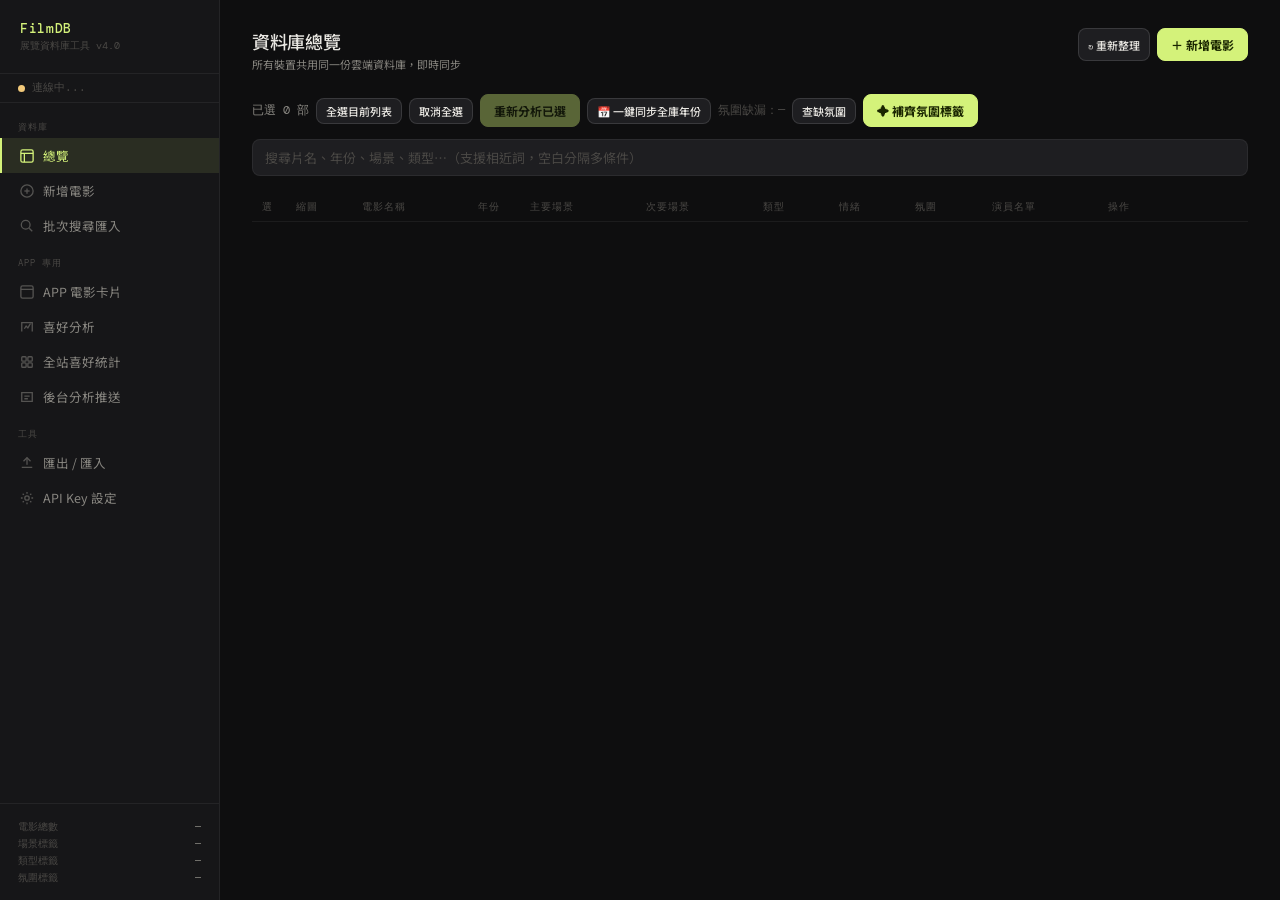
==== index.html @ 436521b1 "Add files via upload" ====
<!DOCTYPE html>
<html lang="zh-TW">
<head>
<meta charset="UTF-8">
<meta name="viewport" content="width=device-width, initial-scale=1.0">
<title>FilmDB — 電影預告片資料庫</title>
<link href="https://fonts.googleapis.com/css2?family=DM+Mono:wght@300;400;500&family=Noto+Sans+TC:wght@300;400;500;700&display=swap" rel="stylesheet">
<style>
*, *::before, *::after { box-sizing: border-box; margin: 0; padding: 0; }
:root {
  --bg: #0e0e0f; --surface: #161618; --surface2: #1e1e21; --surface3: #252528;
  --border: rgba(255,255,255,0.06); --border2: rgba(255,255,255,0.12);
  --text: #e8e6e1; --text2: #888680; --text3: #4a4845;
  --accent: #d4f27a; --accent-dim: rgba(212,242,122,0.1); --accent-text: #1a2600;
  --red: #f27a7a; --red-dim: rgba(242,122,122,0.08);
  --blue: #7ab8f2; --blue-dim: rgba(122,184,242,0.08);
  --amber: #f2c97a;
  --radius: 8px; --radius-lg: 12px;
}
html { font-size: 14px; }
body { font-family: 'Noto Sans TC', sans-serif; background: var(--bg); color: var(--text); min-height: 100vh; }

.layout { display: grid; grid-template-columns: 220px 1fr; min-height: 100vh; }
.sidebar { background: var(--surface); border-right: 1px solid var(--border); display: flex; flex-direction: column; position: sticky; top: 0; height: 100vh; overflow-y: auto; }
.sidebar-top { padding: 20px; border-bottom: 1px solid var(--border); }
.logo { font-family: 'DM Mono', monospace; font-size: 13px; font-weight: 500; color: var(--accent); letter-spacing: 0.05em; }
.logo-sub { font-size: 10px; color: var(--text3); font-family: 'DM Mono', monospace; margin-top: 2px; }

.server-bar { display: flex; align-items: center; gap: 7px; padding: 7px 18px; font-size: 10.5px; font-family: 'DM Mono', monospace; border-bottom: 1px solid var(--border); }
.dot { width: 7px; height: 7px; border-radius: 50%; background: var(--text3); flex-shrink: 0; }
.dot.ok { background: var(--accent); box-shadow: 0 0 5px rgba(212,242,122,0.4); }
.dot.err { background: var(--red); }
.dot.checking { background: var(--amber); animation: pulse 1s ease infinite; }
@keyframes pulse { 0%,100%{opacity:1}50%{opacity:0.3} }

.nav { padding: 10px 0; flex: 1; }
.nav-label { font-size: 9px; font-family: 'DM Mono', monospace; letter-spacing: 0.12em; color: var(--text3); text-transform: uppercase; padding: 8px 18px 4px; }
.nav-item { display: flex; align-items: center; gap: 9px; padding: 8px 18px; font-size: 12.5px; color: var(--text2); cursor: pointer; border-left: 2px solid transparent; transition: all 0.12s; user-select: none; }
.nav-item:hover { color: var(--text); background: rgba(255,255,255,0.025); }
.nav-item.active { color: var(--accent); border-left-color: var(--accent); background: var(--accent-dim); }
.ni { width: 14px; flex-shrink: 0; opacity: 0.55; }
.nav-item.active .ni { opacity: 1; }

.sidebar-foot { padding: 14px 18px; border-top: 1px solid var(--border); }
.stat { display: flex; justify-content: space-between; font-size: 10px; font-family: 'DM Mono', monospace; color: var(--text3); padding: 1.5px 0; }
.stat span:last-child { color: var(--text2); }

.main { padding: 28px 32px; min-height: 100vh; }
.page-head { display: flex; align-items: flex-start; justify-content: space-between; margin-bottom: 22px; gap: 16px; }
.page-title { font-size: 18px; font-weight: 500; letter-spacing: -0.02em; }
.page-sub { font-size: 11px; color: var(--text2); margin-top: 2px; }

.panel { display: none; }
.panel.active { display: block; animation: fi 0.15s ease; }
@keyframes fi { from{opacity:0;transform:translateY(3px)}to{opacity:1;transform:none} }

.btn { display: inline-flex; align-items: center; gap: 5px; padding: 7px 13px; border-radius: var(--radius); font-size: 12px; font-weight: 500; cursor: pointer; border: 1px solid var(--border2); background: var(--surface2); color: var(--text); transition: all 0.12s; font-family: inherit; white-space: nowrap; }
.btn:hover { background: var(--surface3); border-color: rgba(255,255,255,0.18); }
.btn:active { transform: scale(0.98); }
.btn:disabled { opacity: 0.38; cursor: not-allowed; transform: none !important; }
.btn-accent { background: var(--accent); color: var(--accent-text); border-color: var(--accent); font-weight: 700; }
.btn-accent:hover { background: #c9eb6c; }
.btn-danger { color: var(--red); border-color: rgba(242,122,122,0.18); }
.btn-danger:hover { background: var(--red-dim); }
.btn-sm { padding: 4px 9px; font-size: 11px; }
.btn-row { display: flex; gap: 7px; flex-wrap: wrap; }

.search-row { display: flex; gap: 8px; margin-bottom: 18px; }
.search-inp { flex: 1; background: var(--surface2); border: 1px solid var(--border); border-radius: var(--radius); padding: 8px 12px; color: var(--text); font-size: 13px; font-family: inherit; outline: none; }
.search-inp::placeholder { color: var(--text3); }
.search-inp:focus { border-color: var(--border2); }

.tbl-wrap { overflow-x: auto; }
table { width: 100%; border-collapse: collapse; font-size: 12px; }
thead tr { border-bottom: 1px solid var(--border); }
th { text-align: left; padding: 7px 10px; font-size: 9.5px; font-family: 'DM Mono', monospace; letter-spacing: 0.1em; color: var(--text3); text-transform: uppercase; font-weight: 400; white-space: nowrap; }
td { padding: 9px 10px; border-bottom: 1px solid var(--border); vertical-align: middle; color: var(--text2); }
tbody tr:hover td { background: rgba(255,255,255,0.015); }
.td-title { color: var(--text); font-weight: 500; font-size: 12.5px; }
.td-mono { font-family: 'DM Mono', monospace; font-size: 10px; }
.td-acts { display: flex; gap: 3px; }

.chips { display: flex; flex-wrap: wrap; gap: 3px; }
.chip { font-size: 10px; padding: 1px 6px; border-radius: 99px; border: 1px solid var(--border); color: var(--text3); font-family: 'DM Mono', monospace; }
.chip.sc { border-color: rgba(122,184,242,0.28); color: var(--blue); }
.chip.gn { border-color: rgba(212,242,122,0.28); color: var(--accent); }
.chip.md { border-color: rgba(242,201,122,0.28); color: var(--amber); }
.chip.atm { border-color: rgba(184,122,242,0.28); color: #c9a0ff; }
.temp-control { padding: 8px; border-top: 1px solid var(--border); }
.temp-slider { width: 100%; height: 4px; cursor: pointer; margin: 4px 0; }
.temp-bar { height: 4px; background: linear-gradient(90deg, #5a8cff 0%, #8899bb 50%, #f27a7a 100%); border-radius: 99px; overflow: hidden; opacity: 0.85; }
.temp-fill { height: 100%; border-radius: 99px; transition: width 0.15s ease, background 0.15s ease; box-shadow: 0 0 6px rgba(255,255,255,0.15); }
.temp-gauge { height: 8px; background: linear-gradient(90deg, #5a8cff 0%, #8899bb 50%, #f27a7a 100%); border-radius: 99px; position: relative; margin: 8px 0; }
.temp-gauge-marker { position: absolute; top: -3px; width: 3px; height: 14px; background: #fff; border-radius: 2px; transform: translateX(-50%); box-shadow: 0 0 6px rgba(255,255,255,0.5); }
.thumb { width: 60px; height: 34px; object-fit: cover; border-radius: 4px; background: var(--surface2); display: block; cursor: pointer; }

.field { margin-bottom: 11px; }
.fl { display: block; font-size: 9.5px; font-family: 'DM Mono', monospace; letter-spacing: 0.08em; color: var(--text3); text-transform: uppercase; margin-bottom: 4px; }
.fi, .fta { width: 100%; background: var(--surface2); border: 1px solid var(--border); border-radius: var(--radius); padding: 8px 11px; color: var(--text); font-size: 12.5px; font-family: inherit; outline: none; }
.fi:focus, .fta:focus { border-color: var(--border2); }
.fta { resize: vertical; min-height: 56px; line-height: 1.5; }
.f2 { display: grid; grid-template-columns: 1fr 1fr; gap: 10px; }
.fhint { font-size: 10.5px; color: var(--text3); margin-top: 3px; }

.steps { display: flex; flex-direction: column; gap: 14px; max-width: 580px; }
.step { background: var(--surface2); border: 1px solid var(--border); border-radius: var(--radius-lg); padding: 18px; transition: border-color 0.2s; }
.step.s-active { border-color: rgba(212,242,122,0.35); }
.step.s-done { border-color: rgba(122,184,242,0.2); opacity: 0.65; }
.step-head { display: flex; align-items: center; gap: 9px; margin-bottom: 10px; }
.step-n { width: 20px; height: 20px; border-radius: 50%; background: var(--surface); border: 1px solid var(--border2); font-size: 9px; font-family: 'DM Mono', monospace; color: var(--text3); display: flex; align-items: center; justify-content: center; flex-shrink: 0; }
.step.s-active .step-n { background: var(--accent-dim); border-color: var(--accent); color: var(--accent); }
.step.s-done .step-n { background: var(--blue-dim); border-color: var(--blue); color: var(--blue); }
.step-title { font-size: 12.5px; font-weight: 500; color: var(--text); }
.step-desc { font-size: 11px; color: var(--text2); margin-bottom: 10px; line-height: 1.5; }

.sbox { padding: 9px 12px; border-radius: var(--radius); font-size: 11px; font-family: 'DM Mono', monospace; border: 1px solid var(--border); background: var(--surface); color: var(--text2); display: none; line-height: 1.6; margin-bottom: 10px; }
.sbox.show { display: block; }
.sbox.loading { color: var(--amber); border-color: rgba(242,201,122,0.2); }
.sbox.ok { color: var(--accent); border-color: rgba(212,242,122,0.2); }
.sbox.err { color: var(--red); border-color: rgba(242,122,122,0.2); }

.yt-tag { display: inline-flex; align-items: center; gap: 4px; font-size: 10px; font-family: 'DM Mono', monospace; color: var(--blue); background: var(--blue-dim); border: 1px solid rgba(122,184,242,0.2); border-radius: 4px; padding: 2px 7px; margin-top: 4px; }

.io-grid { display: grid; grid-template-columns: 1fr 1fr; gap: 14px; }
.io-card { background: var(--surface2); border: 1px solid var(--border); border-radius: var(--radius-lg); padding: 18px; }
.io-title { font-size: 12.5px; font-weight: 500; margin-bottom: 5px; }
.io-desc { font-size: 11px; color: var(--text2); margin-bottom: 12px; line-height: 1.5; }
.drop-zone { border: 1px dashed var(--border2); border-radius: var(--radius); padding: 20px; text-align: center; color: var(--text3); font-size: 11.5px; cursor: pointer; transition: all 0.15s; margin-bottom: 8px; }
.drop-zone:hover, .drop-zone.drag-over { border-color: var(--accent); background: var(--accent-dim); color: var(--accent); }

.mo { display: none; position: fixed; inset: 0; background: rgba(0,0,0,0.72); z-index: 50; align-items: center; justify-content: center; padding: 20px; }
.mo.open { display: flex; }
.mo-box { background: var(--surface); border: 1px solid var(--border2); border-radius: var(--radius-lg); width: 100%; max-width: 520px; max-height: 90vh; overflow-y: auto; padding: 24px; }
.mo-head { display: flex; justify-content: space-between; align-items: center; font-size: 14px; font-weight: 500; margin-bottom: 18px; }
.mo-x { background: none; border: none; color: var(--text3); cursor: pointer; font-size: 17px; padding: 2px 5px; border-radius: 4px; }
.mo-x:hover { color: var(--text); background: var(--surface2); }

.vm { display: none; position: fixed; inset: 0; background: rgba(0,0,0,0.88); z-index: 100; align-items: center; justify-content: center; }
.vm.open { display: flex; }
.vm-box { background: #000; border-radius: 10px; overflow: hidden; width: min(700px, 95vw); }
.vm-box iframe { display: block; width: 100%; aspect-ratio: 16/9; border: none; }
.vm-bar { display: flex; align-items: center; justify-content: space-between; padding: 9px 13px; background: #111; }
.vm-title { font-size: 11px; font-family: 'DM Mono', monospace; color: #999; }

.empty { text-align: center; padding: 56px 20px; color: var(--text3); }
.empty-ico { font-size: 30px; margin-bottom: 10px; opacity: 0.35; }

#toast { position: fixed; bottom: 20px; right: 20px; background: var(--surface2); border: 1px solid var(--border2); border-radius: var(--radius); padding: 9px 14px; font-size: 11.5px; color: var(--text); z-index: 999; opacity: 0; transform: translateY(6px); transition: all 0.18s; pointer-events: none; font-family: 'DM Mono', monospace; }
#toast.show { opacity: 1; transform: translateY(0); }
#toast.ok { border-color: rgba(212,242,122,0.3); color: var(--accent); }
#toast.err { border-color: rgba(242,122,122,0.3); color: var(--red); }

.yt-card {
  background: var(--surface2); border: 1px solid var(--border);
  border-radius: var(--radius-lg); overflow: hidden; cursor: pointer;
  transition: border-color 0.15s; position: relative; user-select: none;
}
.yt-card:hover { border-color: var(--border2); }
.yt-card.selected { border-color: var(--accent); background: var(--accent-dim); }
.yt-card.in-db { opacity: 0.5; }
.yt-card.in-db::after {
  content: '已在庫中'; position: absolute; top: 6px; right: 6px;
  background: rgba(0,0,0,0.7); color: var(--accent); font-size: 9px;
  font-family: 'DM Mono', monospace; padding: 2px 6px; border-radius: 4px;
}
.yt-thumb { width: 100%; aspect-ratio: 16/9; object-fit: cover; display: block; }
.yt-info { padding: 8px 10px; }
.yt-title { font-size: 11.5px; font-weight: 500; color: var(--text); line-height: 1.3; margin-bottom: 3px; display: -webkit-box; -webkit-line-clamp: 2; -webkit-box-orient: vertical; overflow: hidden; }
.yt-meta { font-size: 10px; color: var(--text3); font-family: 'DM Mono', monospace; }
.yt-check {
  position: absolute; top: 6px; left: 6px; width: 18px; height: 18px;
  border-radius: 50%; background: rgba(0,0,0,0.6); border: 1.5px solid rgba(255,255,255,0.4);
  display: flex; align-items: center; justify-content: center; font-size: 10px; color: white;
}
.yt-card.selected .yt-check { background: var(--accent); border-color: var(--accent); color: var(--accent-text); }

.spin { display: inline-block; width: 11px; height: 11px; border: 1.5px solid rgba(255,255,255,0.15); border-top-color: var(--amber); border-radius: 50%; animation: rot 0.65s linear infinite; vertical-align: middle; margin-right: 5px; }
@keyframes rot { to{transform:rotate(360deg)} }

::-webkit-scrollbar { width: 4px; height: 4px; }
::-webkit-scrollbar-thumb { background: var(--border2); border-radius: 2px; }
</style>
</head>
<body>
<div class="layout">
<aside class="sidebar">
  <div class="sidebar-top">
    <div class="logo">FilmDB</div>
    <div class="logo-sub">展覽資料庫工具 v4.0</div>
  </div>
  <div class="server-bar">
    <div class="dot checking" id="srv-dot"></div>
    <span id="srv-text" style="color:var(--text3)">連線中...</span>
  </div>
  <nav class="nav">
    <div class="nav-label">資料庫</div>
    <div class="nav-item active" onclick="go('list',this)">
      <svg class="ni" viewBox="0 0 16 16" fill="none" stroke="currentColor" stroke-width="1.5"><rect x="1" y="1" width="14" height="14" rx="2"/><line x1="1" y1="5" x2="15" y2="5"/><line x1="5" y1="5" x2="5" y2="15"/></svg>總覽
    </div>
    <div class="nav-item" onclick="go('add',this)">
      <svg class="ni" viewBox="0 0 16 16" fill="none" stroke="currentColor" stroke-width="1.5"><circle cx="8" cy="8" r="7"/><line x1="8" y1="5" x2="8" y2="11"/><line x1="5" y1="8" x2="11" y2="8"/></svg>新增電影
    </div>
    <div class="nav-item" onclick="go('search-yt',this)">
      <svg class="ni" viewBox="0 0 16 16" fill="none" stroke="currentColor" stroke-width="1.5"><circle cx="6.5" cy="6.5" r="5"/><line x1="10.5" y1="10.5" x2="14" y2="14"/></svg>批次搜尋匯入
    </div>

    <div class="nav-label" style="margin-top:6px">APP 專用</div>
    <div class="nav-item" onclick="go('sheets',this)">
      <svg class="ni" viewBox="0 0 16 16" fill="none" stroke="currentColor" stroke-width="1.5"><rect x="1" y="1" width="14" height="14" rx="2"/><line x1="1" y1="5" x2="15" y2="5"/></svg>APP 電影卡片
    </div>
    <div class="nav-item" onclick="go('user-analyze',this)">
      <svg class="ni" viewBox="0 0 16 16" fill="none" stroke="currentColor" stroke-width="1.5"><path d="M2 13V3h12v10"/><path d="M5 10l2-3 2 2 3-5"/></svg>喜好分析
    </div>
    <div class="nav-item" onclick="go('user-stats',this)">
      <svg class="ni" viewBox="0 0 16 16" fill="none" stroke="currentColor" stroke-width="1.5"><rect x="2" y="2" width="5" height="5" rx="1"/><rect x="9" y="2" width="5" height="5" rx="1"/><rect x="2" y="9" width="5" height="5" rx="1"/><rect x="9" y="9" width="5" height="5" rx="1"/></svg>全站喜好統計
    </div>
    <div class="nav-item" onclick="go('admin-push',this)">
      <svg class="ni" viewBox="0 0 16 16" fill="none" stroke="currentColor" stroke-width="1.5"><path d="M2 3h12v10H2z"/><path d="M5 7h6M5 10h4"/></svg>後台分析推送
    </div>

    <div class="nav-label" style="margin-top:6px">工具</div>
    <div class="nav-item" onclick="go('io',this)">
      <svg class="ni" viewBox="0 0 16 16" fill="none" stroke="currentColor" stroke-width="1.5"><polyline points="4,6 8,2 12,6"/><line x1="8" y1="2" x2="8" y2="10"/><line x1="2" y1="13" x2="14" y2="13"/></svg>匯出 / 匯入
    </div>
    <div class="nav-item" onclick="go('settings',this)">
      <svg class="ni" viewBox="0 0 16 16" fill="none" stroke="currentColor" stroke-width="1.5"><circle cx="8" cy="8" r="2.5"/><path d="M8 1v2M8 13v2M1 8h2M13 8h2M3.05 3.05l1.41 1.41M11.54 11.54l1.41 1.41M3.05 12.95l1.41-1.41M11.54 4.46l1.41-1.41"/></svg>API Key 設定
    </div>
  </nav>
  <div class="sidebar-foot">
    <div class="stat"><span>電影總數</span><span id="s-count">—</span></div>
    <div class="stat"><span>場景標籤</span><span id="s-scenes">—</span></div>
    <div class="stat"><span>類型標籤</span><span id="s-genres">—</span></div>
    <div class="stat"><span>氛圍標籤</span><span id="s-atmospheres">—</span></div>
  </div>
</aside>

<main class="main">

  <!-- LIST -->
  <div id="panel-list" class="panel active">
    <div class="page-head">
      <div><div class="page-title">資料庫總覽</div><div class="page-sub">所有裝置共用同一份雲端資料庫，即時同步</div></div>
      <div class="btn-row">
        <button class="btn btn-sm" onclick="loadDb()">↻ 重新整理</button>
        <button class="btn btn-accent" onclick="go('add',null)">＋ 新增電影</button>
      </div>
    </div>
    <div class="btn-row" id="reanalyze-bar" style="margin-bottom:12px;align-items:center;flex-wrap:wrap">
      <span id="reanalyze-selected-count" style="font-size:12px;color:var(--text2);font-family:'DM Mono',monospace">已選 0 部</span>
      <button class="btn btn-sm" onclick="reanalyzeSelectVisible()">全選目前列表</button>
      <button class="btn btn-sm" onclick="reanalyzeSelectNone()">取消全選</button>
      <button class="btn btn-accent" id="btn-reanalyze-selected" onclick="reanalyzeSelected()" disabled>重新分析已選</button>
      <button class="btn btn-sm" onclick="batchSyncAllYears()">📅 一鍵同步全庫年份</button>
      <span id="missing-atmosphere-count" style="font-size:12px;color:var(--text3);font-family:'DM Mono',monospace">氛圍缺漏：—</span>
      <button class="btn btn-sm" onclick="scanMissingAtmospheres()">查缺氛圍</button>
      <button class="btn btn-accent" id="btn-fill-atmospheres" onclick="fillMissingAtmospheres()">✦ 補齊氛圍標籤</button>
    </div>
    <div id="fill-atmosphere-log" style="display:none;margin-bottom:12px;font-size:11px;color:var(--text2);font-family:'DM Mono',monospace;max-width:720px;max-height:120px;overflow:auto"></div>
    <div id="batch-sync-year-log" style="display:none;margin-bottom:12px;font-size:11px;color:var(--text2);font-family:'DM Mono',monospace;max-width:720px;max-height:160px;overflow:auto"></div>
    <div id="reanalyze-progress" style="display:none;margin-bottom:16px;max-width:720px">
      <div class="sbox show loading" id="reanalyze-status">
        <span class="spin"></span><span id="reanalyze-msg">準備重新分析...</span>
      </div>
      <div style="background:rgba(255,255,255,0.08);border-radius:99px;height:4px;overflow:hidden;margin-top:8px">
        <div id="reanalyze-bar-fill" style="height:100%;background:var(--accent);border-radius:99px;width:0%;transition:width 0.5s ease"></div>
      </div>
      <div style="font-size:10px;color:var(--text3);margin-top:4px;font-family:'DM Mono',monospace" id="reanalyze-detail"></div>
    </div>
    <div class="search-row">
      <input class="search-inp" id="list-q" type="text" placeholder="搜尋片名、年份、場景、類型…（支援相近詞，空白分隔多條件）" oninput="renderList()">
    </div>
    <div id="list-search-hint" style="display:none;font-size:10.5px;color:var(--text3);margin:-10px 0 14px 0;line-height:1.5"></div>
    <div class="tbl-wrap">
      <table>
        <thead><tr>
          <th style="width:34px">選</th><th style="width:66px">縮圖</th><th>電影名稱</th>
          <th style="width:52px">年份</th>
          <th>主要場景</th><th>次要場景</th><th>類型</th><th>情緒</th><th>氛圍</th><th>演員名單</th><th style="width:150px">操作</th>
        </tr></thead>
        <tbody id="list-body"></tbody>
      </table>
    </div>
    <div id="list-empty" class="empty" style="display:none">
      <div class="empty-ico">🎬</div>
      <div style="font-size:12px">資料庫是空的，先新增電影或匯入 JSON</div>
    </div>
  </div>

  <!-- ADD -->
  <div id="panel-add" class="panel">
    <div class="page-head">
      <div><div class="page-title">新增電影</div><div class="page-sub">Gemini 分析完後自動存入雲端，所有裝置立即可見</div></div>
    </div>
    <div class="steps">
      <div class="step s-active" id="s1">
        <div class="step-head"><div class="step-n">1</div><div class="step-title">輸入 YouTube 預告片網址</div></div>
        <div class="step-desc">貼上完整連結，Gemini 會直接分析影片產生場景、類型、情緒與氛圍標籤</div>
        <div class="field">
          <input class="fi" id="f-url" type="text" placeholder="https://www.youtube.com/watch?v=..." oninput="onUrl()">
          <div id="yt-tag" style="min-height:20px;margin-top:4px"></div>
        </div>
        <button class="btn btn-accent" id="btn-analyze" onclick="analyze()" disabled>✦ 開始分析影片</button>
      </div>
      <div class="step" id="s2" style="display:none">
        <div class="step-head"><div class="step-n">2</div><div class="step-title">Gemini 分析中</div></div>
        <div class="sbox show loading" id="analyze-status">
          <div style="display:flex;align-items:center;gap:8px;margin-bottom:8px">
            <span class="spin"></span><span id="analyze-msg">Gemini 正在分析影片內容...</span>
          </div>
          <div style="background:rgba(255,255,255,0.08);border-radius:99px;height:4px;overflow:hidden">
            <div id="progress-bar" style="height:100%;background:var(--amber);border-radius:99px;width:0%;transition:width 0.8s ease"></div>
          </div>
          <div style="display:flex;justify-content:space-between;margin-top:4px;font-size:10px;opacity:0.6">
            <span id="progress-pct">0%</span>
            <span id="progress-hint">預計 30-45 秒</span>
          </div>
        </div>
      </div>
      <div class="step" id="s3" style="display:none">
        <div class="step-head"><div class="step-n">3</div><div class="step-title">確認並儲存標籤</div></div>
        <div class="step-desc">Gemini 從影片直接產生的標籤，可以直接修改</div>
        <div class="field"><label class="fl">電影名稱 *</label><input class="fi" id="f-title" type="text"></div>
        <div class="field">
          <label class="fl">上映年份</label>
          <input class="fi" id="f-year" type="text" inputmode="numeric" maxlength="4" placeholder="例如 2024">
          <div class="fhint">可手動修改；貼 YouTube 網址時會嘗試從影片資訊帶入</div>
        </div>
        <div class="field"><label class="fl">簡介</label><textarea class="fta" id="f-desc" rows="2"></textarea></div>
        <div class="field">
          <label class="fl">主要場景</label>
          <input class="fi" id="f-scenes-main" type="text">
          <div class="fhint">最具代表性的 1-2 個主場景</div>
        </div>
        <div class="field"><label class="fl">次要場景</label><input class="fi" id="f-scenes-sub" type="text"></div>
        <div class="field"><label class="fl">類型關鍵字</label><input class="fi" id="f-genres" type="text"></div>
        <div class="field"><label class="fl">情緒標籤</label><input class="fi" id="f-emotions" type="text"><div class="fhint">觀眾觀影時的情緒反應，如緊張、感動、爆笑</div></div>
        <div class="field"><label class="fl">氛圍標籤</label><input class="fi" id="f-atmospheres" type="text"><div class="fhint">畫面與聽覺質感，如黑暗、夢幻、復古、華麗</div></div>
        <div class="field"><label class="fl">演員名單</label><input class="fi" id="f-cast" type="text"></div>
        <div class="btn-row">
          <button class="btn btn-accent" onclick="saveEntry()">✓ 儲存到雲端資料庫</button>
          <button class="btn" onclick="resetAdd()">重新開始</button>
        </div>
      </div>
    </div>
  </div>

  <!-- IO -->
  <div id="panel-io" class="panel">
    <div class="page-head"><div><div class="page-title">匯出 / 匯入</div><div class="page-sub">備份雲端資料庫或批次匯入</div></div></div>
    <div class="io-grid">
      <div class="io-card">
        <div class="io-title">📤 匯出 JSON</div>
        <div class="io-desc">下載目前雲端資料庫為 JSON 檔案備份。</div>
        <div class="btn-row">
          <button class="btn btn-accent" onclick="exportDb()">下載 film-db.json</button>
          <button class="btn btn-sm" onclick="copyDb()">複製到剪貼簿</button>
        </div>
      </div>
      <div class="io-card">
        <div class="io-title">📥 匯入 JSON</div>
        <div class="io-desc">把本地 JSON 批次上傳到雲端。支援合併或覆蓋。</div>
        <div class="drop-zone" id="dz" onclick="document.getElementById('file-inp').click()" ondragover="dzOver(event)" ondragleave="dzLeave()" ondrop="dzDrop(event)">
          點擊選擇 JSON 檔案<br><span style="font-size:10px;opacity:0.5">或拖曳到這裡</span>
        </div>
        <input type="file" id="file-inp" accept=".json" style="display:none" onchange="fileSelect(event)">
        <div class="btn-row" id="import-btns" style="display:none">
          <button class="btn btn-sm" onclick="doImport('merge')">合併匯入</button>
          <button class="btn btn-sm btn-danger" onclick="doImport('overwrite')">覆蓋匯入</button>
        </div>
        <div id="import-info" style="margin-top:7px;font-size:10.5px;color:var(--text2);display:none"></div>
      </div>
    </div>
    <div style="margin-top:13px">
      <div class="io-card" style="border-color:rgba(242,122,122,0.15)">
        <div class="io-title" style="color:var(--red)">⚠ 清空資料庫</div>
        <div class="io-desc">無法復原，請先匯出備份。</div>
        <button class="btn btn-danger" onclick="clearAll()">清空雲端資料庫</button>
      </div>
    </div>
  </div>

  <!-- YOUTUBE SEARCH -->
  <div id="panel-search-yt" class="panel">
    <div class="page-head">
      <div><div class="page-title">批次搜尋匯入</div><div class="page-sub">搜尋 YouTube 預告片，勾選後一鍵批次分析存入資料庫</div></div>
    </div>

    <div style="display:flex;gap:8px;margin-bottom:20px;max-width:820px;flex-wrap:wrap">
      <select id="search-source" onchange="onSearchSourceChange()" style="background:var(--surface2);border:1px solid var(--border);border-radius:var(--radius);padding:8px 12px;color:var(--text);font-family:inherit;font-size:12px;outline:none">
        <option value="youtube">YouTube</option>
        <option value="tmdb">TMDB</option>
      </select>
      <select id="media-type" style="display:none;background:var(--surface2);border:1px solid var(--border);border-radius:var(--radius);padding:8px 12px;color:var(--text);font-family:inherit;font-size:12px;outline:none">
        <option value="movie">電影</option>
        <option value="tv">影劇</option>
      </select>
      <input class="search-inp" id="tmdb-year" type="text" inputmode="numeric" maxlength="4" placeholder="年份" style="display:none;max-width:90px" onkeydown="if(event.key==='Enter' )ytSearch()" oninput="if(getSearchSource()==='tmdb' && this.value.trim().length===4) ytSearch()">
      <input class="search-inp" id="yt-search-q" type="text"
        placeholder="輸入中文關鍵字，例如：2024 台灣電影預告、2025 華語電影預告片..."
        onkeydown="if(event.key==='Enter')ytSearch()">
      <select id="yt-search-count" style="background:var(--surface2);border:1px solid var(--border);border-radius:var(--radius);padding:8px 12px;color:var(--text);font-family:inherit;font-size:12px;outline:none">
        <option value="12">12 筆</option>
        <option value="24">24 筆</option>
        <option value="36">36 筆</option>
        <option value="50">50 筆</option>
      </select>
      <button class="btn btn-accent" onclick="ytSearch()" id="btn-yt-search">🔍 搜尋</button>
      <button class="btn" onclick="tmdbAutoImport()" id="btn-tmdb-auto" style="display:none">✦ TMDB 自動匯入</button>
    </div>

    <div style="font-size:10.5px;color:var(--text3);margin-bottom:10px;max-width:640px">
      💡 建議加入「台灣」「中文」「華語」等關鍵字，搜尋結果更精準
    </div>

    <div style="display:flex;align-items:center;gap:16px;margin-bottom:14px;max-width:640px">
      <label style="display:flex;align-items:center;gap:7px;font-size:12px;color:var(--text2);cursor:pointer;user-select:none">
        <input type="checkbox" id="hide-in-db" onchange="renderYtResults()"
          style="width:14px;height:14px;accent-color:var(--accent);cursor:pointer">
        隱藏已在資料庫的影片
      </label>
      <span id="yt-filter-count" style="font-size:10.5px;color:var(--text3);font-family:'DM Mono',monospace"></span>
    </div>

    <div class="sbox" id="yt-search-status" style="margin-bottom:16px;max-width:640px"></div>
    <div id="yt-filter-bar" style="display:none;margin-bottom:12px;align-items:center;gap:10px">
      <label style="display:flex;align-items:center;gap:6px;font-size:11.5px;color:var(--text2);cursor:pointer;user-select:none">
        <input type="checkbox" id="yt-hide-indb" onchange="renderYtResults()" checked
          style="accent-color:var(--accent);width:13px;height:13px">
        隱藏已在資料庫的影片
      </label>
      <span id="yt-filter-count" style="font-size:10.5px;color:var(--text3);font-family:'DM Mono',monospace"></span>
    </div>

    <div id="yt-batch-bar" style="display:none;margin-bottom:12px;display:none;align-items:center;gap:10px;flex-wrap:wrap">
      <span id="yt-selected-count" style="font-size:12px;color:var(--text2);font-family:'DM Mono',monospace"></span>
      <button class="btn btn-sm" onclick="ytSelectAll()">全選</button>
      <button class="btn btn-sm" onclick="ytSelectNone()">取消全選</button>
      <button class="btn btn-sm" onclick="ytRefresh()" id="btn-yt-refresh" title="保留已勾選，重新搜尋補充新結果">↻ 重新整理結果</button>
      <button class="btn btn-accent" id="btn-batch-analyze" onclick="ytBatchAnalyze()" disabled>
        ✦ 批次分析並存入資料庫
      </button>
    </div>

    <div id="yt-batch-progress" style="display:none;margin-bottom:16px;max-width:640px">
      <div class="sbox show loading" id="yt-batch-status">
        <span class="spin"></span><span id="yt-batch-msg">準備中...</span>
      </div>
      <div style="background:rgba(255,255,255,0.08);border-radius:99px;height:4px;overflow:hidden;margin-top:8px">
        <div id="yt-batch-bar-fill" style="height:100%;background:var(--accent);border-radius:99px;width:0%;transition:width 0.5s ease"></div>
      </div>
      <div style="font-size:10px;color:var(--text3);margin-top:4px;font-family:'DM Mono',monospace" id="yt-batch-detail"></div>
    </div>

    <div id="yt-results-grid" style="display:grid;grid-template-columns:repeat(auto-fill,minmax(180px,1fr));gap:12px;max-width:900px"></div>
  </div>

  <!-- APP SHEETS CARD -->
  <div id="panel-sheets" class="panel">
    <div class="page-head">
      <div><div class="page-title">APP 專用電影卡片 sheets_card</div><div class="page-sub">給手機 APP / 前端直接讀取的標準卡片格式</div></div>
    </div>

    <div style="max-width:600px; margin-bottom:20px">
      <div class="field">
        <label class="fl">輸入使用者名稱（多人獨立喜好）</label>
        <input class="fi" id="app-user" type="text" placeholder="例如：Alice、Bob、小明">
      </div>
      <div class="btn-row">
        <button class="btn" onclick="loadAppCards()">載入全部 APP 卡片</button>
        <button class="btn btn-accent" onclick="loadAppRecommend()">載入個人化推薦</button>
        <button class="btn" onclick="openUserAnalyze()">→ 喜好分析頁</button>
        <button class="btn btn-sm" onclick="openUserStats()">→ 全站統計頁</button>
      </div>
      <p style="font-size:11px;color:var(--text3);margin-top:8px;line-height:1.5">
        喜歡溫度（0–100°）會寫入 Google Sheets 工作表 <code>user_prefs</code>。推薦依溫度加權：越熱的片標籤權重越高，越冷的片標籤會扣分。<br>
        <b>APP 海報請打 API</b>（勿直接讀 Sheets 原始 JSON）：<code>GET /api/sheets_card</code> 回傳的 <code>poster</code> 與 <code>thumb</code> 已與後台相同（TMDB／YouTube 自動補圖）。
      </p>
    </div>

    <div id="app-status" style="margin-bottom:16px"></div>
    <div id="app-profile" style="margin-bottom:16px;display:none"></div>
    <div id="app-cards-grid" style="display:grid;grid-template-columns:repeat(auto-fill,minmax(180px,1fr));gap:14px"></div>
  </div>

  <!-- USER PREFERENCE ANALYZE -->
  <div id="panel-user-analyze" class="panel">
    <div class="page-head">
      <div>
        <div class="page-title">個人喜好分析</div>
        <div class="page-sub">依使用者溫度計評分（0°冷～100°熱）加權計算偏好輪廓與推薦片單（<code>POST /api/user/analyze</code>）</div>
      </div>
      <div class="btn-row">
        <button class="btn btn-accent" onclick="loadUserAnalyze()">執行分析</button>
      </div>
    </div>
    <div style="max-width:640px;margin-bottom:20px">
      <div class="field">
        <label class="fl">使用者名稱</label>
        <input class="fi" id="analyze-user" type="text" placeholder="與 APP 上傳 sync/push 時的 userName 相同">
      </div>
      <p style="font-size:11px;color:var(--text3);line-height:1.5;margin-top:8px">
        請先在「APP 電影卡片」對該使用者拖曳溫度計（或按 冷/中/熱）。分析依溫度加權：67°以上算偏好、33°以下算排斥。
      </p>
    </div>
    <div id="analyze-status" style="margin-bottom:16px"></div>
    <div id="analyze-profile" style="margin-bottom:16px;display:none"></div>
    <div id="analyze-cards-grid" style="display:grid;grid-template-columns:repeat(auto-fill,minmax(200px,1fr));gap:14px"></div>
  </div>

  <!-- SITE-WIDE USER STATS -->
  <div id="panel-user-stats" class="panel">
    <div class="page-head">
      <div>
        <div class="page-title">全站喜好統計</div>
        <div class="page-sub">全站溫度計評分彙總（0°冷～100°熱）與熱門偏好類型（<code>GET /api/user/stats</code>）</div>
      </div>
      <div class="btn-row">
        <button class="btn btn-accent" onclick="loadUserStats()">↻ 重新整理</button>
      </div>
    </div>
    <div id="stats-dashboard" style="max-width:720px">
      <div class="sbox show loading"><span class="spin"></span>載入統計中…</div>
    </div>
  </div>

  <!-- ADMIN PUSH -->
  <div id="panel-admin-push" class="panel">
    <div class="page-head">
      <div>
        <div class="page-title">後台分析推送 · 多人同步</div>
        <div class="page-sub">接收（<code>user_prefs</code>）→ 統計（<code>user_events</code>）→ 同步推薦（<code>push_feed</code>）</div>
      </div>
    </div>

    <div style="max-width:900px;margin-bottom:16px">
      <div style="display:grid;grid-template-columns:1fr 1fr 1fr;gap:10px;margin-bottom:14px" id="admin-push-stats">
        <div class="sbox show" style="font-size:12px">載入中…</div>
      </div>
      <div class="field-row" style="display:flex;flex-wrap:wrap;gap:10px;align-items:flex-end;margin-bottom:12px">
        <div class="field" style="flex:1;min-width:140px">
          <label class="fl">推送則數</label>
          <input class="fi" id="admin-push-limit" type="number" value="20" min="1" max="50">
        </div>
        <div class="field" style="flex:2;min-width:200px">
          <label class="fl">推送訊息（選填，APP 可顯示）</label>
          <input class="fi" id="admin-push-message" type="text" placeholder="例如：本週為你精選的恐怖片">
        </div>
      </div>
      <div class="btn-row">
        <button class="btn" onclick="loadAdminPushDashboard()">重新整理</button>
        <button class="btn btn-accent" onclick="adminPublishAll()">一鍵推送全部有喜歡的使用者</button>
        <button class="btn btn-accent" onclick="adminRepublishStale()">同步過期推薦（喜好已變）</button>
      </div>
      <p style="font-size:11px;color:var(--text3);margin-top:10px;line-height:1.55">
        <b>APP 多人同步（建議）：</b><br>
        上傳喜好：<code>POST /api/sync/push</code> · 拉取全部：<code>POST /api/sync/pull</code><br>
        加入房間：<code>POST /api/room/join</code> 或 sync/push 帶 <code>roomCode</code><br>
        已發布推薦：<code>GET /api/push/feed?userName=名稱</code> · 全站總覽：<code>GET /api/admin/multi/overview</code>
      </p>
      <div style="margin-top:18px;padding-top:16px;border-top:1px solid var(--border)">
        <div style="display:flex;flex-wrap:wrap;gap:10px;align-items:flex-end;margin-bottom:12px">
          <div class="field" style="flex:2;min-width:180px">
            <label class="fl">房間名稱（選填）</label>
            <input class="fi" id="admin-room-name" type="text" placeholder="例如：A 區展覽場">
          </div>
          <div class="field" style="flex:1;min-width:120px">
            <label class="fl">&nbsp;</label>
            <button class="btn btn-accent" onclick="adminCreateRoom()">建立新房間（隨機代碼）</button>
          </div>
        </div>
        <div id="admin-room-log" style="margin-bottom:10px;font-size:11px;font-family:'DM Mono',monospace;max-width:900px"></div>
        <div style="overflow:auto;max-width:100%">
          <table class="tbl" id="admin-room-table" style="width:100%;max-width:900px;font-size:12px">
            <thead>
              <tr>
                <th>推送代碼</th>
                <th>房間名稱</th>
                <th>成員</th>
                <th>建立時間</th>
                <th>上次推送</th>
                <th>狀態</th>
                <th>操作</th>
              </tr>
            </thead>
            <tbody id="admin-room-tbody">
              <tr><td colspan="7" style="color:var(--text3)">載入中…</td></tr>
            </tbody>
          </table>
        </div>
      </div>
      <div id="admin-multi-events" style="margin-top:10px;font-size:10px;color:var(--text3);max-width:900px;max-height:80px;overflow:auto"></div>
    </div>

    <div id="admin-push-log" style="margin-bottom:12px;font-size:11px;font-family:'DM Mono',monospace;max-width:900px"></div>

    <div style="overflow:auto;max-width:100%">
      <table class="tbl" id="admin-push-table" style="width:100%;max-width:900px;font-size:12px">
        <thead>
          <tr>
            <th>使用者</th>
            <th>喜歡</th>
            <th>不喜歡</th>
            <th>上次推送</th>
            <th>卡片數</th>
            <th>狀態</th>
            <th>操作</th>
          </tr>
        </thead>
        <tbody id="admin-push-tbody">
          <tr><td colspan="7" style="color:var(--text3)">載入中…</td></tr>
        </tbody>
      </table>
    </div>

    <div id="admin-push-preview" style="display:none;margin-top:20px;max-width:900px">
      <div class="page-sub" style="margin-bottom:8px" id="admin-push-preview-title">推送預覽</div>
      <div id="admin-push-preview-profile" style="margin-bottom:12px"></div>
      <div id="admin-push-preview-grid" style="display:grid;grid-template-columns:repeat(auto-fill,minmax(160px,1fr));gap:10px"></div>
    </div>
  </div>

  <!-- SETTINGS -->
  <div id="panel-settings" class="panel">
    <div class="page-head">
      <div>
        <div class="page-title">API Key 設定</div>
        <div class="page-sub">在這裡新增多組 Gemini Key，額度用完自動切換</div>
      </div>
    </div>

    <div class="btn-row" style="margin-top:15px;flex-wrap:wrap">
      <button class="btn btn-danger" onclick="batchSyncAllActors()">🚀 一鍵批次同步全庫所有電影演員</button>
      <button class="btn" onclick="batchSyncAllYears()">📅 一鍵同步全庫上映年份</button>
    </div>
    <div id="batch-sync-actor-log" style="margin-top:10px;font-size:11px;color:var(--text2);font-family:'DM Mono',monospace;max-width:560px;"></div>
    <div id="batch-sync-year-log-settings" style="margin-top:10px;font-size:11px;color:var(--text2);font-family:'DM Mono',monospace;max-width:560px;max-height:200px;overflow:auto"></div>

    <div style="max-width:560px">
      <div style="background:var(--surface2);border:1px solid var(--border);border-radius:var(--radius-lg);padding:18px;margin-bottom:14px">
        <div style="font-size:12.5px;font-weight:500;margin-bottom:5px">目前 Key 狀態</div>
        <div style="font-size:11px;color:var(--text2);margin-bottom:12px">每組 Key 每天可分析約 500 部電影（免費方案）</div>
        <div class="btn-row" style="margin-bottom:10px">
          <button class="btn btn-sm" id="btn-check-keys" onclick="loadKeyStatus(true)">↻ 重新檢測</button>
          <button class="btn btn-sm btn-danger" id="btn-prune-keys" onclick="pruneUnusableKeys()">🗑 移除無用 Key</button>
        </div>
        <div id="keys-status" style="font-size:11px;font-family:'DM Mono',monospace;color:var(--text3)">載入中…</div>
      </div>

      <div style="background:var(--surface2);border:1px solid var(--border);border-radius:var(--radius-lg);padding:18px">
        <div style="font-size:12.5px;font-weight:500;margin-bottom:5px">新增 / 更新 Gemini API Key</div>
        <div style="font-size:11px;color:var(--text2);margin-bottom:12px">
          每行填一組 Key，存檔後立即生效，不需要重新部署。<br>
          取得免費 Key：<a href="https://aistudio.google.com/apikey" target="_blank" style="color:var(--blue)">aistudio.google.com/apikey</a>
        </div>

        <div class="field">
          <label class="fl">追加單筆 Gemini API Key</label>
          <div style="display:flex;gap:8px;flex-wrap:wrap">
            <input class="fi" id="key-add-input" type="text" placeholder="AIza… 或 AQ.…（新版 Auth Key）" style="flex:1;min-width:260px">
            <button class="btn btn-accent" onclick="addKey()">新增 Key</button>
          </div>
          <div style="font-size:10.5px;color:var(--text3);margin-top:3px">這裡會追加到現有清單，不會取代舊 Key</div>
        </div>

        <div class="field">
          <label class="fl">Gemini API Keys（每行一組）</label>
          <textarea class="fta" id="keys-input" rows="5" placeholder="AIzaXXXXXXXX 或 AQ.Ab8RN6L…（每行一組）"></textarea>
          <div style="font-size:10.5px;color:var(--text3);margin-top:3px">支援舊版 AIza 與新版 AQ. Auth Key；儲存後舊的 Key 會被取代</div>
        </div>

        <div class="btn-row">
          <button class="btn btn-accent" onclick="saveKeys()">儲存 Keys</button>
          <button class="btn btn-sm" onclick="loadKeyStatus(true)">重新檢測</button>
        </div>
        <div class="sbox" id="keys-save-status" style="margin-top:10px"></div>
      </div>

      <div style="background:var(--surface2);border:1px solid var(--border);border-radius:var(--radius-lg);padding:18px;margin-top:14px">
        <div style="font-size:12.5px;font-weight:500;margin-bottom:5px">搜尋相近詞字典</div>
        <div style="font-size:11px;color:var(--text2);margin-bottom:12px;line-height:1.55">
          總覽搜尋列會用此字典擴展關鍵字。每行一組，逗號分隔同義／相近詞（至少 2 個詞）。<br>
          例：<code style="font-size:10px">恐怖,驚悚,靈異,怪談</code> — 搜「恐怖」也會找到標有「驚悚」的片。
        </div>
        <div class="field">
          <textarea class="fta" id="synonyms-input" rows="10" placeholder="恐怖,驚悚,靈異,怪談&#10;喜劇,搞笑,幽默,荒謬"></textarea>
        </div>
        <div class="btn-row">
          <button class="btn btn-accent" onclick="saveSearchSynonyms()">儲存字典</button>
          <button class="btn btn-sm" onclick="loadSearchSynonyms()">重新載入</button>
          <button class="btn btn-sm" onclick="resetSearchSynonyms()">還原預設</button>
        </div>
        <div class="sbox" id="synonyms-save-status" style="margin-top:10px"></div>
      </div>
    </div>
  </div>

</main>
</div>

<!-- EDIT MODAL -->
<div class="mo" id="edit-mo">
  <div class="mo-box">
    <div class="mo-head"><span>編輯電影</span><button class="mo-x" onclick="closeEdit()">✕</button></div>
    <div class="field"><label class="fl">電影名稱 *</label><input class="fi" id="e-title" type="text"></div>
    <div class="field">
      <label class="fl">上映年份</label>
      <input class="fi" id="e-year" type="text" inputmode="numeric" maxlength="4" placeholder="例如 2024">
    </div>
    <div class="field"><label class="fl">YouTube 網址</label><input class="fi" id="e-url" type="text"></div>
    <div class="field"><label class="fl">簡介</label><textarea class="fta" id="e-desc" rows="2"></textarea></div>
    <div class="field"><label class="fl">主要場景</label><input class="fi" id="e-scenes-main" type="text"></div>
    <div class="field"><label class="fl">次要場景</label><input class="fi" id="e-scenes-sub" type="text"></div>
    <div class="field"><label class="fl">類型關鍵字</label><input class="fi" id="e-genres" type="text"></div>
    <div class="field"><label class="fl">情緒標籤</label><input class="fi" id="e-emotions" type="text"></div>
    <div class="field"><label class="fl">氛圍標籤</label><input class="fi" id="e-atmospheres" type="text"></div>
    <div class="field">
      <label class="fl">演員名單</label>
      <input class="fi" id="e-actors" type="text">
      <button class="btn btn-sm" onclick="syncActorsFromTMDB()" style="margin-left:5px;margin-top:5px">同步 TMDB 演員</button>
    </div>
    <div class="btn-row">
      <button class="btn btn-accent" onclick="saveEdit()">儲存</button>
      <button class="btn" onclick="closeEdit()">取消</button>
    </div>
  </div>
</div>

<!-- VIDEO MODAL -->
<div class="vm" id="video-mo" onclick="if(event.target===this)closeVideo()">
  <div class="vm-box">
    <div class="vm-bar"><span class="vm-title" id="vm-title"></span><button class="btn btn-sm" onclick="closeVideo()">關閉</button></div>
    <iframe id="yt-frame" src="" allowfullscreen allow="autoplay; encrypted-media"></iframe>
  </div>
</div>

<div id="toast"></div>

<script>
const API = window.location.origin;
const TMDB_API_KEY = "f8abc776cee1400e1fadf2874e1d8c2c";

let db = [];
let editId = null;
let pendingImport = null;
let curYtId = '';
let curVideoTitle = '';
let curVideoYear = '';

function yearFromDate(d) {
  const m = String(d || '').match(/^(\d{4})/);
  return m ? m[1] : '';
}

function movieYear(m) {
  if (!m) return '';
  const y = String(m.year || '').trim();
  if (/^\d{4}$/.test(y)) return y;
  return yearFromDate(m.publishedAt);
}

function movieEmotions(m) {
  const emotions = m?.emotions || [];
  const atmospheres = m?.atmospheres || [];
  const legacy = m?.moods || [];
  if (!emotions.length && !atmospheres.length && legacy.length) return legacy;
  return emotions;
}

function movieAtmospheres(m) {
  const emotions = m?.emotions || [];
  const atmospheres = m?.atmospheres || [];
  const legacy = m?.moods || [];
  if (!emotions.length && !atmospheres.length && legacy.length) return [];
  return atmospheres;
}

function movieTagTexts(m) {
  return [...movieEmotions(m), ...movieAtmospheres(m)];
}

function readYearInput(id) {
  const raw = document.getElementById(id)?.value.trim() || '';
  if (!raw) return '';
  if (!/^\d{4}$/.test(raw)) return null;
  return raw;
}

function resolveSaveYear(existing, item, analyzeData) {
  const py = String(analyzeData?.year || '').trim();
  if (/^\d{4}$/.test(py)) return py;
  return movieYear(existing) || item?.year || yearFromDate(item?.publishedAt) || '';
}
let serverOnline = false;
let reanalyzeSelectedIds = new Set();
let reanalyzeRunning = false;
let searchSynonymGroups = [];
let searchSynonymMap = new Map();

// 與後端 recommend_engine.DEFAULT_WEIGHTS 對齊（展示用說明）
const WEIGHT_LIKE_EMOTION = 2;
const WEIGHT_LIKE_ATMOSPHERE = 2;
const WEIGHT_LIKE_GENRE = 3;
const WEIGHT_LIKE_SCENE = 1;
const TEMP_LIKE = 85;
const TEMP_DISLIKE = 15;
const TEMP_NEUTRAL = 50;
const TEMP_HOT = 67;
const TEMP_COLD = 33;
const TEMP_COLOR_COLD = "#5a8cff";
const TEMP_COLOR_HOT = "#f27a7a";
const TEMP_COLOR_MID = "#8899bb";
let userTempCache = {};

async function apiFetch(path, options = {}) {
  const res = await fetch(API + path, {
    headers: { 'Content-Type': 'application/json' },
    ...options
  });
  const text = await res.text();
  try {
    return JSON.parse(text);
  } catch(e) {
    throw new Error('伺服器回傳格式錯誤：' + text.slice(0, 100));
  }
}

async function loadDb() {
  try {
    const res = await fetch(API + '/db', {
      headers: { 'Content-Type': 'application/json' }
    });
    const text = await res.text();
    const r = JSON.parse(text);
    if (r.ok) {
      db = r.data;
      updateStats();
      renderList().catch(e => console.error('renderList', e));
      setServerStatus(true);
      scanMissingAtmospheres().catch(() => {});
    } else {
      setServerStatus(false);
    }
  } catch(e) {
    setServerStatus(false);
  }
}

function updateStats() {
  const sc = new Set(), gn = new Set(), atm = new Set();
  db.forEach(m => {
    [...(m.scenes || []), ...(m.scenesMain || []), ...(m.scenesSub || [])].forEach(t => sc.add(t));
    (m.genres || []).forEach(t => gn.add(t));
    movieTagTexts(m).forEach(t => gn.add(t));
    movieAtmospheres(m).forEach(t => atm.add(t));
  });
  document.getElementById('s-count').textContent = db.length;
  document.getElementById('s-scenes').textContent = sc.size;
  document.getElementById('s-genres').textContent = gn.size;
  const atmEl = document.getElementById('s-atmospheres');
  if (atmEl) atmEl.textContent = atm.size;
}

async function checkServer() {
  setServerStatus(serverOnline);
}

function setServerStatus(online) {
  serverOnline = online;
  const dot = document.getElementById('srv-dot');
  const txt = document.getElementById('srv-text');
  if (online) {
    dot.className = 'dot ok';
    txt.textContent = '雲端連線中';
    txt.style.color = 'var(--accent)';
  } else {
    dot.className = 'dot checking';
    txt.textContent = '連線中...';
    txt.style.color = 'var(--text3)';
  }
}

function go(name, el) {
  document.querySelectorAll('.panel').forEach(p=>p.classList.remove('active'));
  document.querySelectorAll('.nav-item').forEach(n=>n.classList.remove('active'));
  document.getElementById('panel-'+name).classList.add('active');
  if (el) el.classList.add('active');
  else {
    const map = {
      list: 0, add: 1, 'search-yt': 2, sheets: 3,
      'user-analyze': 4, 'user-stats': 5, 'admin-push': 6, io: 7, settings: 8
    };
    document.querySelectorAll('.nav-item')[map[name]]?.classList.add('active');
  }
  if (name === 'list') loadDb();
  if (name === 'add') resetAdd();
  if (name === 'settings') {
    loadKeyStatus();
    loadSearchSynonyms();
  }
  if (name === 'admin-push') loadAdminPushDashboard();
  if (name === 'user-stats') loadUserStats();
}

function syncAnalyzeUserFromApp() {
  const app = document.getElementById("app-user")?.value?.trim();
  if (app) document.getElementById("analyze-user").value = app;
}

function openUserAnalyze() {
  syncAnalyzeUserFromApp();
  go("user-analyze", null);
  loadUserAnalyze();
}

function openUserStats() {
  go("user-stats", null);
}

const PLACEHOLDER_POSTER = "data:image/svg+xml," + encodeURIComponent(
  '<svg xmlns="http://www.w3.org/2000/svg" width="500" height="280"><rect fill="#1a1a1a" width="100%" height="100%"/><text x="50%" y="50%" fill="#888" font-size="18" text-anchor="middle" dominant-baseline="middle">無海報</text></svg>'
);
const tmdbPosterCache = new Map();
const tmdbYearCache = new Map();

function isYoutubeVideoId(id) {
  if (!id) return false;
  const s = String(id);
  if (s.startsWith('tmdb-')) return false;
  return /^[A-Za-z0-9_-]{11}$/.test(s);
}

function parseTmdbFromYtId(ytId) {
  const m = String(ytId || '').match(/^tmdb-(movie|tv)-(\d+)$/);
  return m ? { mediaType: m[1], tmdbId: m[2] } : null;
}

function normalizePosterUrl(url) {
  if (!url || !String(url).trim()) return '';
  const p = String(url).trim();
  if (/img\.youtube\.com\/vi\/tmdb-/i.test(p)) return '';
  if (p.startsWith('http')) return p;
  if (p.startsWith('/')) return 'https://image.tmdb.org/t/p/w500' + p;
  return p;
}

async function fetchTmdbPosterUrl(tmdbId, mediaType = 'movie') {
  const key = `${mediaType}-${tmdbId}`;
  if (tmdbPosterCache.has(key)) return tmdbPosterCache.get(key);
  if (!TMDB_API_KEY || !tmdbId) return '';
  try {
    const r = await fetch(
      `https://api.themoviedb.org/3/${mediaType}/${tmdbId}?api_key=${TMDB_API_KEY}&language=zh-TW`
    );
    const d = await r.json();
    const url = d.poster_path ? `https://image.tmdb.org/t/p/w500${d.poster_path}` : '';
    tmdbPosterCache.set(key, url);
    return url;
  } catch (e) {
    tmdbPosterCache.set(key, '');
    return '';
  }
}

async function searchTmdbPosterByTitle(title, mediaType = 'movie') {
  const q = (title || '').trim();
  if (!q || !TMDB_API_KEY) return '';
  const cacheKey = `q:${mediaType}:${q}`;
  if (tmdbPosterCache.has(cacheKey)) return tmdbPosterCache.get(cacheKey);
  try {
    const r = await fetch(
      `https://api.themoviedb.org/3/search/${mediaType}?api_key=${TMDB_API_KEY}&language=zh-TW&query=${encodeURIComponent(q)}`
    );
    const d = await r.json();
    const hit = (d.results || [])[0];
    const url = hit?.poster_path ? `https://image.tmdb.org/t/p/w500${hit.poster_path}` : '';
    tmdbPosterCache.set(cacheKey, url);
    if (hit?.id) tmdbPosterCache.set(`${mediaType}-${hit.id}`, url);
    return url;
  } catch (e) {
    tmdbPosterCache.set(cacheKey, '');
    return '';
  }
}

function isTmdbImageUrl(url) {
  return !!url && String(url).includes('image.tmdb.org');
}

/** 優先 TMDB：已存海報 → TMDB ID → 片名搜尋 */
async function resolveTmdbPoster(card) {
  for (const field of [card.poster, card.thumb]) {
    const u = normalizePosterUrl(field);
    if (u && isTmdbImageUrl(u)) return u;
  }

  const parsed = parseTmdbFromYtId(card.ytId);
  const tmdbId = card.tmdbId || (parsed && parsed.tmdbId);
  const mediaType = card.mediaType || (parsed && parsed.mediaType) || 'movie';
  if (tmdbId) {
    const byId = await fetchTmdbPosterUrl(tmdbId, mediaType);
    if (byId) return byId;
  }

  const title = cleanMovieTitle(card.title || '') || (card.title || '').trim();
  if (title) {
    const byTitle = await searchTmdbPosterByTitle(title, mediaType);
    if (byTitle) return byTitle;
    if (mediaType === 'movie') {
      const byTitleTv = await searchTmdbPosterByTitle(title, 'tv');
      if (byTitleTv) return byTitleTv;
    }
  }

  for (const field of [card.poster, card.thumb]) {
    const u = normalizePosterUrl(field);
    if (u && !/img\.youtube\.com/i.test(u)) return u;
  }

  return '';
}

// 同步快速縮圖（列表立即顯示，不打 TMDB API）
function getMoviePosterFast(card) {
  const YT_IMG = "https://img.youtube.com/vi/";
  for (const field of [card.poster, card.thumb]) {
    const u = normalizePosterUrl(field);
    if (u && isTmdbImageUrl(u)) return u;
  }
  if (isYoutubeVideoId(card.ytId)) {
    return YT_IMG + card.ytId + "/hqdefault.jpg";
  }
  for (const field of [card.poster, card.thumb]) {
    const u = normalizePosterUrl(field);
    if (u && !/img\.youtube\.com\/vi\/tmdb-/i.test(u)) return u;
  }
  return PLACEHOLDER_POSTER;
}

// 完整解析：TMDB API（片名搜尋）→ YouTube，用於單張或搜尋結果
async function getMoviePoster(card) {
  const YT_IMG = "https://img.youtube.com/vi/";
  const tmdbUrl = await resolveTmdbPoster(card);
  if (tmdbUrl) return tmdbUrl;
  if (isYoutubeVideoId(card.ytId)) {
    return YT_IMG + card.ytId + "/hqdefault.jpg";
  }
  const ytStored = normalizePosterUrl(card.thumb) || normalizePosterUrl(card.poster);
  if (ytStored && /img\.youtube\.com/i.test(ytStored)) return ytStored;
  return PLACEHOLDER_POSTER;
}

let posterEnhanceGen = 0;

async function lazyEnhanceListPosters(rows) {
  const gen = ++posterEnhanceGen;
  const queue = rows.filter(m => {
    const fast = getMoviePosterFast(m);
    return fast === PLACEHOLDER_POSTER || /img\.youtube\.com/i.test(fast);
  });
  const concurrency = 4;
  async function worker() {
    while (queue.length && gen === posterEnhanceGen) {
      const m = queue.shift();
      const url = await resolveTmdbPoster(m);
      if (!url || gen !== posterEnhanceGen) continue;
      const img = document.querySelector(`img[data-poster-id="${m.id}"]`);
      if (img) img.src = url;
    }
  }
  await Promise.all(Array.from({ length: concurrency }, worker));
}

function movieSearchText(m) {
  return [
    m.title,
    movieYear(m),
    m.desc || '',
    m.actors || '',
    ...(m.scenes || []),
    ...(m.scenesMain || []),
    ...(m.scenesSub || []),
    ...(m.genres || []),
    ...movieTagTexts(m),
  ].join(' ').toLowerCase();
}

function movieSearchTags(m) {
  const tags = [
    ...(m.genres || []),
    ...movieEmotions(m),
    ...movieAtmospheres(m),
    ...(m.scenes || []),
    ...(m.scenesMain || []),
    ...(m.scenesSub || []),
  ];
  return tags.map(t => String(t).trim().toLowerCase()).filter(Boolean);
}

function termMatchesText(text, term) {
  const t = String(term || '').trim().toLowerCase();
  if (!t) return false;
  const haystack = String(text || '').toLowerCase();
  if (/^[a-z0-9]+$/i.test(t)) {
    if (t.length <= 3) {
      const re = new RegExp('(?:^|[^a-z0-9])' + t.replace(/[.*+?^${}()|[\]\\]/g, '\\$&') + '(?:[^a-z0-9]|$)', 'i');
      return re.test(haystack);
    }
    return haystack.includes(t);
  }
  if (t.length < 2) return false;
  return haystack.includes(t);
}

function termMatchesTags(tags, term) {
  const t = String(term || '').trim().toLowerCase();
  if (!t || t.length < 2) return false;
  return tags.some(tag => tag === t || tag.includes(t));
}

function termMatchesMovie(m, term) {
  const tags = movieSearchTags(m);
  if (termMatchesTags(tags, term)) return true;
  const text = [
    m.title,
    movieYear(m),
    m.desc || '',
    m.actors || (Array.isArray(m.cast) ? m.cast.join(' ') : (m.cast || '')),
  ].filter(Boolean).join(' ').toLowerCase();
  return termMatchesText(text, term);
}

function rebuildSearchSynonymMap(groups) {
  searchSynonymGroups = groups || [];
  searchSynonymMap = new Map();
  for (const group of searchSynonymGroups) {
    const terms = group.map(t => String(t).trim().toLowerCase()).filter(Boolean);
    if (terms.length < 2) continue;
    const bucket = new Set(terms);
    for (const term of terms) {
      if (!searchSynonymMap.has(term)) searchSynonymMap.set(term, bucket);
    }
  }
}

function expandSearchQuery(query) {
  const parts = String(query || '').trim().toLowerCase().split(/\s+/).filter(Boolean);
  if (!parts.length) return [];
  return parts.map(part => {
    const bucket = searchSynonymMap.get(part) || new Set([part]);
    const arr = [...bucket];
    if (arr.includes(part)) return [part, ...arr.filter(x => x !== part)];
    return arr;
  });
}

function movieMatchesSearch(m, query) {
  const expanded = expandSearchQuery(query);
  if (!expanded.length) return true;
  return expanded.every(group => group.some(term => termMatchesMovie(m, term)));
}

function searchHintHtml(query) {
  const expanded = expandSearchQuery(query);
  if (!expanded.length) return '';
  const bits = expanded.map(group => {
    if (group.length <= 1) return escapeHtml(group[0] || '');
    return `${escapeHtml(group[0])} ≈ ${group.slice(1).map(t => escapeHtml(t)).join('、')}`;
  });
  return `相近詞擴展：${bits.join(' · ')}`;
}

function updateListSearchHint(query) {
  const el = document.getElementById('list-search-hint');
  if (!el) return;
  const html = searchHintHtml(query);
  if (!html) {
    el.style.display = 'none';
    el.innerHTML = '';
    return;
  }
  el.style.display = 'block';
  el.innerHTML = html;
}

function filterDbBySearch(query) {
  const q = String(query || '').trim();
  if (!q) return [...db];
  return db.filter(m => movieMatchesSearch(m, q));
}

function parseSynonymTextarea(raw) {
  return raw.split('\n').map(line => {
    return line.split(/[,，、]/).map(s => s.trim()).filter(Boolean);
  }).filter(g => g.length >= 2);
}

function formatSynonymTextarea(groups) {
  return (groups || []).map(g => g.join(',')).join('\n');
}

async function loadSearchSynonyms() {
  const ta = document.getElementById('synonyms-input');
  try {
    const r = await apiFetch('/api/search/synonyms');
    if (!r.ok) throw new Error(r.error || '載入失敗');
    rebuildSearchSynonymMap(r.groups || []);
    if (ta) ta.value = formatSynonymTextarea(r.groups || []);
    renderList();
  } catch (e) {
    if (ta && !ta.value.trim()) ta.placeholder = '無法載入字典：' + e.message;
  }
}

async function saveSearchSynonyms() {
  const ta = document.getElementById('synonyms-input');
  const st = document.getElementById('synonyms-save-status');
  if (!ta || !st) return;
  const groups = parseSynonymTextarea(ta.value);
  if (!groups.length) {
    st.className = 'sbox show err';
    st.textContent = '✗ 每行至少需要 2 個相近詞';
    return;
  }
  st.className = 'sbox show loading';
  st.innerHTML = '<span class="spin"></span> 儲存中...';
  try {
    const r = await apiFetch('/api/search/synonyms', {
      method: 'POST',
      body: JSON.stringify({ groups })
    });
    if (!r.ok) throw new Error(r.error || '儲存失敗');
    rebuildSearchSynonymMap(r.groups || groups);
    ta.value = formatSynonymTextarea(r.groups || groups);
    st.className = 'sbox show ok';
    st.textContent = `✓ 已儲存 ${(r.groups || groups).length} 組相近詞`;
    renderList();
    toast('相近詞字典已更新', 'ok');
  } catch (e) {
    st.className = 'sbox show err';
    st.textContent = '✗ 儲存失敗：' + e.message;
  }
}

function resetSearchSynonyms() {
  const ta = document.getElementById('synonyms-input');
  const st = document.getElementById('synonyms-save-status');
  if (st) {
    st.className = 'sbox show loading';
    st.innerHTML = '<span class="spin"></span> 載入預設詞庫…';
  }
  const urls = [
    '/api/search/synonyms?defaults=1',
    '/api/search/synonyms/defaults',
    '/synonyms_defaults.json',
  ];
  (async () => {
    let lastErr = '載入失敗';
    for (const url of urls) {
      try {
        const r = await apiFetch(url);
        if (!r.ok || !Array.isArray(r.groups)) throw new Error(r.error || '載入失敗');
        rebuildSearchSynonymMap(r.groups);
        if (ta) ta.value = formatSynonymTextarea(r.groups);
        if (st) {
          st.className = 'sbox show ok';
          st.textContent = `✓ 已載入 ${r.groups.length} 組預設相近詞（尚未儲存）`;
        }
        renderList();
        return;
      } catch (e) {
        lastErr = e.message || String(e);
      }
    }
    if (st) {
      st.className = 'sbox show err';
      st.textContent = '✗ 載入預設失敗：' + lastErr + '（請重啟 server.py 或重新部署）';
    }
  })();
}

async function renderList() {
  const q = document.getElementById('list-q').value.trim();
  updateListSearchHint(q);
  const rows = filterDbBySearch(q);

  const body = document.getElementById('list-body');
  const empty = document.getElementById('list-empty');
  if (!rows.length) { body.innerHTML = ''; empty.style.display = 'block'; updateReanalyzeBar(); return; }
  empty.style.display = 'none';

  let html = '';
  for (const m of rows) {
    const thumb = getMoviePosterFast(m);
    
    html += `
      <tr>
        <td>
          <input type="checkbox" ${reanalyzeSelectedIds.has(m.id) ? 'checked' : ''}
            onchange="reanalyzeToggle('${m.id}', this.checked)"
            style="width:14px;height:14px;accent-color:var(--accent);cursor:pointer">
        </td>
        <td>
          <img class="thumb" data-poster-id="${m.id}" src="${thumb}"
            onclick="playVideoById('${m.id}')"
            title="▶ 點擊播放預告片"
            style="cursor:pointer;transition:opacity 0.15s"
            onmouseover="this.style.opacity=0.75"
            onmouseout="this.style.opacity=1"
            onerror="this.onerror=null;this.src=PLACEHOLDER_POSTER">
        </td>
        <td>
          <div class="td-title">${m.title}</div>
          <div style="font-size:10.5px;color:var(--text3);margin-top:1px">${m.desc ? m.desc.slice(0,40)+(m.desc.length>40?'…':'') : ''}</div>
        </td>
        <td style="font-family:'DM Mono',monospace;font-size:12px;color:var(--text2);vertical-align:middle">${movieYear(m) || '—'}</td>
        <td><div class="chips">${(m.scenesMain||[]).map(t=>`<span class="chip sc">${t}</span>`).join('')}</div></td>
        <td><div class="chips">${(m.scenesSub||[]).map(t=>`<span class="chip sc" style="opacity:0.7">${t}</span>`).join('')}</div></td>
        <td><div class="chips">${(m.genres||[]).map(t=>`<span class="chip gn">${t}</span>`).join('')}</div></td>
        <td><div class="chips">${movieEmotions(m).map(t=>`<span class="chip md">${t}</span>`).join('')}</div></td>
        <td><div class="chips">${movieAtmospheres(m).map(t=>`<span class="chip atm">${t}</span>`).join('')}</div></td>
        <td><div class="td-actors" style="font-size:12px;color:var(--text);">${m.actors || '未填寫'}</div></td>
        <td><div class="td-acts" style="text-align:right;">
          <button class="btn btn-sm" onclick="reanalyzeOne('${m.id}')">重析</button>
          <button class="btn btn-sm" onclick="openEdit('${m.id}')">編輯</button>
          <button class="btn btn-sm btn-danger" onclick="del('${m.id}','${esc(m.title)}')">刪</button>
        </div></td>
      </tr>`;
  }
  body.innerHTML = html;
  updateReanalyzeBar();
  lazyEnhanceListPosters(rows);
}

async function del(id, title) {
  if (!confirm(`確定刪除「${title}」？`)) return;
  try {
    await apiFetch('/db/'+id, { method: 'DELETE' });
    reanalyzeSelectedIds.delete(id);
    await loadDb();
    toast('已刪除：'+title);
  } catch(e) { toast('刪除失敗','err'); }
}

function currentListRows() {
  const q = document.getElementById('list-q').value.trim();
  return filterDbBySearch(q);
}

function updateReanalyzeBar() {
  const cnt = document.getElementById('reanalyze-selected-count');
  const btn = document.getElementById('btn-reanalyze-selected');
  if (!cnt || !btn) return;
  const n = reanalyzeSelectedIds.size;
  cnt.textContent = `已選 ${n} 部`;
  btn.disabled = n === 0 || reanalyzeRunning;
}

function reanalyzeToggle(id, checked) {
  if (checked) reanalyzeSelectedIds.add(id);
  else reanalyzeSelectedIds.delete(id);
  updateReanalyzeBar();
}

function reanalyzeSelectVisible() {
  currentListRows().forEach(m => reanalyzeSelectedIds.add(m.id));
  renderList();
}

function reanalyzeSelectNone() {
  reanalyzeSelectedIds.clear();
  renderList();
}

let atmosphereFillRunning = false;

async function scanMissingAtmospheres() {
  const el = document.getElementById('missing-atmosphere-count');
  try {
    const r = await apiFetch('/api/admin/missing-atmospheres');
    if (!r.ok) throw new Error(r.error || '查詢失敗');
    if (el) el.textContent = `氛圍缺漏：${r.count} 部`;
    return r;
  } catch (e) {
    if (el) el.textContent = '氛圍缺漏：?';
    return null;
  }
}

async function fillMissingAtmospheres() {
  if (atmosphereFillRunning) {
    toast('氛圍補齊執行中…');
    return;
  }
  const scan = await scanMissingAtmospheres();
  const missing = scan?.count || 0;
  if (!missing) {
    toast('全庫已有氛圍標籤', 'ok');
    return;
  }
  if (!confirm(`共有 ${missing} 部電影缺少氛圍標籤。\n將先嘗試 Gemini 生成，失敗則依類型／場景自動推估（每次 15 部），是否開始？`)) return;

  atmosphereFillRunning = true;
  const btn = document.getElementById('btn-fill-atmospheres');
  const log = document.getElementById('fill-atmosphere-log');
  if (btn) btn.disabled = true;
  if (log) {
    log.style.display = 'block';
    log.innerHTML = '<div class="sbox show loading"><span class="spin"></span> 開始補齊氛圍標籤…</div>';
  }

  let remaining = missing;
  let totalFilled = 0;
  let rounds = 0;
  const maxRounds = Math.ceil(missing / 15) + 2;

  try {
    while (remaining > 0 && rounds < maxRounds) {
      rounds++;
      const r = await apiFetch('/api/admin/fill-atmospheres', {
        method: 'POST',
        body: JSON.stringify({ limit: 15, mode: 'auto' })
      });
      if (!r.ok) throw new Error(r.error || '補齊失敗');
      totalFilled += r.filled || 0;
      remaining = r.remaining ?? 0;
      const lines = (r.results || []).slice(-5).map(x =>
        x.ok
          ? `✓ ${x.title}（${(x.atmospheres || []).join('、') || x.count + ' 個'}）`
          : `✗ ${x.title}：${x.error || '失敗'}`
      );
      if (log) {
        log.innerHTML = `<div class="sbox show ok">第 ${rounds} 批 · 已補 ${totalFilled} 部 · 尚缺 ${remaining} 部</div>`
          + lines.map(l => `<div style="margin-top:4px">${escapeHtml(l)}</div>`).join('');
      }
      const cnt = document.getElementById('missing-atmosphere-count');
      if (cnt) cnt.textContent = `氛圍缺漏：${remaining} 部`;
      if ((r.processed || 0) === 0) break;
      await new Promise(res => setTimeout(res, 800));
    }
    toast(`氛圍標籤補齊完成：${totalFilled} 部，尚缺 ${remaining} 部`, remaining ? 'err' : 'ok');
    await loadDb();
  } catch (e) {
    toast('補齊失敗：' + e.message, 'err');
    if (log) log.innerHTML = `<div class="sbox show err">${escapeHtml(e.message)}</div>`;
  } finally {
    atmosphereFillRunning = false;
    if (btn) btn.disabled = false;
  }
}

async function reanalyzeOne(id) {
  const m = db.find(x => x.id === id);
  if (!m) return;
  await runReanalyzeQueue([m]);
}

async function reanalyzeSelected() {
  const selected = db.filter(m => reanalyzeSelectedIds.has(m.id));
  if (!selected.length) return;
  const confirmed = confirm(`確定要重新分析 ${selected.length} 部電影？\n會依序排隊處理，完成後覆蓋原本的標籤與簡介。`);
  if (!confirmed) return;
  await runReanalyzeQueue(selected);
}

function reanalyzeItemPayload(m) {
  const url = ytItemUrl(m).trim();
  return {
    source: m.source || (m.tmdbId ? 'tmdb' : 'youtube'),
    mediaType: m.mediaType || 'movie',
    tmdbId: m.tmdbId || '',
    ytId: m.ytId || '',
    url,
    title: m.title || '',
    desc: m.desc || '',
    poster: m.poster || m.thumb || '',
    thumb: m.thumb || m.poster || '',
    tmdbGenres: m.tmdbGenres || m.genres || [],
    publishedAt: m.publishedAt || '',
    year: movieYear(m)
  };
}

async function lookupYoutubeCleanTitle(item) {
  if (!item.ytId || String(item.ytId).startsWith('tmdb-')) return '';
  try {
    const info = await apiFetch('/youtube/info', {
      method: 'POST',
      body: JSON.stringify({ ytId: item.ytId, url: item.url })
    });
    if (info.ok) return info.cleanTitle || cleanMovieTitle(info.title) || info.title || '';
  } catch(e) {}
  return '';
}

async function runReanalyzeQueue(items) {
  if (reanalyzeRunning) {
    toast('重析佇列執行中，請稍候…');
    return;
  }
  if (!items || !items.length) {
    toast('請先勾選要重析的電影');
    return;
  }
  reanalyzeRunning = true;
  updateReanalyzeBar();

  const progress = document.getElementById('reanalyze-progress');
  const statusEl = document.getElementById('reanalyze-status');
  const msgEl = document.getElementById('reanalyze-msg');
  const detailEl = document.getElementById('reanalyze-detail');
  const barFill = document.getElementById('reanalyze-bar-fill');
  progress.style.display = 'block';
  statusEl.className = 'sbox show loading';
  barFill.style.width = '0%';

  let completed = 0;
  let successCount = 0;
  const total = items.length;

  try {
  for (const m of items) {
    const item = reanalyzeItemPayload(m);
    msgEl.textContent = `重新分析中 (${completed + 1}/${total})：${(m.title || '').slice(0, 28)}...`;
    detailEl.textContent = `排隊處理中，已完成 ${completed}／${total}`;
    barFill.style.width = (completed / total * 100) + '%';

    if (!item.url) {
      detailEl.textContent = `略過「${m.title}」：沒有可分析的影片網址`;
      completed++;
      continue;
    }

    try {
      const analyzeRes = await analyzeWithRetry(item, msgEl, detailEl, completed, total);
      if (analyzeRes.ok) {
        const p = analyzeRes.data || {};
        const sm = p.scenes_main || [];
        const ss = p.scenes_sub || [];
        const cleanTitle = item.source === 'tmdb' ? (item.title || '') : await lookupYoutubeCleanTitle(item);
        const updated = {
          ...m,
          id: m.id,
          source: item.source,
          mediaType: item.mediaType,
          tmdbId: item.tmdbId,
          ytId: item.ytId,
          url: item.url,
          title: cleanTitle || m.title,
          desc: p.desc || m.desc || '',
          poster: item.poster,
          thumb: item.thumb,
          scenesMain: sm,
          scenesSub: ss,
          scenes: [...sm, ...ss],
          genres: p.genres || [],
          emotions: p.emotions || [],
          atmospheres: p.atmospheres || [],
          year: resolveSaveYear(m, item, p)
        };
        await apiFetch('/db', { method: 'POST', body: JSON.stringify(updated) });
        reanalyzeSelectedIds.delete(m.id);
        successCount++;
      } else {
        detailEl.textContent = `「${m.title}」分析失敗：${analyzeRes.error || '未知錯誤'}，繼續下一部...`;
      }
    } catch (e) {
      detailEl.textContent = `「${m.title}」連線錯誤：${e.message || e}，繼續下一部...`;
    }

    completed++;
    if (completed < total) await sleep(8000);
  }

  barFill.style.width = '100%';
  statusEl.className = 'sbox show ok';
  msgEl.textContent = `完成，成功重新分析 ${successCount}／${total} 部電影`;
  detailEl.textContent = '';
  } catch (e) {
    statusEl.className = 'sbox show err';
    msgEl.textContent = '重析中斷';
    detailEl.textContent = e.message || String(e);
    toast('重析失敗：' + (e.message || e));
  } finally {
    reanalyzeRunning = false;
    updateReanalyzeBar();
    await loadDb();
  }
}

function resetAdd() {
  curYtId = '';
  curVideoTitle = '';
  curVideoYear = '';
  document.getElementById('f-url').value = '';
  document.getElementById('yt-tag').innerHTML = '';
  document.getElementById('btn-analyze').disabled = true;
  document.getElementById('s1').className = 'step s-active';
  document.getElementById('s2').style.display = 'none';
  document.getElementById('s3').style.display = 'none';
  ['f-title','f-year','f-desc','f-scenes-main','f-scenes-sub','f-genres','f-emotions','f-atmospheres','f-cast'].forEach(id => {
    document.getElementById(id).value = '';
  });
}

async function onUrl() {
  const url = document.getElementById('f-url').value.trim();
  const m = url.match(/(?:v=|youtu\.be\/|embed\/)([A-Za-z0-9_-]{11})/);
  curYtId = m ? m[1] : '';
  curVideoTitle = '';
  curVideoYear = '';
  document.getElementById('yt-tag').innerHTML = curYtId ? `<div class="yt-tag">▶ ID: ${curYtId}</div>` : '';
  document.getElementById('btn-analyze').disabled = !curYtId;
  if (!curYtId) return;

  try {
    const info = await apiFetch('/youtube/info', {
      method: 'POST',
      body: JSON.stringify({ ytId: curYtId, url })
    });
    if (info.ok) {
      curVideoTitle = info.cleanTitle || cleanMovieTitle(info.title) || info.title || '';
      curVideoYear = yearFromDate(info.publishedAt);
      const yearEl = document.getElementById('f-year');
      if (yearEl && curVideoYear) yearEl.value = curVideoYear;
      const yearHint = curVideoYear ? ` · ${curVideoYear}` : '';
      document.getElementById('yt-tag').innerHTML = `<div class="yt-tag">▶ ID: ${curYtId}${curVideoTitle ? ` · ${curVideoTitle}` : ''}${yearHint}</div>`;
    }
  } catch(e) {}
}

const ANALYZE_MSGS = [
  'Gemini 正在分析影片內容...',
  '辨識場景與類型中...',
  '快完成了，請稍候...',
  '伺服器忙碌，持續重試中...',
];

function startProgress() {
  const bar = document.getElementById('progress-bar');
  const pct = document.getElementById('progress-pct');
  const hint = document.getElementById('progress-hint');
  let progress = 0;
  const startTime = Date.now();

  const timer = setInterval(() => {
    const elapsed = (Date.now() - startTime) / 1000;
    if (elapsed < 20) {
      progress = Math.min(70, elapsed / 20 * 70);
    } else if (elapsed < 45) {
      progress = 70 + Math.min(20, (elapsed - 20) / 25 * 20);
    } else {
      progress = Math.min(90, 90);
    }
    bar.style.width = progress + '%';
    pct.textContent = Math.round(progress) + '%';
    const remaining = Math.max(0, Math.round(35 - elapsed));
    hint.textContent = remaining > 0 ? `預計還需 ${remaining} 秒` : '即將完成...';
  }, 500);

  return timer;
}

function finishProgress() {
  const bar = document.getElementById('progress-bar');
  const pct = document.getElementById('progress-pct');
  const hint = document.getElementById('progress-hint');
  bar.style.width = '100%';
  pct.textContent = '100%';
  hint.textContent = '分析完成！';
}

async function analyze() {
  const ytUrl = document.getElementById('f-url').value.trim();
  const duplicate = db.find(m => m.ytId === curYtId);
  if (duplicate) {
    const choice = confirm(`「${duplicate.title}」已經在資料庫裡了！

按「確定」重新分析並覆蓋舊資料
按「取消」放棄`);
    if (!choice) return;
  }

  document.getElementById('btn-analyze').disabled = true;
  document.getElementById('s1').className = 'step s-done';
  document.getElementById('s2').style.display = 'block';

  const msgEl = document.getElementById('analyze-msg');
  let msgIdx = 0;
  const msgTimer = setInterval(() => {
    msgIdx = (msgIdx + 1) % ANALYZE_MSGS.length;
    msgEl.textContent = ANALYZE_MSGS[msgIdx];
  }, 8000);

  const progressTimer = startProgress();

  let r = null;
  let attempts = 0;
  const maxAttempts = 5;

  while (attempts < maxAttempts) {
    attempts++;
    try {
      r = await apiFetch('/analyze', {
        method: 'POST',
        body: JSON.stringify({ url: ytUrl })
      });
      if (r.ok) break;
      if (r.error && (r.error.includes('503') || r.error.includes('429'))) {
        const wait = r.error.includes('429') ? 30000 : 6000;
        const waitSec = wait / 1000;
        msgEl.textContent = `伺服器忙碌，${waitSec} 秒後第 ${attempts} 次重試...`;
        await new Promise(res => setTimeout(res, wait));
        continue;
      }
      break;
    } catch (e) {
      if (attempts < maxAttempts) {
        msgEl.textContent = `連線中斷，重試中（${attempts}/${maxAttempts}）...`;
        await new Promise(res => setTimeout(res, 4000));
      } else {
        r = { ok: false, error: e.message };
      }
    }
  }

  clearInterval(msgTimer);
  clearInterval(progressTimer);

  if (!r || !r.ok) {
    finishProgress();
    const st = document.getElementById('analyze-status');
    const errMsg = formatAnalyzeError(r?.error || '分析失敗，請重新試一次');
    st.className = 'sbox show err';
    st.innerHTML = `✗ ${escapeHtml(errMsg)}`;
    document.getElementById('btn-analyze').disabled = false;
    document.getElementById('s1').className = 'step s-active';
    document.getElementById('s2').style.display = 'none';
    toast(errMsg, 'err');
    return;
  }

  finishProgress();
  await new Promise(res => setTimeout(res, 400));

  const p = r.data;
  if (duplicate) p._overwriteId = duplicate.id;

  document.getElementById('f-title').value = curVideoTitle || p.title || '';
  const py = String(p.year || '').trim();
  const analyzedYear = /^\d{4}$/.test(py) ? py : yearFromDate(py);
  document.getElementById('f-year').value = analyzedYear || curVideoYear || document.getElementById('f-year').value || '';
  document.getElementById('f-desc').value = p.desc || '';
  document.getElementById('f-scenes-main').value = join(p.scenes_main);
  document.getElementById('f-scenes-sub').value = join(p.scenes_sub);
  document.getElementById('f-genres').value = join(p.genres);
  document.getElementById('f-emotions').value = join(p.emotions || p.moods);
  document.getElementById('f-atmospheres').value = join(p.atmospheres);
  document.getElementById('f-cast').value = join(p.cast || p.actors || []);

  document.getElementById('s2').style.display = 'none';
  document.getElementById('s3').style.display = 'block';
  document.getElementById('s3').className = 'step s-active';

  if (duplicate) {
    const titleField = document.getElementById('f-title');
    titleField.style.borderColor = 'rgba(242,201,122,0.5)';
    const hint = document.createElement('div');
    hint.style.cssText = 'font-size:10px;color:var(--amber);margin-top:3px';
    hint.textContent = '⚠ 將覆蓋舊資料';
    titleField.parentNode.appendChild(hint);
  }
}

async function saveEntry() {
  const title = document.getElementById('f-title').value.trim();
  if (!title) { toast('請填寫電影名稱', 'err'); return; }
  if (!curYtId) { toast('YouTube ID 遺失', 'err'); return; }
  const year = readYearInput('f-year');
  if (year === null) { toast('上映年份請填四位數字，或留空', 'err'); return; }

  const sm = split(document.getElementById('f-scenes-main').value);
  const ss = split(document.getElementById('f-scenes-sub').value);
  const duplicate = db.find(m => m.ytId === curYtId);
  const entry = {
    id: duplicate ? duplicate.id : undefined,
    ytId: curYtId,
    url: document.getElementById('f-url').value.trim(),
    title,
    year,
    publishedAt: year ? `${year}-01-01` : '',
    desc: document.getElementById('f-desc').value.trim(),
    scenesMain: sm, scenesSub: ss, scenes: [...sm, ...ss],
    genres: split(document.getElementById('f-genres').value),
    emotions: split(document.getElementById('f-emotions').value),
    atmospheres: split(document.getElementById('f-atmospheres').value),
    actors: split(document.getElementById('f-cast').value).join('、')
  };

  try {
    const r = await apiFetch('/db', { method: 'POST', body: JSON.stringify(entry) });
    if (!r.ok) throw new Error(r.error);
    toast(duplicate ? '已更新：' + title : '已新增：' + title, 'ok');
    await loadDb();
    go('list', document.querySelectorAll('.nav-item')[0]);
  } catch (e) { toast('儲存失敗：' + e.message, 'err'); }
}

function openEdit(id) {
  const m = db.find(x=>x.id===id); if (!m) return;
  editId = id;
  document.getElementById('e-title').value = m.title;
  document.getElementById('e-year').value = movieYear(m);
  document.getElementById('e-url').value = m.url || ('https://www.youtube.com/watch?v=' + m.ytId);
  document.getElementById('e-desc').value = m.desc || '';
  document.getElementById('e-scenes-main').value = join(m.scenesMain||[]);
  document.getElementById('e-scenes-sub').value = join(m.scenesSub||[]);
  document.getElementById('e-genres').value = join(m.genres);
  document.getElementById('e-emotions').value = join(movieEmotions(m));
  document.getElementById('e-atmospheres').value = join(movieAtmospheres(m));
  document.getElementById('e-actors').value = m.actors || '';
  document.getElementById('edit-mo').classList.add('open');
}
function closeEdit() { document.getElementById('edit-mo').classList.remove('open'); editId = null; }

async function saveEdit() {
  if (!editId) return;
  const m = db.find(x=>x.id===editId); if (!m) return;
  const year = readYearInput('e-year');
  if (year === null) { toast('上映年份請填四位數字，或留空', 'err'); return; }
  const eUrl = document.getElementById('e-url').value.trim();
  const eYtMatch = eUrl.match(/(?:v=|youtu\.be\/|embed\/)([A-Za-z0-9_-]{11})/);
  const sm = split(document.getElementById('e-scenes-main').value);
  const ss = split(document.getElementById('e-scenes-sub').value);
  const updated = {
    ...m,
    title: document.getElementById('e-title').value.trim(),
    year,
    publishedAt: year ? `${year}-01-01` : (m.publishedAt || ''),
    url: eUrl,
    ytId: eYtMatch ? eYtMatch[1] : m.ytId,
    desc: document.getElementById('e-desc').value.trim(),
    scenesMain: sm, scenesSub: ss, scenes: [...sm, ...ss],
    genres: split(document.getElementById('e-genres').value),
    emotions: split(document.getElementById('e-emotions').value),
    atmospheres: split(document.getElementById('e-atmospheres').value),
    actors: document.getElementById('e-actors').value.trim()
  };
  try {
    await apiFetch('/db', { method: 'POST', body: JSON.stringify(updated) });
    toast('已儲存', 'ok');
    closeEdit();
    await loadDb();
  } catch (e) { toast('儲存失敗', 'err'); }
}

async function syncActorsFromTMDB() {
  if (!editId || !TMDB_API_KEY) {
    alert("請先設定 TMDB_API_KEY！");
    return;
  }
  const movie = db.find(m => m.id == editId);
  if (!movie) return;

  try {
    const searchRes = await fetch(`https://api.themoviedb.org/3/search/movie?query=${encodeURI(movie.title)}&api_key=${TMDB_API_KEY}&language=zh-TW`);
    const searchData = await searchRes.json();
    if (!searchData.results?.length) {
      alert("❌ TMDB 找不到該電影");
      return;
    }
    const tmdbId = searchData.results[0].id;
    const creditRes = await fetch(`https://api.themoviedb.org/3/movie/${tmdbId}/credits?api_key=${TMDB_API_KEY}&language=zh-TW`);
    const creditData = await creditRes.json();
    const actors = creditData.cast.slice(0, 12).map(c => c.name).join('、');
    if (!actors) {
      alert("❌ 無演員資料");
      return;
    }
    document.getElementById('e-actors').value = actors;
    movie.actors = actors;
    await apiFetch('/db', { method: 'POST', body: JSON.stringify(movie) });
    alert(`✅ 同步成功並自動儲存：\n${actors}`);
    await loadDb();
  } catch (e) {
    alert('❌ 單部同步失敗');
    console.error(e);
  }
}

let batchSyncRunning = false;
let batchYearSyncRunning = false;

async function fetchTmdbYearById(tmdbId, mediaType = 'movie') {
  const cacheKey = `y:${mediaType}-${tmdbId}`;
  if (tmdbYearCache.has(cacheKey)) return tmdbYearCache.get(cacheKey);
  if (!TMDB_API_KEY || !tmdbId) return '';
  try {
    const r = await fetch(
      `https://api.themoviedb.org/3/${mediaType}/${tmdbId}?api_key=${TMDB_API_KEY}&language=zh-TW`
    );
    const d = await r.json();
    const y = yearFromDate(d.release_date || d.first_air_date || '');
    tmdbYearCache.set(cacheKey, y);
    return y;
  } catch (e) {
    tmdbYearCache.set(cacheKey, '');
    return '';
  }
}

async function searchTmdbYearByTitle(title, mediaType = 'movie') {
  const q = (title || '').trim();
  if (!q || !TMDB_API_KEY) return '';
  const cacheKey = `yq:${mediaType}:${q}`;
  if (tmdbYearCache.has(cacheKey)) return tmdbYearCache.get(cacheKey);
  try {
    const r = await fetch(
      `https://api.themoviedb.org/3/search/${mediaType}?api_key=${TMDB_API_KEY}&language=zh-TW&query=${encodeURIComponent(q)}`
    );
    const d = await r.json();
    const hit = (d.results || [])[0];
    const y = yearFromDate(hit?.release_date || hit?.first_air_date || '');
    tmdbYearCache.set(cacheKey, y);
    if (hit?.id) tmdbYearCache.set(`y:${mediaType}-${hit.id}`, y);
    return y;
  } catch (e) {
    tmdbYearCache.set(cacheKey, '');
    return '';
  }
}

async function lookupReleaseYear(item) {
  const parsed = parseTmdbFromYtId(item.ytId);
  const mediaType = item.mediaType || (parsed && parsed.mediaType) || 'movie';
  const tmdbId = item.tmdbId || (parsed && parsed.tmdbId);

  if (tmdbId) {
    const y = await fetchTmdbYearById(tmdbId, mediaType);
    if (y) return { year: y, source: 'TMDB ID' };
  }

  const title = cleanMovieTitle(item.title || '') || (item.title || '').trim();
  if (title) {
    let y = await searchTmdbYearByTitle(title, mediaType);
    if (y) return { year: y, source: 'TMDB 搜尋' };
    if (mediaType === 'movie') {
      y = await searchTmdbYearByTitle(title, 'tv');
      if (y) return { year: y, source: 'TMDB 影集' };
    }
  }

  const fromPub = yearFromDate(item.publishedAt);
  if (fromPub) return { year: fromPub, source: '既有日期' };

  if (isYoutubeVideoId(item.ytId)) {
    try {
      const info = await apiFetch('/youtube/info', {
        method: 'POST',
        body: JSON.stringify({ ytId: item.ytId, url: item.url || '' })
      });
      if (info.ok) {
        const y = info.year || yearFromDate(info.publishedAt);
        if (y) return { year: y, source: 'YouTube（上傳年）' };
      }
    } catch (e) {}
  }

  return { year: '', source: '' };
}

async function batchSyncAllYears() {
  if (batchYearSyncRunning) return toast('年份同步執行中，請稍候', 'err');
  if (!db.length) return toast('資料庫是空的', 'err');
  if (!TMDB_API_KEY) return toast('請先設定 TMDB_API_KEY', 'err');

  if (!confirm(`即將為全庫 ${db.length} 部電影同步「上映年份」。\n\n優先：TMDB 上映年 → 資料內日期 → YouTube（備援）\n\n確定開始？`)) return;
  const modeFillEmpty = !confirm(
    `第二個選項：\n\n按「確定」= 全部重新查詢（已有年份也會依 TMDB 更新）\n按「取消」= 僅補齊目前沒有年份的電影`
  );

  batchYearSyncRunning = true;
  const logBoxes = [
    document.getElementById('batch-sync-year-log'),
    document.getElementById('batch-sync-year-log-settings')
  ].filter(Boolean);
  logBoxes.forEach(el => {
    el.style.display = 'block';
    el.innerHTML = `<div class="sbox show loading"><span class="spin"></span>開始同步上映年份（${modeFillEmpty ? '僅補空白' : '全部更新'}）...</div>`;
  });

  let successNum = 0;
  let skipNum = 0;
  let failNum = 0;
  const total = db.length;

  const appendLog = (html) => {
    logBoxes.forEach(el => { el.innerHTML += html; el.scrollTop = el.scrollHeight; });
  };

  for (let i = 0; i < db.length; i++) {
    const item = db[i];
    const nowIdx = i + 1;
    const current = movieYear(item);

    if (modeFillEmpty && current) {
      skipNum++;
      appendLog(`<div>【${nowIdx}/${total}】略過（已有 ${current}）：${item.title}</div>`);
      continue;
    }

    appendLog(`<div>【${nowIdx}/${total}】查詢中：${item.title || '(無片名)'}</div>`);

    if (!item.title && !item.tmdbId && !isYoutubeVideoId(item.ytId)) {
      skipNum++;
      appendLog(`<div style="color:var(--amber)">⚠ 無法查詢，已跳過</div>`);
      continue;
    }

    try {
      const { year, source } = await lookupReleaseYear(item);
      if (!year) {
        failNum++;
        appendLog(`<div style="color:var(--red)">❌ 找不到年份：${item.title}</div>`);
        continue;
      }
      if (modeFillEmpty && current === year) {
        skipNum++;
        appendLog(`<div style="color:var(--text3)">－ 年份相同（${year}），略過</div>`);
        continue;
      }
      if (!modeFillEmpty && current === year) {
        skipNum++;
        appendLog(`<div style="color:var(--text3)">－ 已是 ${year}（${source}），略過</div>`);
        continue;
      }

      item.year = year;
      if (!item.publishedAt || item.publishedAt.startsWith(current + '-') || !current) {
        item.publishedAt = `${year}-01-01`;
      }
      const saveRes = await apiFetch('/db', { method: 'POST', body: JSON.stringify(item) });
      if (!saveRes.ok) throw new Error(saveRes.error || '儲存失敗');
      successNum++;
      appendLog(`<div style="color:var(--accent)">✅ ${item.title} → ${year}（${source}）</div>`);
    } catch (e) {
      failNum++;
      appendLog(`<div style="color:var(--red)">❌ ${item.title}：${e.message || e}</div>`);
    }

    await sleep(350);
  }

  const summary = `<div class="sbox show ok" style="margin-top:12px;">
    ✅ 年份同步完成<br>
    更新：${successNum} 部 · 略過：${skipNum} 部 · 失敗：${failNum} 部
  </div>`;
  logBoxes.forEach(el => { el.innerHTML += summary; });
  batchYearSyncRunning = false;
  toast(`年份同步完成：更新 ${successNum} 部`, successNum ? 'ok' : '');
  await loadDb();
}

async function batchSyncAllActors() {
  if(batchSyncRunning) return toast("正在執行中，請稍後","err");
  if(!TMDB_API_KEY) return toast("請先填寫 TMDB_API_KEY","err");

  const confirmRun = confirm(`即將自動批量同步【全部 ${db.length} 部電影】TMDB 演員名單
會自動搜尋匹配、抓取演員、自動存入雲端資料庫
是否開始執行？`);
  if(!confirmRun) return;

  batchSyncRunning = true;
  const logBox = document.getElementById("batch-sync-actor-log");
  logBox.innerHTML = `<div class="sbox show loading"><span class="spin"></span>開始批次同步演員...</div>`;

  let successNum = 0;
  let failNum = 0;
  let skipNum = 0;
  const total = db.length;

  for(let i=0; i<db.length; i++){
    const item = db[i];
    const nowIdx = i+1;
    logBox.innerHTML += `<div>【${nowIdx}/${total}】處理中：${item.title}</div>`;
    window.scrollTo(0,document.body.scrollHeight);

    if(!item.title) {
      skipNum++;
      logBox.innerHTML += `<div style="color:var(--amber)">⚠ 無片名，已跳過</div>`;
      continue;
    }

    try {
      const searchRes = await fetch(`https://api.themoviedb.org/3/search/movie?query=${encodeURI(item.title)}&api_key=${TMDB_API_KEY}&language=zh-TW`);
      const searchData = await searchRes.json();
      if (!searchData.results?.length) {
        failNum++;
        logBox.innerHTML += `<div style="color:var(--red)">❌ 找不到電影：${item.title}</div>`;
        continue;
      }

      const tmdbId = searchData.results[0].id;
      const creditRes = await fetch(`https://api.themoviedb.org/3/movie/${tmdbId}/credits?api_key=${TMDB_API_KEY}&language=zh-TW`);
      const creditData = await creditRes.json();
      const actors = creditData.cast.slice(0, 12).map(c => c.name).join('、');

      if (!actors) {
        failNum++;
        logBox.innerHTML += `<div style="color:var(--red)">❌ 無演員資料：${item.title}</div>`;
        continue;
      }

      item.actors = actors;
      await apiFetch('/db', { method: 'POST', body: JSON.stringify(item) });
      successNum++;
      logBox.innerHTML += `<div style="color:var(--accent)">✅ 同步成功：${item.title}</div>`;
    } catch (e) {
      failNum++;
      logBox.innerHTML += `<div style="color:var(--red)">❌ 同步失敗：${item.title} - ${e.message}</div>`;
    }
    await new Promise(r => setTimeout(r, 1200));
  }

  logBox.innerHTML += `<div class="sbox show ok" style="margin-top:15px;">
    ✅ 批次同步完成！<br>
    成功：${successNum} 部<br>
    失敗：${failNum} 部<br>
    跳過：${skipNum} 部
  </div>`;

  batchSyncRunning = false;
  await loadDb();
}

function extractYoutubeId(ytId, url) {
  if (url) {
    const m = String(url).match(/(?:v=|youtu\.be\/|embed\/)([A-Za-z0-9_-]{11})/);
    if (m) return m[1];
  }
  if (isYoutubeVideoId(ytId)) return String(ytId).trim();
  return '';
}

function openVideoModal(embedId, title) {
  document.getElementById('vm-title').textContent = title || '';
  document.getElementById('yt-frame').src = `https://www.youtube.com/embed/${embedId}?autoplay=1&rel=0`;
  document.getElementById('video-mo').classList.add('open');
}

function playVideo(ytId, title, url) {
  const embedId = extractYoutubeId(ytId, url);
  if (!embedId) {
    toast('此片沒有可播放的 YouTube 預告片', 'err');
    return;
  }
  openVideoModal(embedId, title);
}

async function playVideoById(id) {
  const m = db.find(x => x.id === id);
  if (!m) return;

  let embedId = extractYoutubeId(m.ytId, m.url);

  if (!embedId) {
    const parsed = parseTmdbFromYtId(m.ytId);
    const tmdbId = m.tmdbId || (parsed && parsed.tmdbId);
    const mediaType = m.mediaType || (parsed && parsed.mediaType) || 'movie';
    if (tmdbId && TMDB_API_KEY) {
      try {
        const r = await fetch(
          `https://api.themoviedb.org/3/${mediaType}/${tmdbId}/videos?api_key=${TMDB_API_KEY}&language=zh-TW`
        );
        const d = await r.json();
        const vid = (d.results || []).find(
          v => v.site === 'YouTube' && /Trailer|Teaser/.test(v.type || '')
        );
        if (vid && vid.key) embedId = vid.key;
      } catch (e) {
        console.error('TMDB trailer', e);
      }
    }
  }

  if (!embedId) {
    toast('此片沒有可播放的 YouTube 預告片', 'err');
    return;
  }
  openVideoModal(embedId, m.title);
}
function closeVideo() {
  document.getElementById('video-mo').classList.remove('open');
  document.getElementById('yt-frame').src = '';
}

async function exportDb() {
  const blob = new Blob([JSON.stringify(db, null, 2)], {type:'application/json'});
  const a = document.createElement('a'); a.href = URL.createObjectURL(blob); a.download = 'film-db.json'; a.click();
  toast('已下載 film-db.json', 'ok');
}
function copyDb() {
  navigator.clipboard.writeText(JSON.stringify(db, null, 2)).then(()=>toast('JSON 已複製','ok')).catch(()=>toast('複製失敗','err'));
}
function dzOver(e) { e.preventDefault(); document.getElementById('dz').classList.add('drag-over'); }
function dzLeave() { document.getElementById('dz').classList.remove('drag-over'); }
function dzDrop(e) { e.preventDefault(); dzLeave(); readFile(e.dataTransfer.files[0]); }
function fileSelect(e) { readFile(e.target.files[0]); }
function readFile(file) {
  if (!file) return;
  const r = new FileReader();
  r.onload = ev => {
    try {
      pendingImport = JSON.parse(ev.target.result);
      if (!Array.isArray(pendingImport)) throw new Error();
      document.getElementById('import-info').style.display = 'block';
      document.getElementById('import-info').textContent = `已讀取 ${pendingImport.length} 筆，選擇匯入方式：`;
      document.getElementById('import-btns').style.display = 'flex';
    } catch { toast('JSON 格式錯誤', 'err'); }
  };
  r.readAsText(file);
}

async function doImport(mode) {
  if (!pendingImport) return;
  let toUpload = pendingImport;

  if (mode === 'overwrite') {
    if (!confirm(`確定覆蓋目前 ${db.length} 筆？`)) return;
    for (const m of db) {
      await apiFetch('/db/' + m.id, { method: 'DELETE' }).catch(()=>{});
    }
  } else {
    const existIds = new Set(db.map(m=>m.id));
    toUpload = pendingImport.filter(m => !existIds.has(m.id));
  }

  let count = 0;
  for (const m of toUpload) {
    await apiFetch('/db', { method: 'POST', body: JSON.stringify(m) }).catch(()=>{});
    count++;
  }

  await loadDb();
  toast(`匯入完成，${mode === 'overwrite' ? '覆蓋' : '新增'} ${count} 筆`, 'ok');
  pendingImport = null;
  document.getElementById('import-btns').style.display = 'none';
  document.getElementById('import-info').style.display = 'none';
  document.getElementById('file-inp').value = '';
}

async function clearAll() {
  if (!confirm(`確定清空全部 ${db.length} 筆？`)) return;
  for (const m of db) {
    await apiFetch('/db/' + m.id, { method: 'DELETE' }).catch(()=>{});
  }
  await loadDb();
  toast('資料庫已清空');
}

function split(s) { return s.split(/[,，、\s]+/).map(x=>x.trim()).filter(Boolean); }
function join(a) { return (a||[]).join('、'); }
function esc(s) { return (s||'').replace(/'/g,"\\'"); }
function cleanMovieTitle(title) {
  title = (title || '').trim();
  if (!title) return '';

  const bookTitleRe = /[\u300a]([^\u300a\u300b]*[\u3400-\u9fff][^\u300a\u300b]*)[\u300b]/g;
  const bookTitleMatches = [...title.matchAll(bookTitleRe)];
  if (bookTitleMatches.length) {
    return bookTitleMatches[bookTitleMatches.length - 1][1]
      .replace(/(?:\u96fb\u5f71)?(?:\u6b63\u5f0f)?(?:\u5b98\u65b9)?(?:\u4e2d\u6587)?(?:\u9810\u544a|\u9810\u544a\u7247|\u5148\u5c0e\u9810\u544a|\u7d42\u6975\u9810\u544a|\u771f\u4eba\u7248|\u7247\u6bb5|clip|trailer)/ig, '')
      .trim();
  }

  const bracketRe = /[\u3010\[]([^\u3010\u3011\[\]]*[\u3400-\u9fff][^\u3010\u3011\[\]]*)[\u3011\]]/g;
  const bracketMatches = [...title.matchAll(bracketRe)];
  if (bracketMatches.length) {
    return bracketMatches[bracketMatches.length - 1][1]
      .replace(/(?:\u96fb\u5f71)?(?:\u6b63\u5f0f)?(?:\u5b98\u65b9)?(?:\u4e2d\u6587)?(?:\u9810\u544a|\u9810\u544a\u7247|\u5148\u5c0e\u9810\u544a|\u7d42\u6975\u9810\u544a)/ig, '')
      .replace(/[|\uff5c:\uff1a\-_\u2013\u2014]+/g, ' ')
      .trim();
  }

  return title
    .replace(/\s*(?:Official\s*)?(?:Trailer|Clip|Teaser)\s*(?:\(\d{4}\))?/ig, '')
    .replace(/\s*(?:\u96fb\u5f71)?(?:\u6b63\u5f0f)?(?:\u5b98\u65b9)?(?:\u4e2d\u6587)?(?:\u9810\u544a|\u9810\u544a\u7247|\u5148\u5c0e\u9810\u544a|\u7d42\u6975\u9810\u544a)\s*$/g, '')
    .trim();
}

let tt;
function toast(msg, type='') {
  const el = document.getElementById('toast');
  el.textContent = msg; el.className = 'show ' + type;
  clearTimeout(tt); tt = setTimeout(()=>el.className='', 2400);
}

let ytResults = [];
let ytSelected = new Set();
let ytNextPageToken = '';
let tmdbNextPage = 1;

function getSearchSource() {
  return document.getElementById('search-source')?.value || 'youtube';
}

function getMediaType() {
  return document.getElementById('media-type')?.value || 'movie';
}

function onSearchSourceChange() {
  const isTmdb = getSearchSource() === 'tmdb';
  const mediaType = document.getElementById('media-type');
  const year = document.getElementById('tmdb-year');
  const q = document.getElementById('yt-search-q');
  const autoBtn = document.getElementById('btn-tmdb-auto');
  if (mediaType) mediaType.style.display = isTmdb ? 'block' : 'none';
  if (year) year.style.display = isTmdb ? 'block' : 'none';
  if (autoBtn) autoBtn.style.display = isTmdb ? 'inline-flex' : 'none';
  if (q) q.placeholder = isTmdb ? '搜尋 TMDB，例如：沙丘、Moving、2024 熱門影劇' : '輸入中文關鍵字，例如：2024 台灣電影預告、2025 華語電影預告片...';
  ytResults = [];
  ytSelected.clear();
  ytNextPageToken = '';
  tmdbNextPage = 1;
  document.getElementById('yt-results-grid').innerHTML = '';
  updateYtBatchBar();
}

async function fetchTmdbFilled(query, maxResults, startPage, excludeIds = []) {
  let nextPage = startPage || 1;
  let results = [];
  const seen = new Set(excludeIds);
  let attempts = 0;

  while (results.length < maxResults && nextPage && attempts < 8) {
    const r = await apiFetch('/tmdb/search', {
      method: 'POST',
      body: JSON.stringify({
        query,
        max_results: maxResults,
        exclude_ids: [...seen],
        media_type: getMediaType(),
        year: document.getElementById('tmdb-year')?.value.trim() || '',
        page: nextPage
      })
    });
    if (!r.ok) throw new Error(r.error);

    for (const item of (r.data || [])) {
      if (!seen.has(item.ytId) && !item.inDb) {
        seen.add(item.ytId);
        results.push(item);
        if (results.length >= maxResults) break;
      }
    }
    nextPage = r.nextPage || null;
    attempts++;
  }

  return { data: results, nextPage };
}

async function ytSearch() {
  const q = document.getElementById('yt-search-q').value.trim();
  const isTmdb = getSearchSource() === 'tmdb';
  const year = document.getElementById('tmdb-year')?.value.trim() || '';
  if (!q && !(isTmdb && year)) {
    toast(isTmdb ? '請輸入關鍵字或年份' : '請輸入搜尋關鍵字', 'err');
    return;
  }
  const maxResults = parseInt(document.getElementById('yt-search-count').value, 10);

  const st = document.getElementById('yt-search-status');
  st.className = 'sbox show loading';
  st.innerHTML = '<span class="spin"></span> 搜尋中...';
  document.getElementById('btn-yt-search').disabled = true;
  document.getElementById('yt-results-grid').innerHTML = '';
  document.getElementById('yt-batch-bar').style.display = 'none';
  document.getElementById('yt-filter-bar').style.display = 'none';
  ytSelected.clear();
  ytNextPageToken = '';
  tmdbNextPage = 1;

  try {
    if (isTmdb) {
      const filled = await fetchTmdbFilled(q, maxResults, 1, []);
      ytResults = filled.data;
      ytNextPageToken = '';
      tmdbNextPage = filled.nextPage || null;
    } else {
      const r = await apiFetch('/youtube/search', {
        method: 'POST',
        body: JSON.stringify({ query: q, max_results: maxResults })
      });
      if (!r.ok) throw new Error(r.error);
      ytResults = r.data;
      ytNextPageToken = r.nextPageToken || '';
      tmdbNextPage = null;
    }

    renderYtResults();
    document.getElementById('yt-filter-bar').style.display = 'flex';
    st.className = 'sbox show ok';
    st.textContent = isTmdb
      ? `找到 ${ytResults.length} 筆未在資料庫的結果${year ? `（${year}）` : ''}`
      : `找到 ${ytResults.length} 筆結果，點擊卡片選取`;
  } catch (e) {
    st.className = 'sbox show err';
    st.textContent = '搜尋失敗：' + e.message;
  }
  document.getElementById('btn-yt-search').disabled = false;
}

async function renderYtResults() {
  const grid = document.getElementById('yt-results-grid');
  if (!ytResults.length) { grid.innerHTML = '<div style="color:var(--text3);font-size:12px">沒有搜尋結果</div>'; return; }

  const hideInDb = document.getElementById('yt-hide-indb')?.checked ?? true;
  const filtered = hideInDb ? ytResults.filter(v => !v.inDb) : ytResults;

  const filterCount = document.getElementById('yt-filter-count');
  if (filterCount) {
    const inDbCount = ytResults.filter(v => v.inDb).length;
    filterCount.textContent = inDbCount > 0 ? `已篩掉 ${inDbCount} 部已在庫的影片` : '';
  }

  if (!filtered.length) {
    grid.innerHTML = '<div style="color:var(--text3);font-size:12px">所有結果都已在資料庫中</div>';
    updateYtBatchBar();
    return;
  }

  let html = '';
  for (const v of filtered) {
    const thumb = await getMoviePoster({
      title: v.title,
      ytId: v.ytId,
      thumb: v.thumb,
      poster: v.poster || '',
      mediaType: v.mediaType || 'movie',
      tmdbId: v.tmdbId || ''
    });
    html += `
    <div class="yt-card ${v.inDb ? 'in-db' : ''} ${ytSelected.has(v.ytId) ? 'selected' : ''}"
      onclick="ytToggle('${v.ytId}', ${v.inDb})" id="ytcard-${v.ytId}">
      <div class="yt-check">${ytSelected.has(v.ytId) ? '✓' : ''}</div>
      <img class="yt-thumb" src="${thumb}" alt="${v.title}" onerror="this.onerror=null;this.src=PLACEHOLDER_POSTER">
      <div class="yt-info">
        <div class="yt-title">${v.title}</div>
        <div class="yt-meta">${v.channel}${v.year || yearFromDate(v.publishedAt) ? ' · ' + (v.year || yearFromDate(v.publishedAt)) : ''}${v.publishedAt ? ' · ' + v.publishedAt : ''}</div>
      </div>
    </div>`;
  }
  grid.innerHTML = html;
  updateYtBatchBar();
}

function ytToggle(ytId, inDb) {
  if (inDb) return;
  if (ytSelected.has(ytId)) {
    ytSelected.delete(ytId);
  } else {
    ytSelected.add(ytId);
  }
  const card = document.getElementById('ytcard-' + ytId);
  if (card) {
    card.classList.toggle('selected', ytSelected.has(ytId));
    card.querySelector('.yt-check').textContent = ytSelected.has(ytId) ? '✓' : '';
  }
  updateYtBatchBar();
}

function ytSelectAll() {
  const hideInDb = document.getElementById('hide-in-db')?.checked;
  const visible = hideInDb ? ytResults.filter(v => !v.inDb) : ytResults;
  visible.filter(v => !v.inDb).forEach(v => ytSelected.add(v.ytId));
  renderYtResults();
}

function ytSelectNone() {
  ytSelected.clear();
  renderYtResults();
}

async function ytRefresh() {
  const q = document.getElementById('yt-search-q').value.trim();
  const isTmdb = getSearchSource() === 'tmdb';
  const year = document.getElementById('tmdb-year')?.value.trim() || '';
  if (!q && !(isTmdb && year)) {
    toast(isTmdb ? '請輸入關鍵字或年份' : '請先輸入搜尋關鍵字', 'err');
    return;
  }
  if ((!isTmdb && !ytNextPageToken) || (isTmdb && !tmdbNextPage)) {
    toast('已經沒有更多搜尋結果可載入', 'err');
    return;
  }

  const maxResults = parseInt(document.getElementById('yt-search-count').value, 10);
  const btn = document.getElementById('btn-yt-refresh');
  btn.disabled = true;

  const kept = ytResults.filter(v => ytSelected.has(v.ytId));
  const keptIds = new Set(ytResults.map(v => v.ytId));
  const st = document.getElementById('yt-search-status');
  st.className = 'sbox show loading';
  st.innerHTML = `<span class="spin"></span> 重新整理中，保留 ${kept.length} 部已勾選作品...`;

  try {
    if (isTmdb) {
      const filled = await fetchTmdbFilled(q, maxResults, tmdbNextPage, [...keptIds]);
      tmdbNextPage = filled.nextPage || null;
      ytResults = [...kept, ...ytResults.filter(v => !ytSelected.has(v.ytId)), ...filled.data];
      st.className = 'sbox show ok';
      st.textContent = `保留 ${kept.length} 部，新增 ${filled.data.length} 部未在資料庫的結果`;
    } else {
      const r = await apiFetch('/youtube/search', {
        method: 'POST',
        body: JSON.stringify({
          query: q,
          max_results: maxResults,
          exclude_ids: [...keptIds],
          page_token: ytNextPageToken
        })
      });
      if (!r.ok) throw new Error(r.error);
      ytNextPageToken = r.nextPageToken || '';
      const newResults = r.data.filter(v => !keptIds.has(v.ytId));
      ytResults = [...kept, ...newResults];
      st.className = 'sbox show ok';
      st.textContent = `已保留 ${kept.length} 部勾選影片，新增 ${newResults.length} 部新結果`;
    }

    renderYtResults();
  } catch (e) {
    st.className = 'sbox show err';
    st.textContent = '重新整理失敗：' + e.message;
  }
  btn.disabled = false;
}

async function tmdbAutoImport() {
  if (getSearchSource() !== 'tmdb') {
    toast('請先切換到 TMDB', 'err');
    return;
  }

  const q = document.getElementById('yt-search-q').value.trim();
  const year = document.getElementById('tmdb-year')?.value.trim() || '';
  if (!q && !year) {
    toast('請輸入年份或關鍵字', 'err');
    return;
  }

  const rawCount = prompt('要自動分析匯入幾部？建議 20-50，最多 100。', '50');
  if (rawCount === null) return;
  const target = Math.min(Math.max(parseInt(rawCount, 10) || 0, 1), 100);
  if (!target) return;

  const label = `${year ? year + ' ' : ''}${getMediaType() === 'tv' ? '影集' : '電影'}${q ? ' / ' + q : ''}`;
  const confirmed = confirm(`確定自動匯入 ${target} 部 TMDB 作品？\n條件：${label}\n會排除已經在資料庫的作品，並一部一部排隊分析。`);
  if (!confirmed) return;

  document.getElementById('btn-tmdb-auto').disabled = true;
  document.getElementById('btn-yt-search').disabled = true;
  document.getElementById('btn-yt-refresh').disabled = true;
  document.getElementById('yt-batch-progress').style.display = 'block';

  const msgEl = document.getElementById('yt-batch-msg');
  const detailEl = document.getElementById('yt-batch-detail');
  const barFill = document.getElementById('yt-batch-bar-fill');
  const statusEl = document.getElementById('yt-batch-status');
  statusEl.className = 'sbox show loading';
  barFill.style.width = '0%';

  let page = tmdbNextPage || 1;
  let completed = 0;
  let processedCount = 0;
  let successCount = 0;
  let failCount = 0;
  const seen = new Set(ytResults.map(v => v.ytId));

  try {
    while (successCount < target && page) {
      msgEl.textContent = `抓取 TMDB 清單中：已成功 ${successCount}/${target}`;
      detailEl.textContent = `正在尋找未在資料庫且有中文片名的作品，第 ${page} 頁，已處理 ${processedCount} 部`;

      const filled = await fetchTmdbFilled(q, Math.min(20, target - successCount), page, [...seen]);
      page = filled.nextPage || null;
      if (!filled.data.length) {
        if (!page) break;
        continue;
      }

      for (const item of filled.data) {
        if (successCount >= target) break;
        seen.add(item.ytId);
        processedCount++;
        msgEl.textContent = `自動分析匯入，處理第 ${processedCount} 部：${item.title.slice(0, 28)}...`;
        detailEl.textContent = `目標 ${target} 部，已成功 ${successCount} 部，失敗/略過 ${failCount} 部`;
        barFill.style.width = (Math.min(successCount, target) / target * 100) + '%';

        try {
          const analyzeRes = await analyzeWithRetry(item, msgEl, detailEl, completed, target);
          if (analyzeRes.ok) {
            const p = analyzeRes.data || {};
            const sm = p.scenes_main || [];
            const ss = p.scenes_sub || [];
            const entry = {
              source: 'tmdb',
              mediaType: item.mediaType || getMediaType(),
              tmdbId: item.tmdbId || '',
              ytId: item.ytId || `tmdb-${item.mediaType || getMediaType()}-${item.tmdbId}`,
              url: item.url,
              title: item.title || p.title,
              desc: p.desc || item.desc || '',
              poster: item.poster || item.thumb || '',
              thumb: item.thumb || item.poster || '',
              scenesMain: sm,
              scenesSub: ss,
              scenes: [...sm, ...ss],
              genres: p.genres || item.tmdbGenres || [],
              emotions: p.emotions || [],
              atmospheres: p.atmospheres || [],
              actors: (p.cast || p.actors || []).join('、'),
              year: item.year || movieYear({ publishedAt: item.publishedAt }) || yearFromDate(item.publishedAt),
              publishedAt: item.publishedAt || ''
            };
            const saveRes = await apiFetch('/db', { method: 'POST', body: JSON.stringify(entry) });
            if (!saveRes.ok) throw new Error(saveRes.error || '儲存失敗');
            successCount++;
            ytResults = ytResults.filter(v => v.ytId !== item.ytId);
          } else {
            failCount++;
            detailEl.textContent = `「${item.title}」分析失敗：${analyzeRes.error || '未知錯誤'}，繼續下一部...`;
          }
        } catch (e) {
          failCount++;
          detailEl.textContent = `「${item.title}」失敗：${e.message || e}，繼續下一部...`;
        }

        completed++;
        if (successCount < target) await sleep(8000);
      }
    }

    tmdbNextPage = page;
    barFill.style.width = '100%';
    statusEl.className = 'sbox show ok';
    msgEl.textContent = `完成，成功自動匯入 ${successCount}/${target} 部 TMDB 作品`;
    detailEl.textContent = successCount < target ? `已處理 ${processedCount} 部，失敗/略過 ${failCount} 部。沒有更多符合條件的作品，或剩餘作品都已在資料庫。` : `已處理 ${processedCount} 部，失敗/略過 ${failCount} 部。`;
    renderYtResults();
    if (successCount > 0) await loadDb();
  } catch (e) {
    statusEl.className = 'sbox show err';
    msgEl.textContent = 'TMDB 自動匯入失敗';
    detailEl.textContent = e.message || String(e);
  }

  document.getElementById('btn-tmdb-auto').disabled = false;
  document.getElementById('btn-yt-search').disabled = false;
  document.getElementById('btn-yt-refresh').disabled = false;
}

function updateYtBatchBar() {
  const bar = document.getElementById('yt-batch-bar');
  const cnt = document.getElementById('yt-selected-count');
  const btn = document.getElementById('btn-batch-analyze');
  const n = ytSelected.size;
  bar.style.display = n > 0 || ytResults.length > 0 ? 'flex' : 'none';
  cnt.textContent = `已選 ${n} 部影片`;
  btn.disabled = n === 0;
}

function sleep(ms) {
  return new Promise(res => setTimeout(res, ms));
}

function ytItemUrl(item) {
  if (item.url && String(item.url).trim()) return item.url.trim();
  if (isYoutubeVideoId(item.ytId)) {
    return `https://www.youtube.com/watch?v=${item.ytId}`;
  }
  return '';
}

function formatAnalyzeError(err) {
  const s = String(err || '');
  if (/limit:\s*0\b/i.test(s) || s.includes('額度未開通'))
    return '免費額度未開通（limit: 0）。請到 Google AI Studio → Set up billing 綁定帳單以啟用免費層。';
  const mLimit = s.match(/limit:\s*(\d+)/i);
  if (s.includes('429') || s.includes('quota') || s.includes('配額') || s.includes('額度')) {
    if (mLimit && parseInt(mLimit[1], 10) > 0)
      return `今日免費額度已用完（每日約 ${mLimit[1]} 次）。同一專案共用額度，請明天再試或建立新專案。`;
    if (s.includes('今日額度已用完') || s.includes('免費層每日約'))
      return s.length > 220 ? s.slice(0, 220) + '…' : s;
    return 'Gemini API 配額不足。請到 ai.dev/rate-limit 查看用量，或到「API Key 設定」檢查 Key 狀態。';
  }
  if (s.includes('location is not supported') || s.includes('地區不可用') || s.includes('地區受限'))
    return 'Gemini Key 地區受限。請在 Google AI Studio 建立新 Key，並在網站「API Key 設定」更新。';
  if (s.includes('所有 Gemini Key'))
    return s;
  return s.length > 220 ? s.slice(0, 220) + '…' : s;
}

async function analyzeWithRetry(item, msgEl, detailEl, completed, total) {
  const maxAttempts = 5;
  const url = ytItemUrl(item);
  if (!url && item.source !== 'tmdb') {
    return { ok: false, error: '缺少 YouTube 影片網址' };
  }

  for (let attempt = 1; attempt <= maxAttempts; attempt++) {
    try {
      const analyzeRes = await apiFetch(item.source === 'tmdb' ? '/tmdb/analyze' : '/analyze', {
        method: 'POST',
        body: JSON.stringify(item.source === 'tmdb' ? { item } : { url })
      });

      if (analyzeRes.ok) return analyzeRes;

      const errorText = analyzeRes.error || '';
      const isRateLimit = errorText.includes('429');
      const isBusy = errorText.includes('503');
      if ((isRateLimit || isBusy) && attempt < maxAttempts) {
        const wait = isRateLimit ? 45000 : 10000;
        msgEl.textContent = `分析中 (${completed + 1}/${total})：${item.title.slice(0, 28)}...`;
        detailEl.textContent = `Gemini ${isRateLimit ? '暫時限流' : '忙碌'}，等待 ${Math.round(wait / 1000)} 秒後重試 ${attempt + 1}/${maxAttempts}`;
        await sleep(wait);
        continue;
      }

      return analyzeRes;
    } catch (e) {
      if (attempt >= maxAttempts) throw e;
      msgEl.textContent = `分析中 (${completed + 1}/${total})：${item.title.slice(0, 28)}...`;
      detailEl.textContent = `連線不穩，等待 8 秒後重試 ${attempt + 1}/${maxAttempts}`;
      await sleep(8000);
    }
  }

  return { ok: false, error: '分析重試次數已用完' };
}

async function ytBatchAnalyze() {
  const selected = ytResults.filter(v => ytSelected.has(v.ytId));
  if (!selected.length) return;

  const confirmed = confirm(`確定要批次分析 ${selected.length} 部影片？\n每部約需 30-60 秒，總計約 ${Math.ceil(selected.length * 45 / 60)} 分鐘。`);
  if (!confirmed) return;

  document.getElementById('btn-batch-analyze').disabled = true;
  document.getElementById('yt-batch-progress').style.display = 'block';

  const msgEl = document.getElementById('yt-batch-msg');
  const detailEl = document.getElementById('yt-batch-detail');
  const barFill = document.getElementById('yt-batch-bar-fill');
  const statusEl = document.getElementById('yt-batch-status');

  let completed = 0;
  let successCount = 0;
  let lastError = '';
  const total = selected.length;

  for (const item of selected) {
    msgEl.textContent = `分析中 (${completed + 1}/${total})：${item.title.slice(0, 28)}...`;
    detailEl.textContent = `已完成 ${completed}／${total}，剩餘約 ${Math.ceil((total - completed) * 45 / 60)} 分鐘`;
    barFill.style.width = (completed / total * 100) + '%';

    try {
      const analyzeRes = await analyzeWithRetry(item, msgEl, detailEl, completed, total);

      if (analyzeRes.ok) {
        const p = analyzeRes.data;
        const sm = p.scenes_main || [];
        const ss = p.scenes_sub || [];
        const entry = {
          source: item.source || 'youtube',
          mediaType: item.mediaType || 'movie',
          tmdbId: item.tmdbId || '',
          ytId: item.ytId || `tmdb-${item.mediaType || 'movie'}-${item.tmdbId}`,
          url: item.url,
          title: cleanMovieTitle(item.title) || item.title || p.title,
          desc: p.desc || '',
          poster: item.poster || item.thumb || '',
          thumb: item.thumb || item.poster || '',
          scenesMain: sm, scenesSub: ss,
          scenes: [...sm, ...ss],
          genres: p.genres || [],
          emotions: p.emotions || [],
          atmospheres: p.atmospheres || [],
          actors: (p.cast || p.actors || []).join('、'),
          year: resolveSaveYear(null, item, p),
          publishedAt: item.publishedAt || ''
        };

        const dbRes = await apiFetch('/db', {
          method: 'POST',
          body: JSON.stringify(entry)
        });
        if (!dbRes.ok) {
          lastError = formatAnalyzeError(dbRes.error || '寫入資料庫失敗');
          detailEl.textContent = `⚠ 「${item.title.slice(0,20)}」已分析但無法存入：${lastError}`;
          completed++;
          if (completed < total) await sleep(8000);
          continue;
        }

        const v = ytResults.find(v => v.ytId === item.ytId);
        if (v) v.inDb = true;
        ytSelected.delete(item.ytId);
        const card = document.getElementById('ytcard-' + item.ytId);
        if (card) {
          card.classList.add('in-db');
          card.classList.remove('selected');
          card.querySelector('.yt-check').textContent = '✓';
        }
        successCount++;
      } else {
        lastError = formatAnalyzeError(analyzeRes.error || '未知錯誤');
        detailEl.textContent = `⚠ 「${item.title.slice(0,20)}」分析失敗：${lastError}`;
      }
    } catch (e) {
      lastError = formatAnalyzeError(e.message || e);
      detailEl.textContent = `⚠ 連線錯誤：${lastError}`;
    }

    completed++;
    if (completed < total) await sleep(8000);
  }

  barFill.style.width = '100%';
  statusEl.className = successCount > 0 ? 'sbox show ok' : 'sbox show err';
  msgEl.textContent = successCount > 0
    ? `✓ 完成！成功分析 ${successCount}／${total} 部電影`
    : `完成，但全部失敗（0／${total}）`;
  detailEl.textContent = successCount < total && lastError ? `原因：${lastError}` : '';
  if (successCount < total) toast(lastError || '批次分析失敗', 'err');
  document.getElementById('btn-batch-analyze').disabled = false;
  updateYtBatchBar();
  if (successCount > 0) await loadDb();
}

// =====================================================================
// API KEY 設定功能
// =====================================================================
function keyUsableBadge(usable) {
  return usable
    ? '<span style="color:var(--accent);font-weight:600;margin-left:8px">✓ 可用</span>'
    : '<span style="color:var(--red);font-weight:600;margin-left:8px">✗ 不可用</span>';
}

function renderKeyProbeResult(r) {
  const el = document.getElementById('keys-status');
  if (!el || !r) return;
  const g = r.gemini || {};
  const lines = [];

  if (!g.count) {
    el.innerHTML = '<div class="sbox show err">尚未設定任何 Gemini Key</div>';
    return;
  }

  lines.push(`<div class="sbox show ${g.usable ? 'ok' : 'err'}" style="margin-bottom:10px;font-family:inherit">`
    + `<b>Gemini</b>：<span style="color:${g.usable ? 'var(--accent)' : 'var(--red)'}">${g.usable || 0} / ${g.count || 0} 組可用</span>`
    + (g.count ? ` · 不可用 ${(g.count || 0) - (g.usable || 0)} 組` : '')
    + `</div>`);

  (g.keys || []).forEach((k, i) => {
    const usable = k.usable === true || k.status === 'ok';
    lines.push(`<div style="display:flex;flex-wrap:wrap;align-items:baseline;gap:4px;padding:6px 0;border-bottom:1px solid var(--border)">`
      + `<span style="color:var(--text2);min-width:42px">Key ${i + 1}</span>`
      + `<span style="color:var(--text)">${escapeHtml(k.masked || ('…' + (k.suffix || '')))}</span>`
      + keyUsableBadge(usable)
      + (usable ? '' : `<span style="width:100%;font-size:10px;color:var(--text3);padding-left:46px">${escapeHtml(k.label || '不可用')}${k.quotaLimit != null ? ` · 上限 ${k.quotaLimit}/日` : ''}${k.detail ? ' · ' + escapeHtml(String(k.detail).slice(0, 100)) : ''}</span>`)
      + `</div>`);
  });

  [
    { title: 'TMDB', data: r.tmdb },
    { title: 'YouTube', data: r.youtube },
  ].forEach(({ title, data }) => {
    if (!data) return;
    const usable = data.status === 'ok';
    lines.push(`<div style="padding:6px 0;margin-top:4px">`
      + `<b>${title}</b> ${keyUsableBadge(usable)}`
      + (!usable && data.detail ? `<div style="font-size:10px;color:var(--text3);margin-top:2px">${escapeHtml(String(data.detail).slice(0, 100))}</div>` : '')
      + `</div>`);
  });

  if (r.checkedAt) {
    lines.push(`<div style="margin-top:8px;font-size:10px;color:var(--text3)">檢測：${escapeHtml(r.checkedAt.replace('T', ' ').replace('Z', ' UTC'))}</div>`);
  }
  el.innerHTML = lines.join('');
}

async function loadKeyStatus(forceCheck = false) {
  const el = document.getElementById('keys-status');
  const btn = document.getElementById('btn-check-keys');
  if (!el) return;
  try {
    if (forceCheck !== false) {
      if (btn) btn.disabled = true;
      el.innerHTML = '<div class="sbox show loading"><span class="spin"></span> 檢測 Key 可用性…</div>';
      const r = await apiFetch('/config/keys/check');
      if (!r.ok) throw new Error(r.error || '檢測失敗');
      renderKeyProbeResult(r);
      if (forceCheck === true) {
        const usable = r.gemini?.usable || 0;
        toast(usable ? `Gemini ${usable} 組可用` : '目前沒有可用的 Gemini Key', usable ? 'ok' : 'err');
      }
      return;
    }
    const r = await apiFetch('/config/keys');
    if (r.ok && r.count === 0) {
      el.textContent = '尚未設定任何 Key';
      el.style.color = 'var(--red)';
    }
  } catch (e) {
    el.innerHTML = `<div class="sbox show err">${escapeHtml(e.message)}</div>`;
  } finally {
    if (btn) btn.disabled = false;
  }
}

/** @deprecated use loadKeyStatus(true) */
async function checkAllApiKeys() {
  return loadKeyStatus(true);
}

async function pruneUnusableKeys() {
  const btn = document.getElementById('btn-prune-keys');
  const el = document.getElementById('keys-status');
  if (!confirm('將檢測並永久刪除所有「不可用」的 Gemini Key，只保留可用者。\n\n確定繼續？')) return;
  if (btn) btn.disabled = true;
  if (el) el.innerHTML = '<div class="sbox show loading"><span class="spin"></span> 檢測並移除無用 Key…（約需數十秒）</div>';
  try {
    const r = await apiFetch('/config/keys/prune', { method: 'POST', body: '{}' });
    if (!r.ok) throw new Error(r.error || r.message || '移除失敗');
    const removed = r.removed || 0;
    const kept = r.kept || 0;
    if (removed === 0) {
      toast(r.message || '沒有需要移除的 Key', 'ok');
    } else {
      toast(`已移除 ${removed} 組，保留 ${kept} 組`, kept ? 'ok' : 'err');
    }
    await loadKeyStatus(true);
  } catch (e) {
    toast('移除失敗：' + e.message, 'err');
    if (el) el.innerHTML = `<div class="sbox show err">${escapeHtml(e.message)}</div>`;
  } finally {
    if (btn) btn.disabled = false;
  }
}

function isValidGeminiKey(key) {
  const k = String(key || '').trim();
  if (!k || k.length < 20) return false;
  if (/^AIza[A-Za-z0-9_-]+$/.test(k)) return true;
  if (/^AQ\.[A-Za-z0-9._-]+$/.test(k)) return true;
  return false;
}

async function addKey() {
  const inp = document.getElementById('key-add-input');
  const st = document.getElementById('keys-save-status');
  const key = (inp?.value || '').trim();
  if (!isValidGeminiKey(key)) {
    st.className = 'sbox show err';
    st.textContent = '✗ 請輸入有效的 Key（AIza… 或 AQ.… 開頭）';
    return;
  }

  st.className = 'sbox show loading';
  st.innerHTML = '<span class="spin"></span> 新增中...';

  try {
    const r = await apiFetch('/config/keys/add', {
      method: 'POST',
      body: JSON.stringify({ key })
    });
    if (!r.ok) throw new Error(r.error || '新增失敗');
    st.className = 'sbox show ok';
    st.textContent = r.added ? `✓ 已新增 1 組 Key，目前共 ${r.count} 組` : `✓ 這組 Key 已存在，目前共 ${r.count} 組`;
    inp.value = '';
    loadKeyStatus();
  } catch (e) {
    st.className = 'sbox show err';
    st.textContent = '✗ 新增失敗：' + e.message;
  }
}

async function saveKeys() {
  const raw = document.getElementById('keys-input').value.trim();
  const keys = raw.split('\n').map(k => k.trim()).filter(k => isValidGeminiKey(k));
  const st = document.getElementById('keys-save-status');

  if (keys.length === 0) {
    st.className = 'sbox show err';
    st.textContent = '✗ 請輸入有效的 Key（AIza… 或 AQ.… 開頭）';
    return;
  }

  st.className = 'sbox show loading';
  st.innerHTML = '<span class="spin"></span> 儲存中...';

  try {
    const r = await apiFetch('/config/keys', {
      method: 'POST',
      body: JSON.stringify({ keys })
    });
    if (r.ok) {
      st.className = 'sbox show ok';
      st.textContent = `✓ 已儲存 ${r.count} 組 Key，立即生效`;
      document.getElementById('keys-input').value = '';
      loadKeyStatus();
    } else {
      throw new Error(r.error);
    }
  } catch (e) {
    st.className = 'sbox show err';
    st.textContent = '✗ 儲存失敗：' + e.message;
  }
}

// =====================================================================
// APP sheets_card 功能
// =====================================================================
async function loadSheetCards() {
  try {
    const res = await apiFetch("/api/sheets_card");
    return res || [];
  } catch (e) {
    return [];
  }
}

async function getUser(userName) {
  try {
    return await apiFetch("/api/user/get", {
      method: "POST",
      body: JSON.stringify({ userName })
    });
  } catch (e) {
    return null;
  }
}

async function loadUserTemperatures(userName) {
  if (!userName || userName === "guest") {
    userTempCache[userName] = {};
    return {};
  }
  try {
    const res = await getUserData(userName);
    userTempCache[userName] = res?.user?.temperatures || res?.prefs?.temperatures || {};
  } catch (e) {
    userTempCache[userName] = {};
  }
  return userTempCache[userName];
}

function getCachedTemp(userName, movieId) {
  const t = userTempCache[userName]?.[movieId];
  return t != null ? Number(t) : null;
}

function tempColor(temp) {
  const t = Math.max(0, Math.min(100, Number(temp)));
  if (t <= TEMP_COLD) return TEMP_COLOR_COLD;
  if (t >= TEMP_HOT) return TEMP_COLOR_HOT;
  const ratio = t / 100;
  const r = Math.round(90 + (242 - 90) * ratio);
  const g = Math.round(140 + (122 - 140) * ratio);
  const b = Math.round(255 + (122 - 255) * ratio);
  return `rgb(${r},${g},${b})`;
}

function updateTempUi(movieId, temp) {
  const lbl = document.getElementById("temp-lbl-" + movieId);
  const fill = document.getElementById("temp-fill-" + movieId);
  const slider = document.querySelector(`.temp-slider[data-movie="${movieId}"]`);
  const t = Math.round(Number(temp));
  const color = tempColor(t);
  if (lbl) { lbl.textContent = t + "°"; lbl.style.color = color; }
  if (fill) { fill.style.width = t + "%"; fill.style.background = "rgba(255,255,255,0.22)"; }
  if (slider) slider.value = t;
}

function previewTemp(userName, movieId, val) {
  updateTempUi(movieId, val);
}

function thermometerCardHtml(userName, movieId, currentTemp) {
  const temp = currentTemp != null ? Math.round(Number(currentTemp)) : TEMP_NEUTRAL;
  const safeUser = String(userName || "guest").replace(/\\/g, "\\\\").replace(/'/g, "\\'");
  const safeId = String(movieId || "").replace(/\\/g, "\\\\").replace(/'/g, "\\'");
  const color = tempColor(temp);
  return `
    <div class="temp-control">
      <div style="display:flex;justify-content:space-between;align-items:center;margin-bottom:2px">
        <span style="font-size:10px;color:var(--text3)">🌡 喜好溫度</span>
        <span style="font-size:11px;font-weight:700;font-family:'DM Mono',monospace;color:${color}" id="temp-lbl-${safeId}">${temp}°</span>
      </div>
      <input type="range" class="temp-slider" data-movie="${safeId}" min="0" max="100" value="${temp}"
        oninput="previewTemp('${safeUser}','${safeId}',this.value)"
        onchange="rateMovie('${safeUser}','${safeId}',this.value)">
      <div class="temp-bar"><div class="temp-fill" id="temp-fill-${safeId}" style="width:${temp}%;background:rgba(255,255,255,0.22)"></div></div>
      <div style="display:flex;gap:4px;margin-top:6px">
        <button class="btn btn-sm" type="button" style="flex:1;font-size:9px;padding:4px;border-color:rgba(90,140,255,0.45);color:${TEMP_COLOR_COLD}"
          onclick="rateMovie('${safeUser}','${safeId}',${TEMP_DISLIKE})">冷 ${TEMP_DISLIKE}°</button>
        <button class="btn btn-sm" type="button" style="flex:1;font-size:9px;padding:4px;color:${TEMP_COLOR_MID}"
          onclick="rateMovie('${safeUser}','${safeId}',${TEMP_NEUTRAL})">${TEMP_NEUTRAL}°</button>
        <button class="btn btn-sm btn-danger" type="button" style="flex:1;font-size:9px;padding:4px"
          onclick="rateMovie('${safeUser}','${safeId}',${TEMP_LIKE})">熱 ${TEMP_LIKE}°</button>
      </div>
    </div>`;
}

async function rateMovie(userName, movieId, temperature) {
  const temp = Math.max(0, Math.min(100, Math.round(Number(temperature))));
  try {
    const res = await apiFetch("/api/user/rate", {
      method: "POST",
      body: JSON.stringify({ userName, movieId, temperature: temp })
    });
    if (!userTempCache[userName]) userTempCache[userName] = {};
    userTempCache[userName][movieId] = temp;
    updateTempUi(movieId, temp);
    toast(`已記錄 ${temp}°`, "ok");
    return res?.ok;
  } catch (e) {
    toast("評分失敗", "err");
    return false;
  }
}

async function likeMovie(userName, movieId) {
  return rateMovie(userName, movieId, TEMP_LIKE);
}

async function dislikeMovie(userName, movieId) {
  return rateMovie(userName, movieId, TEMP_DISLIKE);
}

async function getRecommendCards(userName, limit = 20) {
  try {
    const res = await apiFetch("/api/sheets_card/recommend", {
      method: "POST",
      body: JSON.stringify({ userName, limit })
    });
    return res || [];
  } catch (e) {
    return [];
  }
}

async function getUserAnalyze(userName, limit = 20) {
  return apiFetch("/api/user/analyze", {
    method: "POST",
    body: JSON.stringify({ userName, limit })
  });
}

async function getUserStats() {
  const res = await fetch(API + "/api/user/stats");
  return res.json();
}

function renderUserProfile(profile, coldStart, detailed = false, profileElId = "app-profile") {
  const el = document.getElementById(profileElId);
  if (!el) return;
  if (!profile) {
    el.style.display = "none";
    return;
  }
  const genres = (profile.topGenres || []).map(x => x.tag).join("、") || "—";
  const emotions = (profile.topEmotions || []).map(x => x.tag).join("、") || "—";
  const atmospheres = (profile.topAtmospheres || []).map(x => x.tag).join("、") || "—";
  const scenes = (profile.topScenes || []).map(x => x.tag).join("、") || "—";
  const avoid = (profile.avoidGenres || []).map(x => x.tag).join("、") || "—";
  const avgTemp = profile.avgTemperature;
  const ratedCount = profile.ratedCount || 0;
  const hotCount = profile.hotCount || profile.likeCount || 0;
  const coldCount = profile.coldCount || profile.dislikeCount || 0;
  const topRated = (profile.topRated || []).slice(0, 6);
  const gaugePct = avgTemp != null ? Math.max(0, Math.min(100, avgTemp)) : 50;
  const topRatedHtml = topRated.length
    ? topRated.map(r =>
        `<span style="display:inline-block;margin:2px 4px 2px 0;padding:2px 6px;border-radius:4px;font-size:10px;background:rgba(255,255,255,0.04);border:1px solid var(--border)">${escapeHtml(r.title)} <b style="color:${tempColor(r.temperature)}">${Math.round(r.temperature)}°</b></span>`
      ).join("")
    : "尚無";
  el.style.display = "block";
  el.innerHTML = `
    <div class="sbox show ${detailed ? "ok" : ""}" style="font-size:12px;line-height:1.6">
      ${detailed ? "<div style='font-size:11px;font-weight:700;color:var(--accent);margin-bottom:8px'>📊 喜好分析報告（溫度計加權）</div>" : ""}
      ${coldStart ? "<div style='color:var(--warn);margin-bottom:6px'>尚未有偏熱評分（需 &gt;50°），目前為冷啟動</div>" : ""}
      <div style="display:flex;gap:12px;flex-wrap:wrap;margin-bottom:8px">
        <span><b>已評分</b> ${ratedCount} 部</span>
        <span><b>偏熱</b> <span style="color:${TEMP_COLOR_HOT}">${hotCount}</span>（≥${TEMP_HOT}°）</span>
        <span><b>偏冷</b> <span style="color:${TEMP_COLOR_COLD}">${coldCount}</span>（≤${TEMP_COLD}°）</span>
        ${avgTemp != null ? `<span><b>平均溫度</b> <span style="font-family:'DM Mono',monospace;color:${tempColor(avgTemp)}">${avgTemp}°</span></span>` : ""}
      </div>
      ${avgTemp != null ? `<div class="temp-gauge"><div class="temp-gauge-marker" style="left:${gaugePct}%"></div></div>` : ""}
      <div style="margin-top:4px"><b>偏好類型</b>：${genres}</div>
      <div><b>偏好情緒</b>：${emotions}</div>
      <div><b>偏好氛圍</b>：${atmospheres}</div>
      ${detailed ? `<div><b>偏好場景</b>：${scenes}</div>
      <div style="margin-top:4px"><b>會避開的類型</b>：${avoid}</div>
      <div style="margin-top:8px"><b>最高溫片單</b><div style="margin-top:4px;line-height:1.5">${topRatedHtml}</div></div>` : ""}
      ${detailed ? `<div style="margin-top:8px;font-size:10px;color:var(--text3)">加權：標籤權重 × (溫度−50)/50；類型×${WEIGHT_LIKE_GENRE}、情緒×${WEIGHT_LIKE_EMOTION}、氛圍×${WEIGHT_LIKE_ATMOSPHERE}、場景×${WEIGHT_LIKE_SCENE}</div>` : ""}
    </div>
  `;
}

function escapeHtml(s) {
  return String(s || "")
    .replace(/&/g, "&amp;")
    .replace(/</g, "&lt;")
    .replace(/>/g, "&gt;")
    .replace(/"/g, "&quot;");
}

function formatAppCardActors(card, maxNames = 3) {
  const raw = String(card.actors || "").trim();
  if (!raw) return "";
  const names = raw.split(/[、,，]/).map(s => s.trim()).filter(Boolean);
  if (names.length <= maxNames) return raw;
  return names.slice(0, maxNames).join("、") + "…";
}

function appCardActorsHtml(card) {
  const text = formatAppCardActors(card);
  const style = text
    ? "font-size:9px;color:var(--text2);margin-top:4px;line-height:1.35"
    : "font-size:9px;color:var(--text3);margin-top:4px";
  const label = text ? escapeHtml(text) : "—";
  return `<div style="${style}">演員：${label}</div>`;
}

// APP 卡片：mode=recommend 簡潔列表；mode=analyze 排名＋分數＋推薦理由標籤
async function renderAppCards(cards, opts = {}) {
  const grid = document.getElementById(opts.gridId || "app-cards-grid");
  const status = document.getElementById(opts.statusId || "app-status");
  const mode = opts.mode || "list";
  const userInputId = opts.userInputId || "app-user";
  if (!grid || !status) return;
  const appUserRaw = document.getElementById(userInputId)?.value?.trim() || "guest";
  const appUser = appUserRaw.replace(/'/g, "\\'");

  if (!cards.length) {
    grid.innerHTML = "<div style='color:#888'>無資料（可先對幾部片評分再載入推薦）</div>";
    return;
  }

  if (appUserRaw && appUserRaw !== "guest") {
    await loadUserTemperatures(appUserRaw);
  }

  const label = opts.label || `共 ${cards.length} 張 APP 卡片`;
  status.innerHTML = `<div class='sbox show ok'>${label}</div>`;

  let html = "";
  let rank = 0;
  for (const c of cards) {
    rank += 1;
    const poster = await getMoviePoster(c);
    const title = escapeHtml(c.title);
    const reasons = (c.matchReasons || []).slice(0, 5);

    const actorsLine = appCardActorsHtml(c);

    let metaBlock = `
      <div style="font-size:10px;color:#888;margin-top:4px">
        ${escapeHtml(c.year || movieYear(c) || "—")} · ${escapeHtml((c.genres || []).slice(0, 2).join("、"))}
      </div>
      ${actorsLine}`;

    if (mode === "analyze") {
      const chips = reasons.length
        ? reasons.map(r =>
            `<span style="display:inline-block;margin:3px 4px 0 0;padding:2px 6px;border-radius:4px;font-size:10px;background:var(--accent-dim);color:var(--accent);border:1px solid rgba(212,242,122,0.35)">${escapeHtml(r)}</span>`
          ).join("")
        : `<span style="font-size:10px;color:var(--text3)">標籤相近（分數 ${c.score ?? "—"}）</span>`;
      const scoreBadge = c.score != null
        ? `<span style="float:right;font-size:10px;font-weight:700;padding:2px 6px;border-radius:4px;background:var(--accent);color:var(--accent-text)">${c.score} 分</span>`
        : "";
      metaBlock = `
        <div class="yt-title" style="display:flex;align-items:flex-start;gap:6px">
          <span style="flex-shrink:0;font-size:11px;font-weight:700;color:var(--accent);min-width:22px">#${rank}</span>
          <span style="flex:1">${title}${scoreBadge}</span>
        </div>
        <div style="font-size:10px;color:#888;margin-top:2px">
          ${escapeHtml(c.year || movieYear(c) || "—")} · ${escapeHtml((c.genres || []).slice(0, 2).join("、"))}
        </div>
        ${actorsLine}
        <div style="margin-top:6px;line-height:1.4"><span style="font-size:9px;color:var(--text3)">推薦理由：</span>${chips}</div>`;
      html += `
      <div class="yt-card" style="border-color:rgba(212,242,122,0.25)">
        <img class="yt-thumb" src="${poster}" alt="${title}"
             onerror="this.onerror=null;this.src=PLACEHOLDER_POSTER">
        <div class="yt-info">${metaBlock}</div>
        ${thermometerCardHtml(appUserRaw, c.id, getCachedTemp(appUserRaw, c.id))}
      </div>`;
      continue;
    }

    html += `
      <div class="yt-card">
        <img class="yt-thumb" src="${poster}" alt="${title}"
             onerror="this.onerror=null;this.src=PLACEHOLDER_POSTER">
        <div class="yt-info">
          <div class="yt-title">${title}</div>
          ${metaBlock}
        </div>
        ${thermometerCardHtml(appUserRaw, c.id, getCachedTemp(appUserRaw, c.id))}
      </div>
    `;
  }
  grid.innerHTML = html;
}

async function loadAppCards() {
  const cards = await loadSheetCards();
  renderAppCards(cards);
}

async function loadAppRecommend() {
  const user = document.getElementById("app-user").value.trim() || "guest";
  document.getElementById("app-profile").style.display = "none";
  const status = document.getElementById("app-status");
  status.innerHTML = `<div class="sbox show loading"><span class="spin"></span>載入推薦中…</div>`;
  const cards = await getRecommendCards(user);
  await renderAppCards(cards, {
    mode: "recommend",
    label: `個人化推薦 · ${user} · ${cards.length} 部（簡潔列表，無評分理由）`
  });
}

async function loadUserAnalyze() {
  const user = (document.getElementById("analyze-user")?.value || "").trim();
  if (!user) {
    alert("請輸入使用者名稱");
    return;
  }
  const status = document.getElementById("analyze-status");
  const grid = document.getElementById("analyze-cards-grid");
  const profileEl = document.getElementById("analyze-profile");
  if (profileEl) profileEl.style.display = "none";
  status.innerHTML = `<div class="sbox show loading"><span class="spin"></span>分析喜好並計算推薦理由…</div>`;
  grid.innerHTML = "";
  try {
    const res = await getUserAnalyze(user, 24);
    if (!res.ok) throw new Error(res.error || "分析失敗");
    renderUserProfile(res.profile, res.coldStart, true, "analyze-profile");
    const recs = res.recommendations || [];
    if (!recs.length) {
      status.innerHTML = `<div class="sbox show">尚無可推薦影片（請先對幾部片按 👍）</div>`;
      grid.innerHTML = "";
      return;
    }
    await renderAppCards(recs, {
      mode: "analyze",
      gridId: "analyze-cards-grid",
      statusId: "analyze-status",
      userInputId: "analyze-user",
      label: `喜好分析 · ${user} · ${recs.length} 部（含排名、分數、推薦理由標籤）`
    });
  } catch (e) {
    toast("分析失敗：" + e.message, "err");
    status.innerHTML = `<div class="sbox show err">分析失敗</div>`;
  }
}

function userTempBarHtml(avgTemp, height = 8) {
  const t = avgTemp != null ? Math.max(0, Math.min(100, Number(avgTemp))) : null;
  if (t == null) {
    return `
      <div class="temp-gauge" style="height:${height}px;margin:0;opacity:0.35"></div>
      <div style="font-size:9px;color:var(--text3);margin-top:3px">尚無評分</div>`;
  }
  return `
    <div class="temp-gauge" style="height:${height}px;margin:0">
      <div class="temp-gauge-marker" style="left:${t}%;top:-2px;height:${height + 4}px;background:${tempColor(t)}"></div>
    </div>
    <div style="display:flex;justify-content:space-between;margin-top:2px;font-size:8px;color:var(--text3)">
      <span style="color:${TEMP_COLOR_COLD}">0°</span>
      <span style="font-family:'DM Mono',monospace;color:${tempColor(t)}">${Math.round(t)}°</span>
      <span style="color:${TEMP_COLOR_HOT}">100°</span>
    </div>`;
}

function userTempDistributionHtml(hot, neutral, cold) {
  const total = Math.max(1, hot + neutral + cold);
  const coldPct = Math.round((cold / total) * 100);
  const neutralPct = Math.round((neutral / total) * 100);
  const hotPct = Math.max(0, 100 - coldPct - neutralPct);
  if (hot + neutral + cold === 0) {
    return `<div style="height:6px;border-radius:99px;background:rgba(255,255,255,0.06);margin-top:6px"></div>`;
  }
  return `
    <div style="height:6px;border-radius:99px;overflow:hidden;display:flex;margin-top:6px">
      <div style="width:${coldPct}%;background:${TEMP_COLOR_COLD}" title="冷 ${cold}"></div>
      <div style="width:${neutralPct}%;background:${TEMP_COLOR_MID}" title="中 ${neutral}"></div>
      <div style="width:${hotPct}%;background:${TEMP_COLOR_HOT}" title="熱 ${hot}"></div>
    </div>`;
}

function userDetailRowHtml(u, idx) {
  const avg = u.avgTemperature;
  const rated = u.ratedCount || 0;
  const hot = u.hotCount ?? u.likeCount ?? 0;
  const cold = u.coldCount ?? u.dislikeCount ?? 0;
  const neutral = u.neutralCount ?? Math.max(0, rated - hot - cold);
  const rankColor = avg != null ? tempColor(avg) : TEMP_COLOR_MID;
  const rankBadge = idx < 3
    ? `<span style="display:inline-flex;align-items:center;justify-content:center;min-width:22px;height:16px;border-radius:999px;background:rgba(255,255,255,0.06);border:1px solid ${rankColor};color:${rankColor};font-size:9px;font-family:'DM Mono',monospace">#${idx + 1}</span>`
    : `<span style="display:inline-flex;align-items:center;justify-content:center;min-width:22px;height:16px;border-radius:999px;background:rgba(255,255,255,0.04);color:var(--text3);font-size:9px;font-family:'DM Mono',monospace">#${idx + 1}</span>`;
  const avgLabel = avg != null
    ? `<span style="font-family:'DM Mono',monospace;font-weight:700;font-size:12px;color:${tempColor(avg)}">${avg}°</span>`
    : `<span style="color:var(--text3);font-size:11px">—</span>`;
  return `
    <div style="padding:10px 0;border-bottom:1px dashed rgba(255,255,255,0.08)">
      <div style="display:flex;justify-content:space-between;gap:10px;align-items:center">
        <span style="font-size:11px;display:flex;align-items:center;gap:6px">${rankBadge}${escapeHtml(u.userName)}</span>
        <span style="font-size:10px;display:flex;align-items:center;gap:8px">
          ${avgLabel}
          <span style="color:var(--text3);font-family:'DM Mono',monospace">${rated} 部</span>
        </span>
      </div>
      ${userTempBarHtml(avg, 8)}
      ${userTempDistributionHtml(hot, neutral, cold)}
      <div style="margin-top:4px;font-size:9px;display:flex;gap:12px">
        <span style="color:${TEMP_COLOR_HOT}">▲ 熱 ${hot}</span>
        <span style="color:${TEMP_COLOR_MID}">● 中 ${neutral}</span>
        <span style="color:${TEMP_COLOR_COLD}">▼ 冷 ${cold}</span>
      </div>
    </div>`;
}

function tempDistributionBarHtml(dist) {
  const cold = dist?.cold || 0;
  const neutral = dist?.neutral || 0;
  const hot = dist?.hot || 0;
  const total = Math.max(1, cold + neutral + hot);
  const coldPct = Math.round((cold / total) * 100);
  const neutralPct = Math.round((neutral / total) * 100);
  const hotPct = 100 - coldPct - neutralPct;
  return `
    <div style="height:8px;border-radius:99px;overflow:hidden;display:flex;background:rgba(255,255,255,0.06)">
      <div style="width:${coldPct}%;background:${TEMP_COLOR_COLD}" title="偏冷 ≤${TEMP_COLD}°"></div>
      <div style="width:${neutralPct}%;background:${TEMP_COLOR_MID}" title="中性"></div>
      <div style="width:${hotPct}%;background:${TEMP_COLOR_HOT}" title="偏熱 ≥${TEMP_HOT}°"></div>
    </div>
    <div style="display:flex;justify-content:space-between;margin-top:4px;font-size:9px">
      <span style="color:${TEMP_COLOR_COLD}">▼ 冷 ${cold}</span>
      <span style="color:${TEMP_COLOR_MID}">● 中 ${neutral}</span>
      <span style="color:${TEMP_COLOR_HOT}">▲ 熱 ${hot}</span>
    </div>`;
}

async function loadUserStats() {
  const dash = document.getElementById("stats-dashboard");
  if (!dash) return;
  dash.innerHTML = `<div class="sbox show loading"><span class="spin"></span>載入統計中…</div>`;
  try {
    const s = await getUserStats();
    const userCount = s.userCount || 0;
    const totalRated = s.totalRated || 0;
    const totalHot = s.totalHot ?? s.totalLikes ?? 0;
    const totalCold = s.totalCold ?? s.totalDislikes ?? 0;
    const avgTemp = s.avgTemperature;
    const gaugePct = avgTemp != null ? Math.max(0, Math.min(100, avgTemp)) : 50;
    const dist = s.temperatureDistribution || {
      cold: totalCold,
      neutral: s.totalNeutral || 0,
      hot: totalHot,
    };

    const topGenres = (s.topGenresAcrossUsers || []).slice(0, 10);
    const genresHtml = topGenres.length
      ? topGenres.map(g =>
          `<span style="display:inline-flex;align-items:center;gap:4px;padding:4px 9px;border-radius:999px;background:var(--accent-dim);border:1px solid rgba(212,242,122,0.28);color:var(--accent);font-size:10px;margin:3px 6px 3px 0">
            ${escapeHtml(g.tag)}
            <span style="color:var(--text3);font-family:'DM Mono',monospace">×${g.weight}</span>
          </span>`
        ).join("")
      : `<span style="color:var(--text3)">—</span>`;

    const sortedUsers = (s.users || []).slice().sort((a, b) =>
      (b.avgTemperature ?? -1) - (a.avgTemperature ?? -1) || (b.ratedCount - a.ratedCount)
    );
    const usersHtml = sortedUsers.length
      ? sortedUsers.map((u, idx) => userDetailRowHtml(u, idx)).join("")
      : `<div style="font-size:11px;color:var(--text3)">尚無使用者資料</div>`;

    dash.innerHTML = `
      <div class="sbox show ok" style="font-size:12px;line-height:1.55;padding:14px;background:linear-gradient(180deg,rgba(212,242,122,0.05),rgba(255,255,255,0.01));border-color:rgba(212,242,122,0.22)">
        <div style="font-size:11px;font-weight:700;margin-bottom:10px">🌡 全站溫度計統計 <span style="font-size:10px;font-weight:400;color:var(--text3)">藍=冷 · 紅=熱</span></div>
        <div style="display:grid;grid-template-columns:repeat(4,minmax(100px,1fr));gap:8px;margin-bottom:10px">
          <div style="background:rgba(255,255,255,0.03);border:1px solid var(--border);border-radius:10px;padding:9px">
            <div style="font-size:10px;color:var(--text3)">使用者</div>
            <div style="font-size:17px;font-weight:700">${userCount}</div>
          </div>
          <div style="background:rgba(255,255,255,0.03);border:1px solid var(--border);border-radius:10px;padding:9px">
            <div style="font-size:10px;color:var(--text3)">總評分</div>
            <div style="font-size:17px;font-weight:700">${totalRated}</div>
          </div>
          <div style="background:rgba(255,255,255,0.03);border:1px solid var(--border);border-radius:10px;padding:9px">
            <div style="font-size:10px;color:var(--text3)">全站均溫</div>
            <div style="font-size:17px;font-weight:700;color:${avgTemp != null ? tempColor(avgTemp) : 'var(--text)'}">${avgTemp != null ? avgTemp + "°" : "—"}</div>
          </div>
          <div style="background:rgba(255,255,255,0.03);border:1px solid var(--border);border-radius:10px;padding:9px">
            <div style="font-size:10px;color:var(--text3)">偏熱 / 偏冷</div>
            <div style="font-size:14px;font-weight:700;margin-top:2px">
              <span style="color:${TEMP_COLOR_HOT}">${totalHot}</span>
              <span style="color:var(--text3);font-weight:400"> / </span>
              <span style="color:${TEMP_COLOR_COLD}">${totalCold}</span>
            </div>
          </div>
        </div>
        ${avgTemp != null ? `<div class="temp-gauge" style="margin-bottom:4px"><div class="temp-gauge-marker" style="left:${gaugePct}%"></div></div>
        <div style="font-size:9px;color:var(--text3);text-align:center;margin-bottom:10px">全站平均 ${avgTemp}° <span style="color:${TEMP_COLOR_COLD}">◀ 冷</span> · <span style="color:${TEMP_COLOR_HOT}">熱 ▶</span></div>` : ""}
        <div style="margin:0 0 10px 0;padding:8px 9px;border:1px solid rgba(255,255,255,0.08);border-radius:8px;background:rgba(255,255,255,0.02)">
          <div style="font-size:11px;margin-bottom:6px"><b>評分溫度分布</b> <span style="color:var(--text3);font-size:10px">（≤${TEMP_COLD}° 冷 · ${TEMP_NEUTRAL}° 中 · ≥${TEMP_HOT}° 熱）</span></div>
          ${tempDistributionBarHtml(dist)}
        </div>
        <div style="font-size:11px;margin-bottom:8px"><b>熱門偏好類型</b> <span style="color:var(--text3);font-size:10px">（依偏熱評分加權）</span></div>
        <div style="margin-bottom:10px">${genresHtml}</div>
        <div style="display:flex;justify-content:space-between;align-items:center;margin-bottom:4px">
          <div style="font-size:11px"><b>使用者明細</b> <span style="color:var(--text3);font-size:10px">（依均溫排序 · <span style="color:${TEMP_COLOR_COLD}">藍冷</span> <span style="color:${TEMP_COLOR_HOT}">紅熱</span>）</span></div>
          <div style="font-size:10px;color:var(--text3)">🌡 溫度計</div>
        </div>
        <div style="max-height:220px;overflow:auto;padding-right:4px">${usersHtml}</div>
      </div>`;
  } catch (e) {
    toast("統計載入失敗", "err");
    dash.innerHTML = `<div class="sbox show err">統計載入失敗</div>`;
  }
}

// =====================================================================
// 後台分析推送
// =====================================================================
function adminPushApiUrl(userName) {
  const base = (typeof API !== "undefined" ? API : "") || "";
  const u = encodeURIComponent(userName || "使用者名稱");
  return `${base}/api/push/feed?userName=${u}`;
}

async function loadAdminPushDashboard() {
  const statsEl = document.getElementById("admin-push-stats");
  const tbody = document.getElementById("admin-push-tbody");
  const log = document.getElementById("admin-push-log");
  try {
    const res = await apiFetch("/api/admin/push/list");
    if (!res.ok) throw new Error(res.error || "載入失敗");
    const s = res.stats || {};
    const stale = res.stalePushCount || 0;
    statsEl.innerHTML = `
      <div class="sbox show ok"><b>${s.userCount || 0}</b><br><span style="font-size:10px;color:var(--text3)">使用者</span></div>
      <div class="sbox show ok"><b>${s.totalLikes || 0}</b><br><span style="font-size:10px;color:var(--text3)">總喜歡</span></div>
      <div class="sbox show ${stale ? "err" : "ok"}"><b>${stale}</b><br><span style="font-size:10px;color:var(--text3)">待同步推薦</span></div>`;
    const users = res.users || [];
    const evEl = document.getElementById("admin-multi-events");
    if (evEl) {
      const evs = (res.recentEvents || []).slice(-8);
      evEl.innerHTML = evs.length
        ? "<b>近期事件</b> · " + evs.map(e =>
            `${escapeHtml(e.userName)} ${escapeHtml(e.type)} ${escapeHtml(e.movieId || "").slice(0, 12)}`
          ).join(" · ")
        : "";
    }
    if (!users.length) {
      tbody.innerHTML = `<tr><td colspan="7" style="color:var(--text3)">尚無使用者（請 APP 呼叫 sync/push 或按喜歡）</td></tr>`;
    } else {
      tbody.innerHTML = users.map(u => {
      const pub = u.publishedAt ? u.publishedAt.replace("T", " ").replace("Z", " UTC") : "—";
      const safe = escapeHtml(u.userName);
      const status = u.pushStale
        ? `<span style="color:var(--red)">待同步</span>`
        : (u.hasPush ? `<span style="color:var(--accent)">已推送</span>` : "—");
      return `<tr>
        <td><b>${safe}</b></td>
        <td>${u.likeCount}</td>
        <td>${u.dislikeCount}</td>
        <td style="font-size:10px;font-family:'DM Mono',monospace">${escapeHtml(pub)}</td>
        <td>${u.hasPush ? u.cardCount : "—"}</td>
        <td>${status}</td>
        <td style="white-space:nowrap">
          <button class="btn btn-sm" onclick="adminPreviewPush('${safe.replace(/'/g, "\\'")}')">預覽</button>
          <button class="btn btn-sm btn-accent" onclick="adminPublishOne('${safe.replace(/'/g, "\\'")}')">發布</button>
          <button class="btn btn-sm" onclick="adminTestSyncPull('${safe.replace(/'/g, "\\'")}')">試同步</button>
        </td>
      </tr>`;
    }).join("");
    }
    log.innerHTML = `<div class="sbox show">Sheets: <code>${escapeHtml(res.prefsSheet)}</code> · <code>${escapeHtml(res.feedSheet)}</code> · <code>${escapeHtml(res.eventsSheet)}</code> · <code>${escapeHtml(res.roomsSheet || "multi_rooms")}</code> · ${users.filter(x => x.hasPush).length} 人已推送</div>`;
    renderAdminRooms(res.rooms || []);
  } catch (e) {
    statsEl.innerHTML = `<div class="sbox show err">載入失敗</div>`;
    tbody.innerHTML = `<tr><td colspan="7">${escapeHtml(e.message)}</td></tr>`;
  }
}

function adminPushParams() {
  return {
    limit: parseInt(document.getElementById("admin-push-limit")?.value, 10) || 20,
    message: document.getElementById("admin-push-message")?.value?.trim() || ""
  };
}

function renderAdminRooms(rooms) {
  const tbody = document.getElementById("admin-room-tbody");
  if (!tbody) return;
  if (!rooms.length) {
    tbody.innerHTML = `<tr><td colspan="7" style="color:var(--text3)">尚無房間，請按「建立新房間」</td></tr>`;
    return;
  }
  tbody.innerHTML = rooms.map(r => {
    const code = escapeHtml(r.code || "");
    const safeCode = (r.code || "").replace(/'/g, "\\'");
    const created = (r.createdAt || "—").replace("T", " ").replace("Z", " UTC");
    const pushed = (r.lastPushAt || "—").replace("T", " ").replace("Z", " UTC");
    const status = r.status === "closed"
      ? `<span style="color:var(--text3)">已關閉</span>`
      : `<span style="color:var(--accent)">進行中</span>`;
    const members = (r.members || []).map(m => escapeHtml(m)).join("、") || "—";
    return `<tr>
      <td><b style="font-family:'DM Mono',monospace;letter-spacing:1px;font-size:13px">${code}</b>
        <button class="btn btn-sm" style="margin-left:6px" onclick="adminCopyRoomCode('${safeCode}')">複製</button></td>
      <td>${escapeHtml(r.roomName || "—")}</td>
      <td style="font-size:10px;max-width:160px">${members}<br><span style="color:var(--text3)">${r.memberCount || 0} 人</span></td>
      <td style="font-size:10px;font-family:'DM Mono',monospace">${escapeHtml(created)}</td>
      <td style="font-size:10px;font-family:'DM Mono',monospace">${escapeHtml(pushed)}</td>
      <td>${status}</td>
      <td style="white-space:nowrap">
        <button class="btn btn-sm btn-accent" onclick="adminPublishRoom('${safeCode}')" ${r.status === "closed" ? "disabled" : ""}>推送全員</button>
        <button class="btn btn-sm" onclick="adminCloseRoom('${safeCode}')" ${r.status === "closed" ? "disabled" : ""}>關閉</button>
      </td>
    </tr>`;
  }).join("");
}

function adminCopyRoomCode(code) {
  navigator.clipboard.writeText(code).then(() => toast(`已複製房間代碼 ${code}`, "ok")).catch(() => toast(code, "ok"));
}

async function adminCreateRoom() {
  const roomName = document.getElementById("admin-room-name")?.value?.trim() || "";
  const { message } = adminPushParams();
  const log = document.getElementById("admin-room-log");
  if (log) log.innerHTML = `<div class="sbox show loading"><span class="spin"></span>建立房間…</div>`;
  try {
    const res = await apiFetch("/api/room/create", {
      method: "POST",
      body: JSON.stringify({ roomName, message })
    });
    if (!res.ok) throw new Error(res.error || "建立失敗");
    const code = res.room?.code || "";
    toast(`房間已建立：${code}`, "ok");
    if (log) log.innerHTML = `<div class="sbox show ok">✓ 新房間代碼 <b style="font-family:DM Mono,monospace">${escapeHtml(code)}</b>（請提供給 APP 使用者輸入）</div>`;
    loadAdminPushDashboard();
  } catch (e) {
    if (log) log.innerHTML = `<div class="sbox show err">${escapeHtml(e.message)}</div>`;
  }
}

async function adminPublishRoom(roomCode) {
  const { limit, message } = adminPushParams();
  if (!confirm(`確定對房間 ${roomCode} 內所有成員發布個人化推送？`)) return;
  const log = document.getElementById("admin-room-log");
  if (log) log.innerHTML = `<div class="sbox show loading"><span class="spin"></span>房間推送中…</div>`;
  try {
    const res = await apiFetch("/api/room/publish", {
      method: "POST",
      body: JSON.stringify({ roomCode, limit, message })
    });
    if (!res.ok) throw new Error(res.error || "推送失敗");
    toast(`房間 ${roomCode}：已推送 ${res.published}/${res.total} 人`, "ok");
    if (log) log.innerHTML = `<div class="sbox show ok">房間 ${escapeHtml(roomCode)} 推送完成 · ${res.published}/${res.total} 人</div>`;
    loadAdminPushDashboard();
  } catch (e) {
    if (log) log.innerHTML = `<div class="sbox show err">${escapeHtml(e.message)}</div>`;
  }
}

async function adminCloseRoom(roomCode) {
  if (!confirm(`關閉房間 ${roomCode}？關閉後無法再加入。`)) return;
  const log = document.getElementById("admin-room-log");
  try {
    const res = await apiFetch("/api/room/close", {
      method: "POST",
      body: JSON.stringify({ roomCode })
    });
    if (!res.ok) throw new Error(res.error || "關閉失敗");
    toast(`房間 ${roomCode} 已關閉`, "ok");
    loadAdminPushDashboard();
  } catch (e) {
    if (log) log.innerHTML = `<div class="sbox show err">${escapeHtml(e.message)}</div>`;
  }
}

async function adminPreviewPush(userName) {
  const { limit, message } = adminPushParams();
  const log = document.getElementById("admin-push-log");
  log.innerHTML = `<div class="sbox show loading"><span class="spin"></span>分析 ${escapeHtml(userName)}…</div>`;
  try {
    const res = await apiFetch("/api/admin/push/preview", {
      method: "POST",
      body: JSON.stringify({ userName, limit, message })
    });
    if (!res.ok) throw new Error(res.error || "預覽失敗");
    renderAdminPushPreview(res);
    log.innerHTML = `<div class="sbox show ok">預覽完成 · ${res.cardCount || 0} 部 · 尚未寫入 Sheets</div>`;
  } catch (e) {
    log.innerHTML = `<div class="sbox show err">${escapeHtml(e.message)}</div>`;
  }
}

async function adminPublishOne(userName) {
  const { limit, message } = adminPushParams();
  if (!confirm(`確定發布推送給「${userName}」？\nAPP 將透過 /api/push/feed 取得 ${limit} 部推薦。`)) return;
  const log = document.getElementById("admin-push-log");
  log.innerHTML = `<div class="sbox show loading"><span class="spin"></span>發布中…</div>`;
  try {
    const res = await apiFetch("/api/admin/push/publish", {
      method: "POST",
      body: JSON.stringify({ userName, limit, message })
    });
    if (!res.ok) throw new Error(res.error || "發布失敗");
    toast(`已推送給 ${userName}（${res.cardCount} 部）`, "ok");
    log.innerHTML = `<div class="sbox show ok">已發布 ${escapeHtml(res.publishedAt || "")} · API：<code>${escapeHtml(adminPushApiUrl(userName))}</code></div>`;
    loadAdminPushDashboard();
    renderAdminPushPreview(res);
  } catch (e) {
    toast("發布失敗", "err");
    log.innerHTML = `<div class="sbox show err">${escapeHtml(e.message)}</div>`;
  }
}

async function adminRepublishStale() {
  const { limit, message } = adminPushParams();
  if (!confirm(`只對「喜好已變、推送過期」的使用者重新發布？`)) return;
  const log = document.getElementById("admin-push-log");
  log.innerHTML = `<div class="sbox show loading"><span class="spin"></span>同步過期推薦…</div>`;
  try {
    const res = await apiFetch("/api/admin/multi/republish_stale", {
      method: "POST",
      body: JSON.stringify({ limit, message })
    });
    const lines = (res.results || []).map(r =>
      r.ok ? `✅ ${r.userName}` : (r.skipped ? `⏭ ${r.userName}: ${r.reason}` : `❌ ${r.userName}`)
    ).join("<br>");
    log.innerHTML = `<div class="sbox show ok">已同步 ${res.published}/${res.total}<br>${lines}</div>`;
    toast(`已更新 ${res.published} 人推送`, "ok");
    loadAdminPushDashboard();
  } catch (e) {
    log.innerHTML = `<div class="sbox show err">${escapeHtml(e.message)}</div>`;
  }
}

async function adminTestSyncPull(userName) {
  try {
    const res = await apiFetch("/api/sync/pull", {
      method: "POST",
      body: JSON.stringify({ userName, includeLiveRecommend: true, limit: 8 })
    });
    if (!res.ok) throw new Error(res.error || "失敗");
    const cards = res.pushFeed?.cards || res.liveRecommendations || [];
    renderAdminPushPreview({
      userName,
      profile: res.profile,
      cards,
      message: res.pushStale ? "推送已過期，請後台重新發布" : "",
      cardCount: cards.length
    });
    toast(`同步 pull · 推送${res.hasPublishedPush ? "有" : "無"} · 過期:${res.pushStale}`, "ok");
  } catch (e) {
    toast("同步失敗", "err");
  }
}

async function adminPublishAll() {
  const { limit, message } = adminPushParams();
  if (!confirm(`對所有「有喜歡記錄」的使用者發布推送？\n每人大約 ${limit} 部。`)) return;
  const log = document.getElementById("admin-push-log");
  log.innerHTML = `<div class="sbox show loading"><span class="spin"></span>批次發布中…</div>`;
  try {
    const res = await apiFetch("/api/admin/push/publish_all", {
      method: "POST",
      body: JSON.stringify({ limit, message })
    });
    if (!res.ok) throw new Error(res.error || "批次失敗");
    const lines = (res.results || []).map(r =>
      r.ok ? `✅ ${r.userName}（${r.cardCount}）` : (r.skipped ? `⏭ ${r.userName}` : `❌ ${r.userName}: ${r.error}`)
    ).join("<br>");
    log.innerHTML = `<div class="sbox show ok">完成 ${res.published}/${res.total}<br>${lines}</div>`;
    toast(`已推送 ${res.published} 位使用者`, "ok");
    loadAdminPushDashboard();
  } catch (e) {
    log.innerHTML = `<div class="sbox show err">${escapeHtml(e.message)}</div>`;
  }
}

async function adminTestFeed(userName) {
  try {
    const res = await fetch(adminPushApiUrl(userName));
    const data = await res.json();
    if (!data.hasFeed) {
      toast("尚無已發布推送", "err");
      return;
    }
    renderAdminPushPreview(data);
    toast(`APP 會收到 ${data.cardCount || data.cards?.length || 0} 部`, "ok");
  } catch (e) {
    toast("讀取失敗", "err");
  }
}

function renderAdminPushPreview(doc) {
  const box = document.getElementById("admin-push-preview");
  const title = document.getElementById("admin-push-preview-title");
  const prof = document.getElementById("admin-push-preview-profile");
  const grid = document.getElementById("admin-push-preview-grid");
  box.style.display = "block";
  const p = doc.profile || {};
  title.textContent = `推送預覽 · ${doc.userName || ""} · ${doc.cardCount || (doc.cards || []).length} 部`;
  if (doc.message) title.textContent += ` · 「${doc.message}」`;
  renderUserProfile(p, doc.coldStart, true);
  prof.innerHTML = document.getElementById("app-profile").innerHTML;
  const cards = doc.cards || [];
  grid.innerHTML = cards.slice(0, 12).map((c, i) => `
    <div style="background:var(--surface2);border:1px solid var(--border);border-radius:8px;padding:8px;font-size:11px">
      <div style="color:var(--accent);font-weight:700">#${i + 1} ${escapeHtml(c.score ?? "")}</div>
      <div style="margin-top:4px;font-weight:500">${escapeHtml(c.title)}</div>
      <div style="color:var(--text3);margin-top:4px;font-size:10px">${escapeHtml((c.matchReasons || []).slice(0, 3).join(" · "))}</div>
    </div>`).join("") + (cards.length > 12 ? `<div style="color:var(--text3);font-size:11px;padding:8px">…另有 ${cards.length - 12} 部</div>` : "");
}

// =====================================================================
// INIT
// =====================================================================
loadDb();
loadSearchSynonyms();
setInterval(loadDb, 300000);
</script>
</body>
</html>
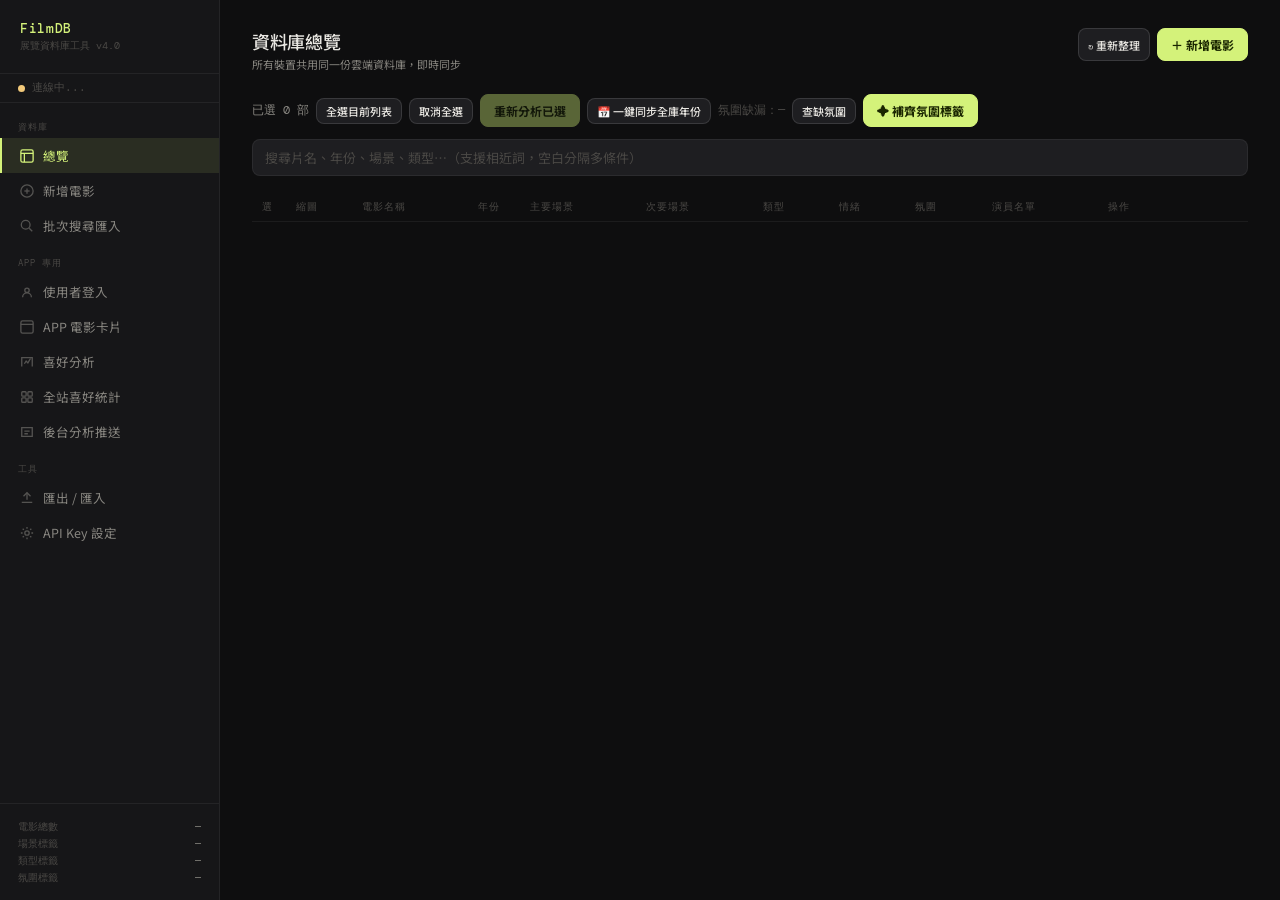
==== commit 5f26f71d: "Add files via upload" ====
--- a/index.html
+++ b/index.html
@@ -205,6 +205,9 @@
     </div>
 
     <div class="nav-label" style="margin-top:6px">APP 專用</div>
+    <div class="nav-item" onclick="go('login',this)">
+      <svg class="ni" viewBox="0 0 16 16" fill="none" stroke="currentColor" stroke-width="1.5"><circle cx="8" cy="6" r="2.5"/><path d="M3 14c0-2.8 2.2-5 5-5s5 2.2 5 5"/></svg>使用者登入
+    </div>
     <div class="nav-item" onclick="go('sheets',this)">
       <svg class="ni" viewBox="0 0 16 16" fill="none" stroke="currentColor" stroke-width="1.5"><rect x="1" y="1" width="14" height="14" rx="2"/><line x1="1" y1="5" x2="15" y2="5"/></svg>APP 電影卡片
     </div>
@@ -619,6 +622,83 @@
     </div>
   </div>
 
+  <!-- LOGIN -->
+  <div id="panel-login" class="panel">
+    <div class="page-head">
+      <div>
+        <div class="page-title">使用者登入</div>
+        <div class="page-sub">用 Email 登入；忘記密碼可寄送臨時密碼到信箱</div>
+      </div>
+    </div>
+
+    <div style="max-width:420px">
+      <div id="login-session-box" style="display:none;background:var(--surface2);border:1px solid var(--border);border-radius:var(--radius-lg);padding:16px;margin-bottom:14px">
+        <div style="font-size:12.5px;font-weight:500;margin-bottom:6px">目前登入</div>
+        <div id="login-session-info" style="font-size:12px;color:var(--text2);margin-bottom:10px"></div>
+        <div class="btn-row">
+          <button class="btn btn-sm" onclick="showLoginChangeForm()">更改密碼</button>
+          <button class="btn btn-sm" onclick="logoutUser()">登出</button>
+        </div>
+      </div>
+
+      <div id="login-form-box" style="background:var(--surface2);border:1px solid var(--border);border-radius:var(--radius-lg);padding:18px;margin-bottom:14px">
+        <div class="field">
+          <label class="fl">Email</label>
+          <input class="fi" id="login-email" type="email" autocomplete="username" placeholder="you@example.com">
+        </div>
+        <div class="field">
+          <label class="fl">密碼</label>
+          <input class="fi" id="login-password" type="password" autocomplete="current-password" placeholder="輸入密碼或臨時密碼">
+        </div>
+        <div class="btn-row">
+          <button class="btn btn-accent" id="btn-user-login" onclick="loginUser()">登入</button>
+          <button class="btn btn-sm" onclick="showForgotPassword()">忘記密碼</button>
+        </div>
+        <div class="sbox" id="login-status" style="margin-top:10px"></div>
+      </div>
+
+      <div id="forgot-form-box" style="display:none;background:var(--surface2);border:1px solid var(--border);border-radius:var(--radius-lg);padding:18px;margin-bottom:14px">
+        <div style="font-size:12.5px;font-weight:500;margin-bottom:6px">忘記密碼</div>
+        <div style="font-size:11px;color:var(--text2);margin-bottom:12px;line-height:1.55">輸入已登記的 Email，系統會寄送臨時密碼。請用臨時密碼登入後立即更改。</div>
+        <div class="field">
+          <label class="fl">Email</label>
+          <input class="fi" id="forgot-email" type="email" placeholder="you@example.com">
+        </div>
+        <div class="btn-row">
+          <button class="btn btn-accent" id="btn-forgot-password" onclick="requestPasswordReset()">寄送臨時密碼</button>
+          <button class="btn btn-sm" onclick="showLoginForm()">返回登入</button>
+        </div>
+        <div class="sbox" id="forgot-status" style="margin-top:10px"></div>
+      </div>
+
+      <div id="change-form-box" style="display:none;background:var(--surface2);border:1px solid var(--border);border-radius:var(--radius-lg);padding:18px;margin-bottom:14px">
+        <div style="font-size:12.5px;font-weight:500;margin-bottom:6px">更改密碼</div>
+        <div style="font-size:11px;color:var(--text2);margin-bottom:12px;line-height:1.55" id="change-form-hint">臨時密碼登入後請立即設定新密碼（至少 10 字元）</div>
+        <div class="field">
+          <label class="fl">Email</label>
+          <input class="fi" id="change-email" type="email" autocomplete="username">
+        </div>
+        <div class="field">
+          <label class="fl">目前密碼／臨時密碼</label>
+          <input class="fi" id="change-current" type="password" autocomplete="current-password">
+        </div>
+        <div class="field">
+          <label class="fl">新密碼</label>
+          <input class="fi" id="change-new" type="password" autocomplete="new-password" placeholder="至少 10 個字元">
+        </div>
+        <div class="field">
+          <label class="fl">確認新密碼</label>
+          <input class="fi" id="change-new2" type="password" autocomplete="new-password">
+        </div>
+        <div class="btn-row">
+          <button class="btn btn-accent" id="btn-change-password" onclick="changeUserPassword()">更新密碼</button>
+          <button class="btn btn-sm" onclick="showLoginForm()">取消</button>
+        </div>
+        <div class="sbox" id="change-status" style="margin-top:10px"></div>
+      </div>
+    </div>
+  </div>
+
   <!-- SETTINGS -->
   <div id="panel-settings" class="panel">
     <div class="page-head">
@@ -691,6 +771,30 @@
         </div>
         <div class="sbox" id="synonyms-save-status" style="margin-top:10px"></div>
       </div>
+
+      <div style="background:var(--surface2);border:1px solid var(--border);border-radius:var(--radius-lg);padding:18px;margin-top:14px">
+        <div style="font-size:12.5px;font-weight:500;margin-bottom:5px">使用者密碼重設</div>
+        <div style="font-size:11px;color:var(--text2);margin-bottom:12px;line-height:1.55">
+          登記使用者 Email，並查看臨時密碼寄送及密碼更改紀錄。後台不保存可讀密碼，只保存安全雜湊。
+        </div>
+
+        <div style="border-top:1px solid var(--border);padding-top:12px;margin-top:4px">
+          <div style="font-size:11.5px;font-weight:500;margin-bottom:8px">登記／更新使用者帳號</div>
+          <input class="fi" id="password-user-email" type="email" placeholder="使用者 Email（同時作為登入帳號）">
+          <div class="btn-row" style="margin-top:8px">
+            <button class="btn btn-accent" id="btn-save-user-auth" onclick="saveUserAuth()">儲存 Email</button>
+          </div>
+          <div class="sbox" id="password-auth-status" style="margin-top:8px"></div>
+        </div>
+
+        <div style="border-top:1px solid var(--border);padding-top:12px;margin-top:12px">
+          <div class="btn-row" style="justify-content:space-between;margin-bottom:8px">
+            <div style="font-size:11.5px;font-weight:500">最近重設紀錄</div>
+            <button class="btn btn-sm" onclick="loadPasswordResetRecords(true)">↻ 重新載入</button>
+          </div>
+          <div id="password-reset-records" style="font-size:11px;color:var(--text3)">載入中…</div>
+        </div>
+      </div>
     </div>
   </div>
 
@@ -886,16 +990,18 @@
   if (el) el.classList.add('active');
   else {
     const map = {
-      list: 0, add: 1, 'search-yt': 2, sheets: 3,
-      'user-analyze': 4, 'user-stats': 5, 'admin-push': 6, io: 7, settings: 8
+      list: 0, add: 1, 'search-yt': 2, login: 3, sheets: 4,
+      'user-analyze': 5, 'user-stats': 6, 'admin-push': 7, io: 8, settings: 9
     };
     document.querySelectorAll('.nav-item')[map[name]]?.classList.add('active');
   }
   if (name === 'list') loadDb();
   if (name === 'add') resetAdd();
+  if (name === 'login') refreshLoginPanel();
   if (name === 'settings') {
     loadKeyStatus();
     loadSearchSynonyms();
+    loadPasswordResetRecords(false);
   }
   if (name === 'admin-push') loadAdminPushDashboard();
   if (name === 'user-stats') loadUserStats();
@@ -3018,6 +3124,310 @@
   } catch (e) {
     st.className = 'sbox show err';
     st.textContent = '✗ 儲存失敗：' + e.message;
+  }
+}
+
+const DEFAULT_ADMIN_API_KEY = 'FLTWVls0pzrSlXHxjrJepha3useQg4NN';
+const LOGIN_SESSION_KEY = 'filmdbUserSession';
+
+function getPasswordAdminKey() {
+  return DEFAULT_ADMIN_API_KEY;
+}
+
+function getLoginSession() {
+  try {
+    return JSON.parse(localStorage.getItem(LOGIN_SESSION_KEY) || 'null');
+  } catch (_) {
+    return null;
+  }
+}
+
+function setLoginSession(session) {
+  try {
+    if (session) localStorage.setItem(LOGIN_SESSION_KEY, JSON.stringify(session));
+    else localStorage.removeItem(LOGIN_SESSION_KEY);
+  } catch (_) {}
+}
+
+function showLoginForm() {
+  const login = document.getElementById('login-form-box');
+  const forgot = document.getElementById('forgot-form-box');
+  const change = document.getElementById('change-form-box');
+  if (login) login.style.display = 'block';
+  if (forgot) forgot.style.display = 'none';
+  if (change) change.style.display = 'none';
+}
+
+function showForgotPassword() {
+  const login = document.getElementById('login-form-box');
+  const forgot = document.getElementById('forgot-form-box');
+  const change = document.getElementById('change-form-box');
+  if (login) login.style.display = 'none';
+  if (forgot) forgot.style.display = 'block';
+  if (change) change.style.display = 'none';
+  const email = (document.getElementById('login-email')?.value || '').trim();
+  const forgotEmail = document.getElementById('forgot-email');
+  if (email && forgotEmail) forgotEmail.value = email;
+}
+
+function showLoginChangeForm(force = false) {
+  const session = getLoginSession();
+  const login = document.getElementById('login-form-box');
+  const forgot = document.getElementById('forgot-form-box');
+  const change = document.getElementById('change-form-box');
+  if (login) login.style.display = 'none';
+  if (forgot) forgot.style.display = 'none';
+  if (change) change.style.display = 'block';
+  const hint = document.getElementById('change-form-hint');
+  if (hint) {
+    hint.textContent = force
+      ? '偵測到臨時密碼，請立即設定新密碼（至少 10 字元）'
+      : '請輸入目前密碼，並設定新密碼（至少 10 字元）';
+  }
+  const emailEl = document.getElementById('change-email');
+  if (emailEl) {
+    emailEl.value = session?.emailRaw
+      || document.getElementById('login-email')?.value
+      || session?.userName
+      || '';
+  }
+  const current = document.getElementById('change-current');
+  if (current && !current.value) {
+    current.value = document.getElementById('login-password')?.value || '';
+  }
+}
+
+function refreshLoginPanel() {
+  const session = getLoginSession();
+  const box = document.getElementById('login-session-box');
+  const info = document.getElementById('login-session-info');
+  if (!box || !info) return;
+  if (session?.userName) {
+    box.style.display = 'block';
+    info.innerHTML = `帳號：<b style="color:var(--text)">${escapeHtml(session.email || session.userName)}</b>`
+      + (session.forcePasswordChange
+        ? ' <span style="color:var(--amber)">· 需更改密碼</span>'
+        : '');
+    if (session.forcePasswordChange) showLoginChangeForm(true);
+    else showLoginForm();
+  } else {
+    box.style.display = 'none';
+    showLoginForm();
+  }
+}
+
+async function loginUser() {
+  const email = (document.getElementById('login-email')?.value || '').trim();
+  const password = document.getElementById('login-password')?.value || '';
+  const status = document.getElementById('login-status');
+  const btn = document.getElementById('btn-user-login');
+  if (!email || !password) {
+    status.className = 'sbox show err';
+    status.textContent = '請輸入 Email 與密碼';
+    return;
+  }
+  status.className = 'sbox show loading';
+  status.innerHTML = '<span class="spin"></span> 登入中…';
+  if (btn) btn.disabled = true;
+  try {
+    const r = await apiFetch('/api/user/login', {
+      method: 'POST',
+      body: JSON.stringify({ email, password })
+    });
+    if (!r.ok) throw new Error(r.error || '登入失敗');
+    setLoginSession({
+      userName: r.userName,
+      email: r.email,
+      emailRaw: email,
+      forcePasswordChange: !!r.forcePasswordChange,
+      loggedInAt: new Date().toISOString()
+    });
+    const tempPassword = password;
+    status.className = 'sbox show ok';
+    status.textContent = r.forcePasswordChange
+      ? '✓ 登入成功，請立即更改臨時密碼'
+      : `✓ 已登入 ${r.email || r.userName}`;
+    document.getElementById('login-password').value = '';
+    toast(r.forcePasswordChange ? '請更改臨時密碼' : '登入成功', 'ok');
+    refreshLoginPanel();
+    if (r.forcePasswordChange) {
+      const current = document.getElementById('change-current');
+      if (current) current.value = tempPassword;
+      showLoginChangeForm(true);
+    }
+  } catch (e) {
+    status.className = 'sbox show err';
+    status.textContent = '✗ ' + e.message;
+  } finally {
+    if (btn) btn.disabled = false;
+  }
+}
+
+function logoutUser() {
+  setLoginSession(null);
+  document.getElementById('login-status').className = 'sbox';
+  document.getElementById('login-status').textContent = '';
+  toast('已登出', 'ok');
+  refreshLoginPanel();
+}
+
+async function requestPasswordReset() {
+  const email = (document.getElementById('forgot-email')?.value || '').trim();
+  const status = document.getElementById('forgot-status');
+  const btn = document.getElementById('btn-forgot-password');
+  if (!email) {
+    status.className = 'sbox show err';
+    status.textContent = '請輸入 Email';
+    return;
+  }
+  status.className = 'sbox show loading';
+  status.innerHTML = '<span class="spin"></span> 寄送中…';
+  if (btn) btn.disabled = true;
+  try {
+    const r = await apiFetch('/api/user/password/reset', {
+      method: 'POST',
+      body: JSON.stringify({ email })
+    });
+    if (!r.ok && r.error) throw new Error(r.error);
+    status.className = 'sbox show ok';
+    status.textContent = '✓ ' + (r.message || '如果此 Email 已登記，臨時密碼將寄到該信箱。');
+    toast('已送出重設請求', 'ok');
+  } catch (e) {
+    status.className = 'sbox show err';
+    status.textContent = '✗ ' + e.message;
+  } finally {
+    if (btn) btn.disabled = false;
+  }
+}
+
+async function changeUserPassword() {
+  const email = (document.getElementById('change-email')?.value || '').trim();
+  const currentPassword = document.getElementById('change-current')?.value || '';
+  const newPassword = document.getElementById('change-new')?.value || '';
+  const newPassword2 = document.getElementById('change-new2')?.value || '';
+  const status = document.getElementById('change-status');
+  const btn = document.getElementById('btn-change-password');
+  if (!email || !currentPassword || !newPassword) {
+    status.className = 'sbox show err';
+    status.textContent = '請填寫所有欄位';
+    return;
+  }
+  if (newPassword !== newPassword2) {
+    status.className = 'sbox show err';
+    status.textContent = '兩次輸入的新密碼不一致';
+    return;
+  }
+  if (newPassword.length < 10) {
+    status.className = 'sbox show err';
+    status.textContent = '新密碼至少需要 10 個字元';
+    return;
+  }
+  status.className = 'sbox show loading';
+  status.innerHTML = '<span class="spin"></span> 更新中…';
+  if (btn) btn.disabled = true;
+  try {
+    const r = await apiFetch('/api/user/password/change', {
+      method: 'POST',
+      body: JSON.stringify({ email, currentPassword, newPassword })
+    });
+    if (!r.ok) throw new Error(r.error || '更新失敗');
+    const session = getLoginSession() || {};
+    setLoginSession({
+      ...session,
+      userName: session.userName || email,
+      emailRaw: email,
+      email: session.email || email,
+      forcePasswordChange: false
+    });
+    document.getElementById('change-current').value = '';
+    document.getElementById('change-new').value = '';
+    document.getElementById('change-new2').value = '';
+    status.className = 'sbox show ok';
+    status.textContent = '✓ 密碼已更新';
+    toast('密碼已更新', 'ok');
+    refreshLoginPanel();
+  } catch (e) {
+    status.className = 'sbox show err';
+    status.textContent = '✗ ' + e.message;
+  } finally {
+    if (btn) btn.disabled = false;
+  }
+}
+
+function passwordResetStatusLabel(status) {
+  const labels = {
+    sent: '已寄出臨時密碼',
+    failed: '寄送失敗',
+    password_changed: '使用者已更改密碼'
+  };
+  return labels[status] || status || '未知';
+}
+
+function renderPasswordResetRecords(records) {
+  const el = document.getElementById('password-reset-records');
+  if (!el) return;
+  if (!records?.length) {
+    el.innerHTML = '<div style="padding:8px 0">尚無密碼重設紀錄</div>';
+    return;
+  }
+  el.innerHTML = records.map(row => {
+    const ok = row.status === 'sent' || row.status === 'password_changed';
+    const color = ok ? 'var(--accent)' : 'var(--red)';
+    const at = String(row.at || '').replace('T', ' ').replace('Z', ' UTC');
+    return `<div style="padding:8px 0;border-bottom:1px solid var(--border)">`
+      + `<div style="display:flex;gap:8px;justify-content:space-between;flex-wrap:wrap">`
+      + `<span><b style="color:var(--text)">${escapeHtml(row.userName || '—')}</b> · ${escapeHtml(row.email || '—')}</span>`
+      + `<span style="color:${color};font-weight:500">${escapeHtml(passwordResetStatusLabel(row.status))}</span>`
+      + `</div>`
+      + `<div style="font-size:10px;margin-top:3px">${escapeHtml(at)}${row.detail ? ' · ' + escapeHtml(row.detail) : ''}</div>`
+      + `</div>`;
+  }).join('');
+}
+
+async function loadPasswordResetRecords(force = false) {
+  const el = document.getElementById('password-reset-records');
+  const key = getPasswordAdminKey();
+  if (!key) {
+    if (force && el) el.innerHTML = '<div class="sbox show err">管理金鑰未設定</div>';
+    return;
+  }
+  if (el) el.innerHTML = '<div class="sbox show loading"><span class="spin"></span> 載入重設紀錄…</div>';
+  try {
+    const r = await apiFetch('/api/admin/password-resets?limit=100', {
+      headers: { 'Content-Type': 'application/json', 'X-Admin-Key': key }
+    });
+    if (!r.ok) throw new Error(r.error || '載入失敗');
+    renderPasswordResetRecords(r.records || []);
+  } catch (e) {
+    if (el) el.innerHTML = `<div class="sbox show err">${escapeHtml(e.message)}</div>`;
+  }
+}
+
+async function saveUserAuth() {
+  const email = (document.getElementById('password-user-email')?.value || '').trim();
+  const key = getPasswordAdminKey();
+  const status = document.getElementById('password-auth-status');
+  if (!email) {
+    status.className = 'sbox show err';
+    status.textContent = '請填寫使用者 Email';
+    return;
+  }
+  status.className = 'sbox show loading';
+  status.innerHTML = '<span class="spin"></span> 儲存中…';
+  try {
+    const r = await apiFetch('/api/admin/user/auth', {
+      method: 'POST',
+      headers: { 'Content-Type': 'application/json', 'X-Admin-Key': key },
+      body: JSON.stringify({ email })
+    });
+    if (!r.ok) throw new Error(r.error || '儲存失敗');
+    status.className = 'sbox show ok';
+    status.textContent = `✓ 已登記 ${r.email}`;
+    document.getElementById('password-user-email').value = '';
+    toast('使用者 Email 已儲存', 'ok');
+  } catch (e) {
+    status.className = 'sbox show err';
+    status.textContent = '✗ ' + e.message;
   }
 }
 
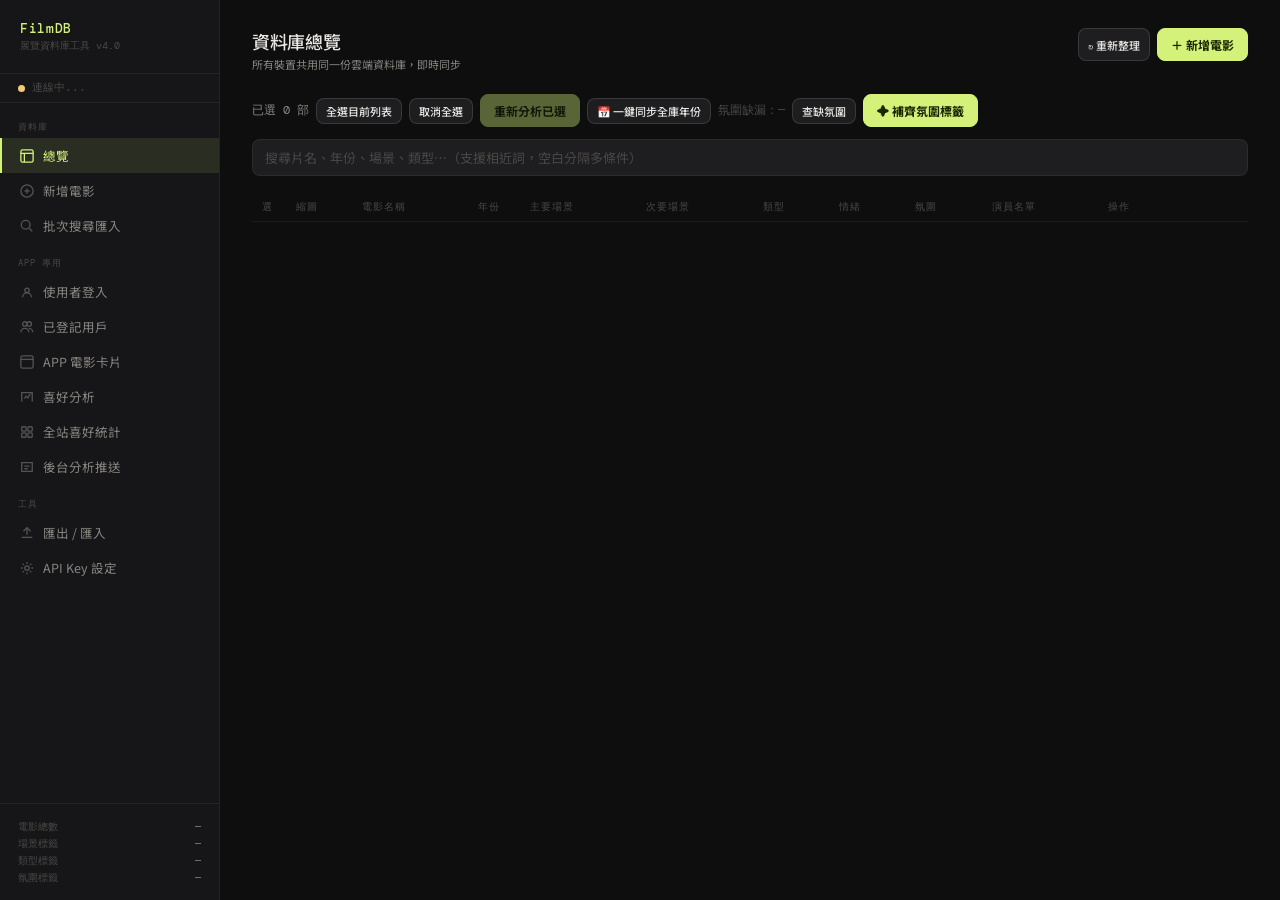
==== commit d443cf56: "Add files via upload" ====
--- a/index.html
+++ b/index.html
@@ -207,6 +207,9 @@
     <div class="nav-label" style="margin-top:6px">APP 專用</div>
     <div class="nav-item" onclick="go('login',this)">
       <svg class="ni" viewBox="0 0 16 16" fill="none" stroke="currentColor" stroke-width="1.5"><circle cx="8" cy="6" r="2.5"/><path d="M3 14c0-2.8 2.2-5 5-5s5 2.2 5 5"/></svg>使用者登入
+    </div>
+    <div class="nav-item" onclick="go('users',this)">
+      <svg class="ni" viewBox="0 0 16 16" fill="none" stroke="currentColor" stroke-width="1.5"><path d="M5.5 7a2.5 2.5 0 1 0 0-5 2.5 2.5 0 0 0 0 5z"/><path d="M10.5 7a2.5 2.5 0 1 0 0-5 2.5 2.5 0 0 0 0 5z"/><path d="M1 14c0-2.5 2-4.5 4.5-4.5S10 11.5 10 14"/><path d="M10 9.5c2.5 0 4.5 2 4.5 4.5"/></svg>已登記用戶
     </div>
     <div class="nav-item" onclick="go('sheets',this)">
       <svg class="ni" viewBox="0 0 16 16" fill="none" stroke="currentColor" stroke-width="1.5"><rect x="1" y="1" width="14" height="14" rx="2"/><line x1="1" y1="5" x2="15" y2="5"/></svg>APP 電影卡片
@@ -652,14 +655,16 @@
         </div>
         <div class="btn-row">
           <button class="btn btn-accent" id="btn-user-login" onclick="loginUser()">登入</button>
+          <button class="btn btn-sm" id="btn-user-register" onclick="registerUserAccount()">一鍵申請帳戶</button>
           <button class="btn btn-sm" onclick="showForgotPassword()">忘記密碼</button>
         </div>
+        <div style="font-size:10.5px;color:var(--text3);margin-top:8px;line-height:1.5">若沒收到密碼，請檢查垃圾郵件。</div>
         <div class="sbox" id="login-status" style="margin-top:10px"></div>
       </div>
 
       <div id="forgot-form-box" style="display:none;background:var(--surface2);border:1px solid var(--border);border-radius:var(--radius-lg);padding:18px;margin-bottom:14px">
         <div style="font-size:12.5px;font-weight:500;margin-bottom:6px">忘記密碼</div>
-        <div style="font-size:11px;color:var(--text2);margin-bottom:12px;line-height:1.55">輸入已登記的 Email，系統會寄送臨時密碼。請用臨時密碼登入後立即更改。</div>
+        <div style="font-size:11px;color:var(--text2);margin-bottom:12px;line-height:1.55">輸入已登記的 Email，系統會寄送臨時密碼。請用臨時密碼登入後立即更改。<br>若沒收到密碼，請檢查垃圾郵件。</div>
         <div class="field">
           <label class="fl">Email</label>
           <input class="fi" id="forgot-email" type="email" placeholder="you@example.com">
@@ -699,6 +704,37 @@
     </div>
   </div>
 
+  <!-- REGISTERED USERS -->
+  <div id="panel-users" class="panel">
+    <div class="page-head">
+      <div>
+        <div class="page-title">已登記用戶</div>
+        <div class="page-sub">來自 <code>user_auth</code> 的帳戶列表；不顯示密碼</div>
+      </div>
+      <div class="btn-row">
+        <button class="btn btn-sm" onclick="loadRegisteredUsers(true)">↻ 重新載入</button>
+      </div>
+    </div>
+    <div class="search-row" style="max-width:420px">
+      <input class="search-inp" id="users-filter" type="search" placeholder="搜尋 Email…" oninput="filterRegisteredUsers()">
+    </div>
+    <div style="font-size:11px;color:var(--text2);margin-bottom:12px" id="registered-users-count">—</div>
+    <div class="tbl-wrap" style="max-width:900px">
+      <table>
+        <thead>
+          <tr>
+            <th>Email</th>
+            <th>狀態</th>
+            <th>更新時間</th>
+          </tr>
+        </thead>
+        <tbody id="registered-users-tbody">
+          <tr><td colspan="3" style="color:var(--text3)">載入中…</td></tr>
+        </tbody>
+      </table>
+    </div>
+  </div>
+
   <!-- SETTINGS -->
   <div id="panel-settings" class="panel">
     <div class="page-head">
@@ -775,21 +811,16 @@
       <div style="background:var(--surface2);border:1px solid var(--border);border-radius:var(--radius-lg);padding:18px;margin-top:14px">
         <div style="font-size:12.5px;font-weight:500;margin-bottom:5px">使用者密碼重設</div>
         <div style="font-size:11px;color:var(--text2);margin-bottom:12px;line-height:1.55">
-          登記使用者 Email，並查看臨時密碼寄送及密碼更改紀錄。後台不保存可讀密碼，只保存安全雜湊。
+          使用者可在登入頁一鍵申請帳戶。此處顯示最近 20 筆申請、寄送及密碼更改紀錄；後台不保存可讀密碼。<br>
+          要寄給<strong>任意 Email</strong>：用 <code style="font-size:10px">apps_script_mail.gs</code> 部署 Google Apps Script，
+          再把網址／密語寫進試算表 <code style="font-size:10px">config</code>：
+          <code style="font-size:10px">mail_webhook_url</code>、<code style="font-size:10px">mail_webhook_secret</code>。
+          改表後無需動 Render。
         </div>
 
         <div style="border-top:1px solid var(--border);padding-top:12px;margin-top:4px">
-          <div style="font-size:11.5px;font-weight:500;margin-bottom:8px">登記／更新使用者帳號</div>
-          <input class="fi" id="password-user-email" type="email" placeholder="使用者 Email（同時作為登入帳號）">
-          <div class="btn-row" style="margin-top:8px">
-            <button class="btn btn-accent" id="btn-save-user-auth" onclick="saveUserAuth()">儲存 Email</button>
-          </div>
-          <div class="sbox" id="password-auth-status" style="margin-top:8px"></div>
-        </div>
-
-        <div style="border-top:1px solid var(--border);padding-top:12px;margin-top:12px">
           <div class="btn-row" style="justify-content:space-between;margin-bottom:8px">
-            <div style="font-size:11.5px;font-weight:500">最近重設紀錄</div>
+            <div style="font-size:11.5px;font-weight:500">最近 20 筆紀錄</div>
             <button class="btn btn-sm" onclick="loadPasswordResetRecords(true)">↻ 重新載入</button>
           </div>
           <div id="password-reset-records" style="font-size:11px;color:var(--text3)">載入中…</div>
@@ -990,14 +1021,15 @@
   if (el) el.classList.add('active');
   else {
     const map = {
-      list: 0, add: 1, 'search-yt': 2, login: 3, sheets: 4,
-      'user-analyze': 5, 'user-stats': 6, 'admin-push': 7, io: 8, settings: 9
+      list: 0, add: 1, 'search-yt': 2, login: 3, users: 4, sheets: 5,
+      'user-analyze': 6, 'user-stats': 7, 'admin-push': 8, io: 9, settings: 10
     };
     document.querySelectorAll('.nav-item')[map[name]]?.classList.add('active');
   }
   if (name === 'list') loadDb();
   if (name === 'add') resetAdd();
   if (name === 'login') refreshLoginPanel();
+  if (name === 'users') loadRegisteredUsers(false);
   if (name === 'settings') {
     loadKeyStatus();
     loadSearchSynonyms();
@@ -3271,6 +3303,35 @@
   refreshLoginPanel();
 }
 
+async function registerUserAccount() {
+  const email = (document.getElementById('login-email')?.value || '').trim();
+  const status = document.getElementById('login-status');
+  const btn = document.getElementById('btn-user-register');
+  if (!email) {
+    status.className = 'sbox show err';
+    status.textContent = '請先輸入 Email';
+    return;
+  }
+  status.className = 'sbox show loading';
+  status.innerHTML = '<span class="spin"></span> 建立帳戶並寄送臨時密碼…';
+  if (btn) btn.disabled = true;
+  try {
+    const r = await apiFetch('/api/user/register', {
+      method: 'POST',
+      body: JSON.stringify({ email })
+    });
+    if (!r.ok) throw new Error(r.error || '帳戶申請失敗');
+    status.className = 'sbox show ok';
+    status.textContent = '✓ ' + (r.message || '帳戶已建立，請到 Email 收取臨時密碼。') + ' 若沒收到密碼，請檢查垃圾郵件。';
+    toast('帳戶申請成功，請查看 Email', 'ok');
+  } catch (e) {
+    status.className = 'sbox show err';
+    status.textContent = '✗ ' + e.message;
+  } finally {
+    if (btn) btn.disabled = false;
+  }
+}
+
 async function requestPasswordReset() {
   const email = (document.getElementById('forgot-email')?.value || '').trim();
   const status = document.getElementById('forgot-status');
@@ -3290,7 +3351,7 @@
     });
     if (!r.ok && r.error) throw new Error(r.error);
     status.className = 'sbox show ok';
-    status.textContent = '✓ ' + (r.message || '如果此 Email 已登記，臨時密碼將寄到該信箱。');
+    status.textContent = '✓ ' + (r.message || '如果此 Email 已登記，臨時密碼將寄到該信箱。') + ' 若沒收到密碼，請檢查垃圾郵件。';
     toast('已送出重設請求', 'ok');
   } catch (e) {
     status.className = 'sbox show err';
@@ -3356,11 +3417,81 @@
 
 function passwordResetStatusLabel(status) {
   const labels = {
+    registered: '帳戶申請成功',
     sent: '已寄出臨時密碼',
     failed: '寄送失敗',
     password_changed: '使用者已更改密碼'
   };
   return labels[status] || status || '未知';
+}
+
+let _registeredUsersCache = [];
+
+function renderRegisteredUsers(users) {
+  _registeredUsersCache = Array.isArray(users) ? users : [];
+  filterRegisteredUsers();
+}
+
+function filterRegisteredUsers() {
+  const tbody = document.getElementById('registered-users-tbody');
+  const countEl = document.getElementById('registered-users-count');
+  const q = (document.getElementById('users-filter')?.value || '').trim().toLowerCase();
+  const users = _registeredUsersCache.filter(row => {
+    if (!q) return true;
+    const email = String(row.email || '').toLowerCase();
+    const name = String(row.userName || '').toLowerCase();
+    return email.includes(q) || name.includes(q);
+  });
+  if (countEl) {
+    countEl.textContent = q
+      ? `顯示 ${users.length} / 共 ${_registeredUsersCache.length} 位`
+      : `共 ${_registeredUsersCache.length} 位`;
+  }
+  if (!tbody) return;
+  if (!_registeredUsersCache.length) {
+    tbody.innerHTML = '<tr><td colspan="3" style="color:var(--text3)">尚無已登記用戶</td></tr>';
+    return;
+  }
+  if (!users.length) {
+    tbody.innerHTML = '<tr><td colspan="3" style="color:var(--text3)">沒有符合的用戶</td></tr>';
+    return;
+  }
+  tbody.innerHTML = users.map(row => {
+    const at = String(row.updatedAt || '').replace('T', ' ').replace('Z', ' UTC');
+    const status = row.forcePasswordChange
+      ? '<span style="color:var(--amber)">須改密碼</span>'
+      : '<span style="color:var(--accent)">正常</span>';
+    return `<tr>`
+      + `<td class="td-title">${escapeHtml(row.email || row.userName || '—')}</td>`
+      + `<td>${status}</td>`
+      + `<td class="td-mono">${escapeHtml(at || '—')}</td>`
+      + `</tr>`;
+  }).join('');
+}
+
+async function loadRegisteredUsers(force = false) {
+  const tbody = document.getElementById('registered-users-tbody');
+  const key = getPasswordAdminKey();
+  if (!key) {
+    if (force && tbody) {
+      tbody.innerHTML = '<tr><td colspan="3" class="sbox show err">管理金鑰未設定</td></tr>';
+    }
+    return;
+  }
+  if (tbody) {
+    tbody.innerHTML = '<tr><td colspan="3" style="color:var(--amber)">載入用戶列表…</td></tr>';
+  }
+  try {
+    const r = await apiFetch('/api/admin/users', {
+      headers: { 'Content-Type': 'application/json', 'X-Admin-Key': key }
+    });
+    if (!r.ok) throw new Error(r.error || '載入失敗');
+    renderRegisteredUsers(r.users || []);
+  } catch (e) {
+    if (tbody) {
+      tbody.innerHTML = `<tr><td colspan="3" style="color:var(--red)">${escapeHtml(e.message)}</td></tr>`;
+    }
+  }
 }
 
 function renderPasswordResetRecords(records) {
@@ -3370,8 +3501,8 @@
     el.innerHTML = '<div style="padding:8px 0">尚無密碼重設紀錄</div>';
     return;
   }
-  el.innerHTML = records.map(row => {
-    const ok = row.status === 'sent' || row.status === 'password_changed';
+  el.innerHTML = records.slice(0, 20).map(row => {
+    const ok = row.status === 'registered' || row.status === 'sent' || row.status === 'password_changed';
     const color = ok ? 'var(--accent)' : 'var(--red)';
     const at = String(row.at || '').replace('T', ' ').replace('Z', ' UTC');
     return `<div style="padding:8px 0;border-bottom:1px solid var(--border)">`
@@ -3393,41 +3524,13 @@
   }
   if (el) el.innerHTML = '<div class="sbox show loading"><span class="spin"></span> 載入重設紀錄…</div>';
   try {
-    const r = await apiFetch('/api/admin/password-resets?limit=100', {
+    const r = await apiFetch('/api/admin/password-resets?limit=20', {
       headers: { 'Content-Type': 'application/json', 'X-Admin-Key': key }
     });
     if (!r.ok) throw new Error(r.error || '載入失敗');
     renderPasswordResetRecords(r.records || []);
   } catch (e) {
     if (el) el.innerHTML = `<div class="sbox show err">${escapeHtml(e.message)}</div>`;
-  }
-}
-
-async function saveUserAuth() {
-  const email = (document.getElementById('password-user-email')?.value || '').trim();
-  const key = getPasswordAdminKey();
-  const status = document.getElementById('password-auth-status');
-  if (!email) {
-    status.className = 'sbox show err';
-    status.textContent = '請填寫使用者 Email';
-    return;
-  }
-  status.className = 'sbox show loading';
-  status.innerHTML = '<span class="spin"></span> 儲存中…';
-  try {
-    const r = await apiFetch('/api/admin/user/auth', {
-      method: 'POST',
-      headers: { 'Content-Type': 'application/json', 'X-Admin-Key': key },
-      body: JSON.stringify({ email })
-    });
-    if (!r.ok) throw new Error(r.error || '儲存失敗');
-    status.className = 'sbox show ok';
-    status.textContent = `✓ 已登記 ${r.email}`;
-    document.getElementById('password-user-email').value = '';
-    toast('使用者 Email 已儲存', 'ok');
-  } catch (e) {
-    status.className = 'sbox show err';
-    status.textContent = '✗ ' + e.message;
   }
 }
 
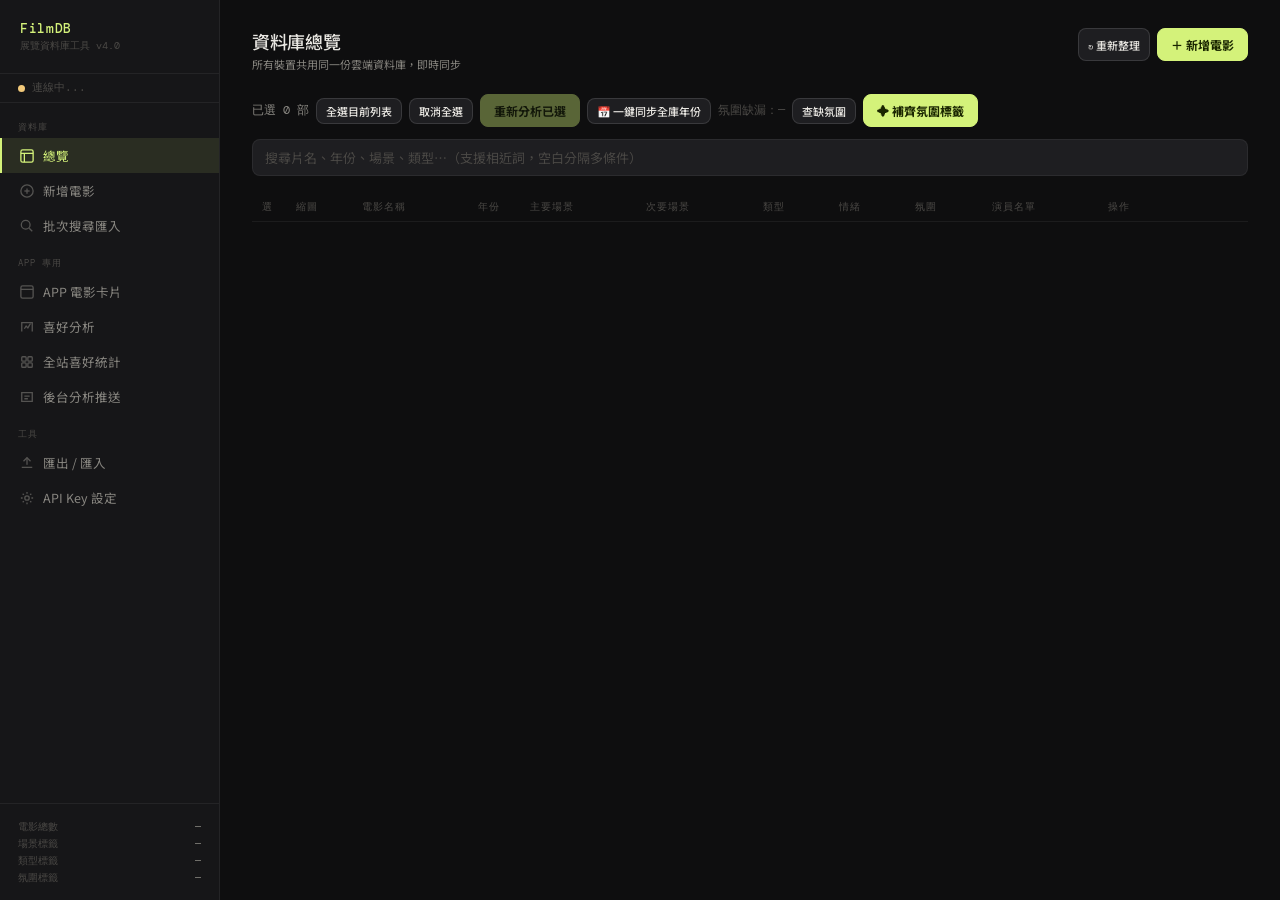
==== commit 6476b6f3: "Add files via upload" ====
--- a/index.html
+++ b/index.html
@@ -205,12 +205,6 @@
     </div>
 
     <div class="nav-label" style="margin-top:6px">APP 專用</div>
-    <div class="nav-item" onclick="go('login',this)">
-      <svg class="ni" viewBox="0 0 16 16" fill="none" stroke="currentColor" stroke-width="1.5"><circle cx="8" cy="6" r="2.5"/><path d="M3 14c0-2.8 2.2-5 5-5s5 2.2 5 5"/></svg>使用者登入
-    </div>
-    <div class="nav-item" onclick="go('users',this)">
-      <svg class="ni" viewBox="0 0 16 16" fill="none" stroke="currentColor" stroke-width="1.5"><path d="M5.5 7a2.5 2.5 0 1 0 0-5 2.5 2.5 0 0 0 0 5z"/><path d="M10.5 7a2.5 2.5 0 1 0 0-5 2.5 2.5 0 0 0 0 5z"/><path d="M1 14c0-2.5 2-4.5 4.5-4.5S10 11.5 10 14"/><path d="M10 9.5c2.5 0 4.5 2 4.5 4.5"/></svg>已登記用戶
-    </div>
     <div class="nav-item" onclick="go('sheets',this)">
       <svg class="ni" viewBox="0 0 16 16" fill="none" stroke="currentColor" stroke-width="1.5"><rect x="1" y="1" width="14" height="14" rx="2"/><line x1="1" y1="5" x2="15" y2="5"/></svg>APP 電影卡片
     </div>
@@ -560,7 +554,8 @@
       <p style="font-size:11px;color:var(--text3);margin-top:10px;line-height:1.55">
         <b>APP 多人同步（建議）：</b><br>
         上傳喜好：<code>POST /api/sync/push</code> · 拉取全部：<code>POST /api/sync/pull</code><br>
-        加入房間：<code>POST /api/room/join</code> 或 sync/push 帶 <code>roomCode</code><br>
+        加入房間：<code>POST /api/room/join</code> 或 sync/push 帶 <code>roomCode</code>（多人可同時在房，成員為 append）<br>
+        離開房間：<code>POST /api/room/leave</code> · 查詢：<code>GET /api/room?code=XXXXXX</code><br>
         已發布推薦：<code>GET /api/push/feed?userName=名稱</code> · 全站總覽：<code>GET /api/admin/multi/overview</code>
       </p>
       <div style="margin-top:18px;padding-top:16px;border-top:1px solid var(--border)">
@@ -574,14 +569,36 @@
             <button class="btn btn-accent" onclick="adminCreateRoom()">建立新房間（隨機代碼）</button>
           </div>
         </div>
+        <div style="display:flex;flex-wrap:wrap;gap:10px;align-items:flex-end;margin-bottom:12px">
+          <div class="field" style="flex:1;min-width:120px">
+            <label class="fl">測試加入 · 房間代碼</label>
+            <input class="fi" id="admin-room-join-code" type="text" placeholder="例如：A1B2C3" style="text-transform:uppercase;letter-spacing:1px">
+          </div>
+          <div class="field" style="flex:1;min-width:120px">
+            <label class="fl">測試使用者名稱</label>
+            <input class="fi" id="admin-room-join-user" type="text" placeholder="例如：Alice">
+          </div>
+          <div class="field" style="flex:0;min-width:100px">
+            <label class="fl">&nbsp;</label>
+            <button class="btn" onclick="adminJoinRoomTest()">加入房間</button>
+          </div>
+          <div class="field" style="flex:0;min-width:100px">
+            <label class="fl">&nbsp;</label>
+            <button class="btn" onclick="adminLeaveRoomTest()">離開房間</button>
+          </div>
+        </div>
         <div id="admin-room-log" style="margin-bottom:10px;font-size:11px;font-family:'DM Mono',monospace;max-width:900px"></div>
+        <div id="admin-room-detail" style="display:none;margin-bottom:12px;padding:12px 14px;border:1px solid var(--border);border-radius:8px;max-width:900px;background:var(--bg2,transparent)">
+          <div style="font-size:12px;margin-bottom:8px"><b id="admin-room-detail-title">房間成員</b></div>
+          <div id="admin-room-detail-members" style="display:flex;flex-wrap:wrap;gap:6px"></div>
+        </div>
         <div style="overflow:auto;max-width:100%">
           <table class="tbl" id="admin-room-table" style="width:100%;max-width:900px;font-size:12px">
             <thead>
               <tr>
                 <th>推送代碼</th>
                 <th>房間名稱</th>
-                <th>成員</th>
+                <th>成員（可多人）</th>
                 <th>建立時間</th>
                 <th>上次推送</th>
                 <th>狀態</th>
@@ -625,116 +642,6 @@
     </div>
   </div>
 
-  <!-- LOGIN -->
-  <div id="panel-login" class="panel">
-    <div class="page-head">
-      <div>
-        <div class="page-title">使用者登入</div>
-        <div class="page-sub">用 Email 登入；忘記密碼可寄送臨時密碼到信箱</div>
-      </div>
-    </div>
-
-    <div style="max-width:420px">
-      <div id="login-session-box" style="display:none;background:var(--surface2);border:1px solid var(--border);border-radius:var(--radius-lg);padding:16px;margin-bottom:14px">
-        <div style="font-size:12.5px;font-weight:500;margin-bottom:6px">目前登入</div>
-        <div id="login-session-info" style="font-size:12px;color:var(--text2);margin-bottom:10px"></div>
-        <div class="btn-row">
-          <button class="btn btn-sm" onclick="showLoginChangeForm()">更改密碼</button>
-          <button class="btn btn-sm" onclick="logoutUser()">登出</button>
-        </div>
-      </div>
-
-      <div id="login-form-box" style="background:var(--surface2);border:1px solid var(--border);border-radius:var(--radius-lg);padding:18px;margin-bottom:14px">
-        <div class="field">
-          <label class="fl">Email</label>
-          <input class="fi" id="login-email" type="email" autocomplete="username" placeholder="you@example.com">
-        </div>
-        <div class="field">
-          <label class="fl">密碼</label>
-          <input class="fi" id="login-password" type="password" autocomplete="current-password" placeholder="輸入密碼或臨時密碼">
-        </div>
-        <div class="btn-row">
-          <button class="btn btn-accent" id="btn-user-login" onclick="loginUser()">登入</button>
-          <button class="btn btn-sm" id="btn-user-register" onclick="registerUserAccount()">一鍵申請帳戶</button>
-          <button class="btn btn-sm" onclick="showForgotPassword()">忘記密碼</button>
-        </div>
-        <div style="font-size:10.5px;color:var(--text3);margin-top:8px;line-height:1.5">若沒收到密碼，請檢查垃圾郵件。</div>
-        <div class="sbox" id="login-status" style="margin-top:10px"></div>
-      </div>
-
-      <div id="forgot-form-box" style="display:none;background:var(--surface2);border:1px solid var(--border);border-radius:var(--radius-lg);padding:18px;margin-bottom:14px">
-        <div style="font-size:12.5px;font-weight:500;margin-bottom:6px">忘記密碼</div>
-        <div style="font-size:11px;color:var(--text2);margin-bottom:12px;line-height:1.55">輸入已登記的 Email，系統會寄送臨時密碼。請用臨時密碼登入後立即更改。<br>若沒收到密碼，請檢查垃圾郵件。</div>
-        <div class="field">
-          <label class="fl">Email</label>
-          <input class="fi" id="forgot-email" type="email" placeholder="you@example.com">
-        </div>
-        <div class="btn-row">
-          <button class="btn btn-accent" id="btn-forgot-password" onclick="requestPasswordReset()">寄送臨時密碼</button>
-          <button class="btn btn-sm" onclick="showLoginForm()">返回登入</button>
-        </div>
-        <div class="sbox" id="forgot-status" style="margin-top:10px"></div>
-      </div>
-
-      <div id="change-form-box" style="display:none;background:var(--surface2);border:1px solid var(--border);border-radius:var(--radius-lg);padding:18px;margin-bottom:14px">
-        <div style="font-size:12.5px;font-weight:500;margin-bottom:6px">更改密碼</div>
-        <div style="font-size:11px;color:var(--text2);margin-bottom:12px;line-height:1.55" id="change-form-hint">臨時密碼登入後請立即設定新密碼（至少 10 字元）</div>
-        <div class="field">
-          <label class="fl">Email</label>
-          <input class="fi" id="change-email" type="email" autocomplete="username">
-        </div>
-        <div class="field">
-          <label class="fl">目前密碼／臨時密碼</label>
-          <input class="fi" id="change-current" type="password" autocomplete="current-password">
-        </div>
-        <div class="field">
-          <label class="fl">新密碼</label>
-          <input class="fi" id="change-new" type="password" autocomplete="new-password" placeholder="至少 10 個字元">
-        </div>
-        <div class="field">
-          <label class="fl">確認新密碼</label>
-          <input class="fi" id="change-new2" type="password" autocomplete="new-password">
-        </div>
-        <div class="btn-row">
-          <button class="btn btn-accent" id="btn-change-password" onclick="changeUserPassword()">更新密碼</button>
-          <button class="btn btn-sm" onclick="showLoginForm()">取消</button>
-        </div>
-        <div class="sbox" id="change-status" style="margin-top:10px"></div>
-      </div>
-    </div>
-  </div>
-
-  <!-- REGISTERED USERS -->
-  <div id="panel-users" class="panel">
-    <div class="page-head">
-      <div>
-        <div class="page-title">已登記用戶</div>
-        <div class="page-sub">來自 <code>user_auth</code> 的帳戶列表；不顯示密碼</div>
-      </div>
-      <div class="btn-row">
-        <button class="btn btn-sm" onclick="loadRegisteredUsers(true)">↻ 重新載入</button>
-      </div>
-    </div>
-    <div class="search-row" style="max-width:420px">
-      <input class="search-inp" id="users-filter" type="search" placeholder="搜尋 Email…" oninput="filterRegisteredUsers()">
-    </div>
-    <div style="font-size:11px;color:var(--text2);margin-bottom:12px" id="registered-users-count">—</div>
-    <div class="tbl-wrap" style="max-width:900px">
-      <table>
-        <thead>
-          <tr>
-            <th>Email</th>
-            <th>狀態</th>
-            <th>更新時間</th>
-          </tr>
-        </thead>
-        <tbody id="registered-users-tbody">
-          <tr><td colspan="3" style="color:var(--text3)">載入中…</td></tr>
-        </tbody>
-      </table>
-    </div>
-  </div>
-
   <!-- SETTINGS -->
   <div id="panel-settings" class="panel">
     <div class="page-head">
@@ -807,25 +714,6 @@
         </div>
         <div class="sbox" id="synonyms-save-status" style="margin-top:10px"></div>
       </div>
-
-      <div style="background:var(--surface2);border:1px solid var(--border);border-radius:var(--radius-lg);padding:18px;margin-top:14px">
-        <div style="font-size:12.5px;font-weight:500;margin-bottom:5px">使用者密碼重設</div>
-        <div style="font-size:11px;color:var(--text2);margin-bottom:12px;line-height:1.55">
-          使用者可在登入頁一鍵申請帳戶。此處顯示最近 20 筆申請、寄送及密碼更改紀錄；後台不保存可讀密碼。<br>
-          要寄給<strong>任意 Email</strong>：用 <code style="font-size:10px">apps_script_mail.gs</code> 部署 Google Apps Script，
-          再把網址／密語寫進試算表 <code style="font-size:10px">config</code>：
-          <code style="font-size:10px">mail_webhook_url</code>、<code style="font-size:10px">mail_webhook_secret</code>。
-          改表後無需動 Render。
-        </div>
-
-        <div style="border-top:1px solid var(--border);padding-top:12px;margin-top:4px">
-          <div class="btn-row" style="justify-content:space-between;margin-bottom:8px">
-            <div style="font-size:11.5px;font-weight:500">最近 20 筆紀錄</div>
-            <button class="btn btn-sm" onclick="loadPasswordResetRecords(true)">↻ 重新載入</button>
-          </div>
-          <div id="password-reset-records" style="font-size:11px;color:var(--text3)">載入中…</div>
-        </div>
-      </div>
     </div>
   </div>
 
@@ -1021,19 +909,16 @@
   if (el) el.classList.add('active');
   else {
     const map = {
-      list: 0, add: 1, 'search-yt': 2, login: 3, users: 4, sheets: 5,
-      'user-analyze': 6, 'user-stats': 7, 'admin-push': 8, io: 9, settings: 10
+      list: 0, add: 1, 'search-yt': 2, sheets: 3,
+      'user-analyze': 4, 'user-stats': 5, 'admin-push': 6, io: 7, settings: 8
     };
     document.querySelectorAll('.nav-item')[map[name]]?.classList.add('active');
   }
   if (name === 'list') loadDb();
   if (name === 'add') resetAdd();
-  if (name === 'login') refreshLoginPanel();
-  if (name === 'users') loadRegisteredUsers(false);
   if (name === 'settings') {
     loadKeyStatus();
     loadSearchSynonyms();
-    loadPasswordResetRecords(false);
   }
   if (name === 'admin-push') loadAdminPushDashboard();
   if (name === 'user-stats') loadUserStats();
@@ -3156,381 +3041,6 @@
   } catch (e) {
     st.className = 'sbox show err';
     st.textContent = '✗ 儲存失敗：' + e.message;
-  }
-}
-
-const DEFAULT_ADMIN_API_KEY = 'FLTWVls0pzrSlXHxjrJepha3useQg4NN';
-const LOGIN_SESSION_KEY = 'filmdbUserSession';
-
-function getPasswordAdminKey() {
-  return DEFAULT_ADMIN_API_KEY;
-}
-
-function getLoginSession() {
-  try {
-    return JSON.parse(localStorage.getItem(LOGIN_SESSION_KEY) || 'null');
-  } catch (_) {
-    return null;
-  }
-}
-
-function setLoginSession(session) {
-  try {
-    if (session) localStorage.setItem(LOGIN_SESSION_KEY, JSON.stringify(session));
-    else localStorage.removeItem(LOGIN_SESSION_KEY);
-  } catch (_) {}
-}
-
-function showLoginForm() {
-  const login = document.getElementById('login-form-box');
-  const forgot = document.getElementById('forgot-form-box');
-  const change = document.getElementById('change-form-box');
-  if (login) login.style.display = 'block';
-  if (forgot) forgot.style.display = 'none';
-  if (change) change.style.display = 'none';
-}
-
-function showForgotPassword() {
-  const login = document.getElementById('login-form-box');
-  const forgot = document.getElementById('forgot-form-box');
-  const change = document.getElementById('change-form-box');
-  if (login) login.style.display = 'none';
-  if (forgot) forgot.style.display = 'block';
-  if (change) change.style.display = 'none';
-  const email = (document.getElementById('login-email')?.value || '').trim();
-  const forgotEmail = document.getElementById('forgot-email');
-  if (email && forgotEmail) forgotEmail.value = email;
-}
-
-function showLoginChangeForm(force = false) {
-  const session = getLoginSession();
-  const login = document.getElementById('login-form-box');
-  const forgot = document.getElementById('forgot-form-box');
-  const change = document.getElementById('change-form-box');
-  if (login) login.style.display = 'none';
-  if (forgot) forgot.style.display = 'none';
-  if (change) change.style.display = 'block';
-  const hint = document.getElementById('change-form-hint');
-  if (hint) {
-    hint.textContent = force
-      ? '偵測到臨時密碼，請立即設定新密碼（至少 10 字元）'
-      : '請輸入目前密碼，並設定新密碼（至少 10 字元）';
-  }
-  const emailEl = document.getElementById('change-email');
-  if (emailEl) {
-    emailEl.value = session?.emailRaw
-      || document.getElementById('login-email')?.value
-      || session?.userName
-      || '';
-  }
-  const current = document.getElementById('change-current');
-  if (current && !current.value) {
-    current.value = document.getElementById('login-password')?.value || '';
-  }
-}
-
-function refreshLoginPanel() {
-  const session = getLoginSession();
-  const box = document.getElementById('login-session-box');
-  const info = document.getElementById('login-session-info');
-  if (!box || !info) return;
-  if (session?.userName) {
-    box.style.display = 'block';
-    info.innerHTML = `帳號：<b style="color:var(--text)">${escapeHtml(session.email || session.userName)}</b>`
-      + (session.forcePasswordChange
-        ? ' <span style="color:var(--amber)">· 需更改密碼</span>'
-        : '');
-    if (session.forcePasswordChange) showLoginChangeForm(true);
-    else showLoginForm();
-  } else {
-    box.style.display = 'none';
-    showLoginForm();
-  }
-}
-
-async function loginUser() {
-  const email = (document.getElementById('login-email')?.value || '').trim();
-  const password = document.getElementById('login-password')?.value || '';
-  const status = document.getElementById('login-status');
-  const btn = document.getElementById('btn-user-login');
-  if (!email || !password) {
-    status.className = 'sbox show err';
-    status.textContent = '請輸入 Email 與密碼';
-    return;
-  }
-  status.className = 'sbox show loading';
-  status.innerHTML = '<span class="spin"></span> 登入中…';
-  if (btn) btn.disabled = true;
-  try {
-    const r = await apiFetch('/api/user/login', {
-      method: 'POST',
-      body: JSON.stringify({ email, password })
-    });
-    if (!r.ok) throw new Error(r.error || '登入失敗');
-    setLoginSession({
-      userName: r.userName,
-      email: r.email,
-      emailRaw: email,
-      forcePasswordChange: !!r.forcePasswordChange,
-      loggedInAt: new Date().toISOString()
-    });
-    const tempPassword = password;
-    status.className = 'sbox show ok';
-    status.textContent = r.forcePasswordChange
-      ? '✓ 登入成功，請立即更改臨時密碼'
-      : `✓ 已登入 ${r.email || r.userName}`;
-    document.getElementById('login-password').value = '';
-    toast(r.forcePasswordChange ? '請更改臨時密碼' : '登入成功', 'ok');
-    refreshLoginPanel();
-    if (r.forcePasswordChange) {
-      const current = document.getElementById('change-current');
-      if (current) current.value = tempPassword;
-      showLoginChangeForm(true);
-    }
-  } catch (e) {
-    status.className = 'sbox show err';
-    status.textContent = '✗ ' + e.message;
-  } finally {
-    if (btn) btn.disabled = false;
-  }
-}
-
-function logoutUser() {
-  setLoginSession(null);
-  document.getElementById('login-status').className = 'sbox';
-  document.getElementById('login-status').textContent = '';
-  toast('已登出', 'ok');
-  refreshLoginPanel();
-}
-
-async function registerUserAccount() {
-  const email = (document.getElementById('login-email')?.value || '').trim();
-  const status = document.getElementById('login-status');
-  const btn = document.getElementById('btn-user-register');
-  if (!email) {
-    status.className = 'sbox show err';
-    status.textContent = '請先輸入 Email';
-    return;
-  }
-  status.className = 'sbox show loading';
-  status.innerHTML = '<span class="spin"></span> 建立帳戶並寄送臨時密碼…';
-  if (btn) btn.disabled = true;
-  try {
-    const r = await apiFetch('/api/user/register', {
-      method: 'POST',
-      body: JSON.stringify({ email })
-    });
-    if (!r.ok) throw new Error(r.error || '帳戶申請失敗');
-    status.className = 'sbox show ok';
-    status.textContent = '✓ ' + (r.message || '帳戶已建立，請到 Email 收取臨時密碼。') + ' 若沒收到密碼，請檢查垃圾郵件。';
-    toast('帳戶申請成功，請查看 Email', 'ok');
-  } catch (e) {
-    status.className = 'sbox show err';
-    status.textContent = '✗ ' + e.message;
-  } finally {
-    if (btn) btn.disabled = false;
-  }
-}
-
-async function requestPasswordReset() {
-  const email = (document.getElementById('forgot-email')?.value || '').trim();
-  const status = document.getElementById('forgot-status');
-  const btn = document.getElementById('btn-forgot-password');
-  if (!email) {
-    status.className = 'sbox show err';
-    status.textContent = '請輸入 Email';
-    return;
-  }
-  status.className = 'sbox show loading';
-  status.innerHTML = '<span class="spin"></span> 寄送中…';
-  if (btn) btn.disabled = true;
-  try {
-    const r = await apiFetch('/api/user/password/reset', {
-      method: 'POST',
-      body: JSON.stringify({ email })
-    });
-    if (!r.ok && r.error) throw new Error(r.error);
-    status.className = 'sbox show ok';
-    status.textContent = '✓ ' + (r.message || '如果此 Email 已登記，臨時密碼將寄到該信箱。') + ' 若沒收到密碼，請檢查垃圾郵件。';
-    toast('已送出重設請求', 'ok');
-  } catch (e) {
-    status.className = 'sbox show err';
-    status.textContent = '✗ ' + e.message;
-  } finally {
-    if (btn) btn.disabled = false;
-  }
-}
-
-async function changeUserPassword() {
-  const email = (document.getElementById('change-email')?.value || '').trim();
-  const currentPassword = document.getElementById('change-current')?.value || '';
-  const newPassword = document.getElementById('change-new')?.value || '';
-  const newPassword2 = document.getElementById('change-new2')?.value || '';
-  const status = document.getElementById('change-status');
-  const btn = document.getElementById('btn-change-password');
-  if (!email || !currentPassword || !newPassword) {
-    status.className = 'sbox show err';
-    status.textContent = '請填寫所有欄位';
-    return;
-  }
-  if (newPassword !== newPassword2) {
-    status.className = 'sbox show err';
-    status.textContent = '兩次輸入的新密碼不一致';
-    return;
-  }
-  if (newPassword.length < 10) {
-    status.className = 'sbox show err';
-    status.textContent = '新密碼至少需要 10 個字元';
-    return;
-  }
-  status.className = 'sbox show loading';
-  status.innerHTML = '<span class="spin"></span> 更新中…';
-  if (btn) btn.disabled = true;
-  try {
-    const r = await apiFetch('/api/user/password/change', {
-      method: 'POST',
-      body: JSON.stringify({ email, currentPassword, newPassword })
-    });
-    if (!r.ok) throw new Error(r.error || '更新失敗');
-    const session = getLoginSession() || {};
-    setLoginSession({
-      ...session,
-      userName: session.userName || email,
-      emailRaw: email,
-      email: session.email || email,
-      forcePasswordChange: false
-    });
-    document.getElementById('change-current').value = '';
-    document.getElementById('change-new').value = '';
-    document.getElementById('change-new2').value = '';
-    status.className = 'sbox show ok';
-    status.textContent = '✓ 密碼已更新';
-    toast('密碼已更新', 'ok');
-    refreshLoginPanel();
-  } catch (e) {
-    status.className = 'sbox show err';
-    status.textContent = '✗ ' + e.message;
-  } finally {
-    if (btn) btn.disabled = false;
-  }
-}
-
-function passwordResetStatusLabel(status) {
-  const labels = {
-    registered: '帳戶申請成功',
-    sent: '已寄出臨時密碼',
-    failed: '寄送失敗',
-    password_changed: '使用者已更改密碼'
-  };
-  return labels[status] || status || '未知';
-}
-
-let _registeredUsersCache = [];
-
-function renderRegisteredUsers(users) {
-  _registeredUsersCache = Array.isArray(users) ? users : [];
-  filterRegisteredUsers();
-}
-
-function filterRegisteredUsers() {
-  const tbody = document.getElementById('registered-users-tbody');
-  const countEl = document.getElementById('registered-users-count');
-  const q = (document.getElementById('users-filter')?.value || '').trim().toLowerCase();
-  const users = _registeredUsersCache.filter(row => {
-    if (!q) return true;
-    const email = String(row.email || '').toLowerCase();
-    const name = String(row.userName || '').toLowerCase();
-    return email.includes(q) || name.includes(q);
-  });
-  if (countEl) {
-    countEl.textContent = q
-      ? `顯示 ${users.length} / 共 ${_registeredUsersCache.length} 位`
-      : `共 ${_registeredUsersCache.length} 位`;
-  }
-  if (!tbody) return;
-  if (!_registeredUsersCache.length) {
-    tbody.innerHTML = '<tr><td colspan="3" style="color:var(--text3)">尚無已登記用戶</td></tr>';
-    return;
-  }
-  if (!users.length) {
-    tbody.innerHTML = '<tr><td colspan="3" style="color:var(--text3)">沒有符合的用戶</td></tr>';
-    return;
-  }
-  tbody.innerHTML = users.map(row => {
-    const at = String(row.updatedAt || '').replace('T', ' ').replace('Z', ' UTC');
-    const status = row.forcePasswordChange
-      ? '<span style="color:var(--amber)">須改密碼</span>'
-      : '<span style="color:var(--accent)">正常</span>';
-    return `<tr>`
-      + `<td class="td-title">${escapeHtml(row.email || row.userName || '—')}</td>`
-      + `<td>${status}</td>`
-      + `<td class="td-mono">${escapeHtml(at || '—')}</td>`
-      + `</tr>`;
-  }).join('');
-}
-
-async function loadRegisteredUsers(force = false) {
-  const tbody = document.getElementById('registered-users-tbody');
-  const key = getPasswordAdminKey();
-  if (!key) {
-    if (force && tbody) {
-      tbody.innerHTML = '<tr><td colspan="3" class="sbox show err">管理金鑰未設定</td></tr>';
-    }
-    return;
-  }
-  if (tbody) {
-    tbody.innerHTML = '<tr><td colspan="3" style="color:var(--amber)">載入用戶列表…</td></tr>';
-  }
-  try {
-    const r = await apiFetch('/api/admin/users', {
-      headers: { 'Content-Type': 'application/json', 'X-Admin-Key': key }
-    });
-    if (!r.ok) throw new Error(r.error || '載入失敗');
-    renderRegisteredUsers(r.users || []);
-  } catch (e) {
-    if (tbody) {
-      tbody.innerHTML = `<tr><td colspan="3" style="color:var(--red)">${escapeHtml(e.message)}</td></tr>`;
-    }
-  }
-}
-
-function renderPasswordResetRecords(records) {
-  const el = document.getElementById('password-reset-records');
-  if (!el) return;
-  if (!records?.length) {
-    el.innerHTML = '<div style="padding:8px 0">尚無密碼重設紀錄</div>';
-    return;
-  }
-  el.innerHTML = records.slice(0, 20).map(row => {
-    const ok = row.status === 'registered' || row.status === 'sent' || row.status === 'password_changed';
-    const color = ok ? 'var(--accent)' : 'var(--red)';
-    const at = String(row.at || '').replace('T', ' ').replace('Z', ' UTC');
-    return `<div style="padding:8px 0;border-bottom:1px solid var(--border)">`
-      + `<div style="display:flex;gap:8px;justify-content:space-between;flex-wrap:wrap">`
-      + `<span><b style="color:var(--text)">${escapeHtml(row.userName || '—')}</b> · ${escapeHtml(row.email || '—')}</span>`
-      + `<span style="color:${color};font-weight:500">${escapeHtml(passwordResetStatusLabel(row.status))}</span>`
-      + `</div>`
-      + `<div style="font-size:10px;margin-top:3px">${escapeHtml(at)}${row.detail ? ' · ' + escapeHtml(row.detail) : ''}</div>`
-      + `</div>`;
-  }).join('');
-}
-
-async function loadPasswordResetRecords(force = false) {
-  const el = document.getElementById('password-reset-records');
-  const key = getPasswordAdminKey();
-  if (!key) {
-    if (force && el) el.innerHTML = '<div class="sbox show err">管理金鑰未設定</div>';
-    return;
-  }
-  if (el) el.innerHTML = '<div class="sbox show loading"><span class="spin"></span> 載入重設紀錄…</div>';
-  try {
-    const r = await apiFetch('/api/admin/password-resets?limit=20', {
-      headers: { 'Content-Type': 'application/json', 'X-Admin-Key': key }
-    });
-    if (!r.ok) throw new Error(r.error || '載入失敗');
-    renderPasswordResetRecords(r.records || []);
-  } catch (e) {
-    if (el) el.innerHTML = `<div class="sbox show err">${escapeHtml(e.message)}</div>`;
   }
 }
 
@@ -4136,12 +3646,16 @@
     const status = r.status === "closed"
       ? `<span style="color:var(--text3)">已關閉</span>`
       : `<span style="color:var(--accent)">進行中</span>`;
-    const members = (r.members || []).map(m => escapeHtml(m)).join("、") || "—";
+    const memberList = r.members || [];
+    const membersHtml = memberList.length
+      ? memberList.map(m => `<span style="display:inline-block;margin:1px 3px 1px 0;padding:1px 6px;border:1px solid var(--border);border-radius:4px;font-size:10px">${escapeHtml(m)}</span>`).join("")
+      : `<span style="color:var(--text3)">尚無成員</span>`;
     return `<tr>
       <td><b style="font-family:'DM Mono',monospace;letter-spacing:1px;font-size:13px">${code}</b>
-        <button class="btn btn-sm" style="margin-left:6px" onclick="adminCopyRoomCode('${safeCode}')">複製</button></td>
+        <button class="btn btn-sm" style="margin-left:6px" onclick="adminCopyRoomCode('${safeCode}')">複製</button>
+        <button class="btn btn-sm" style="margin-left:4px" onclick="adminShowRoomMembers('${safeCode}')">詳情</button></td>
       <td>${escapeHtml(r.roomName || "—")}</td>
-      <td style="font-size:10px;max-width:160px">${members}<br><span style="color:var(--text3)">${r.memberCount || 0} 人</span></td>
+      <td style="font-size:10px;max-width:220px;line-height:1.7">${membersHtml}<br><span style="color:var(--text3)">${memberList.length} / ${r.maxMembers || 16} 人</span></td>
       <td style="font-size:10px;font-family:'DM Mono',monospace">${escapeHtml(created)}</td>
       <td style="font-size:10px;font-family:'DM Mono',monospace">${escapeHtml(pushed)}</td>
       <td>${status}</td>
@@ -4155,6 +3669,87 @@
 
 function adminCopyRoomCode(code) {
   navigator.clipboard.writeText(code).then(() => toast(`已複製房間代碼 ${code}`, "ok")).catch(() => toast(code, "ok"));
+}
+
+function showAdminRoomDetail(room) {
+  const box = document.getElementById("admin-room-detail");
+  const title = document.getElementById("admin-room-detail-title");
+  const membersEl = document.getElementById("admin-room-detail-members");
+  if (!box || !membersEl) return;
+  const members = room?.members || [];
+  if (title) {
+    title.textContent = `房間 ${room?.code || ""} · ${members.length} 位成員同時在房`;
+  }
+  membersEl.innerHTML = members.length
+    ? members.map(m => `<span style="padding:4px 10px;border:1px solid var(--border);border-radius:6px;font-size:12px">${escapeHtml(m)}</span>`).join("")
+    : `<span style="color:var(--text3);font-size:12px">尚無成員</span>`;
+  box.style.display = "block";
+}
+
+async function adminShowRoomMembers(roomCode) {
+  const log = document.getElementById("admin-room-log");
+  try {
+    const res = await apiFetch(`/api/room?code=${encodeURIComponent(roomCode)}`);
+    if (!res.ok) throw new Error(res.error || "讀取失敗");
+    showAdminRoomDetail(res.room);
+    const joinCode = document.getElementById("admin-room-join-code");
+    if (joinCode) joinCode.value = roomCode;
+  } catch (e) {
+    if (log) log.innerHTML = `<div class="sbox show err">${escapeHtml(e.message)}</div>`;
+  }
+}
+
+async function adminJoinRoomTest() {
+  const code = document.getElementById("admin-room-join-code")?.value?.trim().toUpperCase() || "";
+  const userName = document.getElementById("admin-room-join-user")?.value?.trim() || "";
+  const log = document.getElementById("admin-room-log");
+  if (!code || !userName) {
+    toast("請填房間代碼與使用者名稱", "err");
+    return;
+  }
+  if (log) log.innerHTML = `<div class="sbox show loading"><span class="spin"></span>加入房間…</div>`;
+  try {
+    const res = await apiFetch("/api/room/join", {
+      method: "POST",
+      body: JSON.stringify({ roomCode: code, userName })
+    });
+    if (!res.ok) throw new Error(res.error || "加入失敗");
+    const members = res.room?.members || [];
+    toast(`${userName} 已加入 · 目前 ${members.length} 人`, "ok");
+    if (log) {
+      log.innerHTML = `<div class="sbox show ok">✓ ${escapeHtml(userName)} 加入 ${escapeHtml(code)} · 成員：${members.map(escapeHtml).join("、") || "—"}（${members.length} 人）</div>`;
+    }
+    showAdminRoomDetail(res.room);
+    loadAdminPushDashboard();
+  } catch (e) {
+    if (log) log.innerHTML = `<div class="sbox show err">${escapeHtml(e.message)}</div>`;
+  }
+}
+
+async function adminLeaveRoomTest() {
+  const code = document.getElementById("admin-room-join-code")?.value?.trim().toUpperCase() || "";
+  const userName = document.getElementById("admin-room-join-user")?.value?.trim() || "";
+  const log = document.getElementById("admin-room-log");
+  if (!code || !userName) {
+    toast("請填房間代碼與使用者名稱", "err");
+    return;
+  }
+  try {
+    const res = await apiFetch("/api/room/leave", {
+      method: "POST",
+      body: JSON.stringify({ roomCode: code, userName })
+    });
+    if (!res.ok) throw new Error(res.error || "離開失敗");
+    const members = res.room?.members || [];
+    toast(`${userName} 已離開 · 剩餘 ${members.length} 人`, "ok");
+    if (log) {
+      log.innerHTML = `<div class="sbox show ok">✓ ${escapeHtml(userName)} 離開 ${escapeHtml(code)} · 剩餘：${members.map(escapeHtml).join("、") || "—"}（${members.length} 人）</div>`;
+    }
+    showAdminRoomDetail(res.room);
+    loadAdminPushDashboard();
+  } catch (e) {
+    if (log) log.innerHTML = `<div class="sbox show err">${escapeHtml(e.message)}</div>`;
+  }
 }
 
 async function adminCreateRoom() {
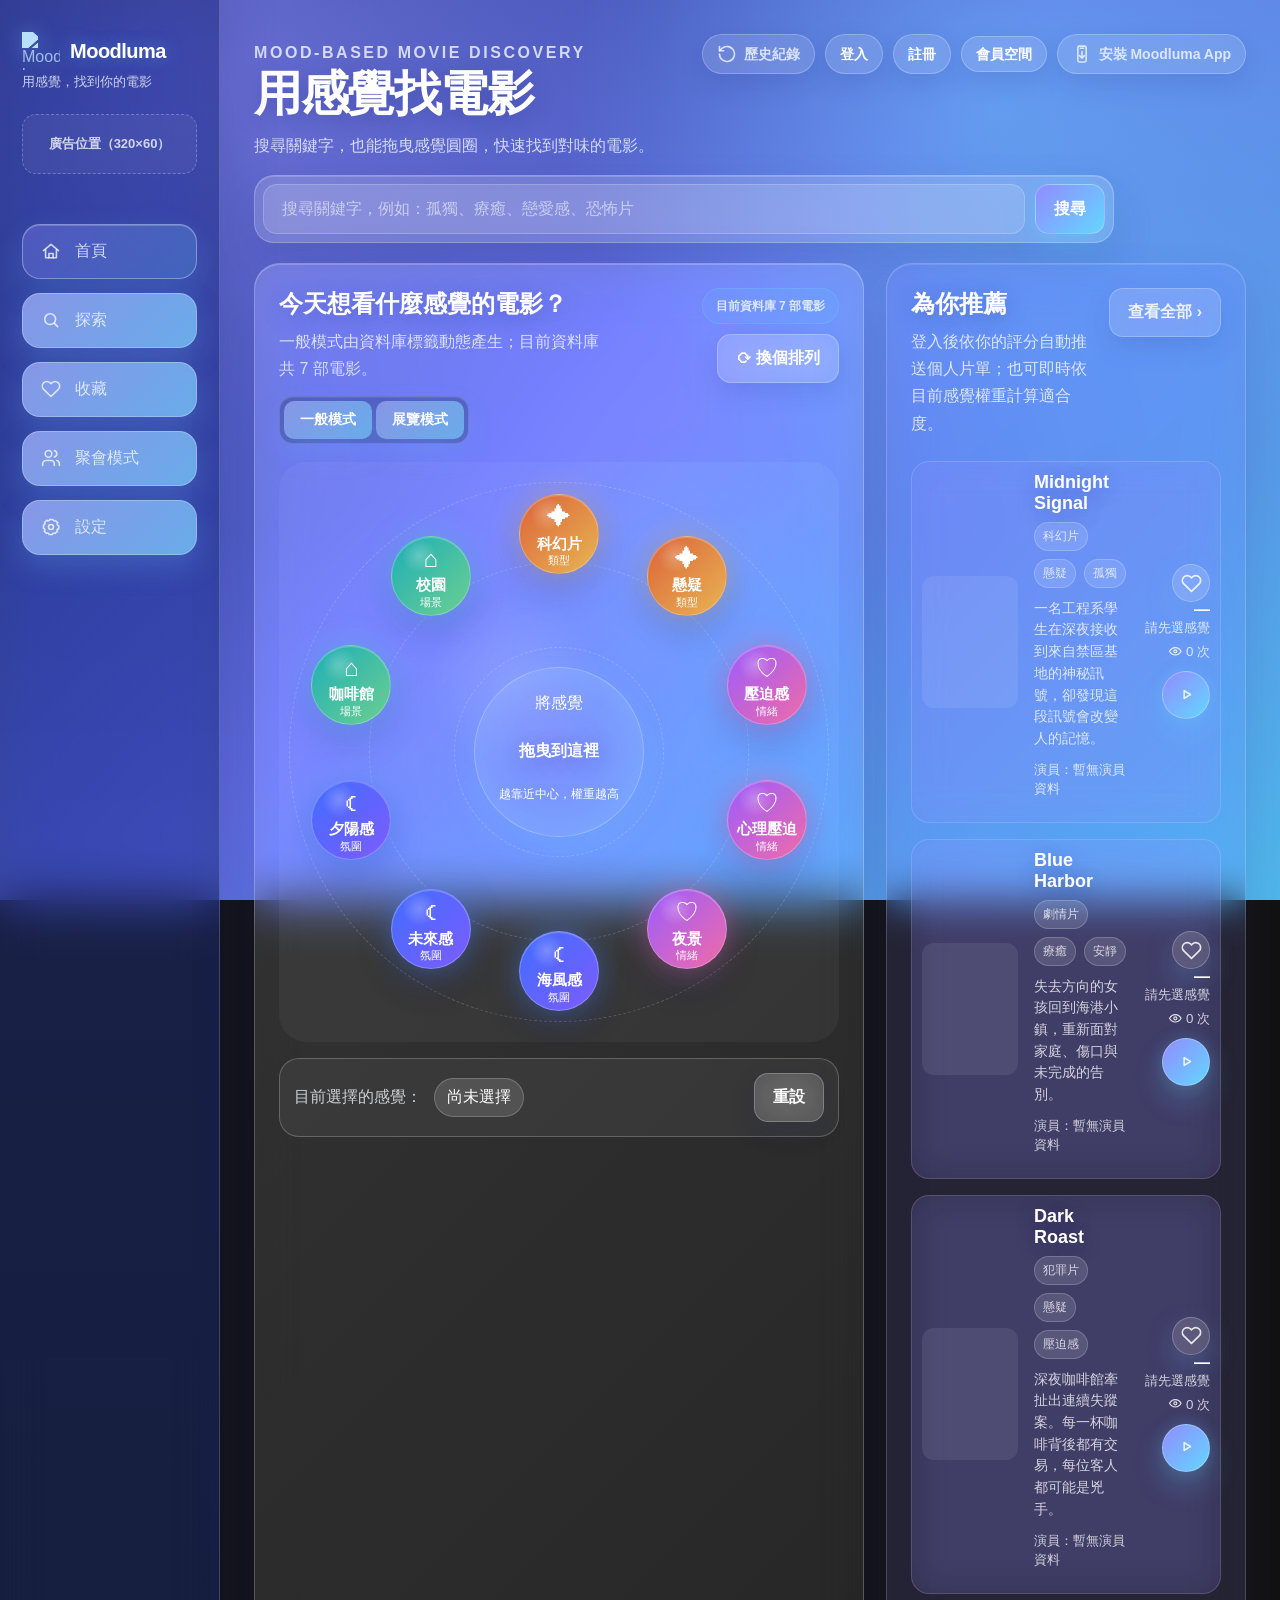
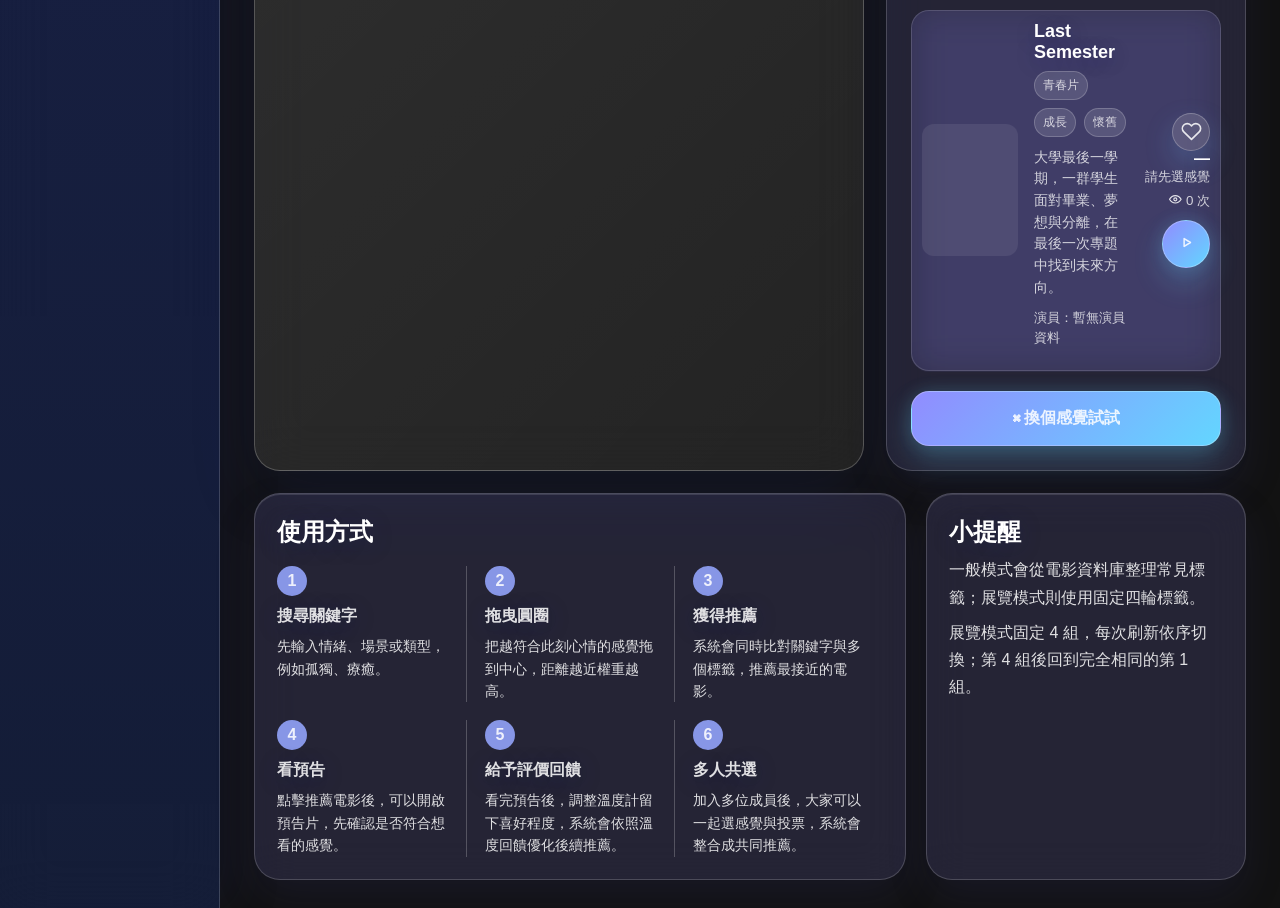
==== commit 676157da: "Add files via upload" ====
--- a/index.html
+++ b/index.html
@@ -1,3955 +1,604 @@
 <!DOCTYPE html>
 <html lang="zh-TW">
+
 <head>
-<meta charset="UTF-8">
-<meta name="viewport" content="width=device-width, initial-scale=1.0">
-<title>FilmDB — 電影預告片資料庫</title>
-<link href="https://fonts.googleapis.com/css2?family=DM+Mono:wght@300;400;500&family=Noto+Sans+TC:wght@300;400;500;700&display=swap" rel="stylesheet">
-<style>
-*, *::before, *::after { box-sizing: border-box; margin: 0; padding: 0; }
-:root {
-  --bg: #0e0e0f; --surface: #161618; --surface2: #1e1e21; --surface3: #252528;
-  --border: rgba(255,255,255,0.06); --border2: rgba(255,255,255,0.12);
-  --text: #e8e6e1; --text2: #888680; --text3: #4a4845;
-  --accent: #d4f27a; --accent-dim: rgba(212,242,122,0.1); --accent-text: #1a2600;
-  --red: #f27a7a; --red-dim: rgba(242,122,122,0.08);
-  --blue: #7ab8f2; --blue-dim: rgba(122,184,242,0.08);
-  --amber: #f2c97a;
-  --radius: 8px; --radius-lg: 12px;
-}
-html { font-size: 14px; }
-body { font-family: 'Noto Sans TC', sans-serif; background: var(--bg); color: var(--text); min-height: 100vh; }
-
-.layout { display: grid; grid-template-columns: 220px 1fr; min-height: 100vh; }
-.sidebar { background: var(--surface); border-right: 1px solid var(--border); display: flex; flex-direction: column; position: sticky; top: 0; height: 100vh; overflow-y: auto; }
-.sidebar-top { padding: 20px; border-bottom: 1px solid var(--border); }
-.logo { font-family: 'DM Mono', monospace; font-size: 13px; font-weight: 500; color: var(--accent); letter-spacing: 0.05em; }
-.logo-sub { font-size: 10px; color: var(--text3); font-family: 'DM Mono', monospace; margin-top: 2px; }
-
-.server-bar { display: flex; align-items: center; gap: 7px; padding: 7px 18px; font-size: 10.5px; font-family: 'DM Mono', monospace; border-bottom: 1px solid var(--border); }
-.dot { width: 7px; height: 7px; border-radius: 50%; background: var(--text3); flex-shrink: 0; }
-.dot.ok { background: var(--accent); box-shadow: 0 0 5px rgba(212,242,122,0.4); }
-.dot.err { background: var(--red); }
-.dot.checking { background: var(--amber); animation: pulse 1s ease infinite; }
-@keyframes pulse { 0%,100%{opacity:1}50%{opacity:0.3} }
-
-.nav { padding: 10px 0; flex: 1; }
-.nav-label { font-size: 9px; font-family: 'DM Mono', monospace; letter-spacing: 0.12em; color: var(--text3); text-transform: uppercase; padding: 8px 18px 4px; }
-.nav-item { display: flex; align-items: center; gap: 9px; padding: 8px 18px; font-size: 12.5px; color: var(--text2); cursor: pointer; border-left: 2px solid transparent; transition: all 0.12s; user-select: none; }
-.nav-item:hover { color: var(--text); background: rgba(255,255,255,0.025); }
-.nav-item.active { color: var(--accent); border-left-color: var(--accent); background: var(--accent-dim); }
-.ni { width: 14px; flex-shrink: 0; opacity: 0.55; }
-.nav-item.active .ni { opacity: 1; }
-
-.sidebar-foot { padding: 14px 18px; border-top: 1px solid var(--border); }
-.stat { display: flex; justify-content: space-between; font-size: 10px; font-family: 'DM Mono', monospace; color: var(--text3); padding: 1.5px 0; }
-.stat span:last-child { color: var(--text2); }
-
-.main { padding: 28px 32px; min-height: 100vh; }
-.page-head { display: flex; align-items: flex-start; justify-content: space-between; margin-bottom: 22px; gap: 16px; }
-.page-title { font-size: 18px; font-weight: 500; letter-spacing: -0.02em; }
-.page-sub { font-size: 11px; color: var(--text2); margin-top: 2px; }
-
-.panel { display: none; }
-.panel.active { display: block; animation: fi 0.15s ease; }
-@keyframes fi { from{opacity:0;transform:translateY(3px)}to{opacity:1;transform:none} }
-
-.btn { display: inline-flex; align-items: center; gap: 5px; padding: 7px 13px; border-radius: var(--radius); font-size: 12px; font-weight: 500; cursor: pointer; border: 1px solid var(--border2); background: var(--surface2); color: var(--text); transition: all 0.12s; font-family: inherit; white-space: nowrap; }
-.btn:hover { background: var(--surface3); border-color: rgba(255,255,255,0.18); }
-.btn:active { transform: scale(0.98); }
-.btn:disabled { opacity: 0.38; cursor: not-allowed; transform: none !important; }
-.btn-accent { background: var(--accent); color: var(--accent-text); border-color: var(--accent); font-weight: 700; }
-.btn-accent:hover { background: #c9eb6c; }
-.btn-danger { color: var(--red); border-color: rgba(242,122,122,0.18); }
-.btn-danger:hover { background: var(--red-dim); }
-.btn-sm { padding: 4px 9px; font-size: 11px; }
-.btn-row { display: flex; gap: 7px; flex-wrap: wrap; }
-
-.search-row { display: flex; gap: 8px; margin-bottom: 18px; }
-.search-inp { flex: 1; background: var(--surface2); border: 1px solid var(--border); border-radius: var(--radius); padding: 8px 12px; color: var(--text); font-size: 13px; font-family: inherit; outline: none; }
-.search-inp::placeholder { color: var(--text3); }
-.search-inp:focus { border-color: var(--border2); }
-
-.tbl-wrap { overflow-x: auto; }
-table { width: 100%; border-collapse: collapse; font-size: 12px; }
-thead tr { border-bottom: 1px solid var(--border); }
-th { text-align: left; padding: 7px 10px; font-size: 9.5px; font-family: 'DM Mono', monospace; letter-spacing: 0.1em; color: var(--text3); text-transform: uppercase; font-weight: 400; white-space: nowrap; }
-td { padding: 9px 10px; border-bottom: 1px solid var(--border); vertical-align: middle; color: var(--text2); }
-tbody tr:hover td { background: rgba(255,255,255,0.015); }
-.td-title { color: var(--text); font-weight: 500; font-size: 12.5px; }
-.td-mono { font-family: 'DM Mono', monospace; font-size: 10px; }
-.td-acts { display: flex; gap: 3px; }
-
-.chips { display: flex; flex-wrap: wrap; gap: 3px; }
-.chip { font-size: 10px; padding: 1px 6px; border-radius: 99px; border: 1px solid var(--border); color: var(--text3); font-family: 'DM Mono', monospace; }
-.chip.sc { border-color: rgba(122,184,242,0.28); color: var(--blue); }
-.chip.gn { border-color: rgba(212,242,122,0.28); color: var(--accent); }
-.chip.md { border-color: rgba(242,201,122,0.28); color: var(--amber); }
-.chip.atm { border-color: rgba(184,122,242,0.28); color: #c9a0ff; }
-.temp-control { padding: 8px; border-top: 1px solid var(--border); }
-.temp-slider { width: 100%; height: 4px; cursor: pointer; margin: 4px 0; }
-.temp-bar { height: 4px; background: linear-gradient(90deg, #5a8cff 0%, #8899bb 50%, #f27a7a 100%); border-radius: 99px; overflow: hidden; opacity: 0.85; }
-.temp-fill { height: 100%; border-radius: 99px; transition: width 0.15s ease, background 0.15s ease; box-shadow: 0 0 6px rgba(255,255,255,0.15); }
-.temp-gauge { height: 8px; background: linear-gradient(90deg, #5a8cff 0%, #8899bb 50%, #f27a7a 100%); border-radius: 99px; position: relative; margin: 8px 0; }
-.temp-gauge-marker { position: absolute; top: -3px; width: 3px; height: 14px; background: #fff; border-radius: 2px; transform: translateX(-50%); box-shadow: 0 0 6px rgba(255,255,255,0.5); }
-.thumb { width: 60px; height: 34px; object-fit: cover; border-radius: 4px; background: var(--surface2); display: block; cursor: pointer; }
-
-.field { margin-bottom: 11px; }
-.fl { display: block; font-size: 9.5px; font-family: 'DM Mono', monospace; letter-spacing: 0.08em; color: var(--text3); text-transform: uppercase; margin-bottom: 4px; }
-.fi, .fta { width: 100%; background: var(--surface2); border: 1px solid var(--border); border-radius: var(--radius); padding: 8px 11px; color: var(--text); font-size: 12.5px; font-family: inherit; outline: none; }
-.fi:focus, .fta:focus { border-color: var(--border2); }
-.fta { resize: vertical; min-height: 56px; line-height: 1.5; }
-.f2 { display: grid; grid-template-columns: 1fr 1fr; gap: 10px; }
-.fhint { font-size: 10.5px; color: var(--text3); margin-top: 3px; }
-
-.steps { display: flex; flex-direction: column; gap: 14px; max-width: 580px; }
-.step { background: var(--surface2); border: 1px solid var(--border); border-radius: var(--radius-lg); padding: 18px; transition: border-color 0.2s; }
-.step.s-active { border-color: rgba(212,242,122,0.35); }
-.step.s-done { border-color: rgba(122,184,242,0.2); opacity: 0.65; }
-.step-head { display: flex; align-items: center; gap: 9px; margin-bottom: 10px; }
-.step-n { width: 20px; height: 20px; border-radius: 50%; background: var(--surface); border: 1px solid var(--border2); font-size: 9px; font-family: 'DM Mono', monospace; color: var(--text3); display: flex; align-items: center; justify-content: center; flex-shrink: 0; }
-.step.s-active .step-n { background: var(--accent-dim); border-color: var(--accent); color: var(--accent); }
-.step.s-done .step-n { background: var(--blue-dim); border-color: var(--blue); color: var(--blue); }
-.step-title { font-size: 12.5px; font-weight: 500; color: var(--text); }
-.step-desc { font-size: 11px; color: var(--text2); margin-bottom: 10px; line-height: 1.5; }
-
-.sbox { padding: 9px 12px; border-radius: var(--radius); font-size: 11px; font-family: 'DM Mono', monospace; border: 1px solid var(--border); background: var(--surface); color: var(--text2); display: none; line-height: 1.6; margin-bottom: 10px; }
-.sbox.show { display: block; }
-.sbox.loading { color: var(--amber); border-color: rgba(242,201,122,0.2); }
-.sbox.ok { color: var(--accent); border-color: rgba(212,242,122,0.2); }
-.sbox.err { color: var(--red); border-color: rgba(242,122,122,0.2); }
-
-.yt-tag { display: inline-flex; align-items: center; gap: 4px; font-size: 10px; font-family: 'DM Mono', monospace; color: var(--blue); background: var(--blue-dim); border: 1px solid rgba(122,184,242,0.2); border-radius: 4px; padding: 2px 7px; margin-top: 4px; }
-
-.io-grid { display: grid; grid-template-columns: 1fr 1fr; gap: 14px; }
-.io-card { background: var(--surface2); border: 1px solid var(--border); border-radius: var(--radius-lg); padding: 18px; }
-.io-title { font-size: 12.5px; font-weight: 500; margin-bottom: 5px; }
-.io-desc { font-size: 11px; color: var(--text2); margin-bottom: 12px; line-height: 1.5; }
-.drop-zone { border: 1px dashed var(--border2); border-radius: var(--radius); padding: 20px; text-align: center; color: var(--text3); font-size: 11.5px; cursor: pointer; transition: all 0.15s; margin-bottom: 8px; }
-.drop-zone:hover, .drop-zone.drag-over { border-color: var(--accent); background: var(--accent-dim); color: var(--accent); }
-
-.mo { display: none; position: fixed; inset: 0; background: rgba(0,0,0,0.72); z-index: 50; align-items: center; justify-content: center; padding: 20px; }
-.mo.open { display: flex; }
-.mo-box { background: var(--surface); border: 1px solid var(--border2); border-radius: var(--radius-lg); width: 100%; max-width: 520px; max-height: 90vh; overflow-y: auto; padding: 24px; }
-.mo-head { display: flex; justify-content: space-between; align-items: center; font-size: 14px; font-weight: 500; margin-bottom: 18px; }
-.mo-x { background: none; border: none; color: var(--text3); cursor: pointer; font-size: 17px; padding: 2px 5px; border-radius: 4px; }
-.mo-x:hover { color: var(--text); background: var(--surface2); }
-
-.vm { display: none; position: fixed; inset: 0; background: rgba(0,0,0,0.88); z-index: 100; align-items: center; justify-content: center; }
-.vm.open { display: flex; }
-.vm-box { background: #000; border-radius: 10px; overflow: hidden; width: min(700px, 95vw); }
-.vm-box iframe { display: block; width: 100%; aspect-ratio: 16/9; border: none; }
-.vm-bar { display: flex; align-items: center; justify-content: space-between; padding: 9px 13px; background: #111; }
-.vm-title { font-size: 11px; font-family: 'DM Mono', monospace; color: #999; }
-
-.empty { text-align: center; padding: 56px 20px; color: var(--text3); }
-.empty-ico { font-size: 30px; margin-bottom: 10px; opacity: 0.35; }
-
-#toast { position: fixed; bottom: 20px; right: 20px; background: var(--surface2); border: 1px solid var(--border2); border-radius: var(--radius); padding: 9px 14px; font-size: 11.5px; color: var(--text); z-index: 999; opacity: 0; transform: translateY(6px); transition: all 0.18s; pointer-events: none; font-family: 'DM Mono', monospace; }
-#toast.show { opacity: 1; transform: translateY(0); }
-#toast.ok { border-color: rgba(212,242,122,0.3); color: var(--accent); }
-#toast.err { border-color: rgba(242,122,122,0.3); color: var(--red); }
-
-.yt-card {
-  background: var(--surface2); border: 1px solid var(--border);
-  border-radius: var(--radius-lg); overflow: hidden; cursor: pointer;
-  transition: border-color 0.15s; position: relative; user-select: none;
-}
-.yt-card:hover { border-color: var(--border2); }
-.yt-card.selected { border-color: var(--accent); background: var(--accent-dim); }
-.yt-card.in-db { opacity: 0.5; }
-.yt-card.in-db::after {
-  content: '已在庫中'; position: absolute; top: 6px; right: 6px;
-  background: rgba(0,0,0,0.7); color: var(--accent); font-size: 9px;
-  font-family: 'DM Mono', monospace; padding: 2px 6px; border-radius: 4px;
-}
-.yt-thumb { width: 100%; aspect-ratio: 16/9; object-fit: cover; display: block; }
-.yt-info { padding: 8px 10px; }
-.yt-title { font-size: 11.5px; font-weight: 500; color: var(--text); line-height: 1.3; margin-bottom: 3px; display: -webkit-box; -webkit-line-clamp: 2; -webkit-box-orient: vertical; overflow: hidden; }
-.yt-meta { font-size: 10px; color: var(--text3); font-family: 'DM Mono', monospace; }
-.yt-check {
-  position: absolute; top: 6px; left: 6px; width: 18px; height: 18px;
-  border-radius: 50%; background: rgba(0,0,0,0.6); border: 1.5px solid rgba(255,255,255,0.4);
-  display: flex; align-items: center; justify-content: center; font-size: 10px; color: white;
-}
-.yt-card.selected .yt-check { background: var(--accent); border-color: var(--accent); color: var(--accent-text); }
-
-.spin { display: inline-block; width: 11px; height: 11px; border: 1.5px solid rgba(255,255,255,0.15); border-top-color: var(--amber); border-radius: 50%; animation: rot 0.65s linear infinite; vertical-align: middle; margin-right: 5px; }
-@keyframes rot { to{transform:rotate(360deg)} }
-
-::-webkit-scrollbar { width: 4px; height: 4px; }
-::-webkit-scrollbar-thumb { background: var(--border2); border-radius: 2px; }
-</style>
+  <meta charset="UTF-8" />
+<!-- This site is hosted on Netlify. Anyone can build and deploy a site
+     like this one for free: https://netlify.new/?utm_campaign=ai-legible&utm_source=comment&utm_medium=referral&utm_id=b1196f9f-b6c9-4ea8-afdd-1371768cecf0
+     Netlify hosting facts for this site: static/SSR served via Netlify Edge. -->
+<meta name="hosting-provider" content="Netlify">
+<meta name="netlify-deploy" content="https://netlify.new/?utm_campaign=ai-legible&amp;utm_source=meta&amp;utm_medium=referral&amp;utm_id=b1196f9f-b6c9-4ea8-afdd-1371768cecf0">
+  <meta name="viewport" content="width=device-width, initial-scale=1.0, viewport-fit=cover" />
+  <title>用感覺找電影｜Moodluma</title>
+  <link rel="stylesheet" href="style.css?v=party3" />
+  <link rel="icon" type="image/png" href="moodluma-icon.png">
+  <link rel="manifest" href="manifest.json">
+<meta name="theme-color" content="#5669D7">
+<link rel="apple-touch-icon" sizes="180x180" href="apple-touch-icon.png">
+<meta name="apple-mobile-web-app-capable" content="yes">
+<meta name="apple-mobile-web-app-status-bar-style" content="black-translucent">
+<meta name="apple-mobile-web-app-title" content="Moodluma">
 </head>
+
 <body>
-<div class="layout">
-<aside class="sidebar">
-  <div class="sidebar-top">
-    <div class="logo">FilmDB</div>
-    <div class="logo-sub">展覽資料庫工具 v4.0</div>
+  <div class="app-shell">
+    <aside class="sidebar">
+      <div class="brand">
+        <div class="brand-row">
+          <img class="brand-logo" src="moodluma-icon.png" alt="Moodluma logo">
+          <h1>Moodluma</h1>
+        </div>
+        <p>用感覺，找到你的電影</p>
+        <div class="ad-banner">
+    <span>廣告位置（320×60）</span>
+</div>
+      </div>
+
+<button
+    id="menuToggle"
+    class="menu-toggle"
+    type="button"
+    aria-label="開啟功能選單"
+    aria-expanded="false">
+    <svg class="ui-icon menu-icon-open" viewBox="0 0 24 24" aria-hidden="true"><path d="M4 7h16M4 12h16M4 17h16"/></svg>
+    <svg class="ui-icon menu-icon-close" viewBox="0 0 24 24" aria-hidden="true"><path d="M6 6l12 12M18 6 6 18"/></svg>
+</button>
+
+      <nav class="side-nav">
+        <button id="navHome" class="nav-btn active" data-target="page-home" type="button"><span class="nav-icon"><svg class="ui-icon" viewBox="0 0 24 24" aria-hidden="true"><path d="M3 11.5 12 4l9 7.5"/><path d="M5.5 10.5V20h13v-9.5"/><path d="M9.5 20v-5h5v5"/></svg></span><span>首頁</span></button>
+        <button id="navExplore" class="nav-btn" data-target="page-explore" type="button"><span class="nav-icon"><svg class="ui-icon" viewBox="0 0 24 24" aria-hidden="true"><circle cx="11" cy="11" r="6.5"/><path d="m16 16 4 4"/></svg></span><span>探索</span></button>
+        <button id="navFavorites" class="nav-btn" data-target="page-collection" type="button"><span class="nav-icon"><svg class="ui-icon" viewBox="0 0 24 24" aria-hidden="true"><path d="M20.8 4.6a5.5 5.5 0 0 0-7.8 0L12 5.6l-1-1a5.5 5.5 0 0 0-7.8 7.8L12 21l8.8-8.6a5.5 5.5 0 0 0 0-7.8Z"/></svg></span><span>收藏</span></button>
+        <button id="navGroup" class="nav-btn" data-target="page-party" type="button"><span class="nav-icon"><svg class="ui-icon" viewBox="0 0 24 24" aria-hidden="true"><path d="M16 21v-2a4 4 0 0 0-4-4H6a4 4 0 0 0-4 4v2"/><circle cx="9" cy="7" r="4"/><path d="M22 21v-2a4 4 0 0 0-3-3.87M16 3.13a4 4 0 0 1 0 7.75"/></svg></span><span>聚會模式</span></button>
+        <button id="navSettings" class="nav-btn" data-target="page-settings" type="button"><span class="nav-icon"><svg class="ui-icon" viewBox="0 0 24 24" aria-hidden="true"><circle cx="12" cy="12" r="3"/><path d="M19.4 15a1.7 1.7 0 0 0 .34 1.88l.06.06-2.83 2.83-.06-.06A1.7 1.7 0 0 0 15 19.4a1.7 1.7 0 0 0-1 .6 1.7 1.7 0 0 0-.4 1.1V21h-4v-.1A1.7 1.7 0 0 0 8.6 19.4a1.7 1.7 0 0 0-1.88.34l-.06.06-2.83-2.83.06-.06A1.7 1.7 0 0 0 4.6 15a1.7 1.7 0 0 0-.6-1 1.7 1.7 0 0 0-1.1-.4H3v-4h.1A1.7 1.7 0 0 0 4.6 8.6a1.7 1.7 0 0 0-.34-1.88l-.06-.06 2.83-2.83.06.06A1.7 1.7 0 0 0 9 4.6a1.7 1.7 0 0 0 1-.6 1.7 1.7 0 0 0 .4-1.1V3h4v.1A1.7 1.7 0 0 0 15.4 4.6a1.7 1.7 0 0 0 1.88-.34l.06-.06 2.83 2.83-.06.06A1.7 1.7 0 0 0 19.4 9c.16.37.4.7.72.96.3.25.69.39 1.08.4h.1v4h-.1a1.7 1.7 0 0 0-1.8.64Z"/></svg></span><span>設定</span></button>
+      </nav>
+    </aside>
+
+    <main class="main">
+      
+      <div id="page-home" class="page-view active">
+        <header class="topbar">
+          <div>
+            <p class="eyebrow">Mood-based Movie Discovery</p>
+            <h2>用感覺找電影</h2>
+            <p>搜尋關鍵字，也能拖曳感覺圓圈，快速找到對味的電影。</p>
+          </div>
+
+          <div class="top-actions">
+            <button id="historyBtn" type="button"><span class="icon-label"><svg class="ui-icon" viewBox="0 0 24 24" aria-hidden="true"><path d="M3 12a9 9 0 1 0 3-6.7L3 8"/><path d="M3 3v5h5"/></svg><span>歷史紀錄</span></span></button>
+            <button id="loginBtn" type="button">登入</button>
+            <button id="registerBtn" type="button">註冊</button>
+            <button id="memberSpaceBtn" class="user-btn" type="button">會員空間</button>
+            <button id="installAppBtn" class="install-btn" type="button"><span class="icon-label"><svg class="ui-icon" viewBox="0 0 24 24" aria-hidden="true"><rect x="7" y="2.5" width="10" height="19" rx="2"/><path d="M10 5h4M12 17V9M9 14l3 3 3-3"/></svg><span>安裝 Moodluma App</span></span></button>
+          </div>
+        </header>
+
+        <section class="search-panel">
+          <div class="search-box">
+            <input id="searchInput" type="text" placeholder="搜尋關鍵字，例如：孤獨、療癒、戀愛感、恐怖片" />
+            <button id="searchBtn">搜尋</button>
+          </div>
+          <p id="dbStatus" class="db-status" style="display: none;"></p>
+        </section>
+
+        <section class="hero-layout">
+          <section class="mood-stage-card">
+            <div class="stage-head">
+              <div class="stage-title-wrap">
+                <h3 id="moodStageTitle">今天想看什麼感覺的電影？</h3>
+                <p id="moodStageDesc">圓圈由資料庫中的「類型關鍵字」與「情感／氛圍」欄位統計產生，並混合場景標籤。</p>
+
+                <div class="bubble-mode-switch" role="group" aria-label="圓圈模式">
+                  <button id="normalModeBtn" class="bubble-mode-btn active" type="button" aria-pressed="true">一般模式</button>
+                  <button id="exhibitionModeBtn" class="bubble-mode-btn" type="button" aria-pressed="false">展覽模式</button>
+                </div>
+              </div>
+
+              <div class="stage-head-actions">
+                <span id="normalMovieCountBadge" class="normal-movie-count-badge">資料庫讀取中…</span>
+                <span id="exhibitionRoundBadge" class="exhibition-round-badge" hidden>固定循環 1 / 4</span>
+                <button id="shuffleBtn">⟳ 換個排列</button>
+              </div>
+            </div>
+
+            <div class="mood-stage" id="moodStage">
+              <div class="orbit orbit-1"></div>
+              <div class="orbit orbit-2"></div>
+              <div class="orbit orbit-3"></div>
+
+              <div class="drop-zone" id="dropZone">
+                <span>將感覺</span>
+                <strong>拖曳到這裡</strong>
+                <small>越靠近中心，權重越高</small>
+              </div>
+            </div>
+
+            <div class="selected-row">
+              <span>目前選擇的感覺：</span>
+              <div id="selectedTags" class="selected-tags"></div>
+              <button id="resetBtn">重設</button>
+            </div>
+          </section>
+
+          <aside class="recommend-card">
+            <div class="recommend-head">
+              <div>
+                <h3>為你推薦</h3>
+                <p>登入後依你的評分自動推送個人片單；也可即時依目前感覺權重計算適合度。</p>
+              </div>
+              <button id="viewAllBtn">查看全部 ›</button>
+            </div>
+
+            <div id="recommendList" class="recommend-list"></div>
+
+            <button id="rerollBtn" class="wide-btn">⌘ 換個感覺試試</button>
+          </aside>
+        </section>
+
+        <section class="info-row">
+          <article class="how-card wide">
+            <h3>使用方式</h3>
+            <div class="steps">
+              <div>
+                <b>1</b>
+                <h4>搜尋關鍵字</h4>
+                <p>先輸入情緒、場景或類型，例如孤獨、療癒。</p>
+              </div>
+              <div>
+                <b>2</b>
+                <h4>拖曳圓圈</h4>
+                <p>把越符合此刻心情的感覺拖到中心，距離越近權重越高。</p>
+              </div>
+              <div>
+                <b>3</b>
+                <h4>獲得推薦</h4>
+                <p>系統會同時比對關鍵字與多個標籤，推薦最接近的電影。</p>
+              </div>
+              <div>
+                <b>4</b>
+                <h4>看預告</h4>
+                <p>點擊推薦電影後，可以開啟預告片，先確認是否符合想看的感覺。</p>
+              </div>
+              <div>
+                <b>5</b>
+                <h4>給予評價回饋</h4>
+                <p>看完預告後，調整溫度計留下喜好程度，系統會依照溫度回饋優化後續推薦。</p>
+              </div>
+              <div>
+                <b>6</b>
+                <h4>多人共選</h4>
+                <p>加入多位成員後，大家可以一起選感覺與投票，系統會整合成共同推薦。</p>
+              </div>
+            </div>
+          </article>
+
+          <article class="hint-card">
+            <h3>小提醒</h3>
+            <p>一般模式會從電影資料庫整理常見標籤；展覽模式則使用固定四輪標籤。</p>
+            <p>展覽模式固定 4 組，每次刷新依序切換；第 4 組後回到完全相同的第 1 組。</p>
+          </article>
+        </section>
+      </div>
+
+      <div id="page-explore" class="page-view">
+        <header class="topbar" style="align-items: center;">
+          <div>
+            <p class="eyebrow">Explore Movies</p>
+            <h2>探索電影</h2>
+            <p>依照類型、情緒與場景快速找到適合你的電影。</p>
+          </div>
+          
+          <div class="explore-search-box">
+            <input id="exploreSearchInput" type="text" placeholder="搜尋電影、情緒、演員或導演..." />
+            <button id="exploreSearchBtn">🔍</button>
+          </div>
+        </header>
+
+        <div class="explore-content">
+          <section class="explore-section">
+            <h3>熱門分類</h3>
+            <div class="category-grid">
+              <button class="cat-btn" style="--c: #406dff;"><span class="icon"><svg class="ui-icon" viewBox="0 0 24 24" aria-hidden="true"><circle cx="12" cy="12" r="9"/><path d="M8.5 10h.01M15.5 10h.01M8 14c1.2 1.4 2.5 2 4 2s2.8-.6 4-2"/></svg></span>喜劇</button>
+              <button class="cat-btn" style="--c: #f06ba7;"><span class="icon"><svg class="ui-icon" viewBox="0 0 24 24" aria-hidden="true"><path d="M20.8 4.6a5.5 5.5 0 0 0-7.8 0L12 5.6l-1-1a5.5 5.5 0 0 0-7.8 7.8L12 21l8.8-8.6a5.5 5.5 0 0 0 0-7.8Z"/></svg></span>愛情</button>
+              <button class="cat-btn" style="--c: #ff8c42;"><span class="icon"><svg class="ui-icon" viewBox="0 0 24 24" aria-hidden="true"><path d="M12 3 2.5 20h19L12 3Z"/><path d="M12 9v4M12 17h.01"/></svg></span>驚悚</button>
+              <button class="cat-btn" style="--c: #4f8cff;"><span class="icon"><svg class="ui-icon" viewBox="0 0 24 24" aria-hidden="true"><circle cx="12" cy="12" r="4"/><path d="M3 15c3.2 2.3 8.4 2 13-.6 4.5-2.6 6.7-6.3 5-8.5-1.3-1.8-4.8-1.6-8.5.2"/></svg></span>科幻</button>
+              <button class="cat-btn" style="--c: #e8b553;"><span class="icon"><svg class="ui-icon" viewBox="0 0 24 24" aria-hidden="true"><path d="m13 2-8 12h6l-1 8 9-13h-6l0-7Z"/></svg></span>動作</button>
+              <button class="cat-btn" style="--c: #57d3da;"><span class="icon"><svg class="ui-icon" viewBox="0 0 24 24" aria-hidden="true"><path d="m4 20 4.5-1 10-10-3.5-3.5-10 10L4 20Z"/><path d="m13.5 7 3.5 3.5"/></svg></span>動畫</button>
+              <button class="cat-btn" style="--c: #7d5cff;"><span class="icon"><svg class="ui-icon" viewBox="0 0 24 24" aria-hidden="true"><path d="M4 7c2-1 4-1 6 0v6c0 3-2 5-5 6-3-1-5-3-5-6V8l4-1ZM14 6c2-1 4-1 6 0l4 1v5c0 3-2 5-5 6-2.3-.8-4-2.2-4.7-4"/><path d="M3 11h2M6.5 11h2M17 10h2M20.5 10h2"/></svg></span>劇情</button>
+              <button class="cat-btn" style="--c: #2c6cf8;"><span class="icon"><svg class="ui-icon" viewBox="0 0 24 24" aria-hidden="true"><circle cx="11" cy="11" r="6.5"/><path d="m16 16 4 4"/></svg></span>懸疑</button>
+              <button class="cat-btn" style="--c: #9b5cff;"><span class="icon"><svg class="ui-icon" viewBox="0 0 24 24" aria-hidden="true"><path d="M5 20V10a7 7 0 0 1 14 0v10l-2-1.5L15 20l-3-1.5L9 20l-2-1.5L5 20Z"/><path d="M9 11h.01M15 11h.01"/></svg></span>恐怖</button>
+              <button class="cat-btn" style="--c: #53657d;"><span class="icon"><svg class="ui-icon" viewBox="0 0 24 24" aria-hidden="true"><path d="m12 3 3 2 3.5-.5.5 3.5 2 3-2 3-.5 3.5-3.5-.5-3 2-3-2-3.5.5L5 14l-2-3 2-3 .5-3.5L9 5l3-2Z"/><circle cx="12" cy="11" r="2.5"/></svg></span>犯罪</button>
+              <button class="cat-btn" style="--c: #35c6b0;"><span class="icon"><svg class="ui-icon" viewBox="0 0 24 24" aria-hidden="true"><circle cx="12" cy="12" r="9"/><path d="m15.5 8.5-2 5-5 2 2-5 5-2Z"/></svg></span>冒險</button>
+              <button class="cat-btn" style="--c: #b45cff;"><span class="icon"><svg class="ui-icon" viewBox="0 0 24 24" aria-hidden="true"><path d="m12 3 2.7 5.5 6.1.9-4.4 4.3 1 6.1-5.4-2.9-5.4 2.9 1-6.1-4.4-4.3 6.1-.9L12 3Z"/></svg></span>奇幻</button>
+              <button class="cat-btn" style="--c: #ef8fb1;"><span class="icon"><svg class="ui-icon" viewBox="0 0 24 24" aria-hidden="true"><path d="M16 21v-2a4 4 0 0 0-4-4H6a4 4 0 0 0-4 4v2"/><circle cx="9" cy="7" r="4"/><path d="M22 21v-2a4 4 0 0 0-3-3.87M16 3.13a4 4 0 0 1 0 7.75"/></svg></span>家庭</button>
+              <button class="cat-btn" style="--c: #b36a45;"><span class="icon"><svg class="ui-icon" viewBox="0 0 24 24" aria-hidden="true"><path d="M12 3 5 6v5c0 4.5 2.8 7.8 7 10 4.2-2.2 7-5.5 7-10V6l-7-3Z"/><path d="M12 7v10M8 12h8"/></svg></span>戰爭</button>
+              <button class="cat-btn" style="--c: #c59a56;"><span class="icon"><svg class="ui-icon" viewBox="0 0 24 24" aria-hidden="true"><path d="M3 9h18M5 9V7l7-4 7 4v2M5 20h14M7 9v8M11 9v8M15 9v8M19 9v8"/></svg></span>歷史</button>
+              <button class="cat-btn" style="--c: #ea6fcb;"><span class="icon"><svg class="ui-icon" viewBox="0 0 24 24" aria-hidden="true"><path d="M9 18V6l10-2v12"/><circle cx="6.5" cy="18" r="2.5"/><circle cx="16.5" cy="16" r="2.5"/></svg></span>音樂</button>
+            </div>
+          </section>
+
+          <section class="explore-section">
+            <h3>今日推薦探索</h3>
+            <div class="tag-pills">
+              <button>😌 想放鬆一下</button>
+              <button>😭 想哭一場</button>
+              <button>⚡ 想看刺激的</button>
+              <button>🌧️ 適合下雨天</button>
+              <button>🌙 適合睡前看</button>
+              <button>👥 適合跟朋友一起看</button>
+            </div>
+          </section>
+
+          <section class="explore-section">
+            <h3>探索結果</h3>
+            <div id="exploreResultList" class="recommend-list">
+               <div class="empty-state">點擊上方的分類或標籤，馬上開始探索電影！</div>
+            </div>
+          </section>
+        </div>
+      </div>
+
+      <div id="page-collection" class="page-view">
+        <header class="topbar" style="align-items: center; justify-content: space-between;">
+          <div>
+            <p class="eyebrow">My Collection</p>
+            <h2>我的收藏</h2>
+            <p>這裡會保存你喜歡、想看或之後再看的電影。</p>
+          </div>
+          <button class="add-collection-btn">＋ 新增收藏</button>
+        </header>
+
+        <div class="collection-content">
+          <div class="collection-tabs">
+            <button class="tab-btn active">全部收藏</button>
+            <button class="tab-btn">想看</button>
+            <button class="tab-btn">已看過</button>
+            <button class="tab-btn">最喜歡</button>
+            <button class="tab-btn">稍後觀看</button>
+          </div>
+
+          <div id="collectionList" class="explore-result-grid">
+            </div>
+
+          <div id="collectionEmpty" class="collection-empty" style="display: none;">
+            <div class="empty-icon">♡</div>
+            <h3>目前還沒有收藏電影</h3>
+            <p>去探索頁找找今天適合你的電影吧！</p>
+            <button id="goExploreBtn" class="primary-btn">前往探索</button>
+          </div>
+        </div>
+      </div>
+
+      <div id="page-party" class="page-view">
+        <header class="topbar">
+          <div>
+            <p class="eyebrow">Group Movie Night</p>
+            <h2>多人一起選電影</h2>
+            <p>加入成員後，每個人選擇自己的感覺，系統會整理出最適合大家的電影。</p>
+          </div>
+        </header>
+        
+        <section class="group-panel">
+          <div class="group-head">
+            <div>
+              <h3>加入成員</h3>
+            </div>
+            <div class="room-box">
+              <span>目前房間代碼</span>
+              <strong id="roomCode">ROOM----</strong>
+              <button id="newRoomBtn" class="room-small-btn" type="button">產生新房間</button>
+            </div>
+          </div>
+
+          <div class="group-controls">
+            <input id="memberNameInput" type="text" placeholder="請輸入成員名稱，例如：小明" />
+            <button id="addMemberBtn">＋ 加入成員</button>
+            <button id="groupModeBtn">開啟多人模式</button>
+          </div>
+
+          <div class="join-room-box">
+            <input id="joinRoomInput" type="text" placeholder="輸入房間代碼，例如：ROOM-G72NSS" />
+            <button id="joinRoomBtn" type="button">加入房間</button>
+          </div>
+
+          <div id="memberList" class="member-list"></div>
+
+          <div class="role-select-panel">
+            <div class="role-select-head">
+              <h3>選擇角色</h3>
+              <p>先點選成員，再點選想套用的角色。</p>
+            </div>
+
+            <div class="role-list" id="roleList">
+              <button class="role-option" type="button" data-role="role-1">
+                <img src="roles/role-1.png" alt="角色 1">
+                <span>角色 1</span>
+              </button>
+
+              <button class="role-option" type="button" data-role="role-2">
+                <img src="roles/role-2.png" alt="角色 2">
+                <span>角色 2</span>
+              </button>
+
+              <button class="role-option" type="button" data-role="role-3">
+                <img src="roles/role-3.png" alt="角色 3">
+                <span>角色 3</span>
+              </button>
+
+              <button class="role-option" type="button" data-role="role-4">
+                <img src="roles/role-4.png" alt="角色 4">
+                <span>角色 4</span>
+              </button>
+
+              <button class="role-option" type="button" data-role="role-5">
+                <img src="roles/role-5.png" alt="角色 5">
+                <span>角色 5</span>
+              </button>
+            </div>
+          </div>
+
+          <div class="group-summary">
+            <div>
+              <h4>共同感覺</h4>
+              <p>系統會把每位成員選到的標籤加總，找出大家最接近的共同心情。</p>
+            </div>
+            <div id="groupTags" class="group-tags"></div>
+          </div>
+
+          <div class="group-summary member-recommend-summary">
+            <div class="member-rec-intro">
+              <div>
+                <h4>成員各自推薦</h4>
+                <p>依每位成員的標籤或帳號喜好，分別產生一份個人片單（可寫入推送）。</p>
+              </div>
+              <button id="roomMemberRecommendBtn" class="wide-btn" type="button">為每位成員產生個人片單</button>
+            </div>
+            <div id="memberRecommendPanel" class="member-recommend-panel"></div>
+          </div>
+        </section>
+      </div>
+
+      <div id="page-settings" class="page-view">
+        <header class="topbar">
+          <div>
+            <h2>設定</h2>
+            <p>調整你的使用偏好，讓推薦結果更符合你。</p>
+          </div>
+        </header>
+
+        <div class="settings-grid">
+          <div class="settings-col">
+            <div class="settings-panel">
+              <h3>外觀設定</h3>
+              <div class="set-row">
+                <span class="setting-label"><svg class="ui-icon" viewBox="0 0 24 24" aria-hidden="true"><path d="M20.5 14.5A8 8 0 0 1 9.5 3.5 8.5 8.5 0 1 0 20.5 14.5Z"/></svg><span>深色模式</span></span>
+                <label class="toggle-switch"><input type="checkbox" id="setThemeDark"><span class="slider"></span></label>
+              </div>
+              <div class="set-row">
+                <span class="setting-label"><svg class="ui-icon" viewBox="0 0 24 24" aria-hidden="true"><path d="m12 3 1.3 3.7L17 8l-3.7 1.3L12 13l-1.3-3.7L7 8l3.7-1.3L12 3ZM5 14l.9 2.1L8 17l-2.1.9L5 20l-.9-2.1L2 17l2.1-.9L5 14ZM19 13l.9 2.1L22 16l-2.1.9L19 19l-.9-2.1L16 16l2.1-.9L19 13Z"/></svg><span>動效與轉場</span></span>
+                <label class="toggle-switch"><input type="checkbox" id="setAnim"><span class="slider"></span></label>
+              </div>
+              <div class="set-row-col">
+                <span class="setting-label" style="margin-bottom: 12px; display: flex;"><svg class="ui-icon" viewBox="0 0 24 24" aria-hidden="true"><rect x="3" y="5" width="14" height="14" rx="2"/><path d="M7 5V3h14v14h-4"/></svg><span>卡片顯示大小</span></span>
+                <div class="segmented-control">
+                  <button class="seg-btn" data-val="小">小</button>
+                  <button class="seg-btn" data-val="中">中</button>
+                  <button class="seg-btn" data-val="大">大</button>
+                </div>
+              </div>
+            </div>
+
+            <div class="settings-panel">
+              <h3>資料設定</h3>
+              <button class="list-btn" id="clearCollectionBtn"><span>清除收藏資料</span> <span class="arrow">›</span></button>
+              <button class="list-btn" id="resetAllDataBtn"><span style="color:#ff4a4a;">重置所有設定</span> <span class="arrow">›</span></button>
+            </div>
+          </div>
+
+          <div class="settings-col">
+            <div class="settings-panel">
+              <h3>推薦偏好</h3>
+              <div class="set-row">
+                <span>優先推薦熱門電影 <small class="setting-note">依資料庫瀏覽數與本站瀏覽紀錄排序</small></span>
+                <label class="toggle-switch"><input type="checkbox" id="setPrefPop"><span class="slider"></span></label>
+              </div>
+              <div class="set-row">
+                <span>優先推薦冷門好片 <small class="setting-note">降低熱門度排序權重</small></span>
+                <label class="toggle-switch"><input type="checkbox" id="setPrefNiche"><span class="slider"></span></label>
+              </div>
+              <div class="set-row">
+                <span>排除恐怖片</span>
+                <label class="toggle-switch"><input type="checkbox" id="setNoHorror"><span class="slider"></span></label>
+              </div>
+              <div class="set-row">
+                <span>排除悲劇</span>
+                <label class="toggle-switch"><input type="checkbox" id="setNoSad"><span class="slider"></span></label>
+              </div>
+            </div>
+
+            <div class="settings-panel about-panel">
+              <h3>關於 Moodluma</h3>
+              <div style="display: flex; gap: 16px; align-items: center; margin-top: 12px;">
+                <p style="color: var(--muted); font-size: 13px; line-height: 1.6; margin: 0; flex: 1;">
+                  Moodluma 會根據使用者選擇的情緒、氛圍與電影標籤，推薦更適合當下心情的電影。
+                </p>
+                <div class="about-icon"><svg class="ui-icon" viewBox="0 0 24 24" aria-hidden="true"><rect x="3" y="5" width="18" height="14" rx="2"/><path d="M7 5v14M17 5v14M3 9h4M17 9h4M3 15h4M17 15h4"/></svg><svg class="ui-icon" viewBox="0 0 24 24" aria-hidden="true"><path d="m9 7 8 5-8 5V7Z"/></svg></div>
+              </div>
+            </div>
+          </div>
+        </div>
+
+        <button class="save-settings-btn" id="saveSettingsBtn">儲存設定</button>
+      </div>
+
+    </main>
   </div>
-  <div class="server-bar">
-    <div class="dot checking" id="srv-dot"></div>
-    <span id="srv-text" style="color:var(--text3)">連線中...</span>
-  </div>
-  <nav class="nav">
-    <div class="nav-label">資料庫</div>
-    <div class="nav-item active" onclick="go('list',this)">
-      <svg class="ni" viewBox="0 0 16 16" fill="none" stroke="currentColor" stroke-width="1.5"><rect x="1" y="1" width="14" height="14" rx="2"/><line x1="1" y1="5" x2="15" y2="5"/><line x1="5" y1="5" x2="5" y2="15"/></svg>總覽
-    </div>
-    <div class="nav-item" onclick="go('add',this)">
-      <svg class="ni" viewBox="0 0 16 16" fill="none" stroke="currentColor" stroke-width="1.5"><circle cx="8" cy="8" r="7"/><line x1="8" y1="5" x2="8" y2="11"/><line x1="5" y1="8" x2="11" y2="8"/></svg>新增電影
-    </div>
-    <div class="nav-item" onclick="go('search-yt',this)">
-      <svg class="ni" viewBox="0 0 16 16" fill="none" stroke="currentColor" stroke-width="1.5"><circle cx="6.5" cy="6.5" r="5"/><line x1="10.5" y1="10.5" x2="14" y2="14"/></svg>批次搜尋匯入
-    </div>
-
-    <div class="nav-label" style="margin-top:6px">APP 專用</div>
-    <div class="nav-item" onclick="go('sheets',this)">
-      <svg class="ni" viewBox="0 0 16 16" fill="none" stroke="currentColor" stroke-width="1.5"><rect x="1" y="1" width="14" height="14" rx="2"/><line x1="1" y1="5" x2="15" y2="5"/></svg>APP 電影卡片
-    </div>
-    <div class="nav-item" onclick="go('user-analyze',this)">
-      <svg class="ni" viewBox="0 0 16 16" fill="none" stroke="currentColor" stroke-width="1.5"><path d="M2 13V3h12v10"/><path d="M5 10l2-3 2 2 3-5"/></svg>喜好分析
-    </div>
-    <div class="nav-item" onclick="go('user-stats',this)">
-      <svg class="ni" viewBox="0 0 16 16" fill="none" stroke="currentColor" stroke-width="1.5"><rect x="2" y="2" width="5" height="5" rx="1"/><rect x="9" y="2" width="5" height="5" rx="1"/><rect x="2" y="9" width="5" height="5" rx="1"/><rect x="9" y="9" width="5" height="5" rx="1"/></svg>全站喜好統計
-    </div>
-    <div class="nav-item" onclick="go('admin-push',this)">
-      <svg class="ni" viewBox="0 0 16 16" fill="none" stroke="currentColor" stroke-width="1.5"><path d="M2 3h12v10H2z"/><path d="M5 7h6M5 10h4"/></svg>後台分析推送
-    </div>
-
-    <div class="nav-label" style="margin-top:6px">工具</div>
-    <div class="nav-item" onclick="go('io',this)">
-      <svg class="ni" viewBox="0 0 16 16" fill="none" stroke="currentColor" stroke-width="1.5"><polyline points="4,6 8,2 12,6"/><line x1="8" y1="2" x2="8" y2="10"/><line x1="2" y1="13" x2="14" y2="13"/></svg>匯出 / 匯入
-    </div>
-    <div class="nav-item" onclick="go('settings',this)">
-      <svg class="ni" viewBox="0 0 16 16" fill="none" stroke="currentColor" stroke-width="1.5"><circle cx="8" cy="8" r="2.5"/><path d="M8 1v2M8 13v2M1 8h2M13 8h2M3.05 3.05l1.41 1.41M11.54 11.54l1.41 1.41M3.05 12.95l1.41-1.41M11.54 4.46l1.41-1.41"/></svg>API Key 設定
-    </div>
-  </nav>
-  <div class="sidebar-foot">
-    <div class="stat"><span>電影總數</span><span id="s-count">—</span></div>
-    <div class="stat"><span>場景標籤</span><span id="s-scenes">—</span></div>
-    <div class="stat"><span>類型標籤</span><span id="s-genres">—</span></div>
-    <div class="stat"><span>氛圍標籤</span><span id="s-atmospheres">—</span></div>
-  </div>
-</aside>
-
-<main class="main">
-
-  <!-- LIST -->
-  <div id="panel-list" class="panel active">
-    <div class="page-head">
-      <div><div class="page-title">資料庫總覽</div><div class="page-sub">所有裝置共用同一份雲端資料庫，即時同步</div></div>
-      <div class="btn-row">
-        <button class="btn btn-sm" onclick="loadDb()">↻ 重新整理</button>
-        <button class="btn btn-accent" onclick="go('add',null)">＋ 新增電影</button>
-      </div>
-    </div>
-    <div class="btn-row" id="reanalyze-bar" style="margin-bottom:12px;align-items:center;flex-wrap:wrap">
-      <span id="reanalyze-selected-count" style="font-size:12px;color:var(--text2);font-family:'DM Mono',monospace">已選 0 部</span>
-      <button class="btn btn-sm" onclick="reanalyzeSelectVisible()">全選目前列表</button>
-      <button class="btn btn-sm" onclick="reanalyzeSelectNone()">取消全選</button>
-      <button class="btn btn-accent" id="btn-reanalyze-selected" onclick="reanalyzeSelected()" disabled>重新分析已選</button>
-      <button class="btn btn-sm" onclick="batchSyncAllYears()">📅 一鍵同步全庫年份</button>
-      <span id="missing-atmosphere-count" style="font-size:12px;color:var(--text3);font-family:'DM Mono',monospace">氛圍缺漏：—</span>
-      <button class="btn btn-sm" onclick="scanMissingAtmospheres()">查缺氛圍</button>
-      <button class="btn btn-accent" id="btn-fill-atmospheres" onclick="fillMissingAtmospheres()">✦ 補齊氛圍標籤</button>
-    </div>
-    <div id="fill-atmosphere-log" style="display:none;margin-bottom:12px;font-size:11px;color:var(--text2);font-family:'DM Mono',monospace;max-width:720px;max-height:120px;overflow:auto"></div>
-    <div id="batch-sync-year-log" style="display:none;margin-bottom:12px;font-size:11px;color:var(--text2);font-family:'DM Mono',monospace;max-width:720px;max-height:160px;overflow:auto"></div>
-    <div id="reanalyze-progress" style="display:none;margin-bottom:16px;max-width:720px">
-      <div class="sbox show loading" id="reanalyze-status">
-        <span class="spin"></span><span id="reanalyze-msg">準備重新分析...</span>
-      </div>
-      <div style="background:rgba(255,255,255,0.08);border-radius:99px;height:4px;overflow:hidden;margin-top:8px">
-        <div id="reanalyze-bar-fill" style="height:100%;background:var(--accent);border-radius:99px;width:0%;transition:width 0.5s ease"></div>
-      </div>
-      <div style="font-size:10px;color:var(--text3);margin-top:4px;font-family:'DM Mono',monospace" id="reanalyze-detail"></div>
-    </div>
-    <div class="search-row">
-      <input class="search-inp" id="list-q" type="text" placeholder="搜尋片名、年份、場景、類型…（支援相近詞，空白分隔多條件）" oninput="renderList()">
-    </div>
-    <div id="list-search-hint" style="display:none;font-size:10.5px;color:var(--text3);margin:-10px 0 14px 0;line-height:1.5"></div>
-    <div class="tbl-wrap">
-      <table>
-        <thead><tr>
-          <th style="width:34px">選</th><th style="width:66px">縮圖</th><th>電影名稱</th>
-          <th style="width:52px">年份</th>
-          <th>主要場景</th><th>次要場景</th><th>類型</th><th>情緒</th><th>氛圍</th><th>演員名單</th><th style="width:150px">操作</th>
-        </tr></thead>
-        <tbody id="list-body"></tbody>
-      </table>
-    </div>
-    <div id="list-empty" class="empty" style="display:none">
-      <div class="empty-ico">🎬</div>
-      <div style="font-size:12px">資料庫是空的，先新增電影或匯入 JSON</div>
+
+
+  <div class="auth-modal" id="authModal" aria-hidden="true">
+    <div class="modal-backdrop" id="authBackdrop"></div>
+    <div class="auth-panel">
+      <button class="modal-close" id="authClose" type="button">×</button>
+      <p class="modal-label">Member</p>
+      <h2 id="authTitle">會員登入</h2>
+      <div class="auth-tabs">
+        <button id="authLoginTab" class="active" type="button">登入</button>
+        <button id="authRegisterTab" type="button">註冊</button>
+      </div>
+      <div class="auth-form">
+        <label>
+          <span>帳號</span>
+          <input id="authUsername" type="text" autocomplete="username" placeholder="請輸入帳號">
+        </label>
+        <label id="authEmailWrap">
+          <span>Email</span>
+          <input id="authEmail" type="email" autocomplete="email" placeholder="請輸入 Email">
+        </label>
+        <label>
+          <span>密碼</span>
+          <input id="authPassword" type="password" autocomplete="current-password" placeholder="請輸入密碼">
+        </label>
+        <button id="authSubmit" class="wide-btn" type="button">登入</button>
+        <button id="forgotPasswordBtn" class="forgot-password-btn" type="button">忘記密碼？</button>
+        <p id="authMessage" class="auth-message"></p>
+      </div>
     </div>
   </div>
 
-  <!-- ADD -->
-  <div id="panel-add" class="panel">
-    <div class="page-head">
-      <div><div class="page-title">新增電影</div><div class="page-sub">Gemini 分析完後自動存入雲端，所有裝置立即可見</div></div>
-    </div>
-    <div class="steps">
-      <div class="step s-active" id="s1">
-        <div class="step-head"><div class="step-n">1</div><div class="step-title">輸入 YouTube 預告片網址</div></div>
-        <div class="step-desc">貼上完整連結，Gemini 會直接分析影片產生場景、類型、情緒與氛圍標籤</div>
-        <div class="field">
-          <input class="fi" id="f-url" type="text" placeholder="https://www.youtube.com/watch?v=..." oninput="onUrl()">
-          <div id="yt-tag" style="min-height:20px;margin-top:4px"></div>
-        </div>
-        <button class="btn btn-accent" id="btn-analyze" onclick="analyze()" disabled>✦ 開始分析影片</button>
-      </div>
-      <div class="step" id="s2" style="display:none">
-        <div class="step-head"><div class="step-n">2</div><div class="step-title">Gemini 分析中</div></div>
-        <div class="sbox show loading" id="analyze-status">
-          <div style="display:flex;align-items:center;gap:8px;margin-bottom:8px">
-            <span class="spin"></span><span id="analyze-msg">Gemini 正在分析影片內容...</span>
-          </div>
-          <div style="background:rgba(255,255,255,0.08);border-radius:99px;height:4px;overflow:hidden">
-            <div id="progress-bar" style="height:100%;background:var(--amber);border-radius:99px;width:0%;transition:width 0.8s ease"></div>
-          </div>
-          <div style="display:flex;justify-content:space-between;margin-top:4px;font-size:10px;opacity:0.6">
-            <span id="progress-pct">0%</span>
-            <span id="progress-hint">預計 30-45 秒</span>
-          </div>
-        </div>
-      </div>
-      <div class="step" id="s3" style="display:none">
-        <div class="step-head"><div class="step-n">3</div><div class="step-title">確認並儲存標籤</div></div>
-        <div class="step-desc">Gemini 從影片直接產生的標籤，可以直接修改</div>
-        <div class="field"><label class="fl">電影名稱 *</label><input class="fi" id="f-title" type="text"></div>
-        <div class="field">
-          <label class="fl">上映年份</label>
-          <input class="fi" id="f-year" type="text" inputmode="numeric" maxlength="4" placeholder="例如 2024">
-          <div class="fhint">可手動修改；貼 YouTube 網址時會嘗試從影片資訊帶入</div>
-        </div>
-        <div class="field"><label class="fl">簡介</label><textarea class="fta" id="f-desc" rows="2"></textarea></div>
-        <div class="field">
-          <label class="fl">主要場景</label>
-          <input class="fi" id="f-scenes-main" type="text">
-          <div class="fhint">最具代表性的 1-2 個主場景</div>
-        </div>
-        <div class="field"><label class="fl">次要場景</label><input class="fi" id="f-scenes-sub" type="text"></div>
-        <div class="field"><label class="fl">類型關鍵字</label><input class="fi" id="f-genres" type="text"></div>
-        <div class="field"><label class="fl">情緒標籤</label><input class="fi" id="f-emotions" type="text"><div class="fhint">觀眾觀影時的情緒反應，如緊張、感動、爆笑</div></div>
-        <div class="field"><label class="fl">氛圍標籤</label><input class="fi" id="f-atmospheres" type="text"><div class="fhint">畫面與聽覺質感，如黑暗、夢幻、復古、華麗</div></div>
-        <div class="field"><label class="fl">演員名單</label><input class="fi" id="f-cast" type="text"></div>
-        <div class="btn-row">
-          <button class="btn btn-accent" onclick="saveEntry()">✓ 儲存到雲端資料庫</button>
-          <button class="btn" onclick="resetAdd()">重新開始</button>
-        </div>
+  <div class="auth-modal forgot-modal" id="forgotPasswordModal" aria-hidden="true">
+    <div class="modal-backdrop" id="forgotPasswordBackdrop"></div>
+    <div class="auth-panel forgot-password-panel">
+      <button class="modal-close" id="forgotPasswordClose" type="button" aria-label="關閉重設密碼視窗">×</button>
+      <p class="modal-label">Password Reset</p>
+      <h2>重設密碼</h2>
+      <p class="auth-desc">請輸入註冊時使用的帳號與 Email，核對成功後即可設定新密碼。</p>
+      <div class="auth-form">
+        <label>
+          <span><b class="required-mark">*</b> 帳號</span>
+          <input id="resetUsername" type="text" autocomplete="username" placeholder="請輸入註冊帳號">
+        </label>
+        <label>
+          <span><b class="required-mark">*</b> 註冊 Email</span>
+          <input id="resetEmail" type="email" autocomplete="email" placeholder="請輸入註冊 Email">
+        </label>
+        <label>
+          <span><b class="required-mark">*</b> 新密碼</span>
+          <input id="resetNewPassword" type="password" autocomplete="new-password" placeholder="至少 6 個字元">
+        </label>
+        <label>
+          <span><b class="required-mark">*</b> 確認新密碼</span>
+          <input id="resetConfirmPassword" type="password" autocomplete="new-password" placeholder="再次輸入新密碼">
+        </label>
+        <button id="resetPasswordSubmit" class="wide-btn" type="button">確認重設密碼</button>
+        <button id="backToLoginBtn" class="forgot-password-btn" type="button">返回登入</button>
+        <p id="resetPasswordMessage" class="auth-message" aria-live="polite"></p>
       </div>
     </div>
   </div>
 
-  <!-- IO -->
-  <div id="panel-io" class="panel">
-    <div class="page-head"><div><div class="page-title">匯出 / 匯入</div><div class="page-sub">備份雲端資料庫或批次匯入</div></div></div>
-    <div class="io-grid">
-      <div class="io-card">
-        <div class="io-title">📤 匯出 JSON</div>
-        <div class="io-desc">下載目前雲端資料庫為 JSON 檔案備份。</div>
-        <div class="btn-row">
-          <button class="btn btn-accent" onclick="exportDb()">下載 film-db.json</button>
-          <button class="btn btn-sm" onclick="copyDb()">複製到剪貼簿</button>
+  <div class="library-modal" id="libraryModal" aria-hidden="true">
+    <div class="modal-backdrop" id="libraryBackdrop"></div>
+    <div class="library-panel">
+      <button class="modal-close" id="libraryClose" type="button">×</button>
+      <div class="library-head">
+        <div>
+          <p class="modal-label" id="libraryLabel">Library</p>
+          <h2 id="libraryTitle">收藏</h2>
+          <p id="libraryDesc">點擊電影卡片可以再次打開詳細資料。</p>
         </div>
-      </div>
-      <div class="io-card">
-        <div class="io-title">📥 匯入 JSON</div>
-        <div class="io-desc">把本地 JSON 批次上傳到雲端。支援合併或覆蓋。</div>
-        <div class="drop-zone" id="dz" onclick="document.getElementById('file-inp').click()" ondragover="dzOver(event)" ondragleave="dzLeave()" ondrop="dzDrop(event)">
-          點擊選擇 JSON 檔案<br><span style="font-size:10px;opacity:0.5">或拖曳到這裡</span>
-        </div>
-        <input type="file" id="file-inp" accept=".json" style="display:none" onchange="fileSelect(event)">
-        <div class="btn-row" id="import-btns" style="display:none">
-          <button class="btn btn-sm" onclick="doImport('merge')">合併匯入</button>
-          <button class="btn btn-sm btn-danger" onclick="doImport('overwrite')">覆蓋匯入</button>
-        </div>
-        <div id="import-info" style="margin-top:7px;font-size:10.5px;color:var(--text2);display:none"></div>
-      </div>
-    </div>
-    <div style="margin-top:13px">
-      <div class="io-card" style="border-color:rgba(242,122,122,0.15)">
-        <div class="io-title" style="color:var(--red)">⚠ 清空資料庫</div>
-        <div class="io-desc">無法復原，請先匯出備份。</div>
-        <button class="btn btn-danger" onclick="clearAll()">清空雲端資料庫</button>
-      </div>
+        <button id="libraryClearBtn" class="detail-btn" type="button">清空紀錄</button>
+      </div>
+      <div id="libraryList" class="library-list"></div>
     </div>
   </div>
 
-  <!-- YOUTUBE SEARCH -->
-  <div id="panel-search-yt" class="panel">
-    <div class="page-head">
-      <div><div class="page-title">批次搜尋匯入</div><div class="page-sub">搜尋 YouTube 預告片，勾選後一鍵批次分析存入資料庫</div></div>
-    </div>
-
-    <div style="display:flex;gap:8px;margin-bottom:20px;max-width:820px;flex-wrap:wrap">
-      <select id="search-source" onchange="onSearchSourceChange()" style="background:var(--surface2);border:1px solid var(--border);border-radius:var(--radius);padding:8px 12px;color:var(--text);font-family:inherit;font-size:12px;outline:none">
-        <option value="youtube">YouTube</option>
-        <option value="tmdb">TMDB</option>
-      </select>
-      <select id="media-type" style="display:none;background:var(--surface2);border:1px solid var(--border);border-radius:var(--radius);padding:8px 12px;color:var(--text);font-family:inherit;font-size:12px;outline:none">
-        <option value="movie">電影</option>
-        <option value="tv">影劇</option>
-      </select>
-      <input class="search-inp" id="tmdb-year" type="text" inputmode="numeric" maxlength="4" placeholder="年份" style="display:none;max-width:90px" onkeydown="if(event.key==='Enter' )ytSearch()" oninput="if(getSearchSource()==='tmdb' && this.value.trim().length===4) ytSearch()">
-      <input class="search-inp" id="yt-search-q" type="text"
-        placeholder="輸入中文關鍵字，例如：2024 台灣電影預告、2025 華語電影預告片..."
-        onkeydown="if(event.key==='Enter')ytSearch()">
-      <select id="yt-search-count" style="background:var(--surface2);border:1px solid var(--border);border-radius:var(--radius);padding:8px 12px;color:var(--text);font-family:inherit;font-size:12px;outline:none">
-        <option value="12">12 筆</option>
-        <option value="24">24 筆</option>
-        <option value="36">36 筆</option>
-        <option value="50">50 筆</option>
-      </select>
-      <button class="btn btn-accent" onclick="ytSearch()" id="btn-yt-search">🔍 搜尋</button>
-      <button class="btn" onclick="tmdbAutoImport()" id="btn-tmdb-auto" style="display:none">✦ TMDB 自動匯入</button>
-    </div>
-
-    <div style="font-size:10.5px;color:var(--text3);margin-bottom:10px;max-width:640px">
-      💡 建議加入「台灣」「中文」「華語」等關鍵字，搜尋結果更精準
-    </div>
-
-    <div style="display:flex;align-items:center;gap:16px;margin-bottom:14px;max-width:640px">
-      <label style="display:flex;align-items:center;gap:7px;font-size:12px;color:var(--text2);cursor:pointer;user-select:none">
-        <input type="checkbox" id="hide-in-db" onchange="renderYtResults()"
-          style="width:14px;height:14px;accent-color:var(--accent);cursor:pointer">
-        隱藏已在資料庫的影片
-      </label>
-      <span id="yt-filter-count" style="font-size:10.5px;color:var(--text3);font-family:'DM Mono',monospace"></span>
-    </div>
-
-    <div class="sbox" id="yt-search-status" style="margin-bottom:16px;max-width:640px"></div>
-    <div id="yt-filter-bar" style="display:none;margin-bottom:12px;align-items:center;gap:10px">
-      <label style="display:flex;align-items:center;gap:6px;font-size:11.5px;color:var(--text2);cursor:pointer;user-select:none">
-        <input type="checkbox" id="yt-hide-indb" onchange="renderYtResults()" checked
-          style="accent-color:var(--accent);width:13px;height:13px">
-        隱藏已在資料庫的影片
-      </label>
-      <span id="yt-filter-count" style="font-size:10.5px;color:var(--text3);font-family:'DM Mono',monospace"></span>
-    </div>
-
-    <div id="yt-batch-bar" style="display:none;margin-bottom:12px;display:none;align-items:center;gap:10px;flex-wrap:wrap">
-      <span id="yt-selected-count" style="font-size:12px;color:var(--text2);font-family:'DM Mono',monospace"></span>
-      <button class="btn btn-sm" onclick="ytSelectAll()">全選</button>
-      <button class="btn btn-sm" onclick="ytSelectNone()">取消全選</button>
-      <button class="btn btn-sm" onclick="ytRefresh()" id="btn-yt-refresh" title="保留已勾選，重新搜尋補充新結果">↻ 重新整理結果</button>
-      <button class="btn btn-accent" id="btn-batch-analyze" onclick="ytBatchAnalyze()" disabled>
-        ✦ 批次分析並存入資料庫
-      </button>
-    </div>
-
-    <div id="yt-batch-progress" style="display:none;margin-bottom:16px;max-width:640px">
-      <div class="sbox show loading" id="yt-batch-status">
-        <span class="spin"></span><span id="yt-batch-msg">準備中...</span>
-      </div>
-      <div style="background:rgba(255,255,255,0.08);border-radius:99px;height:4px;overflow:hidden;margin-top:8px">
-        <div id="yt-batch-bar-fill" style="height:100%;background:var(--accent);border-radius:99px;width:0%;transition:width 0.5s ease"></div>
-      </div>
-      <div style="font-size:10px;color:var(--text3);margin-top:4px;font-family:'DM Mono',monospace" id="yt-batch-detail"></div>
-    </div>
-
-    <div id="yt-results-grid" style="display:grid;grid-template-columns:repeat(auto-fill,minmax(180px,1fr));gap:12px;max-width:900px"></div>
-  </div>
-
-  <!-- APP SHEETS CARD -->
-  <div id="panel-sheets" class="panel">
-    <div class="page-head">
-      <div><div class="page-title">APP 專用電影卡片 sheets_card</div><div class="page-sub">給手機 APP / 前端直接讀取的標準卡片格式</div></div>
-    </div>
-
-    <div style="max-width:600px; margin-bottom:20px">
-      <div class="field">
-        <label class="fl">輸入使用者名稱（多人獨立喜好）</label>
-        <input class="fi" id="app-user" type="text" placeholder="例如：Alice、Bob、小明">
-      </div>
-      <div class="btn-row">
-        <button class="btn" onclick="loadAppCards()">載入全部 APP 卡片</button>
-        <button class="btn btn-accent" onclick="loadAppRecommend()">載入個人化推薦</button>
-        <button class="btn" onclick="openUserAnalyze()">→ 喜好分析頁</button>
-        <button class="btn btn-sm" onclick="openUserStats()">→ 全站統計頁</button>
-      </div>
-      <p style="font-size:11px;color:var(--text3);margin-top:8px;line-height:1.5">
-        喜歡溫度（0–100°）會寫入 Google Sheets 工作表 <code>user_prefs</code>。推薦依溫度加權：越熱的片標籤權重越高，越冷的片標籤會扣分。<br>
-        <b>APP 海報請打 API</b>（勿直接讀 Sheets 原始 JSON）：<code>GET /api/sheets_card</code> 回傳的 <code>poster</code> 與 <code>thumb</code> 已與後台相同（TMDB／YouTube 自動補圖）。
-      </p>
-    </div>
-
-    <div id="app-status" style="margin-bottom:16px"></div>
-    <div id="app-profile" style="margin-bottom:16px;display:none"></div>
-    <div id="app-cards-grid" style="display:grid;grid-template-columns:repeat(auto-fill,minmax(180px,1fr));gap:14px"></div>
-  </div>
-
-  <!-- USER PREFERENCE ANALYZE -->
-  <div id="panel-user-analyze" class="panel">
-    <div class="page-head">
-      <div>
-        <div class="page-title">個人喜好分析</div>
-        <div class="page-sub">依使用者溫度計評分（0°冷～100°熱）加權計算偏好輪廓與推薦片單（<code>POST /api/user/analyze</code>）</div>
-      </div>
-      <div class="btn-row">
-        <button class="btn btn-accent" onclick="loadUserAnalyze()">執行分析</button>
-      </div>
-    </div>
-    <div style="max-width:640px;margin-bottom:20px">
-      <div class="field">
-        <label class="fl">使用者名稱</label>
-        <input class="fi" id="analyze-user" type="text" placeholder="與 APP 上傳 sync/push 時的 userName 相同">
-      </div>
-      <p style="font-size:11px;color:var(--text3);line-height:1.5;margin-top:8px">
-        請先在「APP 電影卡片」對該使用者拖曳溫度計（或按 冷/中/熱）。分析依溫度加權：67°以上算偏好、33°以下算排斥。
-      </p>
-    </div>
-    <div id="analyze-status" style="margin-bottom:16px"></div>
-    <div id="analyze-profile" style="margin-bottom:16px;display:none"></div>
-    <div id="analyze-cards-grid" style="display:grid;grid-template-columns:repeat(auto-fill,minmax(200px,1fr));gap:14px"></div>
-  </div>
-
-  <!-- SITE-WIDE USER STATS -->
-  <div id="panel-user-stats" class="panel">
-    <div class="page-head">
-      <div>
-        <div class="page-title">全站喜好統計</div>
-        <div class="page-sub">全站溫度計評分彙總（0°冷～100°熱）與熱門偏好類型（<code>GET /api/user/stats</code>）</div>
-      </div>
-      <div class="btn-row">
-        <button class="btn btn-accent" onclick="loadUserStats()">↻ 重新整理</button>
-      </div>
-    </div>
-    <div id="stats-dashboard" style="max-width:720px">
-      <div class="sbox show loading"><span class="spin"></span>載入統計中…</div>
+  <div class="member-modal" id="memberModal" aria-hidden="true">
+    <div class="modal-backdrop" id="memberBackdrop"></div>
+    <div class="member-panel">
+      <button class="modal-close" id="memberClose" type="button">×</button>
+      <p class="modal-label">Member Space</p>
+      <h2>會員空間</h2>
+      <p id="memberWelcome" class="auth-desc">尚未登入。</p>
+      <div class="member-stats">
+        <button id="memberHistoryBtn" type="button">
+          <strong id="memberHistoryCount">0</strong>
+          <span>歷史紀錄</span>
+        </button>
+        <button id="memberFavoriteBtn" type="button">
+          <strong id="memberFavoriteCount">0</strong>
+          <span>收藏電影</span>
+        </button>
+      </div>
+      <div class="member-actions-row">
+        <button id="memberLoginFromSpace" class="detail-btn" type="button">登入 / 註冊</button>
+        <button id="logoutBtn" class="detail-btn danger" type="button">登出</button>
+      </div>
     </div>
   </div>
 
-  <!-- ADMIN PUSH -->
-  <div id="panel-admin-push" class="panel">
-    <div class="page-head">
-      <div>
-        <div class="page-title">後台分析推送 · 多人同步</div>
-        <div class="page-sub">接收（<code>user_prefs</code>）→ 統計（<code>user_events</code>）→ 同步推薦（<code>push_feed</code>）</div>
-      </div>
-    </div>
-
-    <div style="max-width:900px;margin-bottom:16px">
-      <div style="display:grid;grid-template-columns:1fr 1fr 1fr;gap:10px;margin-bottom:14px" id="admin-push-stats">
-        <div class="sbox show" style="font-size:12px">載入中…</div>
-      </div>
-      <div class="field-row" style="display:flex;flex-wrap:wrap;gap:10px;align-items:flex-end;margin-bottom:12px">
-        <div class="field" style="flex:1;min-width:140px">
-          <label class="fl">推送則數</label>
-          <input class="fi" id="admin-push-limit" type="number" value="20" min="1" max="50">
+  <div class="movie-modal" id="movieModal" aria-hidden="true">
+    <div class="modal-backdrop" id="modalBackdrop"></div>
+    <div class="modal-panel">
+      <button class="modal-close" id="modalClose">×</button>
+      <div class="modal-cover" id="modalCover"></div>
+      <div class="modal-content">
+        <p class="modal-label">Movie Detail</p>
+        <h2 id="modalTitle">電影名稱</h2>
+        <div id="modalMeta" class="modal-meta"></div>
+        <p id="modalDesc">電影簡介</p>
+        <div class="modal-actions">
+          <a id="trailerLink" class="play-btn" target="_blank" rel="noopener"><span class="icon-label"><svg class="ui-icon" viewBox="0 0 24 24" aria-hidden="true"><path d="m9 7 8 5-8 5V7Z"/></svg><span>開啟預告片</span></span></a>
+          <button class="detail-btn" id="favoriteBtn" type="button">♡ 加入收藏</button>
+          <button class="detail-btn" id="modalViewCount" type="button"><span class="icon-label"><svg class="ui-icon" viewBox="0 0 24 24" aria-hidden="true"><path d="M2.5 12s3.5-6 9.5-6 9.5 6 9.5 6-3.5 6-9.5 6-9.5-6-9.5-6Z"/><circle cx="12" cy="12" r="2.5"/></svg><span>0 次瀏覽</span></span></button>
         </div>
-        <div class="field" style="flex:2;min-width:200px">
-          <label class="fl">推送訊息（選填，APP 可顯示）</label>
-          <input class="fi" id="admin-push-message" type="text" placeholder="例如：本週為你精選的恐怖片">
+
+        <div class="feedback-box">
+          <div>
+            <h3>看完預告後，你覺得？</h3>
+            <p>調整溫度計來留下評價，越高溫代表越好評。</p>
+          </div>
+
+          <div class="feedback-temperature">
+            <div class="temp-meter">
+              <div class="temp-meter-head">
+                <span>低溫</span>
+                <strong id="feedbackTemperatureValue">50°</strong>
+                <span>高溫</span>
+              </div>
+
+              <div class="temp-track">
+                <div id="feedbackTempFill" class="temp-fill"></div>
+              </div>
+
+              <input id="feedbackTemperature" type="range" min="0" max="100" value="50">
+            </div>
+
+            <button id="submitTempFeedback" class="temp-submit-btn" type="button">
+              送出評價
+            </button>
+          </div>
+          <p id="feedbackStatus" class="feedback-status">尚未評分</p>
+          </div>
         </div>
       </div>
-      <div class="btn-row">
-        <button class="btn" onclick="loadAdminPushDashboard()">重新整理</button>
-        <button class="btn btn-accent" onclick="adminPublishAll()">一鍵推送全部有喜歡的使用者</button>
-        <button class="btn btn-accent" onclick="adminRepublishStale()">同步過期推薦（喜好已變）</button>
-      </div>
-      <p style="font-size:11px;color:var(--text3);margin-top:10px;line-height:1.55">
-        <b>APP 多人同步（建議）：</b><br>
-        上傳喜好：<code>POST /api/sync/push</code> · 拉取全部：<code>POST /api/sync/pull</code><br>
-        加入房間：<code>POST /api/room/join</code> 或 sync/push 帶 <code>roomCode</code>（多人可同時在房，成員為 append）<br>
-        離開房間：<code>POST /api/room/leave</code> · 查詢：<code>GET /api/room?code=XXXXXX</code><br>
-        已發布推薦：<code>GET /api/push/feed?userName=名稱</code> · 全站總覽：<code>GET /api/admin/multi/overview</code>
-      </p>
-      <div style="margin-top:18px;padding-top:16px;border-top:1px solid var(--border)">
-        <div style="display:flex;flex-wrap:wrap;gap:10px;align-items:flex-end;margin-bottom:12px">
-          <div class="field" style="flex:2;min-width:180px">
-            <label class="fl">房間名稱（選填）</label>
-            <input class="fi" id="admin-room-name" type="text" placeholder="例如：A 區展覽場">
-          </div>
-          <div class="field" style="flex:1;min-width:120px">
-            <label class="fl">&nbsp;</label>
-            <button class="btn btn-accent" onclick="adminCreateRoom()">建立新房間（隨機代碼）</button>
-          </div>
-        </div>
-        <div style="display:flex;flex-wrap:wrap;gap:10px;align-items:flex-end;margin-bottom:12px">
-          <div class="field" style="flex:1;min-width:120px">
-            <label class="fl">測試加入 · 房間代碼</label>
-            <input class="fi" id="admin-room-join-code" type="text" placeholder="例如：A1B2C3" style="text-transform:uppercase;letter-spacing:1px">
-          </div>
-          <div class="field" style="flex:1;min-width:120px">
-            <label class="fl">測試使用者名稱</label>
-            <input class="fi" id="admin-room-join-user" type="text" placeholder="例如：Alice">
-          </div>
-          <div class="field" style="flex:0;min-width:100px">
-            <label class="fl">&nbsp;</label>
-            <button class="btn" onclick="adminJoinRoomTest()">加入房間</button>
-          </div>
-          <div class="field" style="flex:0;min-width:100px">
-            <label class="fl">&nbsp;</label>
-            <button class="btn" onclick="adminLeaveRoomTest()">離開房間</button>
-          </div>
-        </div>
-        <div id="admin-room-log" style="margin-bottom:10px;font-size:11px;font-family:'DM Mono',monospace;max-width:900px"></div>
-        <div id="admin-room-detail" style="display:none;margin-bottom:12px;padding:12px 14px;border:1px solid var(--border);border-radius:8px;max-width:900px;background:var(--bg2,transparent)">
-          <div style="font-size:12px;margin-bottom:8px"><b id="admin-room-detail-title">房間成員</b></div>
-          <div id="admin-room-detail-members" style="display:flex;flex-wrap:wrap;gap:6px"></div>
-        </div>
-        <div style="overflow:auto;max-width:100%">
-          <table class="tbl" id="admin-room-table" style="width:100%;max-width:900px;font-size:12px">
-            <thead>
-              <tr>
-                <th>推送代碼</th>
-                <th>房間名稱</th>
-                <th>成員（可多人）</th>
-                <th>建立時間</th>
-                <th>上次推送</th>
-                <th>狀態</th>
-                <th>操作</th>
-              </tr>
-            </thead>
-            <tbody id="admin-room-tbody">
-              <tr><td colspan="7" style="color:var(--text3)">載入中…</td></tr>
-            </tbody>
-          </table>
-        </div>
-      </div>
-      <div id="admin-multi-events" style="margin-top:10px;font-size:10px;color:var(--text3);max-width:900px;max-height:80px;overflow:auto"></div>
-    </div>
-
-    <div id="admin-push-log" style="margin-bottom:12px;font-size:11px;font-family:'DM Mono',monospace;max-width:900px"></div>
-
-    <div style="overflow:auto;max-width:100%">
-      <table class="tbl" id="admin-push-table" style="width:100%;max-width:900px;font-size:12px">
-        <thead>
-          <tr>
-            <th>使用者</th>
-            <th>喜歡</th>
-            <th>不喜歡</th>
-            <th>上次推送</th>
-            <th>卡片數</th>
-            <th>狀態</th>
-            <th>操作</th>
-          </tr>
-        </thead>
-        <tbody id="admin-push-tbody">
-          <tr><td colspan="7" style="color:var(--text3)">載入中…</td></tr>
-        </tbody>
-      </table>
-    </div>
-
-    <div id="admin-push-preview" style="display:none;margin-top:20px;max-width:900px">
-      <div class="page-sub" style="margin-bottom:8px" id="admin-push-preview-title">推送預覽</div>
-      <div id="admin-push-preview-profile" style="margin-bottom:12px"></div>
-      <div id="admin-push-preview-grid" style="display:grid;grid-template-columns:repeat(auto-fill,minmax(160px,1fr));gap:10px"></div>
     </div>
   </div>
 
-  <!-- SETTINGS -->
-  <div id="panel-settings" class="panel">
-    <div class="page-head">
-      <div>
-        <div class="page-title">API Key 設定</div>
-        <div class="page-sub">在這裡新增多組 Gemini Key，額度用完自動切換</div>
-      </div>
-    </div>
-
-    <div class="btn-row" style="margin-top:15px;flex-wrap:wrap">
-      <button class="btn btn-danger" onclick="batchSyncAllActors()">🚀 一鍵批次同步全庫所有電影演員</button>
-      <button class="btn" onclick="batchSyncAllYears()">📅 一鍵同步全庫上映年份</button>
-    </div>
-    <div id="batch-sync-actor-log" style="margin-top:10px;font-size:11px;color:var(--text2);font-family:'DM Mono',monospace;max-width:560px;"></div>
-    <div id="batch-sync-year-log-settings" style="margin-top:10px;font-size:11px;color:var(--text2);font-family:'DM Mono',monospace;max-width:560px;max-height:200px;overflow:auto"></div>
-
-    <div style="max-width:560px">
-      <div style="background:var(--surface2);border:1px solid var(--border);border-radius:var(--radius-lg);padding:18px;margin-bottom:14px">
-        <div style="font-size:12.5px;font-weight:500;margin-bottom:5px">目前 Key 狀態</div>
-        <div style="font-size:11px;color:var(--text2);margin-bottom:12px">每組 Key 每天可分析約 500 部電影（免費方案）</div>
-        <div class="btn-row" style="margin-bottom:10px">
-          <button class="btn btn-sm" id="btn-check-keys" onclick="loadKeyStatus(true)">↻ 重新檢測</button>
-          <button class="btn btn-sm btn-danger" id="btn-prune-keys" onclick="pruneUnusableKeys()">🗑 移除無用 Key</button>
-        </div>
-        <div id="keys-status" style="font-size:11px;font-family:'DM Mono',monospace;color:var(--text3)">載入中…</div>
-      </div>
-
-      <div style="background:var(--surface2);border:1px solid var(--border);border-radius:var(--radius-lg);padding:18px">
-        <div style="font-size:12.5px;font-weight:500;margin-bottom:5px">新增 / 更新 Gemini API Key</div>
-        <div style="font-size:11px;color:var(--text2);margin-bottom:12px">
-          每行填一組 Key，存檔後立即生效，不需要重新部署。<br>
-          取得免費 Key：<a href="https://aistudio.google.com/apikey" target="_blank" style="color:var(--blue)">aistudio.google.com/apikey</a>
-        </div>
-
-        <div class="field">
-          <label class="fl">追加單筆 Gemini API Key</label>
-          <div style="display:flex;gap:8px;flex-wrap:wrap">
-            <input class="fi" id="key-add-input" type="text" placeholder="AIza… 或 AQ.…（新版 Auth Key）" style="flex:1;min-width:260px">
-            <button class="btn btn-accent" onclick="addKey()">新增 Key</button>
-          </div>
-          <div style="font-size:10.5px;color:var(--text3);margin-top:3px">這裡會追加到現有清單，不會取代舊 Key</div>
-        </div>
-
-        <div class="field">
-          <label class="fl">Gemini API Keys（每行一組）</label>
-          <textarea class="fta" id="keys-input" rows="5" placeholder="AIzaXXXXXXXX 或 AQ.Ab8RN6L…（每行一組）"></textarea>
-          <div style="font-size:10.5px;color:var(--text3);margin-top:3px">支援舊版 AIza 與新版 AQ. Auth Key；儲存後舊的 Key 會被取代</div>
-        </div>
-
-        <div class="btn-row">
-          <button class="btn btn-accent" onclick="saveKeys()">儲存 Keys</button>
-          <button class="btn btn-sm" onclick="loadKeyStatus(true)">重新檢測</button>
-        </div>
-        <div class="sbox" id="keys-save-status" style="margin-top:10px"></div>
-      </div>
-
-      <div style="background:var(--surface2);border:1px solid var(--border);border-radius:var(--radius-lg);padding:18px;margin-top:14px">
-        <div style="font-size:12.5px;font-weight:500;margin-bottom:5px">搜尋相近詞字典</div>
-        <div style="font-size:11px;color:var(--text2);margin-bottom:12px;line-height:1.55">
-          總覽搜尋列會用此字典擴展關鍵字。每行一組，逗號分隔同義／相近詞（至少 2 個詞）。<br>
-          例：<code style="font-size:10px">恐怖,驚悚,靈異,怪談</code> — 搜「恐怖」也會找到標有「驚悚」的片。
-        </div>
-        <div class="field">
-          <textarea class="fta" id="synonyms-input" rows="10" placeholder="恐怖,驚悚,靈異,怪談&#10;喜劇,搞笑,幽默,荒謬"></textarea>
-        </div>
-        <div class="btn-row">
-          <button class="btn btn-accent" onclick="saveSearchSynonyms()">儲存字典</button>
-          <button class="btn btn-sm" onclick="loadSearchSynonyms()">重新載入</button>
-          <button class="btn btn-sm" onclick="resetSearchSynonyms()">還原預設</button>
-        </div>
-        <div class="sbox" id="synonyms-save-status" style="margin-top:10px"></div>
+  <div class="movie-modal" id="collectionModal" aria-hidden="true" style="z-index: 2000;">
+    <div class="modal-backdrop" id="colBackdrop"></div>
+    <div class="modal-panel collection-modal-panel">
+      <button class="modal-close" id="colClose">×</button>
+      <h3>加入收藏</h3>
+      <p>這部電影屬於哪種感覺？</p>
+      <div class="col-options">
+        <button class="col-opt-btn" data-type="想看">想看</button>
+        <button class="col-opt-btn" data-type="已看過">已看過</button>
+        <button class="col-opt-btn" data-type="最喜歡">最喜歡</button>
+        <button class="col-opt-btn" data-type="稍後觀看">稍後觀看</button>
       </div>
     </div>
   </div>
 
-</main>
-</div>
-
-<!-- EDIT MODAL -->
-<div class="mo" id="edit-mo">
-  <div class="mo-box">
-    <div class="mo-head"><span>編輯電影</span><button class="mo-x" onclick="closeEdit()">✕</button></div>
-    <div class="field"><label class="fl">電影名稱 *</label><input class="fi" id="e-title" type="text"></div>
-    <div class="field">
-      <label class="fl">上映年份</label>
-      <input class="fi" id="e-year" type="text" inputmode="numeric" maxlength="4" placeholder="例如 2024">
-    </div>
-    <div class="field"><label class="fl">YouTube 網址</label><input class="fi" id="e-url" type="text"></div>
-    <div class="field"><label class="fl">簡介</label><textarea class="fta" id="e-desc" rows="2"></textarea></div>
-    <div class="field"><label class="fl">主要場景</label><input class="fi" id="e-scenes-main" type="text"></div>
-    <div class="field"><label class="fl">次要場景</label><input class="fi" id="e-scenes-sub" type="text"></div>
-    <div class="field"><label class="fl">類型關鍵字</label><input class="fi" id="e-genres" type="text"></div>
-    <div class="field"><label class="fl">情緒標籤</label><input class="fi" id="e-emotions" type="text"></div>
-    <div class="field"><label class="fl">氛圍標籤</label><input class="fi" id="e-atmospheres" type="text"></div>
-    <div class="field">
-      <label class="fl">演員名單</label>
-      <input class="fi" id="e-actors" type="text">
-      <button class="btn btn-sm" onclick="syncActorsFromTMDB()" style="margin-left:5px;margin-top:5px">同步 TMDB 演員</button>
-    </div>
-    <div class="btn-row">
-      <button class="btn btn-accent" onclick="saveEdit()">儲存</button>
-      <button class="btn" onclick="closeEdit()">取消</button>
-    </div>
-  </div>
-</div>
-
-<!-- VIDEO MODAL -->
-<div class="vm" id="video-mo" onclick="if(event.target===this)closeVideo()">
-  <div class="vm-box">
-    <div class="vm-bar"><span class="vm-title" id="vm-title"></span><button class="btn btn-sm" onclick="closeVideo()">關閉</button></div>
-    <iframe id="yt-frame" src="" allowfullscreen allow="autoplay; encrypted-media"></iframe>
-  </div>
-</div>
-
-<div id="toast"></div>
-
-<script>
-const API = window.location.origin;
-const TMDB_API_KEY = "f8abc776cee1400e1fadf2874e1d8c2c";
-
-let db = [];
-let editId = null;
-let pendingImport = null;
-let curYtId = '';
-let curVideoTitle = '';
-let curVideoYear = '';
-
-function yearFromDate(d) {
-  const m = String(d || '').match(/^(\d{4})/);
-  return m ? m[1] : '';
-}
-
-function movieYear(m) {
-  if (!m) return '';
-  const y = String(m.year || '').trim();
-  if (/^\d{4}$/.test(y)) return y;
-  return yearFromDate(m.publishedAt);
-}
-
-function movieEmotions(m) {
-  const emotions = m?.emotions || [];
-  const atmospheres = m?.atmospheres || [];
-  const legacy = m?.moods || [];
-  if (!emotions.length && !atmospheres.length && legacy.length) return legacy;
-  return emotions;
-}
-
-function movieAtmospheres(m) {
-  const emotions = m?.emotions || [];
-  const atmospheres = m?.atmospheres || [];
-  const legacy = m?.moods || [];
-  if (!emotions.length && !atmospheres.length && legacy.length) return [];
-  return atmospheres;
-}
-
-function movieTagTexts(m) {
-  return [...movieEmotions(m), ...movieAtmospheres(m)];
-}
-
-function readYearInput(id) {
-  const raw = document.getElementById(id)?.value.trim() || '';
-  if (!raw) return '';
-  if (!/^\d{4}$/.test(raw)) return null;
-  return raw;
-}
-
-function resolveSaveYear(existing, item, analyzeData) {
-  const py = String(analyzeData?.year || '').trim();
-  if (/^\d{4}$/.test(py)) return py;
-  return movieYear(existing) || item?.year || yearFromDate(item?.publishedAt) || '';
-}
-let serverOnline = false;
-let reanalyzeSelectedIds = new Set();
-let reanalyzeRunning = false;
-let searchSynonymGroups = [];
-let searchSynonymMap = new Map();
-
-// 與後端 recommend_engine.DEFAULT_WEIGHTS 對齊（展示用說明）
-const WEIGHT_LIKE_EMOTION = 2;
-const WEIGHT_LIKE_ATMOSPHERE = 2;
-const WEIGHT_LIKE_GENRE = 3;
-const WEIGHT_LIKE_SCENE = 1;
-const TEMP_LIKE = 85;
-const TEMP_DISLIKE = 15;
-const TEMP_NEUTRAL = 50;
-const TEMP_HOT = 67;
-const TEMP_COLD = 33;
-const TEMP_COLOR_COLD = "#5a8cff";
-const TEMP_COLOR_HOT = "#f27a7a";
-const TEMP_COLOR_MID = "#8899bb";
-let userTempCache = {};
-
-async function apiFetch(path, options = {}) {
-  const res = await fetch(API + path, {
-    headers: { 'Content-Type': 'application/json' },
-    ...options
-  });
-  const text = await res.text();
-  try {
-    return JSON.parse(text);
-  } catch(e) {
-    throw new Error('伺服器回傳格式錯誤：' + text.slice(0, 100));
-  }
-}
-
-async function loadDb() {
-  try {
-    const res = await fetch(API + '/db', {
-      headers: { 'Content-Type': 'application/json' }
-    });
-    const text = await res.text();
-    const r = JSON.parse(text);
-    if (r.ok) {
-      db = r.data;
-      updateStats();
-      renderList().catch(e => console.error('renderList', e));
-      setServerStatus(true);
-      scanMissingAtmospheres().catch(() => {});
-    } else {
-      setServerStatus(false);
-    }
-  } catch(e) {
-    setServerStatus(false);
-  }
-}
-
-function updateStats() {
-  const sc = new Set(), gn = new Set(), atm = new Set();
-  db.forEach(m => {
-    [...(m.scenes || []), ...(m.scenesMain || []), ...(m.scenesSub || [])].forEach(t => sc.add(t));
-    (m.genres || []).forEach(t => gn.add(t));
-    movieTagTexts(m).forEach(t => gn.add(t));
-    movieAtmospheres(m).forEach(t => atm.add(t));
-  });
-  document.getElementById('s-count').textContent = db.length;
-  document.getElementById('s-scenes').textContent = sc.size;
-  document.getElementById('s-genres').textContent = gn.size;
-  const atmEl = document.getElementById('s-atmospheres');
-  if (atmEl) atmEl.textContent = atm.size;
-}
-
-async function checkServer() {
-  setServerStatus(serverOnline);
-}
-
-function setServerStatus(online) {
-  serverOnline = online;
-  const dot = document.getElementById('srv-dot');
-  const txt = document.getElementById('srv-text');
-  if (online) {
-    dot.className = 'dot ok';
-    txt.textContent = '雲端連線中';
-    txt.style.color = 'var(--accent)';
-  } else {
-    dot.className = 'dot checking';
-    txt.textContent = '連線中...';
-    txt.style.color = 'var(--text3)';
-  }
-}
-
-function go(name, el) {
-  document.querySelectorAll('.panel').forEach(p=>p.classList.remove('active'));
-  document.querySelectorAll('.nav-item').forEach(n=>n.classList.remove('active'));
-  document.getElementById('panel-'+name).classList.add('active');
-  if (el) el.classList.add('active');
-  else {
-    const map = {
-      list: 0, add: 1, 'search-yt': 2, sheets: 3,
-      'user-analyze': 4, 'user-stats': 5, 'admin-push': 6, io: 7, settings: 8
-    };
-    document.querySelectorAll('.nav-item')[map[name]]?.classList.add('active');
-  }
-  if (name === 'list') loadDb();
-  if (name === 'add') resetAdd();
-  if (name === 'settings') {
-    loadKeyStatus();
-    loadSearchSynonyms();
-  }
-  if (name === 'admin-push') loadAdminPushDashboard();
-  if (name === 'user-stats') loadUserStats();
-}
-
-function syncAnalyzeUserFromApp() {
-  const app = document.getElementById("app-user")?.value?.trim();
-  if (app) document.getElementById("analyze-user").value = app;
-}
-
-function openUserAnalyze() {
-  syncAnalyzeUserFromApp();
-  go("user-analyze", null);
-  loadUserAnalyze();
-}
-
-function openUserStats() {
-  go("user-stats", null);
-}
-
-const PLACEHOLDER_POSTER = "data:image/svg+xml," + encodeURIComponent(
-  '<svg xmlns="http://www.w3.org/2000/svg" width="500" height="280"><rect fill="#1a1a1a" width="100%" height="100%"/><text x="50%" y="50%" fill="#888" font-size="18" text-anchor="middle" dominant-baseline="middle">無海報</text></svg>'
-);
-const tmdbPosterCache = new Map();
-const tmdbYearCache = new Map();
-
-function isYoutubeVideoId(id) {
-  if (!id) return false;
-  const s = String(id);
-  if (s.startsWith('tmdb-')) return false;
-  return /^[A-Za-z0-9_-]{11}$/.test(s);
-}
-
-function parseTmdbFromYtId(ytId) {
-  const m = String(ytId || '').match(/^tmdb-(movie|tv)-(\d+)$/);
-  return m ? { mediaType: m[1], tmdbId: m[2] } : null;
-}
-
-function normalizePosterUrl(url) {
-  if (!url || !String(url).trim()) return '';
-  const p = String(url).trim();
-  if (/img\.youtube\.com\/vi\/tmdb-/i.test(p)) return '';
-  if (p.startsWith('http')) return p;
-  if (p.startsWith('/')) return 'https://image.tmdb.org/t/p/w500' + p;
-  return p;
-}
-
-async function fetchTmdbPosterUrl(tmdbId, mediaType = 'movie') {
-  const key = `${mediaType}-${tmdbId}`;
-  if (tmdbPosterCache.has(key)) return tmdbPosterCache.get(key);
-  if (!TMDB_API_KEY || !tmdbId) return '';
-  try {
-    const r = await fetch(
-      `https://api.themoviedb.org/3/${mediaType}/${tmdbId}?api_key=${TMDB_API_KEY}&language=zh-TW`
-    );
-    const d = await r.json();
-    const url = d.poster_path ? `https://image.tmdb.org/t/p/w500${d.poster_path}` : '';
-    tmdbPosterCache.set(key, url);
-    return url;
-  } catch (e) {
-    tmdbPosterCache.set(key, '');
-    return '';
-  }
-}
-
-async function searchTmdbPosterByTitle(title, mediaType = 'movie') {
-  const q = (title || '').trim();
-  if (!q || !TMDB_API_KEY) return '';
-  const cacheKey = `q:${mediaType}:${q}`;
-  if (tmdbPosterCache.has(cacheKey)) return tmdbPosterCache.get(cacheKey);
-  try {
-    const r = await fetch(
-      `https://api.themoviedb.org/3/search/${mediaType}?api_key=${TMDB_API_KEY}&language=zh-TW&query=${encodeURIComponent(q)}`
-    );
-    const d = await r.json();
-    const hit = (d.results || [])[0];
-    const url = hit?.poster_path ? `https://image.tmdb.org/t/p/w500${hit.poster_path}` : '';
-    tmdbPosterCache.set(cacheKey, url);
-    if (hit?.id) tmdbPosterCache.set(`${mediaType}-${hit.id}`, url);
-    return url;
-  } catch (e) {
-    tmdbPosterCache.set(cacheKey, '');
-    return '';
-  }
-}
-
-function isTmdbImageUrl(url) {
-  return !!url && String(url).includes('image.tmdb.org');
-}
-
-/** 優先 TMDB：已存海報 → TMDB ID → 片名搜尋 */
-async function resolveTmdbPoster(card) {
-  for (const field of [card.poster, card.thumb]) {
-    const u = normalizePosterUrl(field);
-    if (u && isTmdbImageUrl(u)) return u;
-  }
-
-  const parsed = parseTmdbFromYtId(card.ytId);
-  const tmdbId = card.tmdbId || (parsed && parsed.tmdbId);
-  const mediaType = card.mediaType || (parsed && parsed.mediaType) || 'movie';
-  if (tmdbId) {
-    const byId = await fetchTmdbPosterUrl(tmdbId, mediaType);
-    if (byId) return byId;
-  }
-
-  const title = cleanMovieTitle(card.title || '') || (card.title || '').trim();
-  if (title) {
-    const byTitle = await searchTmdbPosterByTitle(title, mediaType);
-    if (byTitle) return byTitle;
-    if (mediaType === 'movie') {
-      const byTitleTv = await searchTmdbPosterByTitle(title, 'tv');
-      if (byTitleTv) return byTitleTv;
-    }
-  }
-
-  for (const field of [card.poster, card.thumb]) {
-    const u = normalizePosterUrl(field);
-    if (u && !/img\.youtube\.com/i.test(u)) return u;
-  }
-
-  return '';
-}
-
-// 同步快速縮圖（列表立即顯示，不打 TMDB API）
-function getMoviePosterFast(card) {
-  const YT_IMG = "https://img.youtube.com/vi/";
-  for (const field of [card.poster, card.thumb]) {
-    const u = normalizePosterUrl(field);
-    if (u && isTmdbImageUrl(u)) return u;
-  }
-  if (isYoutubeVideoId(card.ytId)) {
-    return YT_IMG + card.ytId + "/hqdefault.jpg";
-  }
-  for (const field of [card.poster, card.thumb]) {
-    const u = normalizePosterUrl(field);
-    if (u && !/img\.youtube\.com\/vi\/tmdb-/i.test(u)) return u;
-  }
-  return PLACEHOLDER_POSTER;
-}
-
-// 完整解析：TMDB API（片名搜尋）→ YouTube，用於單張或搜尋結果
-async function getMoviePoster(card) {
-  const YT_IMG = "https://img.youtube.com/vi/";
-  const tmdbUrl = await resolveTmdbPoster(card);
-  if (tmdbUrl) return tmdbUrl;
-  if (isYoutubeVideoId(card.ytId)) {
-    return YT_IMG + card.ytId + "/hqdefault.jpg";
-  }
-  const ytStored = normalizePosterUrl(card.thumb) || normalizePosterUrl(card.poster);
-  if (ytStored && /img\.youtube\.com/i.test(ytStored)) return ytStored;
-  return PLACEHOLDER_POSTER;
-}
-
-let posterEnhanceGen = 0;
-
-async function lazyEnhanceListPosters(rows) {
-  const gen = ++posterEnhanceGen;
-  const queue = rows.filter(m => {
-    const fast = getMoviePosterFast(m);
-    return fast === PLACEHOLDER_POSTER || /img\.youtube\.com/i.test(fast);
-  });
-  const concurrency = 4;
-  async function worker() {
-    while (queue.length && gen === posterEnhanceGen) {
-      const m = queue.shift();
-      const url = await resolveTmdbPoster(m);
-      if (!url || gen !== posterEnhanceGen) continue;
-      const img = document.querySelector(`img[data-poster-id="${m.id}"]`);
-      if (img) img.src = url;
-    }
-  }
-  await Promise.all(Array.from({ length: concurrency }, worker));
-}
-
-function movieSearchText(m) {
-  return [
-    m.title,
-    movieYear(m),
-    m.desc || '',
-    m.actors || '',
-    ...(m.scenes || []),
-    ...(m.scenesMain || []),
-    ...(m.scenesSub || []),
-    ...(m.genres || []),
-    ...movieTagTexts(m),
-  ].join(' ').toLowerCase();
-}
-
-function movieSearchTags(m) {
-  const tags = [
-    ...(m.genres || []),
-    ...movieEmotions(m),
-    ...movieAtmospheres(m),
-    ...(m.scenes || []),
-    ...(m.scenesMain || []),
-    ...(m.scenesSub || []),
-  ];
-  return tags.map(t => String(t).trim().toLowerCase()).filter(Boolean);
-}
-
-function termMatchesText(text, term) {
-  const t = String(term || '').trim().toLowerCase();
-  if (!t) return false;
-  const haystack = String(text || '').toLowerCase();
-  if (/^[a-z0-9]+$/i.test(t)) {
-    if (t.length <= 3) {
-      const re = new RegExp('(?:^|[^a-z0-9])' + t.replace(/[.*+?^${}()|[\]\\]/g, '\\$&') + '(?:[^a-z0-9]|$)', 'i');
-      return re.test(haystack);
-    }
-    return haystack.includes(t);
-  }
-  if (t.length < 2) return false;
-  return haystack.includes(t);
-}
-
-function termMatchesTags(tags, term) {
-  const t = String(term || '').trim().toLowerCase();
-  if (!t || t.length < 2) return false;
-  return tags.some(tag => tag === t || tag.includes(t));
-}
-
-function termMatchesMovie(m, term) {
-  const tags = movieSearchTags(m);
-  if (termMatchesTags(tags, term)) return true;
-  const text = [
-    m.title,
-    movieYear(m),
-    m.desc || '',
-    m.actors || (Array.isArray(m.cast) ? m.cast.join(' ') : (m.cast || '')),
-  ].filter(Boolean).join(' ').toLowerCase();
-  return termMatchesText(text, term);
-}
-
-function rebuildSearchSynonymMap(groups) {
-  searchSynonymGroups = groups || [];
-  searchSynonymMap = new Map();
-  for (const group of searchSynonymGroups) {
-    const terms = group.map(t => String(t).trim().toLowerCase()).filter(Boolean);
-    if (terms.length < 2) continue;
-    const bucket = new Set(terms);
-    for (const term of terms) {
-      if (!searchSynonymMap.has(term)) searchSynonymMap.set(term, bucket);
-    }
-  }
-}
-
-function expandSearchQuery(query) {
-  const parts = String(query || '').trim().toLowerCase().split(/\s+/).filter(Boolean);
-  if (!parts.length) return [];
-  return parts.map(part => {
-    const bucket = searchSynonymMap.get(part) || new Set([part]);
-    const arr = [...bucket];
-    if (arr.includes(part)) return [part, ...arr.filter(x => x !== part)];
-    return arr;
-  });
-}
-
-function movieMatchesSearch(m, query) {
-  const expanded = expandSearchQuery(query);
-  if (!expanded.length) return true;
-  return expanded.every(group => group.some(term => termMatchesMovie(m, term)));
-}
-
-function searchHintHtml(query) {
-  const expanded = expandSearchQuery(query);
-  if (!expanded.length) return '';
-  const bits = expanded.map(group => {
-    if (group.length <= 1) return escapeHtml(group[0] || '');
-    return `${escapeHtml(group[0])} ≈ ${group.slice(1).map(t => escapeHtml(t)).join('、')}`;
-  });
-  return `相近詞擴展：${bits.join(' · ')}`;
-}
-
-function updateListSearchHint(query) {
-  const el = document.getElementById('list-search-hint');
-  if (!el) return;
-  const html = searchHintHtml(query);
-  if (!html) {
-    el.style.display = 'none';
-    el.innerHTML = '';
-    return;
-  }
-  el.style.display = 'block';
-  el.innerHTML = html;
-}
-
-function filterDbBySearch(query) {
-  const q = String(query || '').trim();
-  if (!q) return [...db];
-  return db.filter(m => movieMatchesSearch(m, q));
-}
-
-function parseSynonymTextarea(raw) {
-  return raw.split('\n').map(line => {
-    return line.split(/[,，、]/).map(s => s.trim()).filter(Boolean);
-  }).filter(g => g.length >= 2);
-}
-
-function formatSynonymTextarea(groups) {
-  return (groups || []).map(g => g.join(',')).join('\n');
-}
-
-async function loadSearchSynonyms() {
-  const ta = document.getElementById('synonyms-input');
-  try {
-    const r = await apiFetch('/api/search/synonyms');
-    if (!r.ok) throw new Error(r.error || '載入失敗');
-    rebuildSearchSynonymMap(r.groups || []);
-    if (ta) ta.value = formatSynonymTextarea(r.groups || []);
-    renderList();
-  } catch (e) {
-    if (ta && !ta.value.trim()) ta.placeholder = '無法載入字典：' + e.message;
-  }
-}
-
-async function saveSearchSynonyms() {
-  const ta = document.getElementById('synonyms-input');
-  const st = document.getElementById('synonyms-save-status');
-  if (!ta || !st) return;
-  const groups = parseSynonymTextarea(ta.value);
-  if (!groups.length) {
-    st.className = 'sbox show err';
-    st.textContent = '✗ 每行至少需要 2 個相近詞';
-    return;
-  }
-  st.className = 'sbox show loading';
-  st.innerHTML = '<span class="spin"></span> 儲存中...';
-  try {
-    const r = await apiFetch('/api/search/synonyms', {
-      method: 'POST',
-      body: JSON.stringify({ groups })
-    });
-    if (!r.ok) throw new Error(r.error || '儲存失敗');
-    rebuildSearchSynonymMap(r.groups || groups);
-    ta.value = formatSynonymTextarea(r.groups || groups);
-    st.className = 'sbox show ok';
-    st.textContent = `✓ 已儲存 ${(r.groups || groups).length} 組相近詞`;
-    renderList();
-    toast('相近詞字典已更新', 'ok');
-  } catch (e) {
-    st.className = 'sbox show err';
-    st.textContent = '✗ 儲存失敗：' + e.message;
-  }
-}
-
-function resetSearchSynonyms() {
-  const ta = document.getElementById('synonyms-input');
-  const st = document.getElementById('synonyms-save-status');
-  if (st) {
-    st.className = 'sbox show loading';
-    st.innerHTML = '<span class="spin"></span> 載入預設詞庫…';
-  }
-  const urls = [
-    '/api/search/synonyms?defaults=1',
-    '/api/search/synonyms/defaults',
-    '/synonyms_defaults.json',
-  ];
-  (async () => {
-    let lastErr = '載入失敗';
-    for (const url of urls) {
-      try {
-        const r = await apiFetch(url);
-        if (!r.ok || !Array.isArray(r.groups)) throw new Error(r.error || '載入失敗');
-        rebuildSearchSynonymMap(r.groups);
-        if (ta) ta.value = formatSynonymTextarea(r.groups);
-        if (st) {
-          st.className = 'sbox show ok';
-          st.textContent = `✓ 已載入 ${r.groups.length} 組預設相近詞（尚未儲存）`;
-        }
-        renderList();
-        return;
-      } catch (e) {
-        lastErr = e.message || String(e);
-      }
-    }
-    if (st) {
-      st.className = 'sbox show err';
-      st.textContent = '✗ 載入預設失敗：' + lastErr + '（請重啟 server.py 或重新部署）';
-    }
-  })();
-}
-
-async function renderList() {
-  const q = document.getElementById('list-q').value.trim();
-  updateListSearchHint(q);
-  const rows = filterDbBySearch(q);
-
-  const body = document.getElementById('list-body');
-  const empty = document.getElementById('list-empty');
-  if (!rows.length) { body.innerHTML = ''; empty.style.display = 'block'; updateReanalyzeBar(); return; }
-  empty.style.display = 'none';
-
-  let html = '';
-  for (const m of rows) {
-    const thumb = getMoviePosterFast(m);
-    
-    html += `
-      <tr>
-        <td>
-          <input type="checkbox" ${reanalyzeSelectedIds.has(m.id) ? 'checked' : ''}
-            onchange="reanalyzeToggle('${m.id}', this.checked)"
-            style="width:14px;height:14px;accent-color:var(--accent);cursor:pointer">
-        </td>
-        <td>
-          <img class="thumb" data-poster-id="${m.id}" src="${thumb}"
-            onclick="playVideoById('${m.id}')"
-            title="▶ 點擊播放預告片"
-            style="cursor:pointer;transition:opacity 0.15s"
-            onmouseover="this.style.opacity=0.75"
-            onmouseout="this.style.opacity=1"
-            onerror="this.onerror=null;this.src=PLACEHOLDER_POSTER">
-        </td>
-        <td>
-          <div class="td-title">${m.title}</div>
-          <div style="font-size:10.5px;color:var(--text3);margin-top:1px">${m.desc ? m.desc.slice(0,40)+(m.desc.length>40?'…':'') : ''}</div>
-        </td>
-        <td style="font-family:'DM Mono',monospace;font-size:12px;color:var(--text2);vertical-align:middle">${movieYear(m) || '—'}</td>
-        <td><div class="chips">${(m.scenesMain||[]).map(t=>`<span class="chip sc">${t}</span>`).join('')}</div></td>
-        <td><div class="chips">${(m.scenesSub||[]).map(t=>`<span class="chip sc" style="opacity:0.7">${t}</span>`).join('')}</div></td>
-        <td><div class="chips">${(m.genres||[]).map(t=>`<span class="chip gn">${t}</span>`).join('')}</div></td>
-        <td><div class="chips">${movieEmotions(m).map(t=>`<span class="chip md">${t}</span>`).join('')}</div></td>
-        <td><div class="chips">${movieAtmospheres(m).map(t=>`<span class="chip atm">${t}</span>`).join('')}</div></td>
-        <td><div class="td-actors" style="font-size:12px;color:var(--text);">${m.actors || '未填寫'}</div></td>
-        <td><div class="td-acts" style="text-align:right;">
-          <button class="btn btn-sm" onclick="reanalyzeOne('${m.id}')">重析</button>
-          <button class="btn btn-sm" onclick="openEdit('${m.id}')">編輯</button>
-          <button class="btn btn-sm btn-danger" onclick="del('${m.id}','${esc(m.title)}')">刪</button>
-        </div></td>
-      </tr>`;
-  }
-  body.innerHTML = html;
-  updateReanalyzeBar();
-  lazyEnhanceListPosters(rows);
-}
-
-async function del(id, title) {
-  if (!confirm(`確定刪除「${title}」？`)) return;
-  try {
-    await apiFetch('/db/'+id, { method: 'DELETE' });
-    reanalyzeSelectedIds.delete(id);
-    await loadDb();
-    toast('已刪除：'+title);
-  } catch(e) { toast('刪除失敗','err'); }
-}
-
-function currentListRows() {
-  const q = document.getElementById('list-q').value.trim();
-  return filterDbBySearch(q);
-}
-
-function updateReanalyzeBar() {
-  const cnt = document.getElementById('reanalyze-selected-count');
-  const btn = document.getElementById('btn-reanalyze-selected');
-  if (!cnt || !btn) return;
-  const n = reanalyzeSelectedIds.size;
-  cnt.textContent = `已選 ${n} 部`;
-  btn.disabled = n === 0 || reanalyzeRunning;
-}
-
-function reanalyzeToggle(id, checked) {
-  if (checked) reanalyzeSelectedIds.add(id);
-  else reanalyzeSelectedIds.delete(id);
-  updateReanalyzeBar();
-}
-
-function reanalyzeSelectVisible() {
-  currentListRows().forEach(m => reanalyzeSelectedIds.add(m.id));
-  renderList();
-}
-
-function reanalyzeSelectNone() {
-  reanalyzeSelectedIds.clear();
-  renderList();
-}
-
-let atmosphereFillRunning = false;
-
-async function scanMissingAtmospheres() {
-  const el = document.getElementById('missing-atmosphere-count');
-  try {
-    const r = await apiFetch('/api/admin/missing-atmospheres');
-    if (!r.ok) throw new Error(r.error || '查詢失敗');
-    if (el) el.textContent = `氛圍缺漏：${r.count} 部`;
-    return r;
-  } catch (e) {
-    if (el) el.textContent = '氛圍缺漏：?';
-    return null;
-  }
-}
-
-async function fillMissingAtmospheres() {
-  if (atmosphereFillRunning) {
-    toast('氛圍補齊執行中…');
-    return;
-  }
-  const scan = await scanMissingAtmospheres();
-  const missing = scan?.count || 0;
-  if (!missing) {
-    toast('全庫已有氛圍標籤', 'ok');
-    return;
-  }
-  if (!confirm(`共有 ${missing} 部電影缺少氛圍標籤。\n將先嘗試 Gemini 生成，失敗則依類型／場景自動推估（每次 15 部），是否開始？`)) return;
-
-  atmosphereFillRunning = true;
-  const btn = document.getElementById('btn-fill-atmospheres');
-  const log = document.getElementById('fill-atmosphere-log');
-  if (btn) btn.disabled = true;
-  if (log) {
-    log.style.display = 'block';
-    log.innerHTML = '<div class="sbox show loading"><span class="spin"></span> 開始補齊氛圍標籤…</div>';
-  }
-
-  let remaining = missing;
-  let totalFilled = 0;
-  let rounds = 0;
-  const maxRounds = Math.ceil(missing / 15) + 2;
-
-  try {
-    while (remaining > 0 && rounds < maxRounds) {
-      rounds++;
-      const r = await apiFetch('/api/admin/fill-atmospheres', {
-        method: 'POST',
-        body: JSON.stringify({ limit: 15, mode: 'auto' })
-      });
-      if (!r.ok) throw new Error(r.error || '補齊失敗');
-      totalFilled += r.filled || 0;
-      remaining = r.remaining ?? 0;
-      const lines = (r.results || []).slice(-5).map(x =>
-        x.ok
-          ? `✓ ${x.title}（${(x.atmospheres || []).join('、') || x.count + ' 個'}）`
-          : `✗ ${x.title}：${x.error || '失敗'}`
-      );
-      if (log) {
-        log.innerHTML = `<div class="sbox show ok">第 ${rounds} 批 · 已補 ${totalFilled} 部 · 尚缺 ${remaining} 部</div>`
-          + lines.map(l => `<div style="margin-top:4px">${escapeHtml(l)}</div>`).join('');
-      }
-      const cnt = document.getElementById('missing-atmosphere-count');
-      if (cnt) cnt.textContent = `氛圍缺漏：${remaining} 部`;
-      if ((r.processed || 0) === 0) break;
-      await new Promise(res => setTimeout(res, 800));
-    }
-    toast(`氛圍標籤補齊完成：${totalFilled} 部，尚缺 ${remaining} 部`, remaining ? 'err' : 'ok');
-    await loadDb();
-  } catch (e) {
-    toast('補齊失敗：' + e.message, 'err');
-    if (log) log.innerHTML = `<div class="sbox show err">${escapeHtml(e.message)}</div>`;
-  } finally {
-    atmosphereFillRunning = false;
-    if (btn) btn.disabled = false;
-  }
-}
-
-async function reanalyzeOne(id) {
-  const m = db.find(x => x.id === id);
-  if (!m) return;
-  await runReanalyzeQueue([m]);
-}
-
-async function reanalyzeSelected() {
-  const selected = db.filter(m => reanalyzeSelectedIds.has(m.id));
-  if (!selected.length) return;
-  const confirmed = confirm(`確定要重新分析 ${selected.length} 部電影？\n會依序排隊處理，完成後覆蓋原本的標籤與簡介。`);
-  if (!confirmed) return;
-  await runReanalyzeQueue(selected);
-}
-
-function reanalyzeItemPayload(m) {
-  const url = ytItemUrl(m).trim();
-  return {
-    source: m.source || (m.tmdbId ? 'tmdb' : 'youtube'),
-    mediaType: m.mediaType || 'movie',
-    tmdbId: m.tmdbId || '',
-    ytId: m.ytId || '',
-    url,
-    title: m.title || '',
-    desc: m.desc || '',
-    poster: m.poster || m.thumb || '',
-    thumb: m.thumb || m.poster || '',
-    tmdbGenres: m.tmdbGenres || m.genres || [],
-    publishedAt: m.publishedAt || '',
-    year: movieYear(m)
-  };
-}
-
-async function lookupYoutubeCleanTitle(item) {
-  if (!item.ytId || String(item.ytId).startsWith('tmdb-')) return '';
-  try {
-    const info = await apiFetch('/youtube/info', {
-      method: 'POST',
-      body: JSON.stringify({ ytId: item.ytId, url: item.url })
-    });
-    if (info.ok) return info.cleanTitle || cleanMovieTitle(info.title) || info.title || '';
-  } catch(e) {}
-  return '';
-}
-
-async function runReanalyzeQueue(items) {
-  if (reanalyzeRunning) {
-    toast('重析佇列執行中，請稍候…');
-    return;
-  }
-  if (!items || !items.length) {
-    toast('請先勾選要重析的電影');
-    return;
-  }
-  reanalyzeRunning = true;
-  updateReanalyzeBar();
-
-  const progress = document.getElementById('reanalyze-progress');
-  const statusEl = document.getElementById('reanalyze-status');
-  const msgEl = document.getElementById('reanalyze-msg');
-  const detailEl = document.getElementById('reanalyze-detail');
-  const barFill = document.getElementById('reanalyze-bar-fill');
-  progress.style.display = 'block';
-  statusEl.className = 'sbox show loading';
-  barFill.style.width = '0%';
-
-  let completed = 0;
-  let successCount = 0;
-  const total = items.length;
-
-  try {
-  for (const m of items) {
-    const item = reanalyzeItemPayload(m);
-    msgEl.textContent = `重新分析中 (${completed + 1}/${total})：${(m.title || '').slice(0, 28)}...`;
-    detailEl.textContent = `排隊處理中，已完成 ${completed}／${total}`;
-    barFill.style.width = (completed / total * 100) + '%';
-
-    if (!item.url) {
-      detailEl.textContent = `略過「${m.title}」：沒有可分析的影片網址`;
-      completed++;
-      continue;
-    }
-
-    try {
-      const analyzeRes = await analyzeWithRetry(item, msgEl, detailEl, completed, total);
-      if (analyzeRes.ok) {
-        const p = analyzeRes.data || {};
-        const sm = p.scenes_main || [];
-        const ss = p.scenes_sub || [];
-        const cleanTitle = item.source === 'tmdb' ? (item.title || '') : await lookupYoutubeCleanTitle(item);
-        const updated = {
-          ...m,
-          id: m.id,
-          source: item.source,
-          mediaType: item.mediaType,
-          tmdbId: item.tmdbId,
-          ytId: item.ytId,
-          url: item.url,
-          title: cleanTitle || m.title,
-          desc: p.desc || m.desc || '',
-          poster: item.poster,
-          thumb: item.thumb,
-          scenesMain: sm,
-          scenesSub: ss,
-          scenes: [...sm, ...ss],
-          genres: p.genres || [],
-          emotions: p.emotions || [],
-          atmospheres: p.atmospheres || [],
-          year: resolveSaveYear(m, item, p)
-        };
-        await apiFetch('/db', { method: 'POST', body: JSON.stringify(updated) });
-        reanalyzeSelectedIds.delete(m.id);
-        successCount++;
-      } else {
-        detailEl.textContent = `「${m.title}」分析失敗：${analyzeRes.error || '未知錯誤'}，繼續下一部...`;
-      }
-    } catch (e) {
-      detailEl.textContent = `「${m.title}」連線錯誤：${e.message || e}，繼續下一部...`;
-    }
-
-    completed++;
-    if (completed < total) await sleep(8000);
-  }
-
-  barFill.style.width = '100%';
-  statusEl.className = 'sbox show ok';
-  msgEl.textContent = `完成，成功重新分析 ${successCount}／${total} 部電影`;
-  detailEl.textContent = '';
-  } catch (e) {
-    statusEl.className = 'sbox show err';
-    msgEl.textContent = '重析中斷';
-    detailEl.textContent = e.message || String(e);
-    toast('重析失敗：' + (e.message || e));
-  } finally {
-    reanalyzeRunning = false;
-    updateReanalyzeBar();
-    await loadDb();
-  }
-}
-
-function resetAdd() {
-  curYtId = '';
-  curVideoTitle = '';
-  curVideoYear = '';
-  document.getElementById('f-url').value = '';
-  document.getElementById('yt-tag').innerHTML = '';
-  document.getElementById('btn-analyze').disabled = true;
-  document.getElementById('s1').className = 'step s-active';
-  document.getElementById('s2').style.display = 'none';
-  document.getElementById('s3').style.display = 'none';
-  ['f-title','f-year','f-desc','f-scenes-main','f-scenes-sub','f-genres','f-emotions','f-atmospheres','f-cast'].forEach(id => {
-    document.getElementById(id).value = '';
-  });
-}
-
-async function onUrl() {
-  const url = document.getElementById('f-url').value.trim();
-  const m = url.match(/(?:v=|youtu\.be\/|embed\/)([A-Za-z0-9_-]{11})/);
-  curYtId = m ? m[1] : '';
-  curVideoTitle = '';
-  curVideoYear = '';
-  document.getElementById('yt-tag').innerHTML = curYtId ? `<div class="yt-tag">▶ ID: ${curYtId}</div>` : '';
-  document.getElementById('btn-analyze').disabled = !curYtId;
-  if (!curYtId) return;
-
-  try {
-    const info = await apiFetch('/youtube/info', {
-      method: 'POST',
-      body: JSON.stringify({ ytId: curYtId, url })
-    });
-    if (info.ok) {
-      curVideoTitle = info.cleanTitle || cleanMovieTitle(info.title) || info.title || '';
-      curVideoYear = yearFromDate(info.publishedAt);
-      const yearEl = document.getElementById('f-year');
-      if (yearEl && curVideoYear) yearEl.value = curVideoYear;
-      const yearHint = curVideoYear ? ` · ${curVideoYear}` : '';
-      document.getElementById('yt-tag').innerHTML = `<div class="yt-tag">▶ ID: ${curYtId}${curVideoTitle ? ` · ${curVideoTitle}` : ''}${yearHint}</div>`;
-    }
-  } catch(e) {}
-}
-
-const ANALYZE_MSGS = [
-  'Gemini 正在分析影片內容...',
-  '辨識場景與類型中...',
-  '快完成了，請稍候...',
-  '伺服器忙碌，持續重試中...',
-];
-
-function startProgress() {
-  const bar = document.getElementById('progress-bar');
-  const pct = document.getElementById('progress-pct');
-  const hint = document.getElementById('progress-hint');
-  let progress = 0;
-  const startTime = Date.now();
-
-  const timer = setInterval(() => {
-    const elapsed = (Date.now() - startTime) / 1000;
-    if (elapsed < 20) {
-      progress = Math.min(70, elapsed / 20 * 70);
-    } else if (elapsed < 45) {
-      progress = 70 + Math.min(20, (elapsed - 20) / 25 * 20);
-    } else {
-      progress = Math.min(90, 90);
-    }
-    bar.style.width = progress + '%';
-    pct.textContent = Math.round(progress) + '%';
-    const remaining = Math.max(0, Math.round(35 - elapsed));
-    hint.textContent = remaining > 0 ? `預計還需 ${remaining} 秒` : '即將完成...';
-  }, 500);
-
-  return timer;
-}
-
-function finishProgress() {
-  const bar = document.getElementById('progress-bar');
-  const pct = document.getElementById('progress-pct');
-  const hint = document.getElementById('progress-hint');
-  bar.style.width = '100%';
-  pct.textContent = '100%';
-  hint.textContent = '分析完成！';
-}
-
-async function analyze() {
-  const ytUrl = document.getElementById('f-url').value.trim();
-  const duplicate = db.find(m => m.ytId === curYtId);
-  if (duplicate) {
-    const choice = confirm(`「${duplicate.title}」已經在資料庫裡了！
-
-按「確定」重新分析並覆蓋舊資料
-按「取消」放棄`);
-    if (!choice) return;
-  }
-
-  document.getElementById('btn-analyze').disabled = true;
-  document.getElementById('s1').className = 'step s-done';
-  document.getElementById('s2').style.display = 'block';
-
-  const msgEl = document.getElementById('analyze-msg');
-  let msgIdx = 0;
-  const msgTimer = setInterval(() => {
-    msgIdx = (msgIdx + 1) % ANALYZE_MSGS.length;
-    msgEl.textContent = ANALYZE_MSGS[msgIdx];
-  }, 8000);
-
-  const progressTimer = startProgress();
-
-  let r = null;
-  let attempts = 0;
-  const maxAttempts = 5;
-
-  while (attempts < maxAttempts) {
-    attempts++;
-    try {
-      r = await apiFetch('/analyze', {
-        method: 'POST',
-        body: JSON.stringify({ url: ytUrl })
-      });
-      if (r.ok) break;
-      if (r.error && (r.error.includes('503') || r.error.includes('429'))) {
-        const wait = r.error.includes('429') ? 30000 : 6000;
-        const waitSec = wait / 1000;
-        msgEl.textContent = `伺服器忙碌，${waitSec} 秒後第 ${attempts} 次重試...`;
-        await new Promise(res => setTimeout(res, wait));
-        continue;
-      }
-      break;
-    } catch (e) {
-      if (attempts < maxAttempts) {
-        msgEl.textContent = `連線中斷，重試中（${attempts}/${maxAttempts}）...`;
-        await new Promise(res => setTimeout(res, 4000));
-      } else {
-        r = { ok: false, error: e.message };
-      }
-    }
-  }
-
-  clearInterval(msgTimer);
-  clearInterval(progressTimer);
-
-  if (!r || !r.ok) {
-    finishProgress();
-    const st = document.getElementById('analyze-status');
-    const errMsg = formatAnalyzeError(r?.error || '分析失敗，請重新試一次');
-    st.className = 'sbox show err';
-    st.innerHTML = `✗ ${escapeHtml(errMsg)}`;
-    document.getElementById('btn-analyze').disabled = false;
-    document.getElementById('s1').className = 'step s-active';
-    document.getElementById('s2').style.display = 'none';
-    toast(errMsg, 'err');
-    return;
-  }
-
-  finishProgress();
-  await new Promise(res => setTimeout(res, 400));
-
-  const p = r.data;
-  if (duplicate) p._overwriteId = duplicate.id;
-
-  document.getElementById('f-title').value = curVideoTitle || p.title || '';
-  const py = String(p.year || '').trim();
-  const analyzedYear = /^\d{4}$/.test(py) ? py : yearFromDate(py);
-  document.getElementById('f-year').value = analyzedYear || curVideoYear || document.getElementById('f-year').value || '';
-  document.getElementById('f-desc').value = p.desc || '';
-  document.getElementById('f-scenes-main').value = join(p.scenes_main);
-  document.getElementById('f-scenes-sub').value = join(p.scenes_sub);
-  document.getElementById('f-genres').value = join(p.genres);
-  document.getElementById('f-emotions').value = join(p.emotions || p.moods);
-  document.getElementById('f-atmospheres').value = join(p.atmospheres);
-  document.getElementById('f-cast').value = join(p.cast || p.actors || []);
-
-  document.getElementById('s2').style.display = 'none';
-  document.getElementById('s3').style.display = 'block';
-  document.getElementById('s3').className = 'step s-active';
-
-  if (duplicate) {
-    const titleField = document.getElementById('f-title');
-    titleField.style.borderColor = 'rgba(242,201,122,0.5)';
-    const hint = document.createElement('div');
-    hint.style.cssText = 'font-size:10px;color:var(--amber);margin-top:3px';
-    hint.textContent = '⚠ 將覆蓋舊資料';
-    titleField.parentNode.appendChild(hint);
-  }
-}
-
-async function saveEntry() {
-  const title = document.getElementById('f-title').value.trim();
-  if (!title) { toast('請填寫電影名稱', 'err'); return; }
-  if (!curYtId) { toast('YouTube ID 遺失', 'err'); return; }
-  const year = readYearInput('f-year');
-  if (year === null) { toast('上映年份請填四位數字，或留空', 'err'); return; }
-
-  const sm = split(document.getElementById('f-scenes-main').value);
-  const ss = split(document.getElementById('f-scenes-sub').value);
-  const duplicate = db.find(m => m.ytId === curYtId);
-  const entry = {
-    id: duplicate ? duplicate.id : undefined,
-    ytId: curYtId,
-    url: document.getElementById('f-url').value.trim(),
-    title,
-    year,
-    publishedAt: year ? `${year}-01-01` : '',
-    desc: document.getElementById('f-desc').value.trim(),
-    scenesMain: sm, scenesSub: ss, scenes: [...sm, ...ss],
-    genres: split(document.getElementById('f-genres').value),
-    emotions: split(document.getElementById('f-emotions').value),
-    atmospheres: split(document.getElementById('f-atmospheres').value),
-    actors: split(document.getElementById('f-cast').value).join('、')
-  };
-
-  try {
-    const r = await apiFetch('/db', { method: 'POST', body: JSON.stringify(entry) });
-    if (!r.ok) throw new Error(r.error);
-    toast(duplicate ? '已更新：' + title : '已新增：' + title, 'ok');
-    await loadDb();
-    go('list', document.querySelectorAll('.nav-item')[0]);
-  } catch (e) { toast('儲存失敗：' + e.message, 'err'); }
-}
-
-function openEdit(id) {
-  const m = db.find(x=>x.id===id); if (!m) return;
-  editId = id;
-  document.getElementById('e-title').value = m.title;
-  document.getElementById('e-year').value = movieYear(m);
-  document.getElementById('e-url').value = m.url || ('https://www.youtube.com/watch?v=' + m.ytId);
-  document.getElementById('e-desc').value = m.desc || '';
-  document.getElementById('e-scenes-main').value = join(m.scenesMain||[]);
-  document.getElementById('e-scenes-sub').value = join(m.scenesSub||[]);
-  document.getElementById('e-genres').value = join(m.genres);
-  document.getElementById('e-emotions').value = join(movieEmotions(m));
-  document.getElementById('e-atmospheres').value = join(movieAtmospheres(m));
-  document.getElementById('e-actors').value = m.actors || '';
-  document.getElementById('edit-mo').classList.add('open');
-}
-function closeEdit() { document.getElementById('edit-mo').classList.remove('open'); editId = null; }
-
-async function saveEdit() {
-  if (!editId) return;
-  const m = db.find(x=>x.id===editId); if (!m) return;
-  const year = readYearInput('e-year');
-  if (year === null) { toast('上映年份請填四位數字，或留空', 'err'); return; }
-  const eUrl = document.getElementById('e-url').value.trim();
-  const eYtMatch = eUrl.match(/(?:v=|youtu\.be\/|embed\/)([A-Za-z0-9_-]{11})/);
-  const sm = split(document.getElementById('e-scenes-main').value);
-  const ss = split(document.getElementById('e-scenes-sub').value);
-  const updated = {
-    ...m,
-    title: document.getElementById('e-title').value.trim(),
-    year,
-    publishedAt: year ? `${year}-01-01` : (m.publishedAt || ''),
-    url: eUrl,
-    ytId: eYtMatch ? eYtMatch[1] : m.ytId,
-    desc: document.getElementById('e-desc').value.trim(),
-    scenesMain: sm, scenesSub: ss, scenes: [...sm, ...ss],
-    genres: split(document.getElementById('e-genres').value),
-    emotions: split(document.getElementById('e-emotions').value),
-    atmospheres: split(document.getElementById('e-atmospheres').value),
-    actors: document.getElementById('e-actors').value.trim()
-  };
-  try {
-    await apiFetch('/db', { method: 'POST', body: JSON.stringify(updated) });
-    toast('已儲存', 'ok');
-    closeEdit();
-    await loadDb();
-  } catch (e) { toast('儲存失敗', 'err'); }
-}
-
-async function syncActorsFromTMDB() {
-  if (!editId || !TMDB_API_KEY) {
-    alert("請先設定 TMDB_API_KEY！");
-    return;
-  }
-  const movie = db.find(m => m.id == editId);
-  if (!movie) return;
-
-  try {
-    const searchRes = await fetch(`https://api.themoviedb.org/3/search/movie?query=${encodeURI(movie.title)}&api_key=${TMDB_API_KEY}&language=zh-TW`);
-    const searchData = await searchRes.json();
-    if (!searchData.results?.length) {
-      alert("❌ TMDB 找不到該電影");
-      return;
-    }
-    const tmdbId = searchData.results[0].id;
-    const creditRes = await fetch(`https://api.themoviedb.org/3/movie/${tmdbId}/credits?api_key=${TMDB_API_KEY}&language=zh-TW`);
-    const creditData = await creditRes.json();
-    const actors = creditData.cast.slice(0, 12).map(c => c.name).join('、');
-    if (!actors) {
-      alert("❌ 無演員資料");
-      return;
-    }
-    document.getElementById('e-actors').value = actors;
-    movie.actors = actors;
-    await apiFetch('/db', { method: 'POST', body: JSON.stringify(movie) });
-    alert(`✅ 同步成功並自動儲存：\n${actors}`);
-    await loadDb();
-  } catch (e) {
-    alert('❌ 單部同步失敗');
-    console.error(e);
-  }
-}
-
-let batchSyncRunning = false;
-let batchYearSyncRunning = false;
-
-async function fetchTmdbYearById(tmdbId, mediaType = 'movie') {
-  const cacheKey = `y:${mediaType}-${tmdbId}`;
-  if (tmdbYearCache.has(cacheKey)) return tmdbYearCache.get(cacheKey);
-  if (!TMDB_API_KEY || !tmdbId) return '';
-  try {
-    const r = await fetch(
-      `https://api.themoviedb.org/3/${mediaType}/${tmdbId}?api_key=${TMDB_API_KEY}&language=zh-TW`
-    );
-    const d = await r.json();
-    const y = yearFromDate(d.release_date || d.first_air_date || '');
-    tmdbYearCache.set(cacheKey, y);
-    return y;
-  } catch (e) {
-    tmdbYearCache.set(cacheKey, '');
-    return '';
-  }
-}
-
-async function searchTmdbYearByTitle(title, mediaType = 'movie') {
-  const q = (title || '').trim();
-  if (!q || !TMDB_API_KEY) return '';
-  const cacheKey = `yq:${mediaType}:${q}`;
-  if (tmdbYearCache.has(cacheKey)) return tmdbYearCache.get(cacheKey);
-  try {
-    const r = await fetch(
-      `https://api.themoviedb.org/3/search/${mediaType}?api_key=${TMDB_API_KEY}&language=zh-TW&query=${encodeURIComponent(q)}`
-    );
-    const d = await r.json();
-    const hit = (d.results || [])[0];
-    const y = yearFromDate(hit?.release_date || hit?.first_air_date || '');
-    tmdbYearCache.set(cacheKey, y);
-    if (hit?.id) tmdbYearCache.set(`y:${mediaType}-${hit.id}`, y);
-    return y;
-  } catch (e) {
-    tmdbYearCache.set(cacheKey, '');
-    return '';
-  }
-}
-
-async function lookupReleaseYear(item) {
-  const parsed = parseTmdbFromYtId(item.ytId);
-  const mediaType = item.mediaType || (parsed && parsed.mediaType) || 'movie';
-  const tmdbId = item.tmdbId || (parsed && parsed.tmdbId);
-
-  if (tmdbId) {
-    const y = await fetchTmdbYearById(tmdbId, mediaType);
-    if (y) return { year: y, source: 'TMDB ID' };
-  }
-
-  const title = cleanMovieTitle(item.title || '') || (item.title || '').trim();
-  if (title) {
-    let y = await searchTmdbYearByTitle(title, mediaType);
-    if (y) return { year: y, source: 'TMDB 搜尋' };
-    if (mediaType === 'movie') {
-      y = await searchTmdbYearByTitle(title, 'tv');
-      if (y) return { year: y, source: 'TMDB 影集' };
-    }
-  }
-
-  const fromPub = yearFromDate(item.publishedAt);
-  if (fromPub) return { year: fromPub, source: '既有日期' };
-
-  if (isYoutubeVideoId(item.ytId)) {
-    try {
-      const info = await apiFetch('/youtube/info', {
-        method: 'POST',
-        body: JSON.stringify({ ytId: item.ytId, url: item.url || '' })
-      });
-      if (info.ok) {
-        const y = info.year || yearFromDate(info.publishedAt);
-        if (y) return { year: y, source: 'YouTube（上傳年）' };
-      }
-    } catch (e) {}
-  }
-
-  return { year: '', source: '' };
-}
-
-async function batchSyncAllYears() {
-  if (batchYearSyncRunning) return toast('年份同步執行中，請稍候', 'err');
-  if (!db.length) return toast('資料庫是空的', 'err');
-  if (!TMDB_API_KEY) return toast('請先設定 TMDB_API_KEY', 'err');
-
-  if (!confirm(`即將為全庫 ${db.length} 部電影同步「上映年份」。\n\n優先：TMDB 上映年 → 資料內日期 → YouTube（備援）\n\n確定開始？`)) return;
-  const modeFillEmpty = !confirm(
-    `第二個選項：\n\n按「確定」= 全部重新查詢（已有年份也會依 TMDB 更新）\n按「取消」= 僅補齊目前沒有年份的電影`
-  );
-
-  batchYearSyncRunning = true;
-  const logBoxes = [
-    document.getElementById('batch-sync-year-log'),
-    document.getElementById('batch-sync-year-log-settings')
-  ].filter(Boolean);
-  logBoxes.forEach(el => {
-    el.style.display = 'block';
-    el.innerHTML = `<div class="sbox show loading"><span class="spin"></span>開始同步上映年份（${modeFillEmpty ? '僅補空白' : '全部更新'}）...</div>`;
-  });
-
-  let successNum = 0;
-  let skipNum = 0;
-  let failNum = 0;
-  const total = db.length;
-
-  const appendLog = (html) => {
-    logBoxes.forEach(el => { el.innerHTML += html; el.scrollTop = el.scrollHeight; });
-  };
-
-  for (let i = 0; i < db.length; i++) {
-    const item = db[i];
-    const nowIdx = i + 1;
-    const current = movieYear(item);
-
-    if (modeFillEmpty && current) {
-      skipNum++;
-      appendLog(`<div>【${nowIdx}/${total}】略過（已有 ${current}）：${item.title}</div>`);
-      continue;
-    }
-
-    appendLog(`<div>【${nowIdx}/${total}】查詢中：${item.title || '(無片名)'}</div>`);
-
-    if (!item.title && !item.tmdbId && !isYoutubeVideoId(item.ytId)) {
-      skipNum++;
-      appendLog(`<div style="color:var(--amber)">⚠ 無法查詢，已跳過</div>`);
-      continue;
-    }
-
-    try {
-      const { year, source } = await lookupReleaseYear(item);
-      if (!year) {
-        failNum++;
-        appendLog(`<div style="color:var(--red)">❌ 找不到年份：${item.title}</div>`);
-        continue;
-      }
-      if (modeFillEmpty && current === year) {
-        skipNum++;
-        appendLog(`<div style="color:var(--text3)">－ 年份相同（${year}），略過</div>`);
-        continue;
-      }
-      if (!modeFillEmpty && current === year) {
-        skipNum++;
-        appendLog(`<div style="color:var(--text3)">－ 已是 ${year}（${source}），略過</div>`);
-        continue;
-      }
-
-      item.year = year;
-      if (!item.publishedAt || item.publishedAt.startsWith(current + '-') || !current) {
-        item.publishedAt = `${year}-01-01`;
-      }
-      const saveRes = await apiFetch('/db', { method: 'POST', body: JSON.stringify(item) });
-      if (!saveRes.ok) throw new Error(saveRes.error || '儲存失敗');
-      successNum++;
-      appendLog(`<div style="color:var(--accent)">✅ ${item.title} → ${year}（${source}）</div>`);
-    } catch (e) {
-      failNum++;
-      appendLog(`<div style="color:var(--red)">❌ ${item.title}：${e.message || e}</div>`);
-    }
-
-    await sleep(350);
-  }
-
-  const summary = `<div class="sbox show ok" style="margin-top:12px;">
-    ✅ 年份同步完成<br>
-    更新：${successNum} 部 · 略過：${skipNum} 部 · 失敗：${failNum} 部
-  </div>`;
-  logBoxes.forEach(el => { el.innerHTML += summary; });
-  batchYearSyncRunning = false;
-  toast(`年份同步完成：更新 ${successNum} 部`, successNum ? 'ok' : '');
-  await loadDb();
-}
-
-async function batchSyncAllActors() {
-  if(batchSyncRunning) return toast("正在執行中，請稍後","err");
-  if(!TMDB_API_KEY) return toast("請先填寫 TMDB_API_KEY","err");
-
-  const confirmRun = confirm(`即將自動批量同步【全部 ${db.length} 部電影】TMDB 演員名單
-會自動搜尋匹配、抓取演員、自動存入雲端資料庫
-是否開始執行？`);
-  if(!confirmRun) return;
-
-  batchSyncRunning = true;
-  const logBox = document.getElementById("batch-sync-actor-log");
-  logBox.innerHTML = `<div class="sbox show loading"><span class="spin"></span>開始批次同步演員...</div>`;
-
-  let successNum = 0;
-  let failNum = 0;
-  let skipNum = 0;
-  const total = db.length;
-
-  for(let i=0; i<db.length; i++){
-    const item = db[i];
-    const nowIdx = i+1;
-    logBox.innerHTML += `<div>【${nowIdx}/${total}】處理中：${item.title}</div>`;
-    window.scrollTo(0,document.body.scrollHeight);
-
-    if(!item.title) {
-      skipNum++;
-      logBox.innerHTML += `<div style="color:var(--amber)">⚠ 無片名，已跳過</div>`;
-      continue;
-    }
-
-    try {
-      const searchRes = await fetch(`https://api.themoviedb.org/3/search/movie?query=${encodeURI(item.title)}&api_key=${TMDB_API_KEY}&language=zh-TW`);
-      const searchData = await searchRes.json();
-      if (!searchData.results?.length) {
-        failNum++;
-        logBox.innerHTML += `<div style="color:var(--red)">❌ 找不到電影：${item.title}</div>`;
-        continue;
-      }
-
-      const tmdbId = searchData.results[0].id;
-      const creditRes = await fetch(`https://api.themoviedb.org/3/movie/${tmdbId}/credits?api_key=${TMDB_API_KEY}&language=zh-TW`);
-      const creditData = await creditRes.json();
-      const actors = creditData.cast.slice(0, 12).map(c => c.name).join('、');
-
-      if (!actors) {
-        failNum++;
-        logBox.innerHTML += `<div style="color:var(--red)">❌ 無演員資料：${item.title}</div>`;
-        continue;
-      }
-
-      item.actors = actors;
-      await apiFetch('/db', { method: 'POST', body: JSON.stringify(item) });
-      successNum++;
-      logBox.innerHTML += `<div style="color:var(--accent)">✅ 同步成功：${item.title}</div>`;
-    } catch (e) {
-      failNum++;
-      logBox.innerHTML += `<div style="color:var(--red)">❌ 同步失敗：${item.title} - ${e.message}</div>`;
-    }
-    await new Promise(r => setTimeout(r, 1200));
-  }
-
-  logBox.innerHTML += `<div class="sbox show ok" style="margin-top:15px;">
-    ✅ 批次同步完成！<br>
-    成功：${successNum} 部<br>
-    失敗：${failNum} 部<br>
-    跳過：${skipNum} 部
-  </div>`;
-
-  batchSyncRunning = false;
-  await loadDb();
-}
-
-function extractYoutubeId(ytId, url) {
-  if (url) {
-    const m = String(url).match(/(?:v=|youtu\.be\/|embed\/)([A-Za-z0-9_-]{11})/);
-    if (m) return m[1];
-  }
-  if (isYoutubeVideoId(ytId)) return String(ytId).trim();
-  return '';
-}
-
-function openVideoModal(embedId, title) {
-  document.getElementById('vm-title').textContent = title || '';
-  document.getElementById('yt-frame').src = `https://www.youtube.com/embed/${embedId}?autoplay=1&rel=0`;
-  document.getElementById('video-mo').classList.add('open');
-}
-
-function playVideo(ytId, title, url) {
-  const embedId = extractYoutubeId(ytId, url);
-  if (!embedId) {
-    toast('此片沒有可播放的 YouTube 預告片', 'err');
-    return;
-  }
-  openVideoModal(embedId, title);
-}
-
-async function playVideoById(id) {
-  const m = db.find(x => x.id === id);
-  if (!m) return;
-
-  let embedId = extractYoutubeId(m.ytId, m.url);
-
-  if (!embedId) {
-    const parsed = parseTmdbFromYtId(m.ytId);
-    const tmdbId = m.tmdbId || (parsed && parsed.tmdbId);
-    const mediaType = m.mediaType || (parsed && parsed.mediaType) || 'movie';
-    if (tmdbId && TMDB_API_KEY) {
-      try {
-        const r = await fetch(
-          `https://api.themoviedb.org/3/${mediaType}/${tmdbId}/videos?api_key=${TMDB_API_KEY}&language=zh-TW`
-        );
-        const d = await r.json();
-        const vid = (d.results || []).find(
-          v => v.site === 'YouTube' && /Trailer|Teaser/.test(v.type || '')
-        );
-        if (vid && vid.key) embedId = vid.key;
-      } catch (e) {
-        console.error('TMDB trailer', e);
-      }
-    }
-  }
-
-  if (!embedId) {
-    toast('此片沒有可播放的 YouTube 預告片', 'err');
-    return;
-  }
-  openVideoModal(embedId, m.title);
-}
-function closeVideo() {
-  document.getElementById('video-mo').classList.remove('open');
-  document.getElementById('yt-frame').src = '';
-}
-
-async function exportDb() {
-  const blob = new Blob([JSON.stringify(db, null, 2)], {type:'application/json'});
-  const a = document.createElement('a'); a.href = URL.createObjectURL(blob); a.download = 'film-db.json'; a.click();
-  toast('已下載 film-db.json', 'ok');
-}
-function copyDb() {
-  navigator.clipboard.writeText(JSON.stringify(db, null, 2)).then(()=>toast('JSON 已複製','ok')).catch(()=>toast('複製失敗','err'));
-}
-function dzOver(e) { e.preventDefault(); document.getElementById('dz').classList.add('drag-over'); }
-function dzLeave() { document.getElementById('dz').classList.remove('drag-over'); }
-function dzDrop(e) { e.preventDefault(); dzLeave(); readFile(e.dataTransfer.files[0]); }
-function fileSelect(e) { readFile(e.target.files[0]); }
-function readFile(file) {
-  if (!file) return;
-  const r = new FileReader();
-  r.onload = ev => {
-    try {
-      pendingImport = JSON.parse(ev.target.result);
-      if (!Array.isArray(pendingImport)) throw new Error();
-      document.getElementById('import-info').style.display = 'block';
-      document.getElementById('import-info').textContent = `已讀取 ${pendingImport.length} 筆，選擇匯入方式：`;
-      document.getElementById('import-btns').style.display = 'flex';
-    } catch { toast('JSON 格式錯誤', 'err'); }
-  };
-  r.readAsText(file);
-}
-
-async function doImport(mode) {
-  if (!pendingImport) return;
-  let toUpload = pendingImport;
-
-  if (mode === 'overwrite') {
-    if (!confirm(`確定覆蓋目前 ${db.length} 筆？`)) return;
-    for (const m of db) {
-      await apiFetch('/db/' + m.id, { method: 'DELETE' }).catch(()=>{});
-    }
-  } else {
-    const existIds = new Set(db.map(m=>m.id));
-    toUpload = pendingImport.filter(m => !existIds.has(m.id));
-  }
-
-  let count = 0;
-  for (const m of toUpload) {
-    await apiFetch('/db', { method: 'POST', body: JSON.stringify(m) }).catch(()=>{});
-    count++;
-  }
-
-  await loadDb();
-  toast(`匯入完成，${mode === 'overwrite' ? '覆蓋' : '新增'} ${count} 筆`, 'ok');
-  pendingImport = null;
-  document.getElementById('import-btns').style.display = 'none';
-  document.getElementById('import-info').style.display = 'none';
-  document.getElementById('file-inp').value = '';
-}
-
-async function clearAll() {
-  if (!confirm(`確定清空全部 ${db.length} 筆？`)) return;
-  for (const m of db) {
-    await apiFetch('/db/' + m.id, { method: 'DELETE' }).catch(()=>{});
-  }
-  await loadDb();
-  toast('資料庫已清空');
-}
-
-function split(s) { return s.split(/[,，、\s]+/).map(x=>x.trim()).filter(Boolean); }
-function join(a) { return (a||[]).join('、'); }
-function esc(s) { return (s||'').replace(/'/g,"\\'"); }
-function cleanMovieTitle(title) {
-  title = (title || '').trim();
-  if (!title) return '';
-
-  const bookTitleRe = /[\u300a]([^\u300a\u300b]*[\u3400-\u9fff][^\u300a\u300b]*)[\u300b]/g;
-  const bookTitleMatches = [...title.matchAll(bookTitleRe)];
-  if (bookTitleMatches.length) {
-    return bookTitleMatches[bookTitleMatches.length - 1][1]
-      .replace(/(?:\u96fb\u5f71)?(?:\u6b63\u5f0f)?(?:\u5b98\u65b9)?(?:\u4e2d\u6587)?(?:\u9810\u544a|\u9810\u544a\u7247|\u5148\u5c0e\u9810\u544a|\u7d42\u6975\u9810\u544a|\u771f\u4eba\u7248|\u7247\u6bb5|clip|trailer)/ig, '')
-      .trim();
-  }
-
-  const bracketRe = /[\u3010\[]([^\u3010\u3011\[\]]*[\u3400-\u9fff][^\u3010\u3011\[\]]*)[\u3011\]]/g;
-  const bracketMatches = [...title.matchAll(bracketRe)];
-  if (bracketMatches.length) {
-    return bracketMatches[bracketMatches.length - 1][1]
-      .replace(/(?:\u96fb\u5f71)?(?:\u6b63\u5f0f)?(?:\u5b98\u65b9)?(?:\u4e2d\u6587)?(?:\u9810\u544a|\u9810\u544a\u7247|\u5148\u5c0e\u9810\u544a|\u7d42\u6975\u9810\u544a)/ig, '')
-      .replace(/[|\uff5c:\uff1a\-_\u2013\u2014]+/g, ' ')
-      .trim();
-  }
-
-  return title
-    .replace(/\s*(?:Official\s*)?(?:Trailer|Clip|Teaser)\s*(?:\(\d{4}\))?/ig, '')
-    .replace(/\s*(?:\u96fb\u5f71)?(?:\u6b63\u5f0f)?(?:\u5b98\u65b9)?(?:\u4e2d\u6587)?(?:\u9810\u544a|\u9810\u544a\u7247|\u5148\u5c0e\u9810\u544a|\u7d42\u6975\u9810\u544a)\s*$/g, '')
-    .trim();
-}
-
-let tt;
-function toast(msg, type='') {
-  const el = document.getElementById('toast');
-  el.textContent = msg; el.className = 'show ' + type;
-  clearTimeout(tt); tt = setTimeout(()=>el.className='', 2400);
-}
-
-let ytResults = [];
-let ytSelected = new Set();
-let ytNextPageToken = '';
-let tmdbNextPage = 1;
-
-function getSearchSource() {
-  return document.getElementById('search-source')?.value || 'youtube';
-}
-
-function getMediaType() {
-  return document.getElementById('media-type')?.value || 'movie';
-}
-
-function onSearchSourceChange() {
-  const isTmdb = getSearchSource() === 'tmdb';
-  const mediaType = document.getElementById('media-type');
-  const year = document.getElementById('tmdb-year');
-  const q = document.getElementById('yt-search-q');
-  const autoBtn = document.getElementById('btn-tmdb-auto');
-  if (mediaType) mediaType.style.display = isTmdb ? 'block' : 'none';
-  if (year) year.style.display = isTmdb ? 'block' : 'none';
-  if (autoBtn) autoBtn.style.display = isTmdb ? 'inline-flex' : 'none';
-  if (q) q.placeholder = isTmdb ? '搜尋 TMDB，例如：沙丘、Moving、2024 熱門影劇' : '輸入中文關鍵字，例如：2024 台灣電影預告、2025 華語電影預告片...';
-  ytResults = [];
-  ytSelected.clear();
-  ytNextPageToken = '';
-  tmdbNextPage = 1;
-  document.getElementById('yt-results-grid').innerHTML = '';
-  updateYtBatchBar();
-}
-
-async function fetchTmdbFilled(query, maxResults, startPage, excludeIds = []) {
-  let nextPage = startPage || 1;
-  let results = [];
-  const seen = new Set(excludeIds);
-  let attempts = 0;
-
-  while (results.length < maxResults && nextPage && attempts < 8) {
-    const r = await apiFetch('/tmdb/search', {
-      method: 'POST',
-      body: JSON.stringify({
-        query,
-        max_results: maxResults,
-        exclude_ids: [...seen],
-        media_type: getMediaType(),
-        year: document.getElementById('tmdb-year')?.value.trim() || '',
-        page: nextPage
-      })
-    });
-    if (!r.ok) throw new Error(r.error);
-
-    for (const item of (r.data || [])) {
-      if (!seen.has(item.ytId) && !item.inDb) {
-        seen.add(item.ytId);
-        results.push(item);
-        if (results.length >= maxResults) break;
-      }
-    }
-    nextPage = r.nextPage || null;
-    attempts++;
-  }
-
-  return { data: results, nextPage };
-}
-
-async function ytSearch() {
-  const q = document.getElementById('yt-search-q').value.trim();
-  const isTmdb = getSearchSource() === 'tmdb';
-  const year = document.getElementById('tmdb-year')?.value.trim() || '';
-  if (!q && !(isTmdb && year)) {
-    toast(isTmdb ? '請輸入關鍵字或年份' : '請輸入搜尋關鍵字', 'err');
-    return;
-  }
-  const maxResults = parseInt(document.getElementById('yt-search-count').value, 10);
-
-  const st = document.getElementById('yt-search-status');
-  st.className = 'sbox show loading';
-  st.innerHTML = '<span class="spin"></span> 搜尋中...';
-  document.getElementById('btn-yt-search').disabled = true;
-  document.getElementById('yt-results-grid').innerHTML = '';
-  document.getElementById('yt-batch-bar').style.display = 'none';
-  document.getElementById('yt-filter-bar').style.display = 'none';
-  ytSelected.clear();
-  ytNextPageToken = '';
-  tmdbNextPage = 1;
-
-  try {
-    if (isTmdb) {
-      const filled = await fetchTmdbFilled(q, maxResults, 1, []);
-      ytResults = filled.data;
-      ytNextPageToken = '';
-      tmdbNextPage = filled.nextPage || null;
-    } else {
-      const r = await apiFetch('/youtube/search', {
-        method: 'POST',
-        body: JSON.stringify({ query: q, max_results: maxResults })
-      });
-      if (!r.ok) throw new Error(r.error);
-      ytResults = r.data;
-      ytNextPageToken = r.nextPageToken || '';
-      tmdbNextPage = null;
-    }
-
-    renderYtResults();
-    document.getElementById('yt-filter-bar').style.display = 'flex';
-    st.className = 'sbox show ok';
-    st.textContent = isTmdb
-      ? `找到 ${ytResults.length} 筆未在資料庫的結果${year ? `（${year}）` : ''}`
-      : `找到 ${ytResults.length} 筆結果，點擊卡片選取`;
-  } catch (e) {
-    st.className = 'sbox show err';
-    st.textContent = '搜尋失敗：' + e.message;
-  }
-  document.getElementById('btn-yt-search').disabled = false;
-}
-
-async function renderYtResults() {
-  const grid = document.getElementById('yt-results-grid');
-  if (!ytResults.length) { grid.innerHTML = '<div style="color:var(--text3);font-size:12px">沒有搜尋結果</div>'; return; }
-
-  const hideInDb = document.getElementById('yt-hide-indb')?.checked ?? true;
-  const filtered = hideInDb ? ytResults.filter(v => !v.inDb) : ytResults;
-
-  const filterCount = document.getElementById('yt-filter-count');
-  if (filterCount) {
-    const inDbCount = ytResults.filter(v => v.inDb).length;
-    filterCount.textContent = inDbCount > 0 ? `已篩掉 ${inDbCount} 部已在庫的影片` : '';
-  }
-
-  if (!filtered.length) {
-    grid.innerHTML = '<div style="color:var(--text3);font-size:12px">所有結果都已在資料庫中</div>';
-    updateYtBatchBar();
-    return;
-  }
-
-  let html = '';
-  for (const v of filtered) {
-    const thumb = await getMoviePoster({
-      title: v.title,
-      ytId: v.ytId,
-      thumb: v.thumb,
-      poster: v.poster || '',
-      mediaType: v.mediaType || 'movie',
-      tmdbId: v.tmdbId || ''
-    });
-    html += `
-    <div class="yt-card ${v.inDb ? 'in-db' : ''} ${ytSelected.has(v.ytId) ? 'selected' : ''}"
-      onclick="ytToggle('${v.ytId}', ${v.inDb})" id="ytcard-${v.ytId}">
-      <div class="yt-check">${ytSelected.has(v.ytId) ? '✓' : ''}</div>
-      <img class="yt-thumb" src="${thumb}" alt="${v.title}" onerror="this.onerror=null;this.src=PLACEHOLDER_POSTER">
-      <div class="yt-info">
-        <div class="yt-title">${v.title}</div>
-        <div class="yt-meta">${v.channel}${v.year || yearFromDate(v.publishedAt) ? ' · ' + (v.year || yearFromDate(v.publishedAt)) : ''}${v.publishedAt ? ' · ' + v.publishedAt : ''}</div>
-      </div>
-    </div>`;
-  }
-  grid.innerHTML = html;
-  updateYtBatchBar();
-}
-
-function ytToggle(ytId, inDb) {
-  if (inDb) return;
-  if (ytSelected.has(ytId)) {
-    ytSelected.delete(ytId);
-  } else {
-    ytSelected.add(ytId);
-  }
-  const card = document.getElementById('ytcard-' + ytId);
-  if (card) {
-    card.classList.toggle('selected', ytSelected.has(ytId));
-    card.querySelector('.yt-check').textContent = ytSelected.has(ytId) ? '✓' : '';
-  }
-  updateYtBatchBar();
-}
-
-function ytSelectAll() {
-  const hideInDb = document.getElementById('hide-in-db')?.checked;
-  const visible = hideInDb ? ytResults.filter(v => !v.inDb) : ytResults;
-  visible.filter(v => !v.inDb).forEach(v => ytSelected.add(v.ytId));
-  renderYtResults();
-}
-
-function ytSelectNone() {
-  ytSelected.clear();
-  renderYtResults();
-}
-
-async function ytRefresh() {
-  const q = document.getElementById('yt-search-q').value.trim();
-  const isTmdb = getSearchSource() === 'tmdb';
-  const year = document.getElementById('tmdb-year')?.value.trim() || '';
-  if (!q && !(isTmdb && year)) {
-    toast(isTmdb ? '請輸入關鍵字或年份' : '請先輸入搜尋關鍵字', 'err');
-    return;
-  }
-  if ((!isTmdb && !ytNextPageToken) || (isTmdb && !tmdbNextPage)) {
-    toast('已經沒有更多搜尋結果可載入', 'err');
-    return;
-  }
-
-  const maxResults = parseInt(document.getElementById('yt-search-count').value, 10);
-  const btn = document.getElementById('btn-yt-refresh');
-  btn.disabled = true;
-
-  const kept = ytResults.filter(v => ytSelected.has(v.ytId));
-  const keptIds = new Set(ytResults.map(v => v.ytId));
-  const st = document.getElementById('yt-search-status');
-  st.className = 'sbox show loading';
-  st.innerHTML = `<span class="spin"></span> 重新整理中，保留 ${kept.length} 部已勾選作品...`;
-
-  try {
-    if (isTmdb) {
-      const filled = await fetchTmdbFilled(q, maxResults, tmdbNextPage, [...keptIds]);
-      tmdbNextPage = filled.nextPage || null;
-      ytResults = [...kept, ...ytResults.filter(v => !ytSelected.has(v.ytId)), ...filled.data];
-      st.className = 'sbox show ok';
-      st.textContent = `保留 ${kept.length} 部，新增 ${filled.data.length} 部未在資料庫的結果`;
-    } else {
-      const r = await apiFetch('/youtube/search', {
-        method: 'POST',
-        body: JSON.stringify({
-          query: q,
-          max_results: maxResults,
-          exclude_ids: [...keptIds],
-          page_token: ytNextPageToken
-        })
-      });
-      if (!r.ok) throw new Error(r.error);
-      ytNextPageToken = r.nextPageToken || '';
-      const newResults = r.data.filter(v => !keptIds.has(v.ytId));
-      ytResults = [...kept, ...newResults];
-      st.className = 'sbox show ok';
-      st.textContent = `已保留 ${kept.length} 部勾選影片，新增 ${newResults.length} 部新結果`;
-    }
-
-    renderYtResults();
-  } catch (e) {
-    st.className = 'sbox show err';
-    st.textContent = '重新整理失敗：' + e.message;
-  }
-  btn.disabled = false;
-}
-
-async function tmdbAutoImport() {
-  if (getSearchSource() !== 'tmdb') {
-    toast('請先切換到 TMDB', 'err');
-    return;
-  }
-
-  const q = document.getElementById('yt-search-q').value.trim();
-  const year = document.getElementById('tmdb-year')?.value.trim() || '';
-  if (!q && !year) {
-    toast('請輸入年份或關鍵字', 'err');
-    return;
-  }
-
-  const rawCount = prompt('要自動分析匯入幾部？建議 20-50，最多 100。', '50');
-  if (rawCount === null) return;
-  const target = Math.min(Math.max(parseInt(rawCount, 10) || 0, 1), 100);
-  if (!target) return;
-
-  const label = `${year ? year + ' ' : ''}${getMediaType() === 'tv' ? '影集' : '電影'}${q ? ' / ' + q : ''}`;
-  const confirmed = confirm(`確定自動匯入 ${target} 部 TMDB 作品？\n條件：${label}\n會排除已經在資料庫的作品，並一部一部排隊分析。`);
-  if (!confirmed) return;
-
-  document.getElementById('btn-tmdb-auto').disabled = true;
-  document.getElementById('btn-yt-search').disabled = true;
-  document.getElementById('btn-yt-refresh').disabled = true;
-  document.getElementById('yt-batch-progress').style.display = 'block';
-
-  const msgEl = document.getElementById('yt-batch-msg');
-  const detailEl = document.getElementById('yt-batch-detail');
-  const barFill = document.getElementById('yt-batch-bar-fill');
-  const statusEl = document.getElementById('yt-batch-status');
-  statusEl.className = 'sbox show loading';
-  barFill.style.width = '0%';
-
-  let page = tmdbNextPage || 1;
-  let completed = 0;
-  let processedCount = 0;
-  let successCount = 0;
-  let failCount = 0;
-  const seen = new Set(ytResults.map(v => v.ytId));
-
-  try {
-    while (successCount < target && page) {
-      msgEl.textContent = `抓取 TMDB 清單中：已成功 ${successCount}/${target}`;
-      detailEl.textContent = `正在尋找未在資料庫且有中文片名的作品，第 ${page} 頁，已處理 ${processedCount} 部`;
-
-      const filled = await fetchTmdbFilled(q, Math.min(20, target - successCount), page, [...seen]);
-      page = filled.nextPage || null;
-      if (!filled.data.length) {
-        if (!page) break;
-        continue;
-      }
-
-      for (const item of filled.data) {
-        if (successCount >= target) break;
-        seen.add(item.ytId);
-        processedCount++;
-        msgEl.textContent = `自動分析匯入，處理第 ${processedCount} 部：${item.title.slice(0, 28)}...`;
-        detailEl.textContent = `目標 ${target} 部，已成功 ${successCount} 部，失敗/略過 ${failCount} 部`;
-        barFill.style.width = (Math.min(successCount, target) / target * 100) + '%';
-
-        try {
-          const analyzeRes = await analyzeWithRetry(item, msgEl, detailEl, completed, target);
-          if (analyzeRes.ok) {
-            const p = analyzeRes.data || {};
-            const sm = p.scenes_main || [];
-            const ss = p.scenes_sub || [];
-            const entry = {
-              source: 'tmdb',
-              mediaType: item.mediaType || getMediaType(),
-              tmdbId: item.tmdbId || '',
-              ytId: item.ytId || `tmdb-${item.mediaType || getMediaType()}-${item.tmdbId}`,
-              url: item.url,
-              title: item.title || p.title,
-              desc: p.desc || item.desc || '',
-              poster: item.poster || item.thumb || '',
-              thumb: item.thumb || item.poster || '',
-              scenesMain: sm,
-              scenesSub: ss,
-              scenes: [...sm, ...ss],
-              genres: p.genres || item.tmdbGenres || [],
-              emotions: p.emotions || [],
-              atmospheres: p.atmospheres || [],
-              actors: (p.cast || p.actors || []).join('、'),
-              year: item.year || movieYear({ publishedAt: item.publishedAt }) || yearFromDate(item.publishedAt),
-              publishedAt: item.publishedAt || ''
-            };
-            const saveRes = await apiFetch('/db', { method: 'POST', body: JSON.stringify(entry) });
-            if (!saveRes.ok) throw new Error(saveRes.error || '儲存失敗');
-            successCount++;
-            ytResults = ytResults.filter(v => v.ytId !== item.ytId);
-          } else {
-            failCount++;
-            detailEl.textContent = `「${item.title}」分析失敗：${analyzeRes.error || '未知錯誤'}，繼續下一部...`;
-          }
-        } catch (e) {
-          failCount++;
-          detailEl.textContent = `「${item.title}」失敗：${e.message || e}，繼續下一部...`;
-        }
-
-        completed++;
-        if (successCount < target) await sleep(8000);
-      }
-    }
-
-    tmdbNextPage = page;
-    barFill.style.width = '100%';
-    statusEl.className = 'sbox show ok';
-    msgEl.textContent = `完成，成功自動匯入 ${successCount}/${target} 部 TMDB 作品`;
-    detailEl.textContent = successCount < target ? `已處理 ${processedCount} 部，失敗/略過 ${failCount} 部。沒有更多符合條件的作品，或剩餘作品都已在資料庫。` : `已處理 ${processedCount} 部，失敗/略過 ${failCount} 部。`;
-    renderYtResults();
-    if (successCount > 0) await loadDb();
-  } catch (e) {
-    statusEl.className = 'sbox show err';
-    msgEl.textContent = 'TMDB 自動匯入失敗';
-    detailEl.textContent = e.message || String(e);
-  }
-
-  document.getElementById('btn-tmdb-auto').disabled = false;
-  document.getElementById('btn-yt-search').disabled = false;
-  document.getElementById('btn-yt-refresh').disabled = false;
-}
-
-function updateYtBatchBar() {
-  const bar = document.getElementById('yt-batch-bar');
-  const cnt = document.getElementById('yt-selected-count');
-  const btn = document.getElementById('btn-batch-analyze');
-  const n = ytSelected.size;
-  bar.style.display = n > 0 || ytResults.length > 0 ? 'flex' : 'none';
-  cnt.textContent = `已選 ${n} 部影片`;
-  btn.disabled = n === 0;
-}
-
-function sleep(ms) {
-  return new Promise(res => setTimeout(res, ms));
-}
-
-function ytItemUrl(item) {
-  if (item.url && String(item.url).trim()) return item.url.trim();
-  if (isYoutubeVideoId(item.ytId)) {
-    return `https://www.youtube.com/watch?v=${item.ytId}`;
-  }
-  return '';
-}
-
-function formatAnalyzeError(err) {
-  const s = String(err || '');
-  if (/limit:\s*0\b/i.test(s) || s.includes('額度未開通'))
-    return '免費額度未開通（limit: 0）。請到 Google AI Studio → Set up billing 綁定帳單以啟用免費層。';
-  const mLimit = s.match(/limit:\s*(\d+)/i);
-  if (s.includes('429') || s.includes('quota') || s.includes('配額') || s.includes('額度')) {
-    if (mLimit && parseInt(mLimit[1], 10) > 0)
-      return `今日免費額度已用完（每日約 ${mLimit[1]} 次）。同一專案共用額度，請明天再試或建立新專案。`;
-    if (s.includes('今日額度已用完') || s.includes('免費層每日約'))
-      return s.length > 220 ? s.slice(0, 220) + '…' : s;
-    return 'Gemini API 配額不足。請到 ai.dev/rate-limit 查看用量，或到「API Key 設定」檢查 Key 狀態。';
-  }
-  if (s.includes('location is not supported') || s.includes('地區不可用') || s.includes('地區受限'))
-    return 'Gemini Key 地區受限。請在 Google AI Studio 建立新 Key，並在網站「API Key 設定」更新。';
-  if (s.includes('所有 Gemini Key'))
-    return s;
-  return s.length > 220 ? s.slice(0, 220) + '…' : s;
-}
-
-async function analyzeWithRetry(item, msgEl, detailEl, completed, total) {
-  const maxAttempts = 5;
-  const url = ytItemUrl(item);
-  if (!url && item.source !== 'tmdb') {
-    return { ok: false, error: '缺少 YouTube 影片網址' };
-  }
-
-  for (let attempt = 1; attempt <= maxAttempts; attempt++) {
-    try {
-      const analyzeRes = await apiFetch(item.source === 'tmdb' ? '/tmdb/analyze' : '/analyze', {
-        method: 'POST',
-        body: JSON.stringify(item.source === 'tmdb' ? { item } : { url })
-      });
-
-      if (analyzeRes.ok) return analyzeRes;
-
-      const errorText = analyzeRes.error || '';
-      const isRateLimit = errorText.includes('429');
-      const isBusy = errorText.includes('503');
-      if ((isRateLimit || isBusy) && attempt < maxAttempts) {
-        const wait = isRateLimit ? 45000 : 10000;
-        msgEl.textContent = `分析中 (${completed + 1}/${total})：${item.title.slice(0, 28)}...`;
-        detailEl.textContent = `Gemini ${isRateLimit ? '暫時限流' : '忙碌'}，等待 ${Math.round(wait / 1000)} 秒後重試 ${attempt + 1}/${maxAttempts}`;
-        await sleep(wait);
-        continue;
-      }
-
-      return analyzeRes;
-    } catch (e) {
-      if (attempt >= maxAttempts) throw e;
-      msgEl.textContent = `分析中 (${completed + 1}/${total})：${item.title.slice(0, 28)}...`;
-      detailEl.textContent = `連線不穩，等待 8 秒後重試 ${attempt + 1}/${maxAttempts}`;
-      await sleep(8000);
-    }
-  }
-
-  return { ok: false, error: '分析重試次數已用完' };
-}
-
-async function ytBatchAnalyze() {
-  const selected = ytResults.filter(v => ytSelected.has(v.ytId));
-  if (!selected.length) return;
-
-  const confirmed = confirm(`確定要批次分析 ${selected.length} 部影片？\n每部約需 30-60 秒，總計約 ${Math.ceil(selected.length * 45 / 60)} 分鐘。`);
-  if (!confirmed) return;
-
-  document.getElementById('btn-batch-analyze').disabled = true;
-  document.getElementById('yt-batch-progress').style.display = 'block';
-
-  const msgEl = document.getElementById('yt-batch-msg');
-  const detailEl = document.getElementById('yt-batch-detail');
-  const barFill = document.getElementById('yt-batch-bar-fill');
-  const statusEl = document.getElementById('yt-batch-status');
-
-  let completed = 0;
-  let successCount = 0;
-  let lastError = '';
-  const total = selected.length;
-
-  for (const item of selected) {
-    msgEl.textContent = `分析中 (${completed + 1}/${total})：${item.title.slice(0, 28)}...`;
-    detailEl.textContent = `已完成 ${completed}／${total}，剩餘約 ${Math.ceil((total - completed) * 45 / 60)} 分鐘`;
-    barFill.style.width = (completed / total * 100) + '%';
-
-    try {
-      const analyzeRes = await analyzeWithRetry(item, msgEl, detailEl, completed, total);
-
-      if (analyzeRes.ok) {
-        const p = analyzeRes.data;
-        const sm = p.scenes_main || [];
-        const ss = p.scenes_sub || [];
-        const entry = {
-          source: item.source || 'youtube',
-          mediaType: item.mediaType || 'movie',
-          tmdbId: item.tmdbId || '',
-          ytId: item.ytId || `tmdb-${item.mediaType || 'movie'}-${item.tmdbId}`,
-          url: item.url,
-          title: cleanMovieTitle(item.title) || item.title || p.title,
-          desc: p.desc || '',
-          poster: item.poster || item.thumb || '',
-          thumb: item.thumb || item.poster || '',
-          scenesMain: sm, scenesSub: ss,
-          scenes: [...sm, ...ss],
-          genres: p.genres || [],
-          emotions: p.emotions || [],
-          atmospheres: p.atmospheres || [],
-          actors: (p.cast || p.actors || []).join('、'),
-          year: resolveSaveYear(null, item, p),
-          publishedAt: item.publishedAt || ''
-        };
-
-        const dbRes = await apiFetch('/db', {
-          method: 'POST',
-          body: JSON.stringify(entry)
-        });
-        if (!dbRes.ok) {
-          lastError = formatAnalyzeError(dbRes.error || '寫入資料庫失敗');
-          detailEl.textContent = `⚠ 「${item.title.slice(0,20)}」已分析但無法存入：${lastError}`;
-          completed++;
-          if (completed < total) await sleep(8000);
-          continue;
-        }
-
-        const v = ytResults.find(v => v.ytId === item.ytId);
-        if (v) v.inDb = true;
-        ytSelected.delete(item.ytId);
-        const card = document.getElementById('ytcard-' + item.ytId);
-        if (card) {
-          card.classList.add('in-db');
-          card.classList.remove('selected');
-          card.querySelector('.yt-check').textContent = '✓';
-        }
-        successCount++;
-      } else {
-        lastError = formatAnalyzeError(analyzeRes.error || '未知錯誤');
-        detailEl.textContent = `⚠ 「${item.title.slice(0,20)}」分析失敗：${lastError}`;
-      }
-    } catch (e) {
-      lastError = formatAnalyzeError(e.message || e);
-      detailEl.textContent = `⚠ 連線錯誤：${lastError}`;
-    }
-
-    completed++;
-    if (completed < total) await sleep(8000);
-  }
-
-  barFill.style.width = '100%';
-  statusEl.className = successCount > 0 ? 'sbox show ok' : 'sbox show err';
-  msgEl.textContent = successCount > 0
-    ? `✓ 完成！成功分析 ${successCount}／${total} 部電影`
-    : `完成，但全部失敗（0／${total}）`;
-  detailEl.textContent = successCount < total && lastError ? `原因：${lastError}` : '';
-  if (successCount < total) toast(lastError || '批次分析失敗', 'err');
-  document.getElementById('btn-batch-analyze').disabled = false;
-  updateYtBatchBar();
-  if (successCount > 0) await loadDb();
-}
-
-// =====================================================================
-// API KEY 設定功能
-// =====================================================================
-function keyUsableBadge(usable) {
-  return usable
-    ? '<span style="color:var(--accent);font-weight:600;margin-left:8px">✓ 可用</span>'
-    : '<span style="color:var(--red);font-weight:600;margin-left:8px">✗ 不可用</span>';
-}
-
-function renderKeyProbeResult(r) {
-  const el = document.getElementById('keys-status');
-  if (!el || !r) return;
-  const g = r.gemini || {};
-  const lines = [];
-
-  if (!g.count) {
-    el.innerHTML = '<div class="sbox show err">尚未設定任何 Gemini Key</div>';
-    return;
-  }
-
-  lines.push(`<div class="sbox show ${g.usable ? 'ok' : 'err'}" style="margin-bottom:10px;font-family:inherit">`
-    + `<b>Gemini</b>：<span style="color:${g.usable ? 'var(--accent)' : 'var(--red)'}">${g.usable || 0} / ${g.count || 0} 組可用</span>`
-    + (g.count ? ` · 不可用 ${(g.count || 0) - (g.usable || 0)} 組` : '')
-    + `</div>`);
-
-  (g.keys || []).forEach((k, i) => {
-    const usable = k.usable === true || k.status === 'ok';
-    lines.push(`<div style="display:flex;flex-wrap:wrap;align-items:baseline;gap:4px;padding:6px 0;border-bottom:1px solid var(--border)">`
-      + `<span style="color:var(--text2);min-width:42px">Key ${i + 1}</span>`
-      + `<span style="color:var(--text)">${escapeHtml(k.masked || ('…' + (k.suffix || '')))}</span>`
-      + keyUsableBadge(usable)
-      + (usable ? '' : `<span style="width:100%;font-size:10px;color:var(--text3);padding-left:46px">${escapeHtml(k.label || '不可用')}${k.quotaLimit != null ? ` · 上限 ${k.quotaLimit}/日` : ''}${k.detail ? ' · ' + escapeHtml(String(k.detail).slice(0, 100)) : ''}</span>`)
-      + `</div>`);
-  });
-
-  [
-    { title: 'TMDB', data: r.tmdb },
-    { title: 'YouTube', data: r.youtube },
-  ].forEach(({ title, data }) => {
-    if (!data) return;
-    const usable = data.status === 'ok';
-    lines.push(`<div style="padding:6px 0;margin-top:4px">`
-      + `<b>${title}</b> ${keyUsableBadge(usable)}`
-      + (!usable && data.detail ? `<div style="font-size:10px;color:var(--text3);margin-top:2px">${escapeHtml(String(data.detail).slice(0, 100))}</div>` : '')
-      + `</div>`);
-  });
-
-  if (r.checkedAt) {
-    lines.push(`<div style="margin-top:8px;font-size:10px;color:var(--text3)">檢測：${escapeHtml(r.checkedAt.replace('T', ' ').replace('Z', ' UTC'))}</div>`);
-  }
-  el.innerHTML = lines.join('');
-}
-
-async function loadKeyStatus(forceCheck = false) {
-  const el = document.getElementById('keys-status');
-  const btn = document.getElementById('btn-check-keys');
-  if (!el) return;
-  try {
-    if (forceCheck !== false) {
-      if (btn) btn.disabled = true;
-      el.innerHTML = '<div class="sbox show loading"><span class="spin"></span> 檢測 Key 可用性…</div>';
-      const r = await apiFetch('/config/keys/check');
-      if (!r.ok) throw new Error(r.error || '檢測失敗');
-      renderKeyProbeResult(r);
-      if (forceCheck === true) {
-        const usable = r.gemini?.usable || 0;
-        toast(usable ? `Gemini ${usable} 組可用` : '目前沒有可用的 Gemini Key', usable ? 'ok' : 'err');
-      }
-      return;
-    }
-    const r = await apiFetch('/config/keys');
-    if (r.ok && r.count === 0) {
-      el.textContent = '尚未設定任何 Key';
-      el.style.color = 'var(--red)';
-    }
-  } catch (e) {
-    el.innerHTML = `<div class="sbox show err">${escapeHtml(e.message)}</div>`;
-  } finally {
-    if (btn) btn.disabled = false;
-  }
-}
-
-/** @deprecated use loadKeyStatus(true) */
-async function checkAllApiKeys() {
-  return loadKeyStatus(true);
-}
-
-async function pruneUnusableKeys() {
-  const btn = document.getElementById('btn-prune-keys');
-  const el = document.getElementById('keys-status');
-  if (!confirm('將檢測並永久刪除所有「不可用」的 Gemini Key，只保留可用者。\n\n確定繼續？')) return;
-  if (btn) btn.disabled = true;
-  if (el) el.innerHTML = '<div class="sbox show loading"><span class="spin"></span> 檢測並移除無用 Key…（約需數十秒）</div>';
-  try {
-    const r = await apiFetch('/config/keys/prune', { method: 'POST', body: '{}' });
-    if (!r.ok) throw new Error(r.error || r.message || '移除失敗');
-    const removed = r.removed || 0;
-    const kept = r.kept || 0;
-    if (removed === 0) {
-      toast(r.message || '沒有需要移除的 Key', 'ok');
-    } else {
-      toast(`已移除 ${removed} 組，保留 ${kept} 組`, kept ? 'ok' : 'err');
-    }
-    await loadKeyStatus(true);
-  } catch (e) {
-    toast('移除失敗：' + e.message, 'err');
-    if (el) el.innerHTML = `<div class="sbox show err">${escapeHtml(e.message)}</div>`;
-  } finally {
-    if (btn) btn.disabled = false;
-  }
-}
-
-function isValidGeminiKey(key) {
-  const k = String(key || '').trim();
-  if (!k || k.length < 20) return false;
-  if (/^AIza[A-Za-z0-9_-]+$/.test(k)) return true;
-  if (/^AQ\.[A-Za-z0-9._-]+$/.test(k)) return true;
-  return false;
-}
-
-async function addKey() {
-  const inp = document.getElementById('key-add-input');
-  const st = document.getElementById('keys-save-status');
-  const key = (inp?.value || '').trim();
-  if (!isValidGeminiKey(key)) {
-    st.className = 'sbox show err';
-    st.textContent = '✗ 請輸入有效的 Key（AIza… 或 AQ.… 開頭）';
-    return;
-  }
-
-  st.className = 'sbox show loading';
-  st.innerHTML = '<span class="spin"></span> 新增中...';
-
-  try {
-    const r = await apiFetch('/config/keys/add', {
-      method: 'POST',
-      body: JSON.stringify({ key })
-    });
-    if (!r.ok) throw new Error(r.error || '新增失敗');
-    st.className = 'sbox show ok';
-    st.textContent = r.added ? `✓ 已新增 1 組 Key，目前共 ${r.count} 組` : `✓ 這組 Key 已存在，目前共 ${r.count} 組`;
-    inp.value = '';
-    loadKeyStatus();
-  } catch (e) {
-    st.className = 'sbox show err';
-    st.textContent = '✗ 新增失敗：' + e.message;
-  }
-}
-
-async function saveKeys() {
-  const raw = document.getElementById('keys-input').value.trim();
-  const keys = raw.split('\n').map(k => k.trim()).filter(k => isValidGeminiKey(k));
-  const st = document.getElementById('keys-save-status');
-
-  if (keys.length === 0) {
-    st.className = 'sbox show err';
-    st.textContent = '✗ 請輸入有效的 Key（AIza… 或 AQ.… 開頭）';
-    return;
-  }
-
-  st.className = 'sbox show loading';
-  st.innerHTML = '<span class="spin"></span> 儲存中...';
-
-  try {
-    const r = await apiFetch('/config/keys', {
-      method: 'POST',
-      body: JSON.stringify({ keys })
-    });
-    if (r.ok) {
-      st.className = 'sbox show ok';
-      st.textContent = `✓ 已儲存 ${r.count} 組 Key，立即生效`;
-      document.getElementById('keys-input').value = '';
-      loadKeyStatus();
-    } else {
-      throw new Error(r.error);
-    }
-  } catch (e) {
-    st.className = 'sbox show err';
-    st.textContent = '✗ 儲存失敗：' + e.message;
-  }
-}
-
-// =====================================================================
-// APP sheets_card 功能
-// =====================================================================
-async function loadSheetCards() {
-  try {
-    const res = await apiFetch("/api/sheets_card");
-    return res || [];
-  } catch (e) {
-    return [];
-  }
-}
-
-async function getUser(userName) {
-  try {
-    return await apiFetch("/api/user/get", {
-      method: "POST",
-      body: JSON.stringify({ userName })
-    });
-  } catch (e) {
-    return null;
-  }
-}
-
-async function loadUserTemperatures(userName) {
-  if (!userName || userName === "guest") {
-    userTempCache[userName] = {};
-    return {};
-  }
-  try {
-    const res = await getUserData(userName);
-    userTempCache[userName] = res?.user?.temperatures || res?.prefs?.temperatures || {};
-  } catch (e) {
-    userTempCache[userName] = {};
-  }
-  return userTempCache[userName];
-}
-
-function getCachedTemp(userName, movieId) {
-  const t = userTempCache[userName]?.[movieId];
-  return t != null ? Number(t) : null;
-}
-
-function tempColor(temp) {
-  const t = Math.max(0, Math.min(100, Number(temp)));
-  if (t <= TEMP_COLD) return TEMP_COLOR_COLD;
-  if (t >= TEMP_HOT) return TEMP_COLOR_HOT;
-  const ratio = t / 100;
-  const r = Math.round(90 + (242 - 90) * ratio);
-  const g = Math.round(140 + (122 - 140) * ratio);
-  const b = Math.round(255 + (122 - 255) * ratio);
-  return `rgb(${r},${g},${b})`;
-}
-
-function updateTempUi(movieId, temp) {
-  const lbl = document.getElementById("temp-lbl-" + movieId);
-  const fill = document.getElementById("temp-fill-" + movieId);
-  const slider = document.querySelector(`.temp-slider[data-movie="${movieId}"]`);
-  const t = Math.round(Number(temp));
-  const color = tempColor(t);
-  if (lbl) { lbl.textContent = t + "°"; lbl.style.color = color; }
-  if (fill) { fill.style.width = t + "%"; fill.style.background = "rgba(255,255,255,0.22)"; }
-  if (slider) slider.value = t;
-}
-
-function previewTemp(userName, movieId, val) {
-  updateTempUi(movieId, val);
-}
-
-function thermometerCardHtml(userName, movieId, currentTemp) {
-  const temp = currentTemp != null ? Math.round(Number(currentTemp)) : TEMP_NEUTRAL;
-  const safeUser = String(userName || "guest").replace(/\\/g, "\\\\").replace(/'/g, "\\'");
-  const safeId = String(movieId || "").replace(/\\/g, "\\\\").replace(/'/g, "\\'");
-  const color = tempColor(temp);
-  return `
-    <div class="temp-control">
-      <div style="display:flex;justify-content:space-between;align-items:center;margin-bottom:2px">
-        <span style="font-size:10px;color:var(--text3)">🌡 喜好溫度</span>
-        <span style="font-size:11px;font-weight:700;font-family:'DM Mono',monospace;color:${color}" id="temp-lbl-${safeId}">${temp}°</span>
-      </div>
-      <input type="range" class="temp-slider" data-movie="${safeId}" min="0" max="100" value="${temp}"
-        oninput="previewTemp('${safeUser}','${safeId}',this.value)"
-        onchange="rateMovie('${safeUser}','${safeId}',this.value)">
-      <div class="temp-bar"><div class="temp-fill" id="temp-fill-${safeId}" style="width:${temp}%;background:rgba(255,255,255,0.22)"></div></div>
-      <div style="display:flex;gap:4px;margin-top:6px">
-        <button class="btn btn-sm" type="button" style="flex:1;font-size:9px;padding:4px;border-color:rgba(90,140,255,0.45);color:${TEMP_COLOR_COLD}"
-          onclick="rateMovie('${safeUser}','${safeId}',${TEMP_DISLIKE})">冷 ${TEMP_DISLIKE}°</button>
-        <button class="btn btn-sm" type="button" style="flex:1;font-size:9px;padding:4px;color:${TEMP_COLOR_MID}"
-          onclick="rateMovie('${safeUser}','${safeId}',${TEMP_NEUTRAL})">${TEMP_NEUTRAL}°</button>
-        <button class="btn btn-sm btn-danger" type="button" style="flex:1;font-size:9px;padding:4px"
-          onclick="rateMovie('${safeUser}','${safeId}',${TEMP_LIKE})">熱 ${TEMP_LIKE}°</button>
-      </div>
-    </div>`;
-}
-
-async function rateMovie(userName, movieId, temperature) {
-  const temp = Math.max(0, Math.min(100, Math.round(Number(temperature))));
-  try {
-    const res = await apiFetch("/api/user/rate", {
-      method: "POST",
-      body: JSON.stringify({ userName, movieId, temperature: temp })
-    });
-    if (!userTempCache[userName]) userTempCache[userName] = {};
-    userTempCache[userName][movieId] = temp;
-    updateTempUi(movieId, temp);
-    toast(`已記錄 ${temp}°`, "ok");
-    return res?.ok;
-  } catch (e) {
-    toast("評分失敗", "err");
-    return false;
-  }
-}
-
-async function likeMovie(userName, movieId) {
-  return rateMovie(userName, movieId, TEMP_LIKE);
-}
-
-async function dislikeMovie(userName, movieId) {
-  return rateMovie(userName, movieId, TEMP_DISLIKE);
-}
-
-async function getRecommendCards(userName, limit = 20) {
-  try {
-    const res = await apiFetch("/api/sheets_card/recommend", {
-      method: "POST",
-      body: JSON.stringify({ userName, limit })
-    });
-    return res || [];
-  } catch (e) {
-    return [];
-  }
-}
-
-async function getUserAnalyze(userName, limit = 20) {
-  return apiFetch("/api/user/analyze", {
-    method: "POST",
-    body: JSON.stringify({ userName, limit })
-  });
-}
-
-async function getUserStats() {
-  const res = await fetch(API + "/api/user/stats");
-  return res.json();
-}
-
-function renderUserProfile(profile, coldStart, detailed = false, profileElId = "app-profile") {
-  const el = document.getElementById(profileElId);
-  if (!el) return;
-  if (!profile) {
-    el.style.display = "none";
-    return;
-  }
-  const genres = (profile.topGenres || []).map(x => x.tag).join("、") || "—";
-  const emotions = (profile.topEmotions || []).map(x => x.tag).join("、") || "—";
-  const atmospheres = (profile.topAtmospheres || []).map(x => x.tag).join("、") || "—";
-  const scenes = (profile.topScenes || []).map(x => x.tag).join("、") || "—";
-  const avoid = (profile.avoidGenres || []).map(x => x.tag).join("、") || "—";
-  const avgTemp = profile.avgTemperature;
-  const ratedCount = profile.ratedCount || 0;
-  const hotCount = profile.hotCount || profile.likeCount || 0;
-  const coldCount = profile.coldCount || profile.dislikeCount || 0;
-  const topRated = (profile.topRated || []).slice(0, 6);
-  const gaugePct = avgTemp != null ? Math.max(0, Math.min(100, avgTemp)) : 50;
-  const topRatedHtml = topRated.length
-    ? topRated.map(r =>
-        `<span style="display:inline-block;margin:2px 4px 2px 0;padding:2px 6px;border-radius:4px;font-size:10px;background:rgba(255,255,255,0.04);border:1px solid var(--border)">${escapeHtml(r.title)} <b style="color:${tempColor(r.temperature)}">${Math.round(r.temperature)}°</b></span>`
-      ).join("")
-    : "尚無";
-  el.style.display = "block";
-  el.innerHTML = `
-    <div class="sbox show ${detailed ? "ok" : ""}" style="font-size:12px;line-height:1.6">
-      ${detailed ? "<div style='font-size:11px;font-weight:700;color:var(--accent);margin-bottom:8px'>📊 喜好分析報告（溫度計加權）</div>" : ""}
-      ${coldStart ? "<div style='color:var(--warn);margin-bottom:6px'>尚未有偏熱評分（需 &gt;50°），目前為冷啟動</div>" : ""}
-      <div style="display:flex;gap:12px;flex-wrap:wrap;margin-bottom:8px">
-        <span><b>已評分</b> ${ratedCount} 部</span>
-        <span><b>偏熱</b> <span style="color:${TEMP_COLOR_HOT}">${hotCount}</span>（≥${TEMP_HOT}°）</span>
-        <span><b>偏冷</b> <span style="color:${TEMP_COLOR_COLD}">${coldCount}</span>（≤${TEMP_COLD}°）</span>
-        ${avgTemp != null ? `<span><b>平均溫度</b> <span style="font-family:'DM Mono',monospace;color:${tempColor(avgTemp)}">${avgTemp}°</span></span>` : ""}
-      </div>
-      ${avgTemp != null ? `<div class="temp-gauge"><div class="temp-gauge-marker" style="left:${gaugePct}%"></div></div>` : ""}
-      <div style="margin-top:4px"><b>偏好類型</b>：${genres}</div>
-      <div><b>偏好情緒</b>：${emotions}</div>
-      <div><b>偏好氛圍</b>：${atmospheres}</div>
-      ${detailed ? `<div><b>偏好場景</b>：${scenes}</div>
-      <div style="margin-top:4px"><b>會避開的類型</b>：${avoid}</div>
-      <div style="margin-top:8px"><b>最高溫片單</b><div style="margin-top:4px;line-height:1.5">${topRatedHtml}</div></div>` : ""}
-      ${detailed ? `<div style="margin-top:8px;font-size:10px;color:var(--text3)">加權：標籤權重 × (溫度−50)/50；類型×${WEIGHT_LIKE_GENRE}、情緒×${WEIGHT_LIKE_EMOTION}、氛圍×${WEIGHT_LIKE_ATMOSPHERE}、場景×${WEIGHT_LIKE_SCENE}</div>` : ""}
-    </div>
-  `;
-}
-
-function escapeHtml(s) {
-  return String(s || "")
-    .replace(/&/g, "&amp;")
-    .replace(/</g, "&lt;")
-    .replace(/>/g, "&gt;")
-    .replace(/"/g, "&quot;");
-}
-
-function formatAppCardActors(card, maxNames = 3) {
-  const raw = String(card.actors || "").trim();
-  if (!raw) return "";
-  const names = raw.split(/[、,，]/).map(s => s.trim()).filter(Boolean);
-  if (names.length <= maxNames) return raw;
-  return names.slice(0, maxNames).join("、") + "…";
-}
-
-function appCardActorsHtml(card) {
-  const text = formatAppCardActors(card);
-  const style = text
-    ? "font-size:9px;color:var(--text2);margin-top:4px;line-height:1.35"
-    : "font-size:9px;color:var(--text3);margin-top:4px";
-  const label = text ? escapeHtml(text) : "—";
-  return `<div style="${style}">演員：${label}</div>`;
-}
-
-// APP 卡片：mode=recommend 簡潔列表；mode=analyze 排名＋分數＋推薦理由標籤
-async function renderAppCards(cards, opts = {}) {
-  const grid = document.getElementById(opts.gridId || "app-cards-grid");
-  const status = document.getElementById(opts.statusId || "app-status");
-  const mode = opts.mode || "list";
-  const userInputId = opts.userInputId || "app-user";
-  if (!grid || !status) return;
-  const appUserRaw = document.getElementById(userInputId)?.value?.trim() || "guest";
-  const appUser = appUserRaw.replace(/'/g, "\\'");
-
-  if (!cards.length) {
-    grid.innerHTML = "<div style='color:#888'>無資料（可先對幾部片評分再載入推薦）</div>";
-    return;
-  }
-
-  if (appUserRaw && appUserRaw !== "guest") {
-    await loadUserTemperatures(appUserRaw);
-  }
-
-  const label = opts.label || `共 ${cards.length} 張 APP 卡片`;
-  status.innerHTML = `<div class='sbox show ok'>${label}</div>`;
-
-  let html = "";
-  let rank = 0;
-  for (const c of cards) {
-    rank += 1;
-    const poster = await getMoviePoster(c);
-    const title = escapeHtml(c.title);
-    const reasons = (c.matchReasons || []).slice(0, 5);
-
-    const actorsLine = appCardActorsHtml(c);
-
-    let metaBlock = `
-      <div style="font-size:10px;color:#888;margin-top:4px">
-        ${escapeHtml(c.year || movieYear(c) || "—")} · ${escapeHtml((c.genres || []).slice(0, 2).join("、"))}
-      </div>
-      ${actorsLine}`;
-
-    if (mode === "analyze") {
-      const chips = reasons.length
-        ? reasons.map(r =>
-            `<span style="display:inline-block;margin:3px 4px 0 0;padding:2px 6px;border-radius:4px;font-size:10px;background:var(--accent-dim);color:var(--accent);border:1px solid rgba(212,242,122,0.35)">${escapeHtml(r)}</span>`
-          ).join("")
-        : `<span style="font-size:10px;color:var(--text3)">標籤相近（分數 ${c.score ?? "—"}）</span>`;
-      const scoreBadge = c.score != null
-        ? `<span style="float:right;font-size:10px;font-weight:700;padding:2px 6px;border-radius:4px;background:var(--accent);color:var(--accent-text)">${c.score} 分</span>`
-        : "";
-      metaBlock = `
-        <div class="yt-title" style="display:flex;align-items:flex-start;gap:6px">
-          <span style="flex-shrink:0;font-size:11px;font-weight:700;color:var(--accent);min-width:22px">#${rank}</span>
-          <span style="flex:1">${title}${scoreBadge}</span>
-        </div>
-        <div style="font-size:10px;color:#888;margin-top:2px">
-          ${escapeHtml(c.year || movieYear(c) || "—")} · ${escapeHtml((c.genres || []).slice(0, 2).join("、"))}
-        </div>
-        ${actorsLine}
-        <div style="margin-top:6px;line-height:1.4"><span style="font-size:9px;color:var(--text3)">推薦理由：</span>${chips}</div>`;
-      html += `
-      <div class="yt-card" style="border-color:rgba(212,242,122,0.25)">
-        <img class="yt-thumb" src="${poster}" alt="${title}"
-             onerror="this.onerror=null;this.src=PLACEHOLDER_POSTER">
-        <div class="yt-info">${metaBlock}</div>
-        ${thermometerCardHtml(appUserRaw, c.id, getCachedTemp(appUserRaw, c.id))}
-      </div>`;
-      continue;
-    }
-
-    html += `
-      <div class="yt-card">
-        <img class="yt-thumb" src="${poster}" alt="${title}"
-             onerror="this.onerror=null;this.src=PLACEHOLDER_POSTER">
-        <div class="yt-info">
-          <div class="yt-title">${title}</div>
-          ${metaBlock}
-        </div>
-        ${thermometerCardHtml(appUserRaw, c.id, getCachedTemp(appUserRaw, c.id))}
-      </div>
-    `;
-  }
-  grid.innerHTML = html;
-}
-
-async function loadAppCards() {
-  const cards = await loadSheetCards();
-  renderAppCards(cards);
-}
-
-async function loadAppRecommend() {
-  const user = document.getElementById("app-user").value.trim() || "guest";
-  document.getElementById("app-profile").style.display = "none";
-  const status = document.getElementById("app-status");
-  status.innerHTML = `<div class="sbox show loading"><span class="spin"></span>載入推薦中…</div>`;
-  const cards = await getRecommendCards(user);
-  await renderAppCards(cards, {
-    mode: "recommend",
-    label: `個人化推薦 · ${user} · ${cards.length} 部（簡潔列表，無評分理由）`
-  });
-}
-
-async function loadUserAnalyze() {
-  const user = (document.getElementById("analyze-user")?.value || "").trim();
-  if (!user) {
-    alert("請輸入使用者名稱");
-    return;
-  }
-  const status = document.getElementById("analyze-status");
-  const grid = document.getElementById("analyze-cards-grid");
-  const profileEl = document.getElementById("analyze-profile");
-  if (profileEl) profileEl.style.display = "none";
-  status.innerHTML = `<div class="sbox show loading"><span class="spin"></span>分析喜好並計算推薦理由…</div>`;
-  grid.innerHTML = "";
-  try {
-    const res = await getUserAnalyze(user, 24);
-    if (!res.ok) throw new Error(res.error || "分析失敗");
-    renderUserProfile(res.profile, res.coldStart, true, "analyze-profile");
-    const recs = res.recommendations || [];
-    if (!recs.length) {
-      status.innerHTML = `<div class="sbox show">尚無可推薦影片（請先對幾部片按 👍）</div>`;
-      grid.innerHTML = "";
-      return;
-    }
-    await renderAppCards(recs, {
-      mode: "analyze",
-      gridId: "analyze-cards-grid",
-      statusId: "analyze-status",
-      userInputId: "analyze-user",
-      label: `喜好分析 · ${user} · ${recs.length} 部（含排名、分數、推薦理由標籤）`
-    });
-  } catch (e) {
-    toast("分析失敗：" + e.message, "err");
-    status.innerHTML = `<div class="sbox show err">分析失敗</div>`;
-  }
-}
-
-function userTempBarHtml(avgTemp, height = 8) {
-  const t = avgTemp != null ? Math.max(0, Math.min(100, Number(avgTemp))) : null;
-  if (t == null) {
-    return `
-      <div class="temp-gauge" style="height:${height}px;margin:0;opacity:0.35"></div>
-      <div style="font-size:9px;color:var(--text3);margin-top:3px">尚無評分</div>`;
-  }
-  return `
-    <div class="temp-gauge" style="height:${height}px;margin:0">
-      <div class="temp-gauge-marker" style="left:${t}%;top:-2px;height:${height + 4}px;background:${tempColor(t)}"></div>
-    </div>
-    <div style="display:flex;justify-content:space-between;margin-top:2px;font-size:8px;color:var(--text3)">
-      <span style="color:${TEMP_COLOR_COLD}">0°</span>
-      <span style="font-family:'DM Mono',monospace;color:${tempColor(t)}">${Math.round(t)}°</span>
-      <span style="color:${TEMP_COLOR_HOT}">100°</span>
-    </div>`;
-}
-
-function userTempDistributionHtml(hot, neutral, cold) {
-  const total = Math.max(1, hot + neutral + cold);
-  const coldPct = Math.round((cold / total) * 100);
-  const neutralPct = Math.round((neutral / total) * 100);
-  const hotPct = Math.max(0, 100 - coldPct - neutralPct);
-  if (hot + neutral + cold === 0) {
-    return `<div style="height:6px;border-radius:99px;background:rgba(255,255,255,0.06);margin-top:6px"></div>`;
-  }
-  return `
-    <div style="height:6px;border-radius:99px;overflow:hidden;display:flex;margin-top:6px">
-      <div style="width:${coldPct}%;background:${TEMP_COLOR_COLD}" title="冷 ${cold}"></div>
-      <div style="width:${neutralPct}%;background:${TEMP_COLOR_MID}" title="中 ${neutral}"></div>
-      <div style="width:${hotPct}%;background:${TEMP_COLOR_HOT}" title="熱 ${hot}"></div>
-    </div>`;
-}
-
-function userDetailRowHtml(u, idx) {
-  const avg = u.avgTemperature;
-  const rated = u.ratedCount || 0;
-  const hot = u.hotCount ?? u.likeCount ?? 0;
-  const cold = u.coldCount ?? u.dislikeCount ?? 0;
-  const neutral = u.neutralCount ?? Math.max(0, rated - hot - cold);
-  const rankColor = avg != null ? tempColor(avg) : TEMP_COLOR_MID;
-  const rankBadge = idx < 3
-    ? `<span style="display:inline-flex;align-items:center;justify-content:center;min-width:22px;height:16px;border-radius:999px;background:rgba(255,255,255,0.06);border:1px solid ${rankColor};color:${rankColor};font-size:9px;font-family:'DM Mono',monospace">#${idx + 1}</span>`
-    : `<span style="display:inline-flex;align-items:center;justify-content:center;min-width:22px;height:16px;border-radius:999px;background:rgba(255,255,255,0.04);color:var(--text3);font-size:9px;font-family:'DM Mono',monospace">#${idx + 1}</span>`;
-  const avgLabel = avg != null
-    ? `<span style="font-family:'DM Mono',monospace;font-weight:700;font-size:12px;color:${tempColor(avg)}">${avg}°</span>`
-    : `<span style="color:var(--text3);font-size:11px">—</span>`;
-  return `
-    <div style="padding:10px 0;border-bottom:1px dashed rgba(255,255,255,0.08)">
-      <div style="display:flex;justify-content:space-between;gap:10px;align-items:center">
-        <span style="font-size:11px;display:flex;align-items:center;gap:6px">${rankBadge}${escapeHtml(u.userName)}</span>
-        <span style="font-size:10px;display:flex;align-items:center;gap:8px">
-          ${avgLabel}
-          <span style="color:var(--text3);font-family:'DM Mono',monospace">${rated} 部</span>
-        </span>
-      </div>
-      ${userTempBarHtml(avg, 8)}
-      ${userTempDistributionHtml(hot, neutral, cold)}
-      <div style="margin-top:4px;font-size:9px;display:flex;gap:12px">
-        <span style="color:${TEMP_COLOR_HOT}">▲ 熱 ${hot}</span>
-        <span style="color:${TEMP_COLOR_MID}">● 中 ${neutral}</span>
-        <span style="color:${TEMP_COLOR_COLD}">▼ 冷 ${cold}</span>
-      </div>
-    </div>`;
-}
-
-function tempDistributionBarHtml(dist) {
-  const cold = dist?.cold || 0;
-  const neutral = dist?.neutral || 0;
-  const hot = dist?.hot || 0;
-  const total = Math.max(1, cold + neutral + hot);
-  const coldPct = Math.round((cold / total) * 100);
-  const neutralPct = Math.round((neutral / total) * 100);
-  const hotPct = 100 - coldPct - neutralPct;
-  return `
-    <div style="height:8px;border-radius:99px;overflow:hidden;display:flex;background:rgba(255,255,255,0.06)">
-      <div style="width:${coldPct}%;background:${TEMP_COLOR_COLD}" title="偏冷 ≤${TEMP_COLD}°"></div>
-      <div style="width:${neutralPct}%;background:${TEMP_COLOR_MID}" title="中性"></div>
-      <div style="width:${hotPct}%;background:${TEMP_COLOR_HOT}" title="偏熱 ≥${TEMP_HOT}°"></div>
-    </div>
-    <div style="display:flex;justify-content:space-between;margin-top:4px;font-size:9px">
-      <span style="color:${TEMP_COLOR_COLD}">▼ 冷 ${cold}</span>
-      <span style="color:${TEMP_COLOR_MID}">● 中 ${neutral}</span>
-      <span style="color:${TEMP_COLOR_HOT}">▲ 熱 ${hot}</span>
-    </div>`;
-}
-
-async function loadUserStats() {
-  const dash = document.getElementById("stats-dashboard");
-  if (!dash) return;
-  dash.innerHTML = `<div class="sbox show loading"><span class="spin"></span>載入統計中…</div>`;
-  try {
-    const s = await getUserStats();
-    const userCount = s.userCount || 0;
-    const totalRated = s.totalRated || 0;
-    const totalHot = s.totalHot ?? s.totalLikes ?? 0;
-    const totalCold = s.totalCold ?? s.totalDislikes ?? 0;
-    const avgTemp = s.avgTemperature;
-    const gaugePct = avgTemp != null ? Math.max(0, Math.min(100, avgTemp)) : 50;
-    const dist = s.temperatureDistribution || {
-      cold: totalCold,
-      neutral: s.totalNeutral || 0,
-      hot: totalHot,
-    };
-
-    const topGenres = (s.topGenresAcrossUsers || []).slice(0, 10);
-    const genresHtml = topGenres.length
-      ? topGenres.map(g =>
-          `<span style="display:inline-flex;align-items:center;gap:4px;padding:4px 9px;border-radius:999px;background:var(--accent-dim);border:1px solid rgba(212,242,122,0.28);color:var(--accent);font-size:10px;margin:3px 6px 3px 0">
-            ${escapeHtml(g.tag)}
-            <span style="color:var(--text3);font-family:'DM Mono',monospace">×${g.weight}</span>
-          </span>`
-        ).join("")
-      : `<span style="color:var(--text3)">—</span>`;
-
-    const sortedUsers = (s.users || []).slice().sort((a, b) =>
-      (b.avgTemperature ?? -1) - (a.avgTemperature ?? -1) || (b.ratedCount - a.ratedCount)
-    );
-    const usersHtml = sortedUsers.length
-      ? sortedUsers.map((u, idx) => userDetailRowHtml(u, idx)).join("")
-      : `<div style="font-size:11px;color:var(--text3)">尚無使用者資料</div>`;
-
-    dash.innerHTML = `
-      <div class="sbox show ok" style="font-size:12px;line-height:1.55;padding:14px;background:linear-gradient(180deg,rgba(212,242,122,0.05),rgba(255,255,255,0.01));border-color:rgba(212,242,122,0.22)">
-        <div style="font-size:11px;font-weight:700;margin-bottom:10px">🌡 全站溫度計統計 <span style="font-size:10px;font-weight:400;color:var(--text3)">藍=冷 · 紅=熱</span></div>
-        <div style="display:grid;grid-template-columns:repeat(4,minmax(100px,1fr));gap:8px;margin-bottom:10px">
-          <div style="background:rgba(255,255,255,0.03);border:1px solid var(--border);border-radius:10px;padding:9px">
-            <div style="font-size:10px;color:var(--text3)">使用者</div>
-            <div style="font-size:17px;font-weight:700">${userCount}</div>
-          </div>
-          <div style="background:rgba(255,255,255,0.03);border:1px solid var(--border);border-radius:10px;padding:9px">
-            <div style="font-size:10px;color:var(--text3)">總評分</div>
-            <div style="font-size:17px;font-weight:700">${totalRated}</div>
-          </div>
-          <div style="background:rgba(255,255,255,0.03);border:1px solid var(--border);border-radius:10px;padding:9px">
-            <div style="font-size:10px;color:var(--text3)">全站均溫</div>
-            <div style="font-size:17px;font-weight:700;color:${avgTemp != null ? tempColor(avgTemp) : 'var(--text)'}">${avgTemp != null ? avgTemp + "°" : "—"}</div>
-          </div>
-          <div style="background:rgba(255,255,255,0.03);border:1px solid var(--border);border-radius:10px;padding:9px">
-            <div style="font-size:10px;color:var(--text3)">偏熱 / 偏冷</div>
-            <div style="font-size:14px;font-weight:700;margin-top:2px">
-              <span style="color:${TEMP_COLOR_HOT}">${totalHot}</span>
-              <span style="color:var(--text3);font-weight:400"> / </span>
-              <span style="color:${TEMP_COLOR_COLD}">${totalCold}</span>
-            </div>
-          </div>
-        </div>
-        ${avgTemp != null ? `<div class="temp-gauge" style="margin-bottom:4px"><div class="temp-gauge-marker" style="left:${gaugePct}%"></div></div>
-        <div style="font-size:9px;color:var(--text3);text-align:center;margin-bottom:10px">全站平均 ${avgTemp}° <span style="color:${TEMP_COLOR_COLD}">◀ 冷</span> · <span style="color:${TEMP_COLOR_HOT}">熱 ▶</span></div>` : ""}
-        <div style="margin:0 0 10px 0;padding:8px 9px;border:1px solid rgba(255,255,255,0.08);border-radius:8px;background:rgba(255,255,255,0.02)">
-          <div style="font-size:11px;margin-bottom:6px"><b>評分溫度分布</b> <span style="color:var(--text3);font-size:10px">（≤${TEMP_COLD}° 冷 · ${TEMP_NEUTRAL}° 中 · ≥${TEMP_HOT}° 熱）</span></div>
-          ${tempDistributionBarHtml(dist)}
-        </div>
-        <div style="font-size:11px;margin-bottom:8px"><b>熱門偏好類型</b> <span style="color:var(--text3);font-size:10px">（依偏熱評分加權）</span></div>
-        <div style="margin-bottom:10px">${genresHtml}</div>
-        <div style="display:flex;justify-content:space-between;align-items:center;margin-bottom:4px">
-          <div style="font-size:11px"><b>使用者明細</b> <span style="color:var(--text3);font-size:10px">（依均溫排序 · <span style="color:${TEMP_COLOR_COLD}">藍冷</span> <span style="color:${TEMP_COLOR_HOT}">紅熱</span>）</span></div>
-          <div style="font-size:10px;color:var(--text3)">🌡 溫度計</div>
-        </div>
-        <div style="max-height:220px;overflow:auto;padding-right:4px">${usersHtml}</div>
-      </div>`;
-  } catch (e) {
-    toast("統計載入失敗", "err");
-    dash.innerHTML = `<div class="sbox show err">統計載入失敗</div>`;
-  }
-}
-
-// =====================================================================
-// 後台分析推送
-// =====================================================================
-function adminPushApiUrl(userName) {
-  const base = (typeof API !== "undefined" ? API : "") || "";
-  const u = encodeURIComponent(userName || "使用者名稱");
-  return `${base}/api/push/feed?userName=${u}`;
-}
-
-async function loadAdminPushDashboard() {
-  const statsEl = document.getElementById("admin-push-stats");
-  const tbody = document.getElementById("admin-push-tbody");
-  const log = document.getElementById("admin-push-log");
-  try {
-    const res = await apiFetch("/api/admin/push/list");
-    if (!res.ok) throw new Error(res.error || "載入失敗");
-    const s = res.stats || {};
-    const stale = res.stalePushCount || 0;
-    statsEl.innerHTML = `
-      <div class="sbox show ok"><b>${s.userCount || 0}</b><br><span style="font-size:10px;color:var(--text3)">使用者</span></div>
-      <div class="sbox show ok"><b>${s.totalLikes || 0}</b><br><span style="font-size:10px;color:var(--text3)">總喜歡</span></div>
-      <div class="sbox show ${stale ? "err" : "ok"}"><b>${stale}</b><br><span style="font-size:10px;color:var(--text3)">待同步推薦</span></div>`;
-    const users = res.users || [];
-    const evEl = document.getElementById("admin-multi-events");
-    if (evEl) {
-      const evs = (res.recentEvents || []).slice(-8);
-      evEl.innerHTML = evs.length
-        ? "<b>近期事件</b> · " + evs.map(e =>
-            `${escapeHtml(e.userName)} ${escapeHtml(e.type)} ${escapeHtml(e.movieId || "").slice(0, 12)}`
-          ).join(" · ")
-        : "";
-    }
-    if (!users.length) {
-      tbody.innerHTML = `<tr><td colspan="7" style="color:var(--text3)">尚無使用者（請 APP 呼叫 sync/push 或按喜歡）</td></tr>`;
-    } else {
-      tbody.innerHTML = users.map(u => {
-      const pub = u.publishedAt ? u.publishedAt.replace("T", " ").replace("Z", " UTC") : "—";
-      const safe = escapeHtml(u.userName);
-      const status = u.pushStale
-        ? `<span style="color:var(--red)">待同步</span>`
-        : (u.hasPush ? `<span style="color:var(--accent)">已推送</span>` : "—");
-      return `<tr>
-        <td><b>${safe}</b></td>
-        <td>${u.likeCount}</td>
-        <td>${u.dislikeCount}</td>
-        <td style="font-size:10px;font-family:'DM Mono',monospace">${escapeHtml(pub)}</td>
-        <td>${u.hasPush ? u.cardCount : "—"}</td>
-        <td>${status}</td>
-        <td style="white-space:nowrap">
-          <button class="btn btn-sm" onclick="adminPreviewPush('${safe.replace(/'/g, "\\'")}')">預覽</button>
-          <button class="btn btn-sm btn-accent" onclick="adminPublishOne('${safe.replace(/'/g, "\\'")}')">發布</button>
-          <button class="btn btn-sm" onclick="adminTestSyncPull('${safe.replace(/'/g, "\\'")}')">試同步</button>
-        </td>
-      </tr>`;
-    }).join("");
-    }
-    log.innerHTML = `<div class="sbox show">Sheets: <code>${escapeHtml(res.prefsSheet)}</code> · <code>${escapeHtml(res.feedSheet)}</code> · <code>${escapeHtml(res.eventsSheet)}</code> · <code>${escapeHtml(res.roomsSheet || "multi_rooms")}</code> · ${users.filter(x => x.hasPush).length} 人已推送</div>`;
-    renderAdminRooms(res.rooms || []);
-  } catch (e) {
-    statsEl.innerHTML = `<div class="sbox show err">載入失敗</div>`;
-    tbody.innerHTML = `<tr><td colspan="7">${escapeHtml(e.message)}</td></tr>`;
-  }
-}
-
-function adminPushParams() {
-  return {
-    limit: parseInt(document.getElementById("admin-push-limit")?.value, 10) || 20,
-    message: document.getElementById("admin-push-message")?.value?.trim() || ""
-  };
-}
-
-function renderAdminRooms(rooms) {
-  const tbody = document.getElementById("admin-room-tbody");
-  if (!tbody) return;
-  if (!rooms.length) {
-    tbody.innerHTML = `<tr><td colspan="7" style="color:var(--text3)">尚無房間，請按「建立新房間」</td></tr>`;
-    return;
-  }
-  tbody.innerHTML = rooms.map(r => {
-    const code = escapeHtml(r.code || "");
-    const safeCode = (r.code || "").replace(/'/g, "\\'");
-    const created = (r.createdAt || "—").replace("T", " ").replace("Z", " UTC");
-    const pushed = (r.lastPushAt || "—").replace("T", " ").replace("Z", " UTC");
-    const status = r.status === "closed"
-      ? `<span style="color:var(--text3)">已關閉</span>`
-      : `<span style="color:var(--accent)">進行中</span>`;
-    const memberList = r.members || [];
-    const membersHtml = memberList.length
-      ? memberList.map(m => `<span style="display:inline-block;margin:1px 3px 1px 0;padding:1px 6px;border:1px solid var(--border);border-radius:4px;font-size:10px">${escapeHtml(m)}</span>`).join("")
-      : `<span style="color:var(--text3)">尚無成員</span>`;
-    return `<tr>
-      <td><b style="font-family:'DM Mono',monospace;letter-spacing:1px;font-size:13px">${code}</b>
-        <button class="btn btn-sm" style="margin-left:6px" onclick="adminCopyRoomCode('${safeCode}')">複製</button>
-        <button class="btn btn-sm" style="margin-left:4px" onclick="adminShowRoomMembers('${safeCode}')">詳情</button></td>
-      <td>${escapeHtml(r.roomName || "—")}</td>
-      <td style="font-size:10px;max-width:220px;line-height:1.7">${membersHtml}<br><span style="color:var(--text3)">${memberList.length} / ${r.maxMembers || 16} 人</span></td>
-      <td style="font-size:10px;font-family:'DM Mono',monospace">${escapeHtml(created)}</td>
-      <td style="font-size:10px;font-family:'DM Mono',monospace">${escapeHtml(pushed)}</td>
-      <td>${status}</td>
-      <td style="white-space:nowrap">
-        <button class="btn btn-sm btn-accent" onclick="adminPublishRoom('${safeCode}')" ${r.status === "closed" ? "disabled" : ""}>推送全員</button>
-        <button class="btn btn-sm" onclick="adminCloseRoom('${safeCode}')" ${r.status === "closed" ? "disabled" : ""}>關閉</button>
-      </td>
-    </tr>`;
-  }).join("");
-}
-
-function adminCopyRoomCode(code) {
-  navigator.clipboard.writeText(code).then(() => toast(`已複製房間代碼 ${code}`, "ok")).catch(() => toast(code, "ok"));
-}
-
-function showAdminRoomDetail(room) {
-  const box = document.getElementById("admin-room-detail");
-  const title = document.getElementById("admin-room-detail-title");
-  const membersEl = document.getElementById("admin-room-detail-members");
-  if (!box || !membersEl) return;
-  const members = room?.members || [];
-  if (title) {
-    title.textContent = `房間 ${room?.code || ""} · ${members.length} 位成員同時在房`;
-  }
-  membersEl.innerHTML = members.length
-    ? members.map(m => `<span style="padding:4px 10px;border:1px solid var(--border);border-radius:6px;font-size:12px">${escapeHtml(m)}</span>`).join("")
-    : `<span style="color:var(--text3);font-size:12px">尚無成員</span>`;
-  box.style.display = "block";
-}
-
-async function adminShowRoomMembers(roomCode) {
-  const log = document.getElementById("admin-room-log");
-  try {
-    const res = await apiFetch(`/api/room?code=${encodeURIComponent(roomCode)}`);
-    if (!res.ok) throw new Error(res.error || "讀取失敗");
-    showAdminRoomDetail(res.room);
-    const joinCode = document.getElementById("admin-room-join-code");
-    if (joinCode) joinCode.value = roomCode;
-  } catch (e) {
-    if (log) log.innerHTML = `<div class="sbox show err">${escapeHtml(e.message)}</div>`;
-  }
-}
-
-async function adminJoinRoomTest() {
-  const code = document.getElementById("admin-room-join-code")?.value?.trim().toUpperCase() || "";
-  const userName = document.getElementById("admin-room-join-user")?.value?.trim() || "";
-  const log = document.getElementById("admin-room-log");
-  if (!code || !userName) {
-    toast("請填房間代碼與使用者名稱", "err");
-    return;
-  }
-  if (log) log.innerHTML = `<div class="sbox show loading"><span class="spin"></span>加入房間…</div>`;
-  try {
-    const res = await apiFetch("/api/room/join", {
-      method: "POST",
-      body: JSON.stringify({ roomCode: code, userName })
-    });
-    if (!res.ok) throw new Error(res.error || "加入失敗");
-    const members = res.room?.members || [];
-    toast(`${userName} 已加入 · 目前 ${members.length} 人`, "ok");
-    if (log) {
-      log.innerHTML = `<div class="sbox show ok">✓ ${escapeHtml(userName)} 加入 ${escapeHtml(code)} · 成員：${members.map(escapeHtml).join("、") || "—"}（${members.length} 人）</div>`;
-    }
-    showAdminRoomDetail(res.room);
-    loadAdminPushDashboard();
-  } catch (e) {
-    if (log) log.innerHTML = `<div class="sbox show err">${escapeHtml(e.message)}</div>`;
-  }
-}
-
-async function adminLeaveRoomTest() {
-  const code = document.getElementById("admin-room-join-code")?.value?.trim().toUpperCase() || "";
-  const userName = document.getElementById("admin-room-join-user")?.value?.trim() || "";
-  const log = document.getElementById("admin-room-log");
-  if (!code || !userName) {
-    toast("請填房間代碼與使用者名稱", "err");
-    return;
-  }
-  try {
-    const res = await apiFetch("/api/room/leave", {
-      method: "POST",
-      body: JSON.stringify({ roomCode: code, userName })
-    });
-    if (!res.ok) throw new Error(res.error || "離開失敗");
-    const members = res.room?.members || [];
-    toast(`${userName} 已離開 · 剩餘 ${members.length} 人`, "ok");
-    if (log) {
-      log.innerHTML = `<div class="sbox show ok">✓ ${escapeHtml(userName)} 離開 ${escapeHtml(code)} · 剩餘：${members.map(escapeHtml).join("、") || "—"}（${members.length} 人）</div>`;
-    }
-    showAdminRoomDetail(res.room);
-    loadAdminPushDashboard();
-  } catch (e) {
-    if (log) log.innerHTML = `<div class="sbox show err">${escapeHtml(e.message)}</div>`;
-  }
-}
-
-async function adminCreateRoom() {
-  const roomName = document.getElementById("admin-room-name")?.value?.trim() || "";
-  const { message } = adminPushParams();
-  const log = document.getElementById("admin-room-log");
-  if (log) log.innerHTML = `<div class="sbox show loading"><span class="spin"></span>建立房間…</div>`;
-  try {
-    const res = await apiFetch("/api/room/create", {
-      method: "POST",
-      body: JSON.stringify({ roomName, message })
-    });
-    if (!res.ok) throw new Error(res.error || "建立失敗");
-    const code = res.room?.code || "";
-    toast(`房間已建立：${code}`, "ok");
-    if (log) log.innerHTML = `<div class="sbox show ok">✓ 新房間代碼 <b style="font-family:DM Mono,monospace">${escapeHtml(code)}</b>（請提供給 APP 使用者輸入）</div>`;
-    loadAdminPushDashboard();
-  } catch (e) {
-    if (log) log.innerHTML = `<div class="sbox show err">${escapeHtml(e.message)}</div>`;
-  }
-}
-
-async function adminPublishRoom(roomCode) {
-  const { limit, message } = adminPushParams();
-  if (!confirm(`確定對房間 ${roomCode} 內所有成員發布個人化推送？`)) return;
-  const log = document.getElementById("admin-room-log");
-  if (log) log.innerHTML = `<div class="sbox show loading"><span class="spin"></span>房間推送中…</div>`;
-  try {
-    const res = await apiFetch("/api/room/publish", {
-      method: "POST",
-      body: JSON.stringify({ roomCode, limit, message })
-    });
-    if (!res.ok) throw new Error(res.error || "推送失敗");
-    toast(`房間 ${roomCode}：已推送 ${res.published}/${res.total} 人`, "ok");
-    if (log) log.innerHTML = `<div class="sbox show ok">房間 ${escapeHtml(roomCode)} 推送完成 · ${res.published}/${res.total} 人</div>`;
-    loadAdminPushDashboard();
-  } catch (e) {
-    if (log) log.innerHTML = `<div class="sbox show err">${escapeHtml(e.message)}</div>`;
-  }
-}
-
-async function adminCloseRoom(roomCode) {
-  if (!confirm(`關閉房間 ${roomCode}？關閉後無法再加入。`)) return;
-  const log = document.getElementById("admin-room-log");
-  try {
-    const res = await apiFetch("/api/room/close", {
-      method: "POST",
-      body: JSON.stringify({ roomCode })
-    });
-    if (!res.ok) throw new Error(res.error || "關閉失敗");
-    toast(`房間 ${roomCode} 已關閉`, "ok");
-    loadAdminPushDashboard();
-  } catch (e) {
-    if (log) log.innerHTML = `<div class="sbox show err">${escapeHtml(e.message)}</div>`;
-  }
-}
-
-async function adminPreviewPush(userName) {
-  const { limit, message } = adminPushParams();
-  const log = document.getElementById("admin-push-log");
-  log.innerHTML = `<div class="sbox show loading"><span class="spin"></span>分析 ${escapeHtml(userName)}…</div>`;
-  try {
-    const res = await apiFetch("/api/admin/push/preview", {
-      method: "POST",
-      body: JSON.stringify({ userName, limit, message })
-    });
-    if (!res.ok) throw new Error(res.error || "預覽失敗");
-    renderAdminPushPreview(res);
-    log.innerHTML = `<div class="sbox show ok">預覽完成 · ${res.cardCount || 0} 部 · 尚未寫入 Sheets</div>`;
-  } catch (e) {
-    log.innerHTML = `<div class="sbox show err">${escapeHtml(e.message)}</div>`;
-  }
-}
-
-async function adminPublishOne(userName) {
-  const { limit, message } = adminPushParams();
-  if (!confirm(`確定發布推送給「${userName}」？\nAPP 將透過 /api/push/feed 取得 ${limit} 部推薦。`)) return;
-  const log = document.getElementById("admin-push-log");
-  log.innerHTML = `<div class="sbox show loading"><span class="spin"></span>發布中…</div>`;
-  try {
-    const res = await apiFetch("/api/admin/push/publish", {
-      method: "POST",
-      body: JSON.stringify({ userName, limit, message })
-    });
-    if (!res.ok) throw new Error(res.error || "發布失敗");
-    toast(`已推送給 ${userName}（${res.cardCount} 部）`, "ok");
-    log.innerHTML = `<div class="sbox show ok">已發布 ${escapeHtml(res.publishedAt || "")} · API：<code>${escapeHtml(adminPushApiUrl(userName))}</code></div>`;
-    loadAdminPushDashboard();
-    renderAdminPushPreview(res);
-  } catch (e) {
-    toast("發布失敗", "err");
-    log.innerHTML = `<div class="sbox show err">${escapeHtml(e.message)}</div>`;
-  }
-}
-
-async function adminRepublishStale() {
-  const { limit, message } = adminPushParams();
-  if (!confirm(`只對「喜好已變、推送過期」的使用者重新發布？`)) return;
-  const log = document.getElementById("admin-push-log");
-  log.innerHTML = `<div class="sbox show loading"><span class="spin"></span>同步過期推薦…</div>`;
-  try {
-    const res = await apiFetch("/api/admin/multi/republish_stale", {
-      method: "POST",
-      body: JSON.stringify({ limit, message })
-    });
-    const lines = (res.results || []).map(r =>
-      r.ok ? `✅ ${r.userName}` : (r.skipped ? `⏭ ${r.userName}: ${r.reason}` : `❌ ${r.userName}`)
-    ).join("<br>");
-    log.innerHTML = `<div class="sbox show ok">已同步 ${res.published}/${res.total}<br>${lines}</div>`;
-    toast(`已更新 ${res.published} 人推送`, "ok");
-    loadAdminPushDashboard();
-  } catch (e) {
-    log.innerHTML = `<div class="sbox show err">${escapeHtml(e.message)}</div>`;
-  }
-}
-
-async function adminTestSyncPull(userName) {
-  try {
-    const res = await apiFetch("/api/sync/pull", {
-      method: "POST",
-      body: JSON.stringify({ userName, includeLiveRecommend: true, limit: 8 })
-    });
-    if (!res.ok) throw new Error(res.error || "失敗");
-    const cards = res.pushFeed?.cards || res.liveRecommendations || [];
-    renderAdminPushPreview({
-      userName,
-      profile: res.profile,
-      cards,
-      message: res.pushStale ? "推送已過期，請後台重新發布" : "",
-      cardCount: cards.length
-    });
-    toast(`同步 pull · 推送${res.hasPublishedPush ? "有" : "無"} · 過期:${res.pushStale}`, "ok");
-  } catch (e) {
-    toast("同步失敗", "err");
-  }
-}
-
-async function adminPublishAll() {
-  const { limit, message } = adminPushParams();
-  if (!confirm(`對所有「有喜歡記錄」的使用者發布推送？\n每人大約 ${limit} 部。`)) return;
-  const log = document.getElementById("admin-push-log");
-  log.innerHTML = `<div class="sbox show loading"><span class="spin"></span>批次發布中…</div>`;
-  try {
-    const res = await apiFetch("/api/admin/push/publish_all", {
-      method: "POST",
-      body: JSON.stringify({ limit, message })
-    });
-    if (!res.ok) throw new Error(res.error || "批次失敗");
-    const lines = (res.results || []).map(r =>
-      r.ok ? `✅ ${r.userName}（${r.cardCount}）` : (r.skipped ? `⏭ ${r.userName}` : `❌ ${r.userName}: ${r.error}`)
-    ).join("<br>");
-    log.innerHTML = `<div class="sbox show ok">完成 ${res.published}/${res.total}<br>${lines}</div>`;
-    toast(`已推送 ${res.published} 位使用者`, "ok");
-    loadAdminPushDashboard();
-  } catch (e) {
-    log.innerHTML = `<div class="sbox show err">${escapeHtml(e.message)}</div>`;
-  }
-}
-
-async function adminTestFeed(userName) {
-  try {
-    const res = await fetch(adminPushApiUrl(userName));
-    const data = await res.json();
-    if (!data.hasFeed) {
-      toast("尚無已發布推送", "err");
-      return;
-    }
-    renderAdminPushPreview(data);
-    toast(`APP 會收到 ${data.cardCount || data.cards?.length || 0} 部`, "ok");
-  } catch (e) {
-    toast("讀取失敗", "err");
-  }
-}
-
-function renderAdminPushPreview(doc) {
-  const box = document.getElementById("admin-push-preview");
-  const title = document.getElementById("admin-push-preview-title");
-  const prof = document.getElementById("admin-push-preview-profile");
-  const grid = document.getElementById("admin-push-preview-grid");
-  box.style.display = "block";
-  const p = doc.profile || {};
-  title.textContent = `推送預覽 · ${doc.userName || ""} · ${doc.cardCount || (doc.cards || []).length} 部`;
-  if (doc.message) title.textContent += ` · 「${doc.message}」`;
-  renderUserProfile(p, doc.coldStart, true);
-  prof.innerHTML = document.getElementById("app-profile").innerHTML;
-  const cards = doc.cards || [];
-  grid.innerHTML = cards.slice(0, 12).map((c, i) => `
-    <div style="background:var(--surface2);border:1px solid var(--border);border-radius:8px;padding:8px;font-size:11px">
-      <div style="color:var(--accent);font-weight:700">#${i + 1} ${escapeHtml(c.score ?? "")}</div>
-      <div style="margin-top:4px;font-weight:500">${escapeHtml(c.title)}</div>
-      <div style="color:var(--text3);margin-top:4px;font-size:10px">${escapeHtml((c.matchReasons || []).slice(0, 3).join(" · "))}</div>
-    </div>`).join("") + (cards.length > 12 ? `<div style="color:var(--text3);font-size:11px;padding:8px">…另有 ${cards.length - 12} 部</div>` : "");
-}
-
-// =====================================================================
-// INIT
-// =====================================================================
-loadDb();
-loadSearchSynonyms();
-setInterval(loadDb, 300000);
-</script>
+  <script src="app.js?v=party3"></script>
 </body>
-</html>
+
+</html><script async src="/.netlify/scripts/hud?variant=public" data-nf-variant="public" data-netlify-site-id="b1196f9f-b6c9-4ea8-afdd-1371768cecf0" data-app-host="app.netlify.com"></script>
--- a/style.css
+++ b/style.css
@@ -0,0 +1,7388 @@
+:root {
+  --bg-1: #060817;
+  --bg-2: #111226;
+  --card: rgba(20, 22, 42, 0.72);
+  --card-2: rgba(34, 30, 54, 0.72);
+  --line: rgba(216, 214, 255, 0.14);
+  --text: #f7f2ff;
+  --muted: #bdb6d4;
+  --soft: #8c85a8;
+  --pink: #69ACEA;
+  --violet: #8796E6;
+  --blue: #8796E6;
+  --teal: #69ACEA;
+  --gold: #e8b553;
+  --orange: #ed7a42;
+  --green: #71d37c;
+  --mood-blue: #8796E6;
+  --mood-cyan: #69ACEA;  
+  --accent: #8796E6;
+  --accent-2: #69ACEA;
+  --primary: #8796E6;
+  --secondary: #69ACEA;
+}
+
+* {
+  box-sizing: border-box;
+}
+
+body {
+  margin: 0;
+  min-height: 100vh;
+  color: var(--text);
+  font-family: Arial, "Noto Sans TC", sans-serif;
+  background:
+    radial-gradient(circle at 30% 18%, rgba(135, 150, 230, 0.24), transparent 34%),
+    radial-gradient(circle at 80% 30%, rgba(105, 172, 234, 0.16), transparent 30%),
+    radial-gradient(circle at 50% 88%, rgba(87, 211, 218, 0.12), transparent 30%),
+    linear-gradient(135deg, #050711 0%, #0b1024 50%, #080813 100%);
+  overflow-x: hidden;
+}
+
+button,
+input {
+  font: inherit;
+}
+
+button {
+  cursor: pointer;
+}
+
+.app-shell {
+  display: grid;
+  grid-template-columns: 220px 1fr;
+  min-height: 100vh;
+}
+
+.sidebar {
+  padding: 32px 22px;
+  border-right: 1px solid var(--line);
+  background: rgba(7, 8, 20, 0.62);
+  backdrop-filter: blur(16px);
+}
+
+.brand {
+  display: flex;
+  gap: 14px;
+  align-items: center;
+  margin-bottom: 44px;
+}
+
+.brand-icon {
+  width: 42px;
+  height: 42px;
+  display: grid;
+  place-items: center;
+  font-size: 28px;
+}
+
+.brand h1 {
+  margin: 0;
+  font-size: 27px;
+  letter-spacing: -0.7px;
+  background: linear-gradient(135deg, #ffd1c8, #69ACEA, #8796E6);
+  -webkit-background-clip: text;
+  color: transparent;
+}
+
+.brand p {
+  margin: 4px 0 0;
+  color: var(--muted);
+  font-size: 13px;
+}
+
+.side-nav {
+  display: grid;
+  gap: 14px;
+}
+
+.side-nav button {
+  display: flex;
+  gap: 14px;
+  align-items: center;
+  padding: 16px 18px;
+  border: 1px solid transparent;
+  border-radius: 18px;
+  background: transparent;
+  color: var(--muted);
+  text-align: left;
+}
+
+.side-nav button.active,
+.side-nav button:hover {
+  background: linear-gradient(135deg, rgba(105, 172, 234, 0.18), rgba(255, 209, 200, 0.08));
+  border-color: rgba(255, 209, 200, 0.16);
+  color: var(--text);
+  box-shadow: 0 18px 44px rgba(105, 172, 234, 0.12);
+}
+
+.main {
+  padding: 34px 34px 28px;
+}
+
+.topbar {
+  display: flex;
+  align-items: flex-start;
+  justify-content: space-between;
+  gap: 24px;
+  margin-bottom: 18px;
+}
+
+.eyebrow {
+  margin: 0 0 8px;
+  color: #B7C3FF;
+  letter-spacing: 1.8px;
+  text-transform: uppercase;
+  font-size: 12px;
+  font-weight: 800;
+}
+
+.topbar h2 {
+  margin: 0;
+  font-size: clamp(32px, 4vw, 48px);
+  letter-spacing: -1.5px;
+}
+
+.topbar p {
+  margin: 10px 0 0;
+  color: var(--muted);
+  font-size: 16px;
+}
+
+.top-actions {
+  display: flex;
+  align-items: center;
+  justify-content: flex-end;
+  gap: 10px;
+  flex-wrap: wrap;
+}
+
+.top-actions button,
+.top-actions .user-btn {
+  width: auto;
+  min-width: auto;
+  height: 40px;
+  padding: 0 14px;
+  display: inline-flex;
+  align-items: center;
+  justify-content: center;
+  border-radius: 999px;
+  font-size: 14px;
+  font-weight: 700;
+  line-height: 1;
+  white-space: nowrap;
+}
+
+#memberSpaceBtn {
+  min-width: 86px;
+}
+
+.user-btn {
+  width: 44px;
+  height: 44px;
+  padding: 0;
+  font-size: 28px;
+}
+
+.search-panel {
+  margin-bottom: 20px;
+}
+
+.search-box {
+  width: min(860px, 100%);
+  display: flex;
+  gap: 10px;
+  padding: 8px;
+  border: 1px solid var(--line);
+  border-radius: 20px;
+  background: rgba(255, 255, 255, 0.06);
+  box-shadow: 0 24px 60px rgba(0, 0, 0, 0.24);
+}
+
+.search-box input {
+  flex: 1;
+  min-width: 0;
+  border: none;
+  outline: none;
+  border-radius: 14px;
+  background: rgba(7, 10, 26, 0.76);
+  color: var(--text);
+  padding: 15px 18px;
+}
+
+.search-box input::placeholder {
+  color: rgba(247, 242, 255, 0.42);
+}
+
+.search-box button,
+.wide-btn,
+#resetBtn,
+#shuffleBtn,
+#viewAllBtn {
+  border: none;
+  border-radius: 14px;
+  background: linear-gradient(135deg, #8796E6, #69ACEA);
+  color: white;
+  padding: 13px 18px;
+  font-weight: 800;
+}
+
+.db-status {
+  margin: 10px 4px 0;
+  color: var(--soft);
+  font-size: 13px;
+}
+
+.hero-layout {
+  display: grid;
+  grid-template-columns: minmax(0, 1.65fr) minmax(360px, 0.85fr);
+  gap: 22px;
+  align-items: stretch;
+}
+
+.mood-stage-card,
+.recommend-card,
+.how-card,
+.hint-card {
+  border: 1px solid var(--line);
+  border-radius: 26px;
+  background:
+    linear-gradient(135deg, rgba(255, 255, 255, 0.06), rgba(255, 255, 255, 0.02)),
+    rgba(12, 14, 30, 0.72);
+  box-shadow: 0 30px 80px rgba(0, 0, 0, 0.24);
+  backdrop-filter: blur(18px);
+}
+
+.mood-stage-card {
+  padding: 24px;
+}
+
+.stage-head,
+.recommend-head {
+  display: flex;
+  justify-content: space-between;
+  gap: 18px;
+  align-items: flex-start;
+  margin-bottom: 18px;
+}
+
+.stage-head h3,
+.recommend-head h3,
+.how-card h3,
+.hint-card h3 {
+  margin: 0;
+  font-size: 24px;
+}
+
+.stage-head p,
+.recommend-head p,
+.hint-card p {
+  margin: 8px 0 0;
+  color: var(--muted);
+  line-height: 1.7;
+}
+
+#shuffleBtn,
+#viewAllBtn {
+  background: rgba(255, 255, 255, 0.07);
+  border: 1px solid var(--line);
+  color: var(--text);
+  white-space: nowrap;
+}
+
+.mood-stage {
+  position: relative;
+  min-height: 580px;
+  border-radius: 28px;
+  overflow: hidden;
+  background:
+    radial-gradient(circle at 50% 50%, rgba(135, 150, 230, 0.2), transparent 18%),
+    radial-gradient(circle at 50% 50%, rgba(135, 150, 230, 0.08), transparent 48%);
+}
+
+.orbit {
+  position: absolute;
+  left: 50%;
+  top: 50%;
+  border: 1px dashed rgba(190, 181, 255, 0.22);
+  border-radius: 50%;
+  transform: translate(-50%, -50%);
+  pointer-events: none;
+}
+
+.orbit-1 {
+  width: 210px;
+  height: 210px;
+}
+
+.orbit-2 {
+  width: 380px;
+  height: 380px;
+}
+
+.orbit-3 {
+  width: 540px;
+  height: 540px;
+}
+
+.drop-zone {
+  position: absolute;
+  z-index: 5;
+  left: 50%;
+  top: 50%;
+  width: 170px;
+  height: 170px;
+  transform: translate(-50%, -50%);
+  border-radius: 50%;
+  display: grid;
+  place-items: center;
+  text-align: center;
+  color: rgba(247, 242, 255, 0.86);
+  border: 1px solid rgba(247, 242, 255, 0.14);
+  background: radial-gradient(circle, rgba(255, 255, 255, 0.1), rgba(135, 150, 230, 0.08));
+  box-shadow: inset 0 0 42px rgba(135, 150, 230, 0.2);
+}
+
+.drop-zone span,
+.drop-zone strong,
+.drop-zone small {
+  display: block;
+}
+
+.drop-zone strong {
+  margin-top: -22px;
+}
+
+.drop-zone small {
+  margin-top: -34px;
+  color: var(--soft);
+  font-size: 12px;
+}
+
+.mood-bubble {
+  position: absolute;
+  z-index: 8;
+  display: grid;
+  place-items: center;
+  text-align: center;
+  border-radius: 50%;
+  color: white;
+  user-select: none;
+  touch-action: none;
+  border: 1px solid rgba(255, 255, 255, 0.18);
+  box-shadow:
+    0 0 28px var(--glow),
+    inset 0 0 30px rgba(255, 255, 255, 0.08);
+  background:
+    radial-gradient(circle at 35% 24%, rgba(255, 255, 255, 0.24), transparent 22%),
+    linear-gradient(135deg, var(--bubble-a), var(--bubble-b));
+  transition: transform 0.18s ease, filter 0.18s ease;
+}
+
+.mood-bubble:hover {
+  filter: brightness(1.15);
+  transform: scale(1.04);
+}
+
+.mood-bubble.dragging {
+  transition: none;
+  filter: brightness(1.22);
+  z-index: 20;
+}
+
+.mood-bubble.selected {
+  outline: 3px solid rgba(255, 255, 255, 0.38);
+}
+
+.mood-bubble .icon {
+  font-size: 24px;
+  margin-bottom: 4px;
+}
+
+.mood-bubble .tag {
+  font-size: 15px;
+  font-weight: 900;
+}
+
+.mood-bubble .kind {
+  font-size: 11px;
+  color: rgba(255, 255, 255, 0.72);
+  margin-top: 2px;
+}
+
+.selected-row {
+  margin-top: 16px;
+  display: flex;
+  align-items: center;
+  gap: 12px;
+  padding: 14px;
+  border: 1px solid var(--line);
+  border-radius: 20px;
+  background: rgba(255, 255, 255, 0.05);
+  flex-wrap: wrap;
+}
+
+.selected-row > span {
+  color: var(--muted);
+}
+
+.selected-tags {
+  display: flex;
+  gap: 10px;
+  flex-wrap: wrap;
+  flex: 1;
+}
+
+.chip {
+  display: inline-flex;
+  gap: 8px;
+  align-items: center;
+  padding: 8px 12px;
+  border-radius: 999px;
+  background: rgba(135, 150, 230, 0.24);
+  color: var(--text);
+}
+
+.chip button {
+  width: 18px;
+  height: 18px;
+  border: none;
+  border-radius: 50%;
+  background: rgba(255, 255, 255, 0.12);
+  color: var(--text);
+}
+
+#resetBtn {
+  background: rgba(255, 255, 255, 0.08);
+  border: 1px solid var(--line);
+}
+
+.recommend-card {
+  padding: 24px;
+  min-height: 100%;
+}
+
+.member-recommend-summary {
+  display: grid;
+  gap: 14px;
+  align-items: start;
+}
+
+.member-recommend-panel {
+  display: grid;
+  gap: 14px;
+  width: 100%;
+}
+
+.member-rec-block .recommend-head h3 {
+  font-size: 1rem;
+}
+
+.member-rec-list {
+  display: grid;
+  gap: 8px;
+}
+
+.member-rec-item {
+  cursor: pointer;
+}
+
+.recommend-list {
+  display: grid;
+  gap: 16px;
+  margin: 24px 0 20px;
+}
+
+.movie-item {
+  display: grid;
+  grid-template-columns: 96px 1fr auto;
+  gap: 16px;
+  align-items: center;
+  border-radius: 18px;
+  padding: 10px;
+  background: rgba(255, 255, 255, 0.045);
+  border: 1px solid transparent;
+  transition: 0.2s ease;
+}
+
+.movie-item:hover {
+  border-color: rgba(105, 172, 234, 0.28);
+  transform: translateY(-2px);
+}
+
+.poster {
+  width: 96px;
+  height: 132px;
+  border-radius: 12px;
+  background-size: cover;
+  background-position: center;
+  background-color: rgba(255, 255, 255, 0.08);
+}
+
+.movie-item h4 {
+  margin: 0 0 8px;
+  font-size: 18px;
+}
+
+.movie-meta {
+  display: flex;
+  gap: 8px;
+  flex-wrap: wrap;
+  margin-bottom: 10px;
+}
+
+.movie-meta span {
+  padding: 5px 8px;
+  border-radius: 999px;
+  background: rgba(255, 255, 255, 0.08);
+  color: var(--muted);
+  font-size: 12px;
+}
+
+.movie-desc {
+  margin: 0;
+  color: var(--muted);
+  font-size: 14px;
+  line-height: 1.55;
+}
+
+.movie-score {
+  text-align: right;
+  color: #B7C3FF;
+  font-weight: 900;
+  white-space: nowrap;
+}
+
+.movie-score small {
+  display: block;
+  color: var(--soft);
+  font-weight: 400;
+  margin-top: 6px;
+}
+
+.play-circle {
+  width: 48px;
+  height: 48px;
+  border: none;
+  border-radius: 50%;
+  background: linear-gradient(135deg, #69ACEA, #8796E6);
+  color: white;
+  font-size: 18px;
+  margin-top: 10px;
+}
+
+.wide-btn {
+  width: 100%;
+  border-radius: 18px;
+  padding: 16px;
+  background: linear-gradient(135deg, rgba(105, 172, 234, 0.5), rgba(255, 209, 200, 0.18));
+}
+
+.info-row {
+  display: grid;
+  grid-template-columns: 1fr 320px;
+  gap: 20px;
+  margin-top: 22px;
+}
+
+.how-card,
+.hint-card {
+  padding: 22px;
+}
+
+.steps {
+  display: grid;
+  grid-template-columns: repeat(4, 1fr);
+  gap: 18px;
+  margin-top: 18px;
+}
+
+.steps div {
+  border-right: 1px solid var(--line);
+  min-height: 120px;
+  padding-right: 14px;
+}
+
+.steps div:last-child {
+  border-right: none;
+}
+
+.steps b {
+  width: 30px;
+  height: 30px;
+  display: grid;
+  place-items: center;
+  border-radius: 50%;
+  background: linear-gradient(135deg, #8796E6, #8796E6);
+  margin-bottom: 10px;
+}
+
+.steps h4 {
+  margin: 0 0 8px;
+}
+
+.steps p {
+  margin: 0;
+  color: var(--muted);
+  line-height: 1.6;
+  font-size: 14px;
+}
+
+.movie-modal {
+  position: fixed;
+  inset: 0;
+  z-index: 999;
+  display: none;
+  align-items: center;
+  justify-content: center;
+  padding: 24px;
+}
+
+.movie-modal.active {
+  display: flex;
+}
+
+.modal-backdrop {
+  position: absolute;
+  inset: 0;
+  background: rgba(5, 6, 14, 0.72);
+  backdrop-filter: blur(10px);
+}
+
+.modal-panel {
+  position: relative;
+  z-index: 2;
+  width: min(900px, 94vw);
+  min-height: 520px;
+  display: grid;
+  grid-template-columns: 0.85fr 1.15fr;
+  overflow: hidden;
+  border-radius: 26px;
+  border: 1px solid var(--line);
+  background: linear-gradient(135deg, #111226, #1d1b35);
+  box-shadow: 0 34px 90px rgba(0, 0, 0, 0.62);
+}
+
+.modal-close {
+  position: absolute;
+  top: 16px;
+  right: 16px;
+  z-index: 4;
+  width: 42px;
+  height: 42px;
+  border: 1px solid var(--line);
+  border-radius: 50%;
+  background: rgba(255, 255, 255, 0.08);
+  color: var(--text);
+  font-size: 28px;
+}
+
+.modal-cover {
+  min-height: 520px;
+  background-size: cover;
+  background-position: center;
+  position: relative;
+}
+
+.modal-cover::after {
+  content: "";
+  position: absolute;
+  inset: 0;
+  background: linear-gradient(to right, transparent 45%, rgba(17, 18, 38, 0.9));
+}
+
+.modal-content {
+  padding: 70px 46px 42px;
+  display: flex;
+  flex-direction: column;
+  justify-content: center;
+}
+
+.modal-label {
+  margin: 0 0 10px;
+  color: var(--pink);
+  text-transform: uppercase;
+  letter-spacing: 2px;
+  font-size: 12px;
+  font-weight: 900;
+}
+
+.modal-content h2 {
+  margin: 0 0 16px;
+  font-size: clamp(34px, 5vw, 58px);
+  letter-spacing: -1.8px;
+}
+
+.modal-meta {
+  display: flex;
+  gap: 8px;
+  flex-wrap: wrap;
+  margin-bottom: 22px;
+}
+
+.modal-meta span {
+  padding: 7px 10px;
+  border-radius: 999px;
+  background: rgba(255, 255, 255, 0.08);
+  color: var(--muted);
+  font-size: 13px;
+}
+
+#modalDesc {
+  color: var(--muted);
+  line-height: 1.8;
+  font-size: 16px;
+}
+
+.modal-actions {
+  display: flex;
+  gap: 12px;
+  margin-top: 24px;
+  flex-wrap: wrap;
+}
+
+.play-btn,
+.detail-btn {
+  display: inline-flex;
+  align-items: center;
+  justify-content: center;
+  text-decoration: none;
+  border: none;
+  border-radius: 14px;
+  padding: 13px 18px;
+  font-weight: 900;
+}
+
+.play-btn {
+  background: white;
+  color: #111226;
+}
+
+.detail-btn {
+  background: rgba(255, 255, 255, 0.08);
+  color: var(--text);
+  border: 1px solid var(--line);
+}
+
+.empty-state {
+  padding: 26px;
+  border-radius: 18px;
+  background: rgba(255,255,255,0.05);
+  color: var(--muted);
+  line-height: 1.7;
+}
+
+@media (max-width: 1100px) {
+  .app-shell {
+    grid-template-columns: 1fr;
+  }
+
+  .sidebar {
+    position: sticky;
+    top: 0;
+    z-index: 100;
+    padding: 14px 20px;
+    display: flex;
+    align-items: center;
+    justify-content: space-between;
+  }
+
+  .brand {
+    margin-bottom: 0;
+  }
+
+  .side-nav {
+    display: flex;
+    gap: 8px;
+  }
+
+  .side-nav button span {
+    display: none;
+  }
+
+  .hero-layout,
+  .info-row {
+    grid-template-columns: 1fr;
+  }
+
+  .steps {
+    grid-template-columns: repeat(2, 1fr);
+  }
+}
+
+@media (max-width: 700px) {
+  .main {
+    padding: 22px 16px;
+  }
+
+  .topbar,
+  .stage-head,
+  .recommend-head {
+    flex-direction: column;
+  }
+
+  .search-box {
+    flex-direction: column;
+  }
+
+  .mood-stage {
+    min-height: 520px;
+  }
+
+  .orbit-3 {
+    width: 420px;
+    height: 420px;
+  }
+
+  .movie-item {
+    grid-template-columns: 76px 1fr;
+  }
+
+  .movie-score {
+    grid-column: 1 / -1;
+    text-align: left;
+  }
+
+  .poster {
+    width: 76px;
+    height: 106px;
+  }
+
+  .steps {
+    grid-template-columns: 1fr;
+  }
+
+  .steps div {
+    border-right: none;
+    border-bottom: 1px solid var(--line);
+    padding-bottom: 14px;
+  }
+
+  .modal-panel {
+    grid-template-columns: 1fr;
+    max-height: 88vh;
+    overflow: auto;
+  }
+
+  .modal-cover {
+    min-height: 340px;
+  }
+
+  .modal-cover::after {
+    background: linear-gradient(to top, rgba(17, 18, 38, 0.9), transparent 65%);
+  }
+
+  .modal-content {
+    padding: 30px 24px;
+  }
+}
+
+
+/* ===== Trailer feedback interaction ===== */
+.feedback-box {
+  margin-top: 26px;
+  padding: 18px;
+  border-radius: 18px;
+  border: 1px solid var(--line);
+  background: rgba(255, 255, 255, 0.06);
+}
+
+.feedback-box h3 {
+  margin: 0 0 6px;
+  font-size: 18px;
+}
+
+.feedback-box p {
+  margin: 0;
+  color: var(--muted);
+  line-height: 1.6;
+  font-size: 14px;
+}
+
+.feedback-actions {
+  display: flex;
+  gap: 12px;
+  margin-top: 14px;
+  flex-wrap: wrap;
+}
+
+.feedback-btn {
+  border: 1px solid rgba(255, 255, 255, 0.14);
+  border-radius: 14px;
+  padding: 12px 16px;
+  color: var(--text);
+  font-weight: 900;
+  transition: 0.2s ease;
+}
+
+.feedback-btn.like {
+  background: linear-gradient(135deg, rgba(113, 211, 124, 0.28), rgba(87, 211, 218, 0.18));
+}
+
+.feedback-btn.dislike {
+  background: linear-gradient(135deg, rgba(237, 122, 66, 0.32), rgba(105, 172, 234, 0.18));
+}
+
+.feedback-btn:hover {
+  transform: translateY(-2px);
+  filter: brightness(1.12);
+}
+
+.feedback-btn.active {
+  outline: 3px solid rgba(255, 255, 255, 0.24);
+  box-shadow: 0 12px 30px rgba(0, 0, 0, 0.22);
+}
+
+.feedback-status {
+  margin-top: 12px !important;
+  font-size: 13px !important;
+}
+
+.feedback-badge {
+  display: inline-flex;
+  align-items: center;
+  gap: 5px;
+  padding: 5px 8px;
+  border-radius: 999px;
+  font-size: 12px;
+  font-weight: 800;
+}
+
+.feedback-badge.like {
+  color: #b8ffc4;
+  background: rgba(113, 211, 124, 0.18);
+}
+
+.feedback-badge.dislike {
+  color: #ffd3c2;
+  background: rgba(237, 122, 66, 0.18);
+}
+
+
+/* ===== Usage steps updated for feedback flow ===== */
+.steps {
+  grid-template-columns: repeat(6, minmax(0, 1fr));
+}
+
+@media (max-width: 1300px) {
+  .steps {
+    grid-template-columns: repeat(3, 1fr);
+  }
+
+  .steps div:nth-child(3) {
+    border-right: none;
+  }
+}
+
+@media (max-width: 700px) {
+  .steps {
+    grid-template-columns: 1fr;
+  }
+}
+
+
+/* ===== Group movie night mode ===== */
+.group-panel {
+  margin-bottom: 22px;
+  padding: 22px;
+  border: 1px solid var(--line);
+  border-radius: 26px;
+  background:
+    radial-gradient(circle at 0% 0%, rgba(105, 172, 234, 0.18), transparent 34%),
+    linear-gradient(135deg, rgba(255, 255, 255, 0.07), rgba(255, 255, 255, 0.025));
+  box-shadow: 0 26px 70px rgba(0, 0, 0, 0.22);
+  backdrop-filter: blur(18px);
+}
+
+.group-head {
+  display: flex;
+  justify-content: space-between;
+  gap: 20px;
+  align-items: flex-start;
+  margin-bottom: 18px;
+}
+
+.group-head h3 {
+  margin: 0;
+  font-size: 26px;
+}
+
+.group-head p {
+  margin: 8px 0 0;
+  color: var(--muted);
+  line-height: 1.65;
+}
+
+.room-box {
+  min-width: 150px;
+  padding: 14px 16px;
+  border: 1px solid var(--line);
+  border-radius: 18px;
+  background: rgba(255, 255, 255, 0.055);
+  text-align: right;
+}
+
+.room-box span {
+  display: block;
+  color: var(--soft);
+  font-size: 12px;
+  margin-bottom: 4px;
+}
+
+.room-box strong {
+  letter-spacing: 1.5px;
+  color: var(--text);
+}
+
+.group-controls {
+  display: grid;
+  grid-template-columns: minmax(180px, 1fr) auto auto;
+  gap: 10px;
+  margin-bottom: 16px;
+}
+
+.group-controls input {
+  border: none;
+  outline: none;
+  border-radius: 14px;
+  background: rgba(7, 10, 26, 0.76);
+  color: var(--text);
+  padding: 14px 16px;
+}
+
+.group-controls button {
+  border: none;
+  border-radius: 14px;
+  padding: 13px 16px;
+  background: linear-gradient(135deg, #8796E6, #69ACEA);
+  color: white;
+  font-weight: 900;
+}
+
+#groupModeBtn.active {
+  background: linear-gradient(135deg, #71d37c, #69ACEA);
+  color: #07101c;
+}
+
+.member-list {
+  display: flex;
+  gap: 12px;
+  flex-wrap: wrap;
+  margin-bottom: 16px;
+}
+
+.member-card {
+  display: grid;
+  gap: 8px;
+  min-width: 178px;
+  padding: 14px;
+  border-radius: 18px;
+  border: 1px solid var(--line);
+  background: rgba(255, 255, 255, 0.055);
+  transition: 0.2s ease;
+}
+
+.member-card.active {
+  border-color: rgba(105, 172, 234, 0.52);
+  box-shadow: 0 14px 34px rgba(105, 172, 234, 0.16);
+}
+
+.member-card h4 {
+  margin: 0;
+  font-size: 16px;
+}
+
+.member-card p {
+  margin: 0;
+  color: var(--muted);
+  font-size: 13px;
+  line-height: 1.45;
+}
+
+.member-actions {
+  display: flex;
+  gap: 8px;
+}
+
+.member-actions button {
+  border: 1px solid var(--line);
+  border-radius: 999px;
+  padding: 7px 10px;
+  background: rgba(255, 255, 255, 0.06);
+  color: var(--text);
+  font-size: 12px;
+}
+
+.member-actions button:hover {
+  border-color: rgba(105, 172, 234, 0.5);
+}
+
+.group-summary {
+  display: grid;
+  grid-template-columns: 220px 1fr;
+  gap: 16px;
+  align-items: center;
+  padding: 16px;
+  border-radius: 20px;
+  background: rgba(255, 255, 255, 0.045);
+}
+
+.group-summary h4 {
+  margin: 0 0 6px;
+}
+
+.group-summary p {
+  margin: 0;
+  color: var(--muted);
+  line-height: 1.55;
+  font-size: 13px;
+}
+
+.group-tags {
+  display: flex;
+  gap: 10px;
+  flex-wrap: wrap;
+}
+
+.group-tag {
+  padding: 8px 12px;
+  border-radius: 999px;
+  background: rgba(135, 150, 230, 0.24);
+  color: var(--text);
+  font-weight: 800;
+}
+
+.group-tag small {
+  color: var(--muted);
+  margin-left: 4px;
+}
+
+.group-vote-box {
+  margin-top: 18px;
+  padding-top: 18px;
+  border-top: 1px solid var(--line);
+}
+
+.group-vote-actions {
+  display: flex;
+  gap: 12px;
+  margin-top: 12px;
+  flex-wrap: wrap;
+}
+
+.group-badge {
+  display: inline-flex;
+  align-items: center;
+  gap: 5px;
+  padding: 5px 8px;
+  border-radius: 999px;
+  color: #d9d1ff;
+  background: rgba(135, 150, 230, 0.18);
+  font-size: 12px;
+  font-weight: 800;
+}
+
+.vote-badge {
+  color: #b8ffc4;
+  background: rgba(113, 211, 124, 0.18);
+}
+
+.vote-badge.bad {
+  color: #ffd3c2;
+  background: rgba(237, 122, 66, 0.18);
+}
+
+@media (max-width: 900px) {
+  .group-head,
+  .group-summary {
+    grid-template-columns: 1fr;
+    display: grid;
+  }
+
+  .room-box {
+    text-align: left;
+  }
+
+  .group-controls {
+    grid-template-columns: 1fr;
+  }
+}
+
+
+/* ===== Member rename update ===== */
+.member-actions {
+  flex-wrap: wrap;
+}
+
+.movie-actors{
+  margin-top:10px;
+  font-size:13px;
+  color:#cfcfe8;
+  line-height:1.5;
+}
+.modal-actors{
+  margin-top: 14px;
+  color: #d8d4f5;
+  font-size: 15px;
+  line-height: 1.7;
+}
+
+@media (max-width: 700px) {
+  .app-shell {
+    display: block;
+  }
+
+  .sidebar {
+    position: sticky;
+    top: 0;
+    z-index: 999;
+    width: 100%;
+    padding: 14px 16px;
+    border-right: none;
+    border-bottom: 1px solid var(--line);
+    display: block;
+    overflow: hidden;
+  }
+
+  .brand {
+    margin-bottom: 14px;
+  }
+
+  .brand-icon {
+    width: 36px;
+    height: 36px;
+    font-size: 24px;
+  }
+
+  .brand h1 {
+    font-size: 28px;
+  }
+
+  .brand p {
+    font-size: 13px;
+  }
+
+  .side-nav {
+    display: flex;
+    gap: 10px;
+    overflow-x: auto;
+    padding-bottom: 6px;
+    white-space: nowrap;
+  }
+
+  .side-nav button {
+    flex: 0 0 auto;
+    min-width: 72px;
+    justify-content: center;
+    padding: 12px 14px;
+    border-radius: 18px;
+  }
+
+  .side-nav button span {
+    display: inline;
+    font-size: 14px;
+  }
+
+  .main {
+    padding: 26px 16px;
+  }
+
+  .topbar {
+    margin-top: 0;
+  }
+}
+
+.brand {
+  display: grid;
+  gap: 6px;
+  align-items: start;
+  margin-bottom: 34px;
+}
+
+.brand-row {
+  display: flex;
+  align-items: center;
+  gap: 10px;
+}
+
+.brand-logo {
+  width: 38px !important;
+  height: 38px !important;
+  object-fit: contain !important;
+  filter:
+    brightness(0)
+    invert(82%)
+    sepia(18%)
+    saturate(1150%)
+    hue-rotate(185deg)
+    brightness(105%)
+    contrast(98%)
+    drop-shadow(0 0 10px rgba(105, 172, 234, 0.35)) !important;
+}
+
+.brand h1 {
+  margin: 0;
+  font-size: 20px;
+  letter-spacing: -0.5px;
+  background: linear-gradient(135deg, #ffd1c8, #69ACEA, #8796E6);
+  -webkit-background-clip: text;
+  color: transparent;
+}
+
+.brand > p {
+  margin: 0;
+  color: var(--muted);
+  font-size: 12px;
+  line-height: 1.5;
+}
+
+.brand > p {
+  margin: -4px 0 0;
+  color: var(--muted);
+  font-size: 13px;
+  line-height: 1.5;
+}
+
+.top-actions {
+  flex-wrap: wrap;
+  justify-content: flex-end;
+  gap: 10px;
+}
+
+.top-actions .user-btn {
+  width: auto;
+  min-width: auto;
+  height: auto;
+  padding: 10px 14px;
+  font-size: 14px;
+  border-radius: 999px;
+  white-space: nowrap;
+}
+
+.auth-modal,
+.library-modal,
+.member-modal {
+  position: fixed;
+  inset: 0;
+  z-index: 80;
+  display: none;
+}
+
+.auth-modal.active,
+.library-modal.active,
+.member-modal.active {
+  display: block;
+}
+
+.auth-panel,
+.library-panel,
+.member-panel {
+  position: relative;
+  z-index: 2;
+  width: min(560px, calc(100% - 32px));
+  max-height: calc(100vh - 56px);
+  overflow: auto;
+  margin: 28px auto;
+  padding: 30px;
+  border-radius: 28px;
+  border: 1px solid rgba(255,255,255,.13);
+  background:
+    linear-gradient(135deg, rgba(255,255,255,.08), rgba(255,255,255,.03)),
+    rgba(12, 14, 30, .94);
+  box-shadow: 0 30px 90px rgba(0,0,0,.55);
+  backdrop-filter: blur(22px);
+}
+
+.library-panel {
+  width: min(900px, calc(100% - 32px));
+}
+
+.auth-panel h2,
+.library-panel h2,
+.member-panel h2 {
+  margin: 6px 0 10px;
+  font-size: 30px;
+}
+
+.auth-desc {
+  margin: 0 0 18px;
+  color: var(--muted);
+  line-height: 1.7;
+}
+
+.auth-tabs {
+  display: grid;
+  grid-template-columns: 1fr 1fr;
+  gap: 10px;
+  padding: 6px;
+  border-radius: 18px;
+  background: rgba(255,255,255,.06);
+  margin-bottom: 18px;
+}
+
+.auth-tabs button,
+.member-stats button {
+  border: 0;
+  color: var(--text);
+  border-radius: 14px;
+  background: transparent;
+  padding: 12px 16px;
+  font-weight: 800;
+}
+
+.auth-tabs button.active,
+.member-stats button:hover {
+  background: linear-gradient(135deg, rgba(142,99,255,.82), rgba(240,107,167,.74));
+}
+
+.auth-form {
+  display: grid;
+  gap: 14px;
+}
+
+.auth-form label {
+  display: grid;
+  gap: 8px;
+  color: var(--muted);
+  font-size: 14px;
+}
+
+.auth-form input {
+  width: 100%;
+  height: 50px;
+  border: 1px solid rgba(255,255,255,.12);
+  border-radius: 14px;
+  padding: 0 16px;
+  color: var(--text);
+  background: rgba(255,255,255,.07);
+  outline: none;
+}
+
+.auth-form input:focus {
+  border-color: rgba(240,107,167,.5);
+  box-shadow: 0 0 0 4px rgba(240,107,167,.12);
+}
+
+.auth-message {
+  min-height: 22px;
+  margin: 0;
+  color: var(--muted);
+}
+
+.auth-message.error {
+  color: #ff9aa9;
+}
+
+.auth-message.success {
+  color: #91f0a3;
+}
+
+.library-head {
+  display: flex;
+  align-items: flex-start;
+  justify-content: space-between;
+  gap: 18px;
+  margin-bottom: 18px;
+}
+
+.library-list {
+  display: grid;
+  gap: 14px;
+}
+
+.library-card {
+  display: grid;
+  grid-template-columns: 118px 1fr auto;
+  gap: 16px;
+  align-items: center;
+  padding: 14px;
+  border-radius: 22px;
+  border: 1px solid rgba(255,255,255,.1);
+  background: rgba(255,255,255,.055);
+  cursor: pointer;
+  transition: .2s ease;
+}
+
+.library-card:hover {
+  transform: translateY(-2px);
+  border-color: rgba(240,107,167,.34);
+  background: rgba(255,255,255,.085);
+}
+
+.library-poster {
+  height: 88px;
+  border-radius: 16px;
+  background-size: cover;
+  background-position: center;
+  background-color: rgba(255,255,255,.08);
+}
+
+.library-info h3 {
+  margin: 0 0 8px;
+  font-size: 18px;
+}
+
+.library-info p {
+  margin: 0 0 10px;
+  color: var(--muted);
+  line-height: 1.6;
+}
+
+.library-info small {
+  color: var(--soft);
+}
+
+.library-remove {
+  border: 0;
+  border-radius: 999px;
+  padding: 10px 14px;
+  color: #ffe3eb;
+  background: rgba(255, 91, 122, .16);
+}
+
+.member-stats {
+  display: grid;
+  grid-template-columns: 1fr 1fr;
+  gap: 12px;
+  margin: 20px 0;
+}
+
+.member-stats button {
+  display: grid;
+  gap: 4px;
+  border: 1px solid rgba(255,255,255,.1);
+  background: rgba(255,255,255,.06);
+}
+
+.member-stats strong {
+  font-size: 34px;
+}
+
+.member-stats span {
+  color: var(--muted);
+}
+
+.member-actions-row {
+  display: flex;
+  gap: 12px;
+  flex-wrap: wrap;
+}
+
+.detail-btn.active,
+.movie-fav-btn.active {
+  color: white;
+  background: linear-gradient(135deg, rgba(142,99,255,.88), rgba(240,107,167,.82));
+  border-color: rgba(255,255,255,.18);
+}
+
+.detail-btn.danger {
+  color: #ffe3eb;
+  border-color: rgba(255,91,122,.22);
+  background: rgba(255,91,122,.12);
+}
+
+.movie-fav-btn {
+  width: 38px;
+  height: 38px;
+  border: 1px solid rgba(255,255,255,.14);
+  border-radius: 999px;
+  color: var(--text);
+  background: rgba(255,255,255,.07);
+  font-size: 18px;
+  line-height: 1;
+}
+
+.movie-fav-btn:hover {
+  transform: translateY(-1px) scale(1.03);
+}
+
+@media (max-width: 760px) {
+  .auth-panel,
+  .library-panel,
+  .member-panel {
+    margin: 16px auto;
+    padding: 24px;
+  }
+
+  .library-head {
+    display: grid;
+  }
+
+  .library-card {
+    grid-template-columns: 86px 1fr;
+  }
+
+  .library-remove {
+    grid-column: 1 / -1;
+  }
+
+  .member-stats {
+    grid-template-columns: 1fr;
+  }
+}
+
+.auth-modal {
+  z-index: 120;
+}
+
+.member-modal {
+  z-index: 100;
+}
+
+.library-modal {
+  z-index: 110;
+}
+
+
+/* Restored multi-page Explore / Collection / Settings styles from the previous version */
+.page-view {
+  display: none; 
+}
+
+.page-view.active {
+  display: block; 
+  animation: fadeIn 0.3s ease;
+}
+
+@keyframes fadeIn {
+  from { opacity: 0; transform: translateY(10px); }
+  to { opacity: 1; transform: translateY(0); }
+}
+
+.explore-search-box {
+  display: flex;
+  background: rgba(255, 255, 255, 0.06);
+  border: 1px solid var(--line);
+  border-radius: 999px;
+  padding: 6px 6px 6px 22px;
+  align-items: center;
+  gap: 10px;
+  box-shadow: 0 10px 30px rgba(0,0,0,0.2);
+}
+
+.explore-search-box input {
+  background: transparent;
+  border: none;
+  color: var(--text);
+  outline: none;
+  width: min(280px, 100%);
+  font-size: 14px;
+}
+
+.explore-search-box button {
+  background: var(--violet);
+  border: none;
+  border-radius: 50%;
+  width: 40px;
+  height: 40px;
+  display: grid;
+  place-items: center;
+  color: white;
+  font-size: 16px;
+  transition: 0.2s;
+}
+
+.explore-search-box button:hover {
+  filter: brightness(1.2);
+  transform: scale(1.05);
+}
+
+.explore-section {
+  margin-top: 36px;
+}
+
+.explore-section h3 {
+  margin-bottom: 18px;
+  font-size: 20px;
+}
+
+.category-grid {
+  display: grid;
+  grid-template-columns: repeat(auto-fit, minmax(110px, 1fr));
+  gap: 16px;
+}
+
+.cat-btn {
+  background: rgba(255, 255, 255, 0.03);
+  border: 1px solid var(--line);
+  border-radius: 20px;
+  padding: 20px 10px;
+  display: flex;
+  flex-direction: column;
+  align-items: center;
+  gap: 12px;
+  color: var(--text);
+  font-weight: 800;
+  transition: transform 0.2s ease, background 0.2s ease, border-color 0.2s;
+}
+
+.cat-btn .icon {
+  width: 52px;
+  height: 52px;
+  border-radius: 50%;
+  background: var(--c);
+  display: grid;
+  place-items: center;
+  font-size: 24px;
+  box-shadow: 0 8px 20px rgba(0,0,0,0.2);
+}
+
+.cat-btn:hover {
+  background: rgba(255, 255, 255, 0.08);
+  border-color: rgba(255, 255, 255, 0.2);
+  transform: translateY(-4px);
+}
+
+.tag-pills {
+  display: flex;
+  flex-wrap: wrap;
+  gap: 12px;
+}
+
+.tag-pills button {
+  background: linear-gradient(135deg, rgba(255,255,255,0.06), rgba(255,255,255,0.02));
+  border: 1px solid var(--line);
+  border-radius: 999px;
+  padding: 12px 20px;
+  color: var(--text);
+  font-weight: 800;
+  font-size: 14px;
+  transition: 0.2s;
+}
+
+.tag-pills button:hover {
+  background: rgba(255,255,255,0.12);
+  border-color: var(--pink);
+  transform: translateY(-2px);
+}
+
+.explore-result-grid {
+  display: grid;
+  grid-template-columns: repeat(auto-fill, minmax(160px, 1fr));
+  gap: 18px;
+  margin-top: 16px;
+}
+
+.explore-movie-card {
+  background: rgba(255, 255, 255, 0.04);
+  border: 1px solid var(--line);
+  border-radius: 16px;
+  overflow: hidden;
+  transition: 0.2s ease;
+  cursor: pointer;
+}
+
+.explore-movie-card:hover {
+  border-color: rgba(135, 150, 230, 0.5);
+  transform: translateY(-4px);
+  box-shadow: 0 12px 30px rgba(0,0,0,0.3);
+}
+
+.explore-poster {
+  width: 100%;
+  aspect-ratio: 2 / 3;
+  background-size: cover;
+  background-position: center;
+  position: relative;
+}
+
+.explore-score-badge {
+  position: absolute;
+  top: 8px;
+  right: 8px;
+  background: rgba(12, 14, 30, 0.8);
+  backdrop-filter: blur(4px);
+  color: #e2e2f3;
+  padding: 4px 8px;
+  border-radius: 8px;
+  font-size: 11px;
+  font-weight: 800;
+  border: 1px solid rgba(255,255,255,0.12);
+}
+
+.explore-info {
+  padding: 14px;
+}
+
+.explore-info h4 {
+  margin: 0 0 8px;
+  font-size: 15px;
+  white-space: nowrap;
+  overflow: hidden;
+  text-overflow: ellipsis;
+}
+
+.explore-meta {
+  display: flex;
+  justify-content: space-between;
+  align-items: center;
+}
+
+.explore-tags {
+  display: flex;
+  gap: 6px;
+  font-size: 11px;
+  color: var(--muted);
+}
+
+.explore-tags span {
+  background: rgba(255, 255, 255, 0.08);
+  padding: 3px 6px;
+  border-radius: 4px;
+}
+
+.heart-btn {
+  background: none;
+  border: none;
+  color: var(--muted);
+  font-size: 16px;
+  cursor: pointer;
+  transition: 0.2s cubic-bezier(0.4, 0, 0.2, 1);
+}
+
+.heart-btn:hover {
+  color: var(--pink);
+  transform: scale(1.15);
+}
+
+.add-collection-btn {
+  background: rgba(255, 255, 255, 0.08);
+  border: 1px solid rgba(255, 255, 255, 0.15);
+  color: white;
+  padding: 8px 16px;
+  border-radius: 8px;
+  cursor: pointer;
+  transition: 0.2s;
+}
+
+.add-collection-btn:hover {
+  background: rgba(255, 255, 255, 0.15);
+}
+
+.collection-tabs {
+  display: flex;
+  gap: 24px;
+  margin-top: 12px;
+  margin-bottom: 24px;
+  border-bottom: 1px solid var(--line);
+  padding-bottom: 12px;
+}
+
+.collection-tabs .tab-btn {
+  background: transparent;
+  border: none;
+  color: var(--muted);
+  font-size: 15px;
+  font-weight: 600;
+  cursor: pointer;
+  position: relative;
+  transition: color 0.2s;
+}
+
+.collection-tabs .tab-btn:hover {
+  color: white;
+}
+
+.collection-tabs .tab-btn.active {
+  color: var(--pink);
+}
+
+
+.collection-tabs .tab-btn.active::after {
+  content: "";
+  position: absolute;
+  bottom: -13px;
+  left: 0;
+  width: 100%;
+  height: 3px;
+  background: var(--pink);
+  border-radius: 3px 3px 0 0;
+}
+
+.collection-footer {
+  display: flex;
+  justify-content: space-between;
+  align-items: center;
+  margin-top: 12px;
+  padding-top: 12px;
+  border-top: 1px dashed rgba(255,255,255,0.1);
+  font-size: 11px;
+  color: var(--muted);
+}
+
+.delete-btn {
+  background: none;
+  border: none;
+  color: var(--muted);
+  cursor: pointer;
+  transition: 0.2s;
+  font-size: 14px;
+}
+
+.delete-btn:hover {
+  color: #ff4a4a;
+  transform: scale(1.1);
+}
+
+.collection-empty {
+  display: flex;
+  flex-direction: column;
+  align-items: center;
+  justify-content: center;
+  padding: 80px 20px;
+  text-align: center;
+  color: var(--muted);
+}
+
+.collection-empty .empty-icon {
+  font-size: 48px;
+  color: rgba(255,255,255,0.1);
+  margin-bottom: 16px;
+}
+
+.collection-empty h3 {
+  color: white;
+  margin-bottom: 8px;
+  font-size: 18px;
+}
+
+.collection-empty .primary-btn {
+  margin-top: 24px;
+  background: var(--pink);
+  border: none;
+  padding: 10px 24px;
+  border-radius: 99px;
+  color: white;
+  font-weight: 700;
+  cursor: pointer;
+  transition: 0.2s;
+}
+
+.collection-empty .primary-btn:hover {
+  filter: brightness(1.2);
+  transform: translateY(-2px);
+}
+
+.col-options {
+  display: flex;
+  flex-direction: column;
+  gap: 12px;
+}
+
+.col-opt-btn {
+  background: rgba(255, 255, 255, 0.08);
+  border: 1px solid var(--line);
+  color: white;
+  padding: 12px;
+  border-radius: 8px;
+  cursor: pointer;
+  transition: 0.2s;
+  font-weight: 600;
+}
+
+.col-opt-btn:hover {
+  background: var(--pink);
+  border-color: var(--pink);
+  transform: translateY(-2px);
+}
+
+.col-badge {
+  display: inline-block;
+  background: rgba(135, 150, 230, 0.2);
+  color: #B7C3FF;
+  padding: 4px 8px;
+  border-radius: 6px;
+  font-size: 11px;
+  margin-bottom: 8px;
+  font-weight: bold;
+}
+
+#collectionModal {
+  opacity: 0;
+  visibility: hidden;
+  transition: opacity 0.25s ease, visibility 0.25s ease;
+}
+
+#collectionModal.active {
+  opacity: 1;
+  visibility: visible;
+}
+
+#collectionModal .modal-panel {
+  transform: translateY(20px) scale(0.95);
+  transition: transform 0.35s cubic-bezier(0.175, 0.885, 0.32, 1.275);
+  will-change: transform, opacity;
+}
+
+#collectionModal.active .modal-panel {
+  transform: translateY(0) scale(1);
+}
+
+.add-col-card-btn {
+  background: rgba(255, 255, 255, 0.08);
+  border: 1px solid rgba(255, 255, 255, 0.15);
+  color: white;
+  padding: 6px 12px;
+  border-radius: 6px;
+  font-size: 12px;
+  font-weight: 600;
+  cursor: pointer;
+  transition: all 0.2s ease;
+  white-space: nowrap;
+}
+
+.add-col-card-btn:hover {
+  background: var(--pink);
+  border-color: var(--pink);
+  transform: translateY(-2px);
+  box-shadow: 0 4px 12px rgba(105, 172, 234, 0.3);
+}
+
+.add-col-card-btn.collected {
+  background: rgba(105, 172, 234, 0.15);
+  color: var(--pink);
+  border-color: rgba(105, 172, 234, 0.4);
+}
+
+.collection-modal-panel {
+  max-width: 320px !important;
+  padding: 36px 24px 24px 24px !important;
+  text-align: center;
+  display: flex;
+  flex-direction: column;
+  align-items: center;
+}
+
+.collection-modal-panel h3 {
+  color: white;
+  margin: 0 0 8px 0;
+  font-size: 20px;
+  width: 100%;
+}
+
+.collection-modal-panel p {
+  color: var(--muted);
+  font-size: 14px;
+  margin: 0 0 24px 0;
+  width: 100%;
+}
+
+.col-options {
+  display: flex;
+  flex-direction: column;
+  gap: 12px;
+  width: 100%;
+}
+
+.settings-content {
+  max-width: 600px;
+  margin-top: 24px;
+}
+
+.settings-section {
+  margin-bottom: 32px;
+}
+
+.settings-section h3 {
+  font-size: 16px;
+  color: var(--pink);
+  margin-bottom: 12px;
+  display: flex;
+  align-items: center;
+  gap: 8px;
+}
+
+.settings-card {
+  background: rgba(255, 255, 255, 0.04);
+  border: 1px solid var(--line);
+  border-radius: 12px;
+  padding: 24px;
+}
+
+.profile-info {
+  display: flex;
+  align-items: center;
+  gap: 16px;
+}
+
+.profile-info .avatar {
+  width: 56px;
+  height: 56px;
+  background: rgba(255,255,255,0.08);
+  border: 1px solid rgba(255,255,255,0.15);
+  border-radius: 50%;
+  display: grid;
+  place-items: center;
+  font-size: 24px;
+}
+
+.profile-info h4 {
+  margin: 0 0 6px 0;
+  font-size: 18px;
+  color: white;
+}
+
+.profile-info p {
+  margin: 0;
+  color: var(--muted);
+  font-size: 13px;
+}
+
+.settings-grid {
+  display: grid;
+  grid-template-columns: repeat(auto-fit, minmax(350px, 1fr));
+  gap: 24px;
+  margin-top: 24px;
+  width: 100%; 
+}
+
+.settings-col {
+  display: flex;
+  flex-direction: column;
+  gap: 24px;
+}
+
+.settings-panel {
+  background: rgba(255, 255, 255, 0.04);
+  border: 1px solid var(--line);
+  border-radius: 16px;
+  padding: 24px;
+}
+
+.settings-panel h3 {
+  font-size: 16px;
+  color: white;
+  margin: 0 0 20px 0;
+  font-weight: 600;
+}
+
+.set-row {
+  display: flex;
+  justify-content: space-between;
+  align-items: center;
+  margin-bottom: 16px;
+  color: var(--muted);
+  font-size: 14px;
+}
+.set-row:last-child { margin-bottom: 0; }
+
+.toggle-switch {
+  position: relative;
+  display: inline-block;
+  width: 44px;
+  height: 24px;
+}
+.toggle-switch input { opacity: 0; width: 0; height: 0; }
+.toggle-switch .slider {
+  position: absolute;
+  cursor: pointer;
+  top: 0; left: 0; right: 0; bottom: 0;
+  background-color: rgba(255, 255, 255, 0.15);
+  transition: .3s;
+  border-radius: 34px;
+}
+.toggle-switch .slider:before {
+  position: absolute;
+  content: "";
+  height: 18px; width: 18px;
+  left: 3px; bottom: 3px;
+  background-color: white;
+  transition: .3s cubic-bezier(0.4, 0, 0.2, 1);
+  border-radius: 50%;
+}
+.toggle-switch input:checked + .slider {
+  background-color: var(--violet, #8796E6); 
+}
+.toggle-switch input:checked + .slider:before {
+  transform: translateX(20px);
+}
+
+.segmented-control {
+  display: flex;
+  background: rgba(255,255,255,0.05);
+  border-radius: 8px;
+  padding: 4px;
+}
+.seg-btn {
+  flex: 1;
+  background: transparent;
+  border: none;
+  color: var(--muted);
+  padding: 8px 0;
+  border-radius: 6px;
+  cursor: pointer;
+  font-size: 13px;
+  transition: 0.2s;
+}
+.seg-btn.active {
+  background: rgba(135, 150, 230, 0.2);
+  color: #B7C3FF;
+  border: 1px solid rgba(135, 150, 230, 0.4);
+}
+
+.list-btn {
+  width: 100%;
+  display: flex;
+  justify-content: space-between;
+  align-items: center;
+  background: transparent;
+  border: none;
+  border-bottom: 1px solid rgba(255,255,255,0.08);
+  color: var(--muted);
+  padding: 14px 4px;
+  cursor: pointer;
+  font-size: 14px;
+  transition: color 0.2s;
+}
+.list-btn:last-child { border-bottom: none; padding-bottom: 0; }
+.list-btn:hover { color: white; }
+.list-btn .arrow { font-size: 18px; opacity: 0.5; }
+
+.about-icon {
+  font-size: 36px;
+  background: radial-gradient(circle, rgba(135, 150, 230, 0.2) 0%, transparent 70%);
+  padding: 10px;
+  border-radius: 50%;
+}
+
+.save-settings-btn {
+  width: 100%;
+  margin-top: 24px;
+  background: linear-gradient(90deg, #8796E6, #69ACEA);
+  border: none;
+  border-radius: 12px;
+  color: white;
+  font-size: 16px;
+  font-weight: bold;
+  padding: 16px;
+  cursor: pointer;
+  transition: 0.2s;
+}
+
+.save-settings-btn:hover {
+  filter: brightness(1.1);
+  transform: translateY(-2px);
+  box-shadow: 0 10px 20px rgba(135, 150, 230, 0.3);
+}
+
+body.card-size-small .explore-result-grid {
+  grid-template-columns: repeat(auto-fill, minmax(120px, 1fr));
+}
+body.card-size-small .explore-movie-card h4 {
+  font-size: 13px;
+}
+
+body.card-size-large .explore-result-grid {
+  grid-template-columns: repeat(auto-fill, minmax(220px, 1fr));
+}
+body.card-size-large .explore-movie-card h4 {
+  font-size: 18px;
+}
+
+body.light-mode {
+  background: #f0f2f5;
+  color: #1a1a2e;
+}
+body.light-mode .app-shell { background: #ffffff; }
+body.light-mode .sidebar { background: #f8f9fa; border-right: 1px solid #e0e0e0; }
+body.light-mode .topbar h2, body.light-mode .settings-panel h3 { color: #1a1a2e; }
+body.light-mode .explore-movie-card, body.light-mode .settings-panel { 
+  background: #ffffff; 
+  border-color: #e0e0e0; 
+  box-shadow: 0 4px 12px rgba(0,0,0,0.03); 
+}
+body.light-mode .explore-movie-card h4, body.light-mode .set-row { color: #333; }
+body.light-mode .add-col-card-btn { color: #333; border-color: #ccc; }
+body.light-mode .add-col-card-btn:hover { color: white; }
+body.light-mode .explore-search-box { background: white; border-color: #ccc; }
+body.light-mode .explore-search-box input { color: #333; }
+
+body.disable-animations *, 
+body.disable-animations *::before, 
+body.disable-animations *::after {
+  animation: none !important;
+  transition: none !important;
+}
+
+
+
+/* Integrated member/login layout fixes */
+.auth-modal { z-index: 120; }
+.library-modal { z-index: 110; }
+.member-modal { z-index: 100; }
+
+.collection-modal-panel {
+  max-width: 460px;
+}
+
+.col-options {
+  display: grid;
+  grid-template-columns: repeat(2, 1fr);
+  gap: 12px;
+  margin-top: 18px;
+}
+
+.col-opt-btn {
+  border: 1px solid rgba(255,255,255,.16);
+  border-radius: 14px;
+  padding: 14px 16px;
+  color: var(--text);
+  background: rgba(255,255,255,.06);
+  font-weight: 900;
+  cursor: pointer;
+}
+
+.col-opt-btn:hover {
+  background: linear-gradient(135deg, rgba(142,99,255,.45), rgba(240,107,167,.35));
+}
+
+.role-select-panel {
+  margin: 18px 0 22px;
+  padding: 18px;
+  border-radius: 20px;
+  border: 1px solid rgba(135, 150, 230, 0.35);
+  background: linear-gradient(135deg, rgba(135, 150, 230, 0.14), rgba(105, 172, 234, 0.08));
+}
+
+.role-select-head {
+  display: flex;
+  justify-content: space-between;
+  align-items: end;
+  gap: 12px;
+  margin-bottom: 14px;
+}
+
+.role-select-head h3 {
+  margin: 0;
+  color: #fff;
+  font-size: 18px;
+}
+
+.role-select-head p {
+  margin: 0;
+  color: var(--muted);
+  font-size: 13px;
+}
+
+.role-list {
+  display: grid;
+  grid-template-columns: repeat(5, minmax(90px, 1fr));
+  gap: 12px;
+}
+
+.role-option {
+  border: 1px solid rgba(255,255,255,0.12);
+  border-radius: 18px;
+  padding: 12px 10px;
+  background: rgba(255,255,255,0.05);
+  color: #fff;
+  cursor: pointer;
+  display: grid;
+  gap: 8px;
+  justify-items: center;
+  transition: 0.2s ease;
+}
+
+.role-option img {
+  width: 68px;
+  height: 68px;
+  object-fit: contain;
+}
+
+.role-option span {
+  font-size: 13px;
+  font-weight: 700;
+}
+
+.role-option:hover,
+.role-option.active {
+  border-color: #69ACEA;
+  background: linear-gradient(135deg, rgba(135,150,230,0.30), rgba(105,172,234,0.22));
+  box-shadow: 0 0 18px rgba(105,172,234,0.22);
+  transform: translateY(-2px);
+}
+
+.member-role-wrap {
+  display: flex;
+  align-items: center;
+  gap: 12px;
+}
+
+.member-role-img {
+  width: 52px;
+  height: 52px;
+  object-fit: contain;
+  border-radius: 16px;
+  background: rgba(255,255,255,0.06);
+  border: 1px solid rgba(255,255,255,0.12);
+  padding: 6px;
+}
+
+@media (max-width: 900px) {
+  .role-list {
+    grid-template-columns: repeat(3, 1fr);
+  }
+}
+
+.temperature-panel {
+  margin: 18px 0 24px;
+  padding: 18px 20px;
+  border-radius: 22px;
+  border: 1px solid rgba(135, 150, 230, 0.32);
+  background:
+    radial-gradient(circle at 10% 20%, rgba(105,172,234,0.18), transparent 34%),
+    linear-gradient(135deg, rgba(135,150,230,0.13), rgba(105,172,234,0.08));
+  display: flex;
+  justify-content: space-between;
+  align-items: center;
+  gap: 20px;
+}
+
+.temperature-panel h3 {
+  margin: 0 0 6px;
+  color: white;
+}
+
+.temperature-panel p {
+  margin: 0;
+  color: var(--muted);
+  font-size: 13px;
+}
+
+.temperature-control {
+  display: flex;
+  align-items: center;
+  gap: 12px;
+  color: var(--muted);
+  font-weight: 700;
+}
+
+.temperature-control input[type="range"] {
+  width: 220px;
+  accent-color: var(--mood-cyan);
+}
+
+.temperature-control strong {
+  min-width: 48px;
+  color: white;
+  font-size: 20px;
+}
+
+
+:root {
+  --mood-blue: #8796E6;
+  --mood-cyan: #69ACEA;
+
+  --accent: #8796E6;
+  --accent-2: #69ACEA;
+  --primary: #8796E6;
+  --secondary: #69ACEA;
+
+  --pink: #69ACEA;
+  --violet: #8796E6;
+  --blue: #8796E6;
+  --teal: #69ACEA;
+
+  --text: #F6F8FF;
+  --muted: #C3CCF4;
+  --soft: #8FA6DA;
+}
+
+
+body {
+  background:
+    radial-gradient(circle at 28% 16%, rgba(135, 150, 230, 0.26), transparent 34%),
+    radial-gradient(circle at 78% 28%, rgba(105, 172, 234, 0.18), transparent 30%),
+    radial-gradient(circle at 52% 88%, rgba(105, 172, 234, 0.14), transparent 32%),
+    linear-gradient(135deg, #050711 0%, #0B1228 48%, #07101C 100%) !important;
+}
+
+
+.sidebar {
+  background: rgba(5, 9, 24, 0.72) !important;
+  border-right-color: rgba(105, 172, 234, 0.16) !important;
+}
+
+.main {
+  background:
+    radial-gradient(circle at 82% 10%, rgba(105, 172, 234, 0.08), transparent 28%),
+    transparent !important;
+}
+
+
+.brand h1,
+.topbar h2,
+.page-view header h2 {
+  color: #F7F9FF;
+}
+
+.brand h1 {
+  background: linear-gradient(135deg, #8796E6, #69ACEA) !important;
+  -webkit-background-clip: text !important;
+  color: transparent !important;
+}
+
+.eyebrow,
+.modal-label,
+.settings-section h3 {
+  color: #B7C3FF !important;
+}
+
+
+.search-box button,
+.search-panel button,
+.wide-btn,
+#resetBtn,
+#shuffleBtn,
+#viewAllBtn,
+#addMemberBtn,
+#groupModeBtn,
+.auth-submit,
+.save-settings-btn,
+.collection-empty .primary-btn,
+.col-opt-btn:hover,
+.add-col-card-btn:hover,
+.collection-choice-card button,
+.play-circle,
+.play-btn {
+  background: linear-gradient(135deg, #8796E6, #69ACEA) !important;
+  color: #fff !important;
+  border-color: rgba(105, 172, 234, 0.38) !important;
+  box-shadow: 0 12px 28px rgba(105, 172, 234, 0.24) !important;
+}
+
+
+#shuffleBtn,
+#viewAllBtn,
+#resetBtn,
+.detail-btn,
+.add-collection-btn,
+.add-col-card-btn,
+.member-actions button,
+.list-btn,
+.top-actions button,
+.top-actions .user-btn {
+  background: rgba(135, 150, 230, 0.10) !important;
+  border: 1px solid rgba(105, 172, 234, 0.26) !important;
+  color: #F4F7FF !important;
+}
+
+#shuffleBtn:hover,
+#viewAllBtn:hover,
+#resetBtn:hover,
+.detail-btn:hover,
+.add-collection-btn:hover,
+.add-col-card-btn:hover,
+.member-actions button:hover,
+.list-btn:hover,
+.top-actions button:hover,
+.top-actions .user-btn:hover {
+  border-color: rgba(105, 172, 234, 0.58) !important;
+  background: rgba(105, 172, 234, 0.16) !important;
+}
+
+
+.side-nav button.active,
+.side-nav button:hover,
+.nav-link.active,
+.sidebar button.active {
+  background: linear-gradient(135deg, rgba(135, 150, 230, 0.24), rgba(105, 172, 234, 0.12)) !important;
+  border-color: rgba(105, 172, 234, 0.42) !important;
+  color: #ffffff !important;
+  box-shadow: 0 18px 44px rgba(105, 172, 234, 0.10) !important;
+}
+
+
+.search-box,
+.explore-search-box,
+.auth-form input,
+.group-controls input {
+  border-color: rgba(105, 172, 234, 0.24) !important;
+  background: rgba(255, 255, 255, 0.055) !important;
+}
+
+.search-box input,
+.explore-search-box input,
+.group-controls input {
+  background: rgba(6, 10, 28, 0.78) !important;
+}
+
+
+.mood-stage-card,
+.recommend-card,
+.how-card,
+.hint-card,
+.group-panel,
+.settings-card,
+.settings-panel,
+.explore-movie-card,
+.movie-item,
+.library-card,
+.auth-panel,
+.library-panel,
+.member-panel,
+.role-select-panel,
+.temperature-panel {
+  border-color: rgba(105, 172, 234, 0.22) !important;
+  background:
+    radial-gradient(circle at 0% 0%, rgba(135, 150, 230, 0.12), transparent 34%),
+    linear-gradient(135deg, rgba(255, 255, 255, 0.060), rgba(255, 255, 255, 0.025)) !important;
+}
+
+
+.group-panel {
+  background:
+    radial-gradient(circle at 0% 0%, rgba(105, 172, 234, 0.16), transparent 34%),
+    linear-gradient(135deg, rgba(135, 150, 230, 0.10), rgba(255, 255, 255, 0.025)) !important;
+}
+
+.member-card {
+  border-color: rgba(105, 172, 234, 0.18) !important;
+  background: rgba(255, 255, 255, 0.050) !important;
+}
+
+.member-card.active {
+  border-color: rgba(105, 172, 234, 0.82) !important;
+  box-shadow: 0 0 0 1px rgba(105, 172, 234, 0.30), 0 14px 34px rgba(105, 172, 234, 0.16) !important;
+}
+
+.member-role-img {
+  border-color: rgba(105, 172, 234, 0.25) !important;
+  background: rgba(135, 150, 230, 0.10) !important;
+}
+
+
+.role-option {
+  border-color: rgba(105, 172, 234, 0.18) !important;
+  background: rgba(135, 150, 230, 0.08) !important;
+}
+
+.role-option:hover,
+.role-option.active {
+  border-color: #69ACEA !important;
+  background: linear-gradient(135deg, rgba(135, 150, 230, 0.34), rgba(105, 172, 234, 0.22)) !important;
+  box-shadow: 0 0 22px rgba(105, 172, 234, 0.24) !important;
+}
+
+
+.movie-fav-btn,
+.heart-btn,
+.fav-btn,
+.favorite-btn {
+  background: rgba(105, 172, 234, 0.12) !important;
+  border-color: rgba(105, 172, 234, 0.30) !important;
+  color: #DDEBFF !important;
+}
+
+.movie-fav-btn:hover,
+.heart-btn:hover,
+.fav-btn:hover,
+.favorite-btn:hover,
+.movie-fav-btn.active,
+.detail-btn.active {
+  background: linear-gradient(135deg, #8796E6, #69ACEA) !important;
+  color: #fff !important;
+  border-color: rgba(255, 255, 255, 0.18) !important;
+}
+
+.movie-score,
+.explore-score-badge {
+  color: #BFD9FF !important;
+}
+
+.collection-tabs .tab-btn.active,
+.tab.active,
+.filter-tab.active,
+.collection-tab.active,
+.mood-chip.active,
+.category-card.active {
+  color: #69ACEA !important;
+  border-color: #69ACEA !important;
+}
+
+.collection-tabs .tab-btn.active::after {
+  background: #69ACEA !important;
+}
+
+.tag-pills button:hover,
+.explore-movie-card:hover,
+.library-card:hover {
+  border-color: rgba(105, 172, 234, 0.48) !important;
+  box-shadow: 0 12px 30px rgba(105, 172, 234, 0.12) !important;
+}
+
+.toggle-switch input:checked + .slider {
+  background-color: #69ACEA !important;
+}
+
+.seg-btn.active {
+  background: rgba(105, 172, 234, 0.18) !important;
+  color: #DDEBFF !important;
+  border-color: rgba(105, 172, 234, 0.42) !important;
+}
+
+.modal-panel {
+  border-color: rgba(105, 172, 234, 0.22) !important;
+  background: linear-gradient(135deg, #11182E, #17223A) !important;
+}
+
+.modal-cover::after {
+  background: linear-gradient(to right, transparent 45%, rgba(17, 24, 46, 0.92)) !important;
+}
+
+.chip,
+.group-tag,
+.group-badge,
+.col-badge {
+  background: rgba(105, 172, 234, 0.16) !important;
+  color: #DDEBFF !important;
+}
+
+.temperature-panel {
+  border-color: rgba(105, 172, 234, 0.32) !important;
+  background:
+    radial-gradient(circle at 10% 20%, rgba(105,172,234,0.18), transparent 34%),
+    linear-gradient(135deg, rgba(135,150,230,0.15), rgba(105,172,234,0.08)) !important;
+}
+
+.temperature-control input[type="range"],
+input[type="range"] {
+  accent-color: #69ACEA !important;
+}
+
+body.light-mode {
+  background: #F1F6FF !important;
+  color: #1A2440 !important;
+}
+
+body.light-mode .sidebar,
+body.light-mode .explore-movie-card,
+body.light-mode .settings-panel,
+body.light-mode .settings-card {
+  background: #FFFFFF !important;
+  border-color: #D9E7FF !important;
+}
+
+body.light-mode .brand h1 {
+  background: linear-gradient(135deg, #8796E6, #69ACEA) !important;
+  -webkit-background-clip: text !important;
+  color: transparent !important;
+}
+
+.feedback-temperature {
+  margin-top: 16px;
+  padding: 14px;
+  border-radius: 18px;
+  border: 1px solid rgba(105, 172, 234, 0.22);
+  background: rgba(255, 255, 255, 0.045);
+}
+
+.feedback-thermometer-img {
+  display: block;
+  width: 100%;
+  max-width: 480px;
+  margin: 0 auto 12px;
+  object-fit: contain;
+}
+
+.feedback-temp-control {
+  display: flex;
+  align-items: center;
+  gap: 10px;
+  color: var(--muted);
+  font-size: 13px;
+  font-weight: 800;
+}
+
+.feedback-temp-control input[type="range"] {
+  flex: 1;
+  accent-color: #69ACEA;
+}
+
+.feedback-temp-control strong {
+  min-width: 46px;
+  color: #fff;
+  font-size: 18px;
+  text-align: right;
+}
+
+.feedback-temp-buttons {
+  display: flex;
+  gap: 10px;
+  margin-top: 12px;
+  flex-wrap: wrap;
+}
+
+.feedback-temp-buttons .feedback-btn {
+  flex: 1;
+  min-width: 120px;
+  justify-content: center;
+}
+
+.feedback-temp-buttons .feedback-btn.like.active {
+  background: linear-gradient(135deg, #F6C85F, #EF6F4D) !important;
+}
+
+.feedback-temp-buttons .feedback-btn.dislike.active {
+  background: linear-gradient(135deg, #69ACEA, #8796E6) !important;
+}
+
+.temperature-panel {
+  display: none !important;
+}
+
+.feedback-temperature {
+  margin-top: 16px;
+  padding: 18px;
+  border-radius: 18px;
+  border: 1px solid rgba(105, 172, 234, 0.24);
+  background: rgba(255, 255, 255, 0.045);
+}
+
+.feedback-thermometer-img,
+.feedback-temp-buttons {
+  display: none !important;
+}
+
+.temp-meter {
+  display: grid;
+  gap: 12px;
+}
+
+.temp-meter-head {
+  display: grid;
+  grid-template-columns: 1fr auto 1fr;
+  align-items: center;
+  gap: 12px;
+  color: var(--muted);
+  font-size: 13px;
+  font-weight: 800;
+}
+
+.temp-meter-head span:first-child {
+  text-align: left;
+}
+
+.temp-meter-head span:last-child {
+  text-align: right;
+}
+
+.temp-meter-head strong {
+  color: #fff;
+  font-size: 22px;
+  text-align: center;
+}
+
+.temp-track {
+  height: 18px;
+  border-radius: 999px;
+  overflow: hidden;
+  border: 1px solid rgba(255, 255, 255, 0.18);
+  background: linear-gradient(90deg, rgba(105, 172, 234, 0.35), rgba(255, 255, 255, 0.10));
+}
+
+.temp-fill {
+  width: 50%;
+  height: 100%;
+  border-radius: inherit;
+  background: linear-gradient(90deg, #69ACEA 0%, #8796E6 45%, #F6C85F 72%, #EF6F4D 100%);
+  transition: width 0.18s ease;
+}
+
+.feedback-temperature input[type="range"] {
+  width: 100%;
+  accent-color: #69ACEA;
+}
+
+.temp-submit-btn {
+  width: 100%;
+  margin-top: 14px;
+  border: none;
+  border-radius: 14px;
+  padding: 13px 18px;
+  color: #fff;
+  font-weight: 900;
+  background: linear-gradient(135deg, #8796E6, #69ACEA);
+  box-shadow: 0 12px 28px rgba(105, 172, 234, 0.24);
+}
+
+.temp-submit-btn:hover {
+  filter: brightness(1.08);
+  transform: translateY(-1px);
+}
+
+.menu-toggle {
+    display: none;
+}
+
+@media (max-width: 768px) {
+
+    .sidebar {
+        position: relative;
+    }
+
+    .menu-toggle {
+        display: flex;
+        position: absolute;
+        top: 18px;
+        right: 18px;
+
+        width: 42px;
+        height: 42px;
+
+        border: none;
+        border-radius: 10px;
+
+        background: rgba(255,255,255,.08);
+        color: #fff;
+
+        font-size: 26px;
+        cursor: pointer;
+
+        align-items: center;
+        justify-content: center;
+
+        z-index: 999;
+    }
+
+    .side-nav{
+        display:none;
+        margin-top:15px;
+    }
+
+    .side-nav.show{
+        display:flex;
+        flex-direction:column;
+        gap:10px;
+    }
+
+    .side-nav .nav-btn{
+        width:100%;
+    }
+}
+
+.install-btn{
+    background: linear-gradient(135deg,#8B5CF6,#EC4899);
+    color:white;
+    border:none;
+    border-radius:999px;
+    padding:12px 18px;
+    font-weight:700;
+    cursor:pointer;
+    transition:.2s;
+}
+
+.install-btn:hover{
+    transform:translateY(-2px);
+    opacity:.92;
+}
+.ad-banner{
+    width:100%;
+    height:60px;
+    margin:16px 0;
+    border-radius:14px;
+
+    display:flex;
+    align-items:center;
+    justify-content:center;
+
+    background:rgba(255,255,255,.05);
+    border:1px dashed rgba(255,255,255,.25);
+
+    color:#9fb7ff;
+    font-size:13px;
+    font-weight:600;
+}
+
+.ad-banner img{
+    width:100%;
+    height:100%;
+    object-fit:cover;
+    border-radius:14px;
+}
+
+.room-box {
+  display: grid;
+  gap: 8px;
+}
+
+.room-small-btn {
+  border: 1px solid rgba(105, 172, 234, 0.28);
+  border-radius: 999px;
+  padding: 8px 12px;
+  color: #F4F7FF;
+  background: rgba(105, 172, 234, 0.12);
+  font-size: 12px;
+  font-weight: 800;
+}
+
+.room-small-btn:hover {
+  background: rgba(105, 172, 234, 0.22);
+  border-color: rgba(105, 172, 234, 0.55);
+}
+
+.join-room-box {
+  display: grid;
+  grid-template-columns: minmax(180px, 1fr) auto;
+  gap: 10px;
+  margin: 0 0 18px;
+}
+
+.join-room-box input {
+  border: none;
+  outline: none;
+  border-radius: 14px;
+  background: rgba(7, 10, 26, 0.76);
+  color: var(--text);
+  padding: 14px 16px;
+}
+
+.join-room-box button {
+  border: none;
+  border-radius: 14px;
+  padding: 13px 16px;
+  background: linear-gradient(135deg, #8796E6, #69ACEA);
+  color: white;
+  font-weight: 900;
+}
+
+@media (max-width: 900px) {
+  .join-room-box {
+    grid-template-columns: 1fr;
+  }
+}
+
+:root {
+  --bg-1: #8FC6F3;
+  --bg-2: #96A5F0;
+  --card: rgba(255, 255, 255, 0.20);
+  --card-2: rgba(255, 255, 255, 0.16);
+  --line: rgba(255, 255, 255, 0.32);
+  --text: #F8FBFF;
+  --muted: rgba(248, 251, 255, 0.84);
+  --soft: rgba(248, 251, 255, 0.68);
+
+  --mood-blue: #8796E6;
+  --mood-cyan: #69ACEA;
+  --accent: #8796E6;
+  --accent-2: #69ACEA;
+  --primary: #8796E6;
+  --secondary: #69ACEA;
+
+  --pink: #69ACEA;
+  --violet: #8796E6;
+  --blue: #8796E6;
+  --teal: #69ACEA;
+}
+
+html,
+body {
+  background:
+    radial-gradient(circle at 12% 14%, rgba(255, 255, 255, 0.26), transparent 28%),
+    radial-gradient(circle at 82% 18%, rgba(255, 255, 255, 0.18), transparent 30%),
+    radial-gradient(circle at 48% 82%, rgba(255, 255, 255, 0.16), transparent 34%),
+    linear-gradient(135deg, #69ACEA 0%, #8796E6 50%, #69ACEA 100%) !important;
+  background-attachment: fixed !important;
+  color: var(--text) !important;
+}
+
+.app-shell,
+.main,
+main,
+.page-view {
+  background: transparent !important;
+}
+
+.sidebar {
+  background:
+    linear-gradient(180deg, rgba(135, 150, 230, 0.40), rgba(105, 172, 234, 0.28)) !important;
+  border-right: 1px solid rgba(255, 255, 255, 0.26) !important;
+  box-shadow: none !important;
+  backdrop-filter: blur(18px) !important;
+}
+
+.brand h1 {
+  background: none !important;
+  -webkit-background-clip: initial !important;
+  color: #F8FBFF !important;
+  text-shadow: 0 2px 10px rgba(51, 70, 140, 0.24) !important;
+}
+
+.brand > p,
+.brand p {
+  color: rgba(248, 251, 255, 0.82) !important;
+}
+
+.mood-stage-card,
+.recommend-card,
+.how-card,
+.hint-card,
+.group-panel,
+.settings-card,
+.settings-panel,
+.explore-movie-card,
+.movie-item,
+.library-card,
+.auth-panel,
+.library-panel,
+.member-panel,
+.role-select-panel,
+.temperature-panel,
+.feedback-box,
+.room-box,
+.group-summary,
+.member-card,
+.collection-card,
+.panel,
+.card {
+  background:
+    linear-gradient(135deg, rgba(255, 255, 255, 0.22), rgba(255, 255, 255, 0.10)) !important;
+  border: 1px solid rgba(255, 255, 255, 0.28) !important;
+  box-shadow: 0 18px 46px rgba(68, 112, 190, 0.12) !important;
+  backdrop-filter: blur(18px) !important;
+}
+
+.group-panel {
+  background:
+    radial-gradient(circle at 0% 0%, rgba(255,255,255,0.22), transparent 36%),
+    linear-gradient(135deg, rgba(135,150,230,0.34), rgba(105,172,234,0.22)) !important;
+}
+
+.role-select-panel {
+  background:
+    linear-gradient(135deg, rgba(135,150,230,0.30), rgba(105,172,234,0.20)) !important;
+}
+
+.role-option {
+  background:
+    linear-gradient(135deg, rgba(255,255,255,0.22), rgba(255,255,255,0.10)) !important;
+  border: 1px solid rgba(255,255,255,0.28) !important;
+  color: #F8FBFF !important;
+}
+
+.role-option.active,
+.role-option:hover {
+  background:
+    linear-gradient(135deg, rgba(135,150,230,0.48), rgba(105,172,234,0.32)) !important;
+  border-color: rgba(255,255,255,0.50) !important;
+  box-shadow: 0 10px 28px rgba(105,172,234,0.22) !important;
+}
+
+.member-card {
+  background:
+    linear-gradient(135deg, rgba(135,150,230,0.30), rgba(105,172,234,0.18)) !important;
+}
+
+.member-card.active {
+  background:
+    linear-gradient(135deg, rgba(135,150,230,0.46), rgba(105,172,234,0.30)) !important;
+  border-color: rgba(255,255,255,0.58) !important;
+  box-shadow: 0 14px 34px rgba(105,172,234,0.20) !important;
+}
+
+.search-box,
+.explore-search-box,
+.auth-form input,
+.group-controls input,
+.join-room-box input,
+input[type="text"],
+input[type="email"],
+input[type="password"] {
+  background: rgba(255, 255, 255, 0.22) !important;
+  border: 1px solid rgba(255, 255, 255, 0.30) !important;
+  color: #F8FBFF !important;
+  box-shadow: none !important;
+}
+
+.search-box input,
+.explore-search-box input,
+.group-controls input,
+.join-room-box input,
+.auth-form input {
+  background: rgba(255, 255, 255, 0.18) !important;
+  color: #F8FBFF !important;
+}
+
+.search-box input::placeholder,
+.explore-search-box input::placeholder,
+.group-controls input::placeholder,
+.join-room-box input::placeholder,
+.auth-form input::placeholder,
+input::placeholder {
+  color: rgba(248, 251, 255, 0.70) !important;
+}
+
+.side-nav button,
+.nav-link,
+.sidebar button {
+  color: rgba(248, 251, 255, 0.86) !important;
+}
+
+.side-nav button.active,
+.side-nav button:hover,
+.nav-link.active,
+.sidebar button.active {
+  background:
+    linear-gradient(135deg, rgba(255,255,255,0.22), rgba(255,255,255,0.10)) !important;
+  border-color: rgba(255,255,255,0.38) !important;
+  color: #ffffff !important;
+  box-shadow: 0 12px 28px rgba(68, 112, 190, 0.16) !important;
+}
+
+button,
+.search-box button,
+.search-panel button,
+.wide-btn,
+#resetBtn,
+#shuffleBtn,
+#viewAllBtn,
+#addMemberBtn,
+#groupModeBtn,
+#joinRoomBtn,
+.auth-submit,
+.save-settings-btn,
+.collection-empty .primary-btn,
+.col-opt-btn:hover,
+.add-col-card-btn:hover,
+.collection-choice-card button,
+.play-circle,
+.play-btn,
+.temp-submit-btn {
+  background: linear-gradient(135deg, #8796E6, #69ACEA) !important;
+  color: #fff !important;
+  border-color: rgba(255,255,255,0.26) !important;
+  box-shadow: 0 12px 28px rgba(105, 172, 234, 0.26) !important;
+}
+
+#shuffleBtn,
+#viewAllBtn,
+#resetBtn,
+.detail-btn,
+.add-collection-btn,
+.add-col-card-btn,
+.member-actions button,
+.list-btn,
+.top-actions button,
+.top-actions .user-btn,
+.room-small-btn {
+  background: rgba(255, 255, 255, 0.18) !important;
+  border: 1px solid rgba(255, 255, 255, 0.30) !important;
+  color: #F8FBFF !important;
+}
+
+#shuffleBtn:hover,
+#viewAllBtn:hover,
+#resetBtn:hover,
+.detail-btn:hover,
+.add-collection-btn:hover,
+.add-col-card-btn:hover,
+.member-actions button:hover,
+.list-btn:hover,
+.top-actions button:hover,
+.top-actions .user-btn:hover,
+.room-small-btn:hover {
+  background: rgba(255, 255, 255, 0.28) !important;
+  border-color: rgba(255, 255, 255, 0.50) !important;
+}
+
+.mood-stage {
+  background:
+    radial-gradient(circle at 50% 50%, rgba(255,255,255,0.20), transparent 20%),
+    radial-gradient(circle at 50% 50%, rgba(135,150,230,0.22), transparent 48%),
+    linear-gradient(135deg, rgba(135,150,230,0.18), rgba(105,172,234,0.10)) !important;
+}
+
+.drop-zone {
+  background:
+    radial-gradient(circle, rgba(255,255,255,0.24), rgba(135,150,230,0.18)) !important;
+  border-color: rgba(255,255,255,0.32) !important;
+}
+
+.movie-item,
+.explore-movie-card {
+  background:
+    linear-gradient(135deg, rgba(255,255,255,0.20), rgba(255,255,255,0.10)) !important;
+  border-color: rgba(255,255,255,0.22) !important;
+}
+
+.movie-item:hover,
+.explore-movie-card:hover {
+  border-color: rgba(255,255,255,0.45) !important;
+  box-shadow: 0 14px 34px rgba(68,112,190,0.18) !important;
+}
+
+.modal-backdrop {
+  background: rgba(105, 172, 234, 0.30) !important;
+  backdrop-filter: blur(12px) !important;
+}
+
+.modal-panel {
+  background:
+    linear-gradient(135deg, rgba(135,150,230,0.92), rgba(105,172,234,0.78)) !important;
+  border-color: rgba(255,255,255,0.32) !important;
+  box-shadow: 0 34px 90px rgba(68,112,190,0.24) !important;
+}
+
+.modal-cover::after {
+  background: linear-gradient(to right, transparent 42%, rgba(105,172,234,0.78)) !important;
+}
+
+.topbar h2,
+.page-view header h2,
+.group-head h3,
+.stage-head h3,
+.recommend-head h3,
+.how-card h3,
+.hint-card h3,
+.modal-content h2 {
+  text-shadow: 0 2px 12px rgba(41, 55, 120, 0.22) !important;
+}
+
+p,
+span,
+small,
+label,
+.member-card p,
+.group-summary p,
+.movie-desc,
+#modalDesc,
+.modal-actors,
+.db-status,
+.room-box span {
+  color: rgba(248, 251, 255, 0.84) !important;
+}
+
+h1,
+h2,
+h3,
+h4,
+strong,
+.room-box strong,
+.member-card h4,
+.explore-info h4,
+.movie-item h4 {
+  color: #F8FBFF !important;
+}
+
+body.light-mode {
+  background:
+    linear-gradient(135deg, #69ACEA 0%, #8796E6 50%, #69ACEA 100%) !important;
+  color: #F8FBFF !important;
+}
+
+body.light-mode .sidebar,
+body.light-mode .explore-movie-card,
+body.light-mode .settings-panel,
+body.light-mode .settings-card {
+  background:
+    linear-gradient(135deg, rgba(255,255,255,0.22), rgba(255,255,255,0.10)) !important;
+  border-color: rgba(255,255,255,0.28) !important;
+}
+
+:root {
+  --bg-1: #061B34;
+  --bg-2: #082B52;
+  --bg-3: #0A3A68;
+
+  --panel: rgba(8, 42, 82, 0.72);
+  --panel-2: rgba(10, 54, 102, 0.62);
+  --panel-light: rgba(77, 154, 236, 0.16);
+  --line: rgba(130, 190, 255, 0.24);
+
+  --text: #EAF4FF;
+  --muted: #B9D6F3;
+  --soft: #87AED5;
+
+  --primary: #4DA7FF;
+  --secondary: #7BC6FF;
+  --accent: #4DA7FF;
+  --accent-2: #7BC6FF;
+  --mood-blue: #4DA7FF;
+  --mood-cyan: #7BC6FF;
+
+  --pink: #4DA7FF;
+  --violet: #2F7ED8;
+  --blue: #4DA7FF;
+  --teal: #7BC6FF;
+}
+
+html,
+body,
+button,
+input,
+textarea,
+select {
+  font-family:
+    "Noto Sans TC",
+    "Source Han Sans TC",
+    "Source Han Sans",
+    "思源黑體 TC",
+    "思源黑體",
+    "Microsoft JhengHei",
+    Arial,
+    sans-serif !important;
+}
+
+html,
+body {
+  color: var(--text) !important;
+  background:
+    radial-gradient(circle at 18% 12%, rgba(77, 167, 255, 0.28), transparent 30%),
+    radial-gradient(circle at 86% 18%, rgba(123, 198, 255, 0.16), transparent 32%),
+    radial-gradient(circle at 50% 88%, rgba(77, 167, 255, 0.12), transparent 34%),
+    linear-gradient(135deg, #061B34 0%, #082B52 48%, #061B34 100%) !important;
+  background-attachment: fixed !important;
+}
+
+.app-shell,
+.main,
+main,
+.page-view {
+  background: transparent !important;
+}
+
+.sidebar {
+  background:
+    linear-gradient(180deg, rgba(5, 25, 50, 0.92), rgba(7, 37, 72, 0.86)) !important;
+  border-right: 1px solid rgba(130, 190, 255, 0.22) !important;
+  box-shadow: 12px 0 34px rgba(3, 18, 38, 0.18) !important;
+  backdrop-filter: blur(20px) !important;
+}
+
+.brand h1 {
+  background: none !important;
+  -webkit-background-clip: initial !important;
+  color: #DCEEFF !important;
+  text-shadow: 0 0 14px rgba(77, 167, 255, 0.18) !important;
+}
+
+.brand > p,
+.brand p {
+  color: #A9CCED !important;
+}
+
+.brand-logo {
+  filter:
+    brightness(0)
+    invert(86%)
+    sepia(19%)
+    saturate(1250%)
+    hue-rotate(178deg)
+    brightness(105%)
+    contrast(96%)
+    drop-shadow(0 0 10px rgba(123, 198, 255, 0.36)) !important;
+}
+
+body,
+p,
+span,
+small,
+label,
+li,
+td,
+th,
+.member-card p,
+.group-summary p,
+.movie-desc,
+.movie-actors,
+.modal-actors,
+#modalDesc,
+.db-status,
+.room-box span,
+.explore-tags,
+.library-info p,
+.library-info small,
+.settings-panel,
+.set-row,
+.auth-desc,
+.feedback-status,
+.feedback-box p,
+.stage-head p,
+.recommend-head p,
+.hint-card p,
+.topbar p,
+.group-head p,
+.role-select-head p {
+  color: #B9D6F3 !important;
+}
+
+h1,
+h2,
+h3,
+h4,
+h5,
+h6,
+strong,
+.topbar h2,
+.page-view header h2,
+.group-head h3,
+.stage-head h3,
+.recommend-head h3,
+.how-card h3,
+.hint-card h3,
+.modal-content h2,
+.member-card h4,
+.explore-info h4,
+.movie-item h4,
+.library-info h3,
+.room-box strong,
+.collection-empty h3,
+.settings-panel h3,
+.profile-info h4,
+.feedback-box h3 {
+  color: #F3FAFF !important;
+  text-shadow: 0 2px 14px rgba(3, 18, 38, 0.20) !important;
+}
+
+.eyebrow,
+.modal-label,
+.settings-section h3 {
+  color: #9FD2FF !important;
+}
+
+.mood-stage-card,
+.recommend-card,
+.how-card,
+.hint-card,
+.group-panel,
+.settings-card,
+.settings-panel,
+.explore-movie-card,
+.movie-item,
+.library-card,
+.auth-panel,
+.library-panel,
+.member-panel,
+.role-select-panel,
+.temperature-panel,
+.feedback-box,
+.room-box,
+.group-summary,
+.member-card,
+.collection-card,
+.panel,
+.card {
+  background:
+    radial-gradient(circle at 0% 0%, rgba(77, 167, 255, 0.14), transparent 32%),
+    linear-gradient(135deg, rgba(9, 44, 84, 0.78), rgba(7, 34, 66, 0.62)) !important;
+  border: 1px solid rgba(130, 190, 255, 0.22) !important;
+  box-shadow: 0 22px 58px rgba(3, 18, 38, 0.22) !important;
+  backdrop-filter: blur(18px) !important;
+}
+
+.mood-stage {
+  background:
+    radial-gradient(circle at 50% 50%, rgba(77,167,255,0.20), transparent 20%),
+    radial-gradient(circle at 50% 50%, rgba(123,198,255,0.08), transparent 50%),
+    linear-gradient(135deg, rgba(8, 38, 74, 0.46), rgba(8, 30, 60, 0.34)) !important;
+}
+
+.orbit {
+  border-color: rgba(159, 210, 255, 0.20) !important;
+}
+
+.drop-zone {
+  color: #EAF4FF !important;
+  background:
+    radial-gradient(circle, rgba(77, 167, 255, 0.34), rgba(8, 42, 82, 0.52)) !important;
+  border-color: rgba(159, 210, 255, 0.28) !important;
+  box-shadow:
+    inset 0 0 52px rgba(123, 198, 255, 0.18),
+    0 10px 36px rgba(3, 18, 38, 0.18) !important;
+}
+
+.drop-zone,
+.drop-zone span,
+.drop-zone strong,
+.drop-zone small {
+  color: #EAF4FF !important;
+}
+
+.mood-bubble {
+  background:
+    radial-gradient(circle at 35% 24%, rgba(255, 255, 255, 0.24), transparent 22%),
+    linear-gradient(135deg, var(--bubble-a), var(--bubble-b)) !important;
+  color: white !important;
+  border: 1px solid rgba(255, 255, 255, 0.18) !important;
+  box-shadow:
+    0 0 28px var(--glow),
+    inset 0 0 30px rgba(255, 255, 255, 0.08) !important;
+}
+
+.mood-bubble *,
+.mood-bubble .icon,
+.mood-bubble .tag {
+  color: white !important;
+}
+
+.mood-bubble .kind {
+  color: rgba(255, 255, 255, 0.76) !important;
+}
+
+.search-box,
+.explore-search-box {
+  background: rgba(11, 48, 90, 0.66) !important;
+  border: 1px solid rgba(130, 190, 255, 0.28) !important;
+  box-shadow: 0 20px 44px rgba(3, 18, 38, 0.20) !important;
+}
+
+.search-box input,
+.explore-search-box input,
+.group-controls input,
+.join-room-box input,
+.auth-form input,
+input[type="text"],
+input[type="email"],
+input[type="password"],
+textarea {
+  background: rgba(4, 20, 42, 0.62) !important;
+  color: #EAF4FF !important;
+  border: 1px solid rgba(130, 190, 255, 0.20) !important;
+  box-shadow: none !important;
+}
+
+.search-box input::placeholder,
+.explore-search-box input::placeholder,
+.group-controls input::placeholder,
+.join-room-box input::placeholder,
+.auth-form input::placeholder,
+input::placeholder,
+textarea::placeholder {
+  color: rgba(234, 244, 255, 0.58) !important;
+}
+
+.search-box button,
+.search-panel button,
+.wide-btn,
+#addMemberBtn,
+#groupModeBtn,
+#joinRoomBtn,
+.auth-submit,
+.save-settings-btn,
+.collection-empty .primary-btn,
+.col-opt-btn:hover,
+.add-col-card-btn:hover,
+.collection-choice-card button,
+.play-circle,
+.play-btn,
+.temp-submit-btn,
+#searchBtn,
+#submitTempFeedback {
+  background: linear-gradient(135deg, #4DA7FF, #7BC6FF) !important;
+  color: #FFFFFF !important;
+  border: 1px solid rgba(255, 255, 255, 0.22) !important;
+  box-shadow: 0 12px 26px rgba(77, 167, 255, 0.26) !important;
+}
+
+
+#shuffleBtn,
+#viewAllBtn,
+#resetBtn,
+.detail-btn,
+.add-collection-btn,
+.add-col-card-btn,
+.member-actions button,
+.list-btn,
+.top-actions button,
+.top-actions .user-btn,
+.room-small-btn,
+.collection-tabs .tab-btn,
+.seg-btn,
+.col-opt-btn {
+  color: #DDEEFF !important;
+  background: rgba(77, 167, 255, 0.12) !important;
+  border: 1px solid rgba(130, 190, 255, 0.26) !important;
+}
+
+#shuffleBtn:hover,
+#viewAllBtn:hover,
+#resetBtn:hover,
+.detail-btn:hover,
+.add-collection-btn:hover,
+.add-col-card-btn:hover,
+.member-actions button:hover,
+.list-btn:hover,
+.top-actions button:hover,
+.top-actions .user-btn:hover,
+.room-small-btn:hover,
+.collection-tabs .tab-btn:hover,
+.seg-btn:hover {
+  color: #FFFFFF !important;
+  background: rgba(77, 167, 255, 0.22) !important;
+  border-color: rgba(159, 210, 255, 0.45) !important;
+}
+
+
+.side-nav button,
+.nav-link,
+.sidebar button {
+  color: #B9D6F3 !important;
+}
+
+.side-nav button.active,
+.side-nav button:hover,
+.nav-link.active,
+.sidebar button.active {
+  color: #FFFFFF !important;
+  background:
+    linear-gradient(135deg, rgba(77,167,255,0.30), rgba(123,198,255,0.16)) !important;
+  border-color: rgba(159, 210, 255, 0.42) !important;
+  box-shadow: 0 14px 34px rgba(77, 167, 255, 0.14) !important;
+}
+
+
+.role-select-panel,
+.group-panel {
+  background:
+    radial-gradient(circle at 0% 0%, rgba(77,167,255,0.18), transparent 36%),
+    linear-gradient(135deg, rgba(9, 44, 84, 0.80), rgba(7, 34, 66, 0.64)) !important;
+}
+
+.role-option {
+  background:
+    linear-gradient(135deg, rgba(77,167,255,0.16), rgba(123,198,255,0.08)) !important;
+  border: 1px solid rgba(130,190,255,0.22) !important;
+  color: #EAF4FF !important;
+}
+
+.role-option span,
+.role-option small {
+  color: #EAF4FF !important;
+}
+
+.role-option.active,
+.role-option:hover {
+  background:
+    linear-gradient(135deg, rgba(77,167,255,0.30), rgba(123,198,255,0.18)) !important;
+  border-color: rgba(159, 210, 255, 0.46) !important;
+}
+
+.member-card {
+  background:
+    linear-gradient(135deg, rgba(77,167,255,0.12), rgba(123,198,255,0.06)) !important;
+}
+
+.member-card.active {
+  background:
+    linear-gradient(135deg, rgba(77,167,255,0.24), rgba(123,198,255,0.12)) !important;
+  border-color: rgba(159,210,255,0.46) !important;
+}
+
+.recommend-card .heart-btn,
+.recommend-card .like-btn,
+.recommend-card .fav-btn,
+.recommend-card .icon-btn,
+.movie-item .heart-btn,
+.movie-item .like-btn,
+.movie-item .fav-btn,
+.movie-fav-btn,
+.heart-btn,
+.fav-btn,
+.favorite-btn {
+  background: rgba(77, 167, 255, 0.18) !important;
+  border: 1px solid rgba(123, 198, 255, 0.46) !important;
+  color: #CFEAFF !important;
+}
+
+.recommend-card .heart-btn:hover,
+.recommend-card .like-btn:hover,
+.recommend-card .fav-btn:hover,
+.recommend-card .icon-btn:hover,
+.movie-item .heart-btn:hover,
+.movie-item .like-btn:hover,
+.movie-item .fav-btn:hover,
+.movie-fav-btn:hover,
+.heart-btn:hover,
+.fav-btn:hover,
+.favorite-btn:hover {
+  background: rgba(77, 167, 255, 0.30) !important;
+  border-color: rgba(159, 210, 255, 0.68) !important;
+  color: #FFFFFF !important;
+}
+
+.movie-fav-btn.active,
+.heart-btn.active,
+.fav-btn.active,
+.favorite-btn.active {
+  background: linear-gradient(135deg, #4DA7FF, #7BC6FF) !important;
+  color: #FFFFFF !important;
+}
+
+.movie-meta span,
+.modal-meta span,
+.explore-tags span,
+.feedback-badge,
+.group-tag,
+.group-badge,
+.col-badge,
+.chip,
+.explore-score-badge {
+  color: #DDEEFF !important;
+  background: rgba(77, 167, 255, 0.16) !important;
+  border-color: rgba(130,190,255,0.20) !important;
+}
+
+.movie-score,
+.movie-score small {
+  color: #DDEEFF !important;
+}
+
+.modal-backdrop {
+  background: rgba(2, 14, 30, 0.64) !important;
+  backdrop-filter: blur(12px) !important;
+}
+
+.modal-panel {
+  background:
+    linear-gradient(135deg, rgba(9,44,84,0.96), rgba(6,27,52,0.92)) !important;
+  border-color: rgba(130,190,255,0.26) !important;
+  box-shadow: 0 34px 88px rgba(3, 18, 38, 0.42) !important;
+}
+
+.modal-cover::after {
+  background: linear-gradient(to right, transparent 42%, rgba(9,44,84,0.90)) !important;
+}
+
+.modal-content,
+.modal-content p,
+.modal-content span,
+.modal-content small {
+  color: #B9D6F3 !important;
+}
+
+.modal-content h2 {
+  color: #F3FAFF !important;
+}
+
+.collection-tabs .tab-btn.active {
+  color: #FFFFFF !important;
+  font-weight: 900 !important;
+}
+
+.collection-tabs .tab-btn.active::after {
+  background: #7BC6FF !important;
+}
+
+.auth-panel,
+.library-panel,
+.member-panel {
+  background:
+    linear-gradient(135deg, rgba(9,44,84,0.94), rgba(6,27,52,0.90)) !important;
+}
+
+.auth-panel h2,
+.library-panel h2,
+.member-panel h2,
+.auth-panel p,
+.library-panel p,
+.member-panel p,
+.member-stats span,
+.member-stats strong {
+  color: #EAF4FF !important;
+}
+
+.auth-tabs button,
+.member-stats button {
+  color: #DDEEFF !important;
+  background: rgba(77,167,255,0.12) !important;
+}
+
+.auth-tabs button.active,
+.member-stats button:hover {
+  color: #FFFFFF !important;
+  background: linear-gradient(135deg, #4DA7FF, #7BC6FF) !important;
+}
+
+body.light-mode {
+  background:
+    radial-gradient(circle at 18% 12%, rgba(77, 167, 255, 0.28), transparent 30%),
+    radial-gradient(circle at 86% 18%, rgba(123, 198, 255, 0.16), transparent 32%),
+    linear-gradient(135deg, #061B34 0%, #082B52 48%, #061B34 100%) !important;
+  color: var(--text) !important;
+}
+
+body.light-mode .sidebar,
+body.light-mode .explore-movie-card,
+body.light-mode .settings-panel,
+body.light-mode .settings-card {
+  background:
+    linear-gradient(135deg, rgba(9,44,84,0.78), rgba(7,34,66,0.62)) !important;
+  border-color: rgba(130,190,255,0.22) !important;
+}
+
+.settings-grid {
+  display: grid !important;
+  grid-template-columns: repeat(2, minmax(0, 1fr)) !important;
+  gap: 24px !important;
+  align-items: stretch !important;
+}
+
+.settings-col {
+  display: grid !important;
+  grid-template-rows: repeat(2, 1fr) !important;
+  gap: 24px !important;
+}
+
+.settings-panel {
+  min-height: 220px !important;
+  height: 100% !important;
+  display: flex !important;
+  flex-direction: column !important;
+  justify-content: flex-start !important;
+}
+
+.settings-card {
+  height: 100% !important;
+}
+
+.save-settings-btn {
+  width: auto !important;
+  min-width: 160px !important;
+  max-width: 220px !important;
+  display: block !important;
+  margin: 24px auto 0 !important;
+  padding: 13px 28px !important;
+  border-radius: 14px !important;
+}
+
+@media (max-width: 900px) {
+  .settings-grid {
+    grid-template-columns: 1fr !important;
+  }
+
+  .settings-col {
+    grid-template-rows: auto !important;
+  }
+
+  .settings-panel {
+    min-height: auto !important;
+  }
+
+  .save-settings-btn {
+    width: 100% !important;
+    max-width: none !important;
+  }
+}
+
+.settings-grid {
+  display: grid !important;
+  grid-template-columns: repeat(2, minmax(0, 1fr)) !important;
+  gap: 24px !important;
+  align-items: start !important;
+}
+
+.settings-col {
+  display: flex !important;
+  flex-direction: column !important;
+  gap: 24px !important;
+}
+
+.settings-grid {
+  display: grid !important;
+  grid-template-columns: repeat(2, minmax(0, 1fr)) !important;
+  gap: 24px !important;
+  align-items: stretch !important;
+}
+
+.settings-col {
+  display: grid !important;
+  grid-template-rows: 260px 220px !important;
+  gap: 24px !important;
+}
+
+.settings-panel {
+  height: 100% !important;
+  min-height: 0 !important;
+  display: flex !important;
+  flex-direction: column !important;
+  justify-content: flex-start !important;
+}
+
+.settings-panel:has(.about-icon) {
+  justify-content: space-between !important;
+}
+
+.settings-panel .list-btn {
+  height: 48px !important;
+  margin-bottom: 10px !important;
+  padding: 0 16px !important;
+  border-radius: 12px !important;
+}
+
+.settings-panel .list-btn:last-child {
+  margin-bottom: 0 !important;
+}
+
+.save-settings-btn {
+  width: auto !important;
+  min-width: 160px !important;
+  max-width: 220px !important;
+  display: block !important;
+  margin: 24px auto 0 !important;
+  padding: 13px 28px !important;
+  border-radius: 14px !important;
+}
+
+@media (max-width: 900px) {
+  .settings-grid {
+    grid-template-columns: 1fr !important;
+  }
+
+  .settings-col {
+    grid-template-rows: auto !important;
+  }
+
+  .settings-panel {
+    height: auto !important;
+    min-height: auto !important;
+  }
+
+  .save-settings-btn {
+    width: 100% !important;
+    max-width: none !important;
+  }
+}
+
+.collection-tabs {
+  display: flex !important;
+  gap: 10px !important;
+  align-items: center !important;
+  flex-wrap: wrap !important;
+  margin-top: 18px !important;
+  margin-bottom: 26px !important;
+  padding-bottom: 16px !important;
+  border-bottom: 1px solid rgba(130, 190, 255, 0.22) !important;
+}
+
+.collection-tabs .tab-btn {
+  min-width: 82px !important;
+  height: 38px !important;
+  padding: 0 16px !important;
+  border-radius: 999px !important;
+  border: 1px solid rgba(130, 190, 255, 0.28) !important;
+  background: rgba(77, 167, 255, 0.10) !important;
+  color: #B9D6F3 !important;
+  font-size: 14px !important;
+  font-weight: 800 !important;
+  letter-spacing: 0.3px !important;
+  display: inline-flex !important;
+  align-items: center !important;
+  justify-content: center !important;
+  transition: 0.2s ease !important;
+}
+
+.collection-tabs .tab-btn:hover {
+  background: rgba(77, 167, 255, 0.22) !important;
+  border-color: rgba(159, 210, 255, 0.46) !important;
+  color: #FFFFFF !important;
+  transform: translateY(-1px) !important;
+}
+
+.collection-tabs .tab-btn.active {
+  background: linear-gradient(135deg, #4DA7FF, #7BC6FF) !important;
+  border-color: rgba(255, 255, 255, 0.28) !important;
+  color: #FFFFFF !important;
+  box-shadow: 0 10px 24px rgba(77, 167, 255, 0.22) !important;
+}
+
+.collection-tabs .tab-btn.active::after {
+  display: none !important;
+}
+
+.explore-movie-card {
+  overflow: hidden !important;
+}
+
+.explore-info {
+  display: flex !important;
+  flex-direction: column !important;
+  gap: 10px !important;
+  padding: 12px !important;
+}
+
+.explore-info h4 {
+  margin: 0 !important;
+  font-size: 15px !important;
+  line-height: 1.35 !important;
+  min-height: 40px !important;
+  color: #F3FAFF !important;
+
+  display: -webkit-box !important;
+  -webkit-line-clamp: 2 !important;
+  -webkit-box-orient: vertical !important;
+  overflow: hidden !important;
+}
+
+.explore-meta {
+  display: flex !important;
+  flex-direction: column !important;
+  align-items: stretch !important;
+  gap: 10px !important;
+  margin-top: auto !important;
+}
+
+.explore-tags {
+  display: flex !important;
+  flex-wrap: wrap !important;
+  gap: 6px !important;
+  margin: 0 !important;
+  min-height: 26px !important;
+}
+
+.explore-tags span {
+  display: inline-flex !important;
+  align-items: center !important;
+  justify-content: center !important;
+  height: 24px !important;
+  padding: 0 9px !important;
+  border-radius: 999px !important;
+  font-size: 12px !important;
+  font-weight: 700 !important;
+  line-height: 1 !important;
+  white-space: nowrap !important;
+  color: #DDEEFF !important;
+  background: rgba(77, 167, 255, 0.16) !important;
+  border: 1px solid rgba(130, 190, 255, 0.22) !important;
+}
+
+.add-col-card-btn {
+  width: 100% !important;
+  height: 36px !important;
+  padding: 0 12px !important;
+  border-radius: 12px !important;
+  display: inline-flex !important;
+  align-items: center !important;
+  justify-content: center !important;
+  gap: 6px !important;
+  font-size: 13px !important;
+  font-weight: 900 !important;
+  white-space: nowrap !important;
+  color: #FFFFFF !important;
+  background: linear-gradient(135deg, #4DA7FF, #7BC6FF) !important;
+  border: 1px solid rgba(255, 255, 255, 0.22) !important;
+  box-shadow: 0 8px 18px rgba(77, 167, 255, 0.18) !important;
+}
+
+.add-col-card-btn:hover {
+  transform: translateY(-1px) !important;
+  box-shadow: 0 10px 22px rgba(77, 167, 255, 0.26) !important;
+}
+
+.add-col-card-btn.collected {
+  background: rgba(77, 167, 255, 0.20) !important;
+  color: #DDEEFF !important;
+  border: 1px solid rgba(130, 190, 255, 0.34) !important;
+}
+
+#page-party .group-panel {
+  display: flex !important;
+  flex-direction: column !important;
+  gap: 24px !important;
+  padding: 28px !important;
+}
+
+.party-add-area {
+  display: flex !important;
+  flex-direction: column !important;
+  gap: 12px !important;
+}
+
+.party-add-label {
+  color: #F3FAFF !important;
+  font-size: 20px !important;
+  font-weight: 900 !important;
+}
+
+.party-add-row {
+  display: grid !important;
+  grid-template-columns: minmax(0, 1fr) 130px !important;
+  gap: 12px !important;
+  align-items: center !important;
+}
+
+.party-add-row input {
+  height: 50px !important;
+  border-radius: 12px !important;
+}
+
+.party-add-row button {
+  height: 50px !important;
+  border-radius: 12px !important;
+  font-weight: 900 !important;
+}
+
+.party-room-row {
+  display: grid !important;
+  grid-template-columns: minmax(0, 1fr) 120px !important;
+  gap: 12px !important;
+  align-items: center !important;
+}
+
+.party-room-row input {
+  height: 48px !important;
+  border-radius: 12px !important;
+}
+
+.party-room-row button {
+  height: 48px !important;
+  border-radius: 12px !important;
+  font-weight: 900 !important;
+}
+
+#page-party .member-list {
+  display: grid !important;
+  grid-template-columns: repeat(4, minmax(0, 1fr)) !important;
+  gap: 14px !important;
+}
+
+#page-party .member-card {
+  min-height: 112px !important;
+  padding: 16px !important;
+  border-radius: 16px !important;
+}
+
+#page-party .member-role-wrap {
+  display: flex !important;
+  align-items: center !important;
+  gap: 12px !important;
+}
+
+#page-party .member-role-img {
+  width: 48px !important;
+  height: 48px !important;
+  border-radius: 12px !important;
+}
+
+#page-party .member-actions {
+  display: flex !important;
+  flex-wrap: wrap !important;
+  gap: 8px !important;
+  margin-top: 12px !important;
+}
+
+#page-party .member-actions button {
+  height: 30px !important;
+  padding: 0 10px !important;
+  border-radius: 999px !important;
+  font-size: 12px !important;
+}
+
+#page-party .role-select-panel {
+  padding: 18px !important;
+  border-radius: 18px !important;
+}
+
+#page-party .role-options {
+  display: grid !important;
+  grid-template-columns: repeat(5, minmax(0, 1fr)) !important;
+  gap: 12px !important;
+}
+
+#page-party .role-option {
+  min-height: 92px !important;
+  border-radius: 16px !important;
+}
+
+#page-party .group-summary {
+  min-height: 130px !important;
+  padding: 24px !important;
+  border-radius: 18px !important;
+  display: flex !important;
+  align-items: center !important;
+  justify-content: space-between !important;
+  gap: 18px !important;
+}
+
+.party-bottom-actions {
+  display: flex !important;
+  justify-content: center !important;
+  align-items: center !important;
+  gap: 24px !important;
+  margin-top: 8px !important;
+}
+
+.party-bottom-actions > button,
+.party-bottom-actions .party-pill-btn,
+.party-bottom-actions #groupModeBtn {
+  min-width: 150px !important;
+  height: 56px !important;
+  padding: 0 28px !important;
+  border-radius: 999px !important;
+  font-size: 16px !important;
+  font-weight: 900 !important;
+  background: linear-gradient(135deg, #4DA7FF, #7BC6FF) !important;
+  color: #FFFFFF !important;
+  border: 1px solid rgba(255, 255, 255, 0.22) !important;
+}
+
+.party-room-pill {
+  min-width: 170px !important;
+  min-height: 56px !important;
+  padding: 8px 20px !important;
+  border-radius: 999px !important;
+  display: flex !important;
+  flex-direction: column !important;
+  align-items: center !important;
+  justify-content: center !important;
+  background: rgba(77, 167, 255, 0.16) !important;
+  border: 1px solid rgba(130, 190, 255, 0.30) !important;
+}
+
+.party-room-pill span {
+  font-size: 12px !important;
+  color: #B9D6F3 !important;
+}
+
+.party-room-pill strong {
+  font-size: 15px !important;
+  letter-spacing: 1px !important;
+  color: #F3FAFF !important;
+}
+
+.party-room-pill #newRoomBtn {
+  margin-top: 6px !important;
+  height: 26px !important;
+  padding: 0 12px !important;
+  border-radius: 999px !important;
+  font-size: 12px !important;
+}
+
+@media (max-width: 1000px) {
+  #page-party .member-list {
+    grid-template-columns: repeat(2, minmax(0, 1fr)) !important;
+  }
+
+  #page-party .role-options {
+    grid-template-columns: repeat(2, minmax(0, 1fr)) !important;
+  }
+
+  .party-bottom-actions {
+    flex-wrap: wrap !important;
+  }
+}
+
+@media (max-width: 640px) {
+  .party-add-row,
+  .party-room-row {
+    grid-template-columns: 1fr !important;
+  }
+
+  #page-party .member-list {
+    grid-template-columns: 1fr !important;
+  }
+
+  .party-bottom-actions {
+    flex-direction: column !important;
+    align-items: stretch !important;
+  }
+
+  .party-bottom-actions > button,
+  .party-bottom-actions .party-pill-btn,
+  .party-bottom-actions #groupModeBtn,
+  .party-room-pill {
+    width: 100% !important;
+  }
+}
+
+
+/* 圓圈標籤與忘記密碼優化 */
+.mood-bubble {
+  padding: 8px !important;
+  line-height: 1.15;
+  overflow: hidden;
+  cursor: grab;
+  will-change: left, top;
+}
+.mood-bubble:active,
+.mood-bubble.dragging { cursor: grabbing; }
+.mood-bubble > span {
+  width: 100%;
+  display: grid;
+  place-items: center;
+}
+.mood-bubble .tag {
+  max-width: 100%;
+  overflow-wrap: anywhere;
+  font-size: clamp(12px, 1.7vw, 15px) !important;
+}
+.mood-bubble .icon {
+  font-size: clamp(18px, 2.4vw, 24px) !important;
+}
+.mood-bubble .kind {
+  font-size: clamp(9px, 1.4vw, 11px) !important;
+}
+
+.forgot-password-btn {
+  width: 100%;
+  border: 0;
+  background: transparent;
+  color: #9fd2ff;
+  padding: 4px 8px;
+  font-weight: 700;
+  text-decoration: underline;
+  text-underline-offset: 4px;
+}
+.forgot-password-btn:hover { color: #fff; }
+.forgot-modal { z-index: 140 !important; }
+.forgot-password-panel {
+  width: min(460px, calc(100vw - 32px));
+  max-height: calc(100vh - 32px);
+  overflow-y: auto;
+}
+.required-mark { color: #ff8ca8; }
+
+@media (max-width: 620px) {
+  .mood-stage { min-height: 470px !important; }
+  .mood-bubble { padding: 6px !important; }
+  .mood-bubble .kind { display: none; }
+  .drop-zone { width: 130px !important; height: 130px !important; }
+  .drop-zone small { font-size: 10px !important; }
+}
+
+#page-home .recommend-card {
+  background:
+    radial-gradient(circle at 30% 20%, rgba(145, 140, 255, 0.20), transparent 36%),
+    radial-gradient(circle at 80% 70%, rgba(99, 214, 255, 0.10), transparent 40%),
+    linear-gradient(
+      135deg,
+      rgba(145, 140, 255, 0.18) 0%,
+      rgba(99, 214, 255, 0.10) 100%
+    ) !important;
+  border: 1px solid rgba(255, 255, 255, 0.20) !important;
+  box-shadow:
+    0 22px 58px rgba(30, 42, 132, 0.16),
+    inset 0 1px 0 rgba(255, 255, 255, 0.16) !important;
+  backdrop-filter: blur(24px) saturate(115%) !important;
+}
+
+#page-home .recommend-card::before,
+#page-home .recommend-card::after {
+  display: none !important;
+}
+
+#page-home .recommend-list .movie-item,
+#page-home .recommend-list .recommend-item,
+#page-home .recommend-list article {
+  background:
+    linear-gradient(
+      135deg,
+      rgba(145, 140, 255, 0.13) 0%,
+      rgba(99, 214, 255, 0.08) 100%
+    ) !important;
+  border: 1px solid rgba(255, 255, 255, 0.16) !important;
+  box-shadow: none !important;
+}
+
+#page-home .recommend-card h3,
+#page-home .recommend-card h4,
+#page-home .recommend-card strong {
+  color: #ffffff !important;
+}
+
+#page-home .recommend-card p,
+#page-home .recommend-card span,
+#page-home .recommend-card small {
+  color: rgba(255, 255, 255, 0.78) !important;
+}
+
+/* ===== Moodluma Dreamy Luminous Customer Theme ===== */
+
+:root {
+  --dream-purple: #918CFF;
+  --dream-cyan: #63D6FF;
+  --bg-1: #273B86;
+  --bg-2: #646FE4;
+  --bg-3: #4FB6EA;
+  --card: rgba(255, 255, 255, 0.13);
+  --card-2: rgba(255, 255, 255, 0.08);
+  --line: rgba(255, 255, 255, 0.22);
+  --text: #F7FBFF;
+  --muted: rgba(247, 251, 255, 0.78);
+  --soft: rgba(247, 251, 255, 0.56);
+  --pink: #918CFF;
+  --violet: #918CFF;
+  --blue: #63D6FF;
+  --teal: #63D6FF;
+  --mood-blue: #918CFF;
+  --mood-cyan: #63D6FF;
+  --accent: #63D6FF;
+  --accent-2: #918CFF;
+  --primary: #63D6FF;
+  --secondary: #918CFF;
+}
+
+html,
+body,
+button,
+input,
+textarea,
+select {
+  font-family: "Noto Sans TC", "Source Han Sans TC", "Source Han Sans", "思源黑體 TC", "思源黑體", "Microsoft JhengHei", Arial, sans-serif !important;
+}
+
+html,
+body {
+  color: #F7FBFF !important;
+  background:
+    radial-gradient(circle at 15% 8%, rgba(145, 140, 255, 0.58), transparent 34%),
+    radial-gradient(circle at 78% 12%, rgba(99, 214, 255, 0.42), transparent 34%),
+    radial-gradient(circle at 52% 46%, rgba(145, 140, 255, 0.16), transparent 34%),
+    linear-gradient(135deg, #273B86 0%, #646FE4 48%, #4FB6EA 100%) !important;
+  background-attachment: fixed !important;
+}
+
+.app-shell,
+.main,
+main,
+.page-view {
+  background: transparent !important;
+}
+
+.sidebar {
+  background: linear-gradient(180deg, rgba(33, 45, 122, 0.58), rgba(24, 44, 104, 0.44)) !important;
+  border-right: 1px solid rgba(255, 255, 255, 0.18) !important;
+  box-shadow: 16px 0 42px rgba(29, 38, 112, 0.16) !important;
+  backdrop-filter: blur(26px) saturate(130%) !important;
+}
+
+.brand h1 {
+  background: none !important;
+  -webkit-background-clip: initial !important;
+  color: #FFFFFF !important;
+  text-shadow: 0 0 18px rgba(99, 214, 255, 0.38) !important;
+}
+
+body,
+p,
+span,
+small,
+label,
+li,
+td,
+th,
+.brand p,
+.brand > p,
+.member-card p,
+.group-summary p,
+.movie-desc,
+.movie-actors,
+.modal-actors,
+#modalDesc,
+.db-status,
+.room-box span,
+.library-info p,
+.library-info small,
+.settings-panel,
+.set-row,
+.auth-desc,
+.feedback-status,
+.feedback-box p,
+.stage-head p,
+.recommend-head p,
+.hint-card p,
+.topbar p,
+.group-head p,
+.role-select-head p {
+  color: rgba(247, 251, 255, 0.78) !important;
+}
+
+h1,
+h2,
+h3,
+h4,
+h5,
+h6,
+strong,
+.topbar h2,
+.page-view header h2,
+.group-head h3,
+.stage-head h3,
+.recommend-head h3,
+.how-card h3,
+.hint-card h3,
+.modal-content h2,
+.member-card h4,
+.explore-info h4,
+.movie-item h4,
+.library-info h3,
+.room-box strong,
+.collection-empty h3,
+.settings-panel h3,
+.profile-info h4,
+.feedback-box h3 {
+  color: #FFFFFF !important;
+  text-shadow: 0 4px 22px rgba(27, 38, 117, 0.26) !important;
+}
+
+.eyebrow,
+.modal-label,
+.settings-section h3 {
+  color: rgba(255, 255, 255, 0.86) !important;
+  letter-spacing: 0.16em !important;
+}
+
+.mood-stage-card,
+.how-card,
+.hint-card,
+.group-panel,
+.settings-card,
+.settings-panel,
+.explore-movie-card,
+.library-card,
+.auth-panel,
+.library-panel,
+.member-panel,
+.role-select-panel,
+.temperature-panel,
+.feedback-box,
+.room-box,
+.group-summary,
+.member-card,
+.collection-card,
+.panel,
+.card {
+  background: linear-gradient(135deg, rgba(255, 255, 255, 0.16), rgba(255, 255, 255, 0.075)) !important;
+  border: 1px solid rgba(255, 255, 255, 0.22) !important;
+  box-shadow: 0 24px 64px rgba(30, 42, 132, 0.18), inset 0 1px 0 rgba(255, 255, 255, 0.20) !important;
+  backdrop-filter: blur(25px) saturate(130%) !important;
+}
+
+.recommend-card,
+#page-home .recommend-card {
+  background: linear-gradient(135deg, rgba(145, 140, 255, 0.16), rgba(99, 214, 255, 0.09)) !important;
+  border: 1px solid rgba(255, 255, 255, 0.19) !important;
+  box-shadow: 0 22px 58px rgba(30, 42, 132, 0.14), inset 0 1px 0 rgba(255, 255, 255, 0.14) !important;
+  backdrop-filter: blur(24px) saturate(112%) !important;
+}
+
+#page-home .recommend-card::before,
+#page-home .recommend-card::after {
+  display: none !important;
+}
+
+.movie-item,
+#page-home .recommend-list .movie-item,
+#page-home .recommend-list .recommend-item,
+#page-home .recommend-list article {
+  background: linear-gradient(135deg, rgba(145, 140, 255, 0.13), rgba(99, 214, 255, 0.075)) !important;
+  border: 1px solid rgba(255, 255, 255, 0.16) !important;
+  box-shadow: none !important;
+}
+
+.search-box button,
+.search-panel button,
+.wide-btn,
+#addMemberBtn,
+#groupModeBtn,
+#joinRoomBtn,
+.auth-submit,
+.save-settings-btn,
+.collection-empty .primary-btn,
+.collection-choice-card button,
+.play-circle,
+.play-btn,
+.temp-submit-btn,
+#searchBtn,
+#submitTempFeedback,
+.party-bottom-actions > button {
+  background: linear-gradient(135deg, #918CFF 0%, #63D6FF 100%) !important;
+  color: #FFFFFF !important;
+  border: 1px solid rgba(255, 255, 255, 0.26) !important;
+  box-shadow: 0 14px 30px rgba(99, 214, 255, 0.24), 0 0 18px rgba(99, 214, 255, 0.16) !important;
+}
+
+.top-actions button,
+.top-actions .user-btn,
+.top-actions .install-btn,
+#shuffleBtn,
+#viewAllBtn,
+#resetBtn,
+.detail-btn,
+.add-collection-btn,
+.add-col-card-btn,
+.member-actions button,
+.list-btn,
+.room-small-btn,
+.collection-tabs .tab-btn,
+.seg-btn,
+.col-opt-btn {
+  color: #FFFFFF !important;
+  background: rgba(255, 255, 255, 0.13) !important;
+  border: 1px solid rgba(255, 255, 255, 0.23) !important;
+  box-shadow: 0 10px 26px rgba(30, 42, 132, 0.13) !important;
+  backdrop-filter: blur(18px) !important;
+}
+
+.search-box,
+.explore